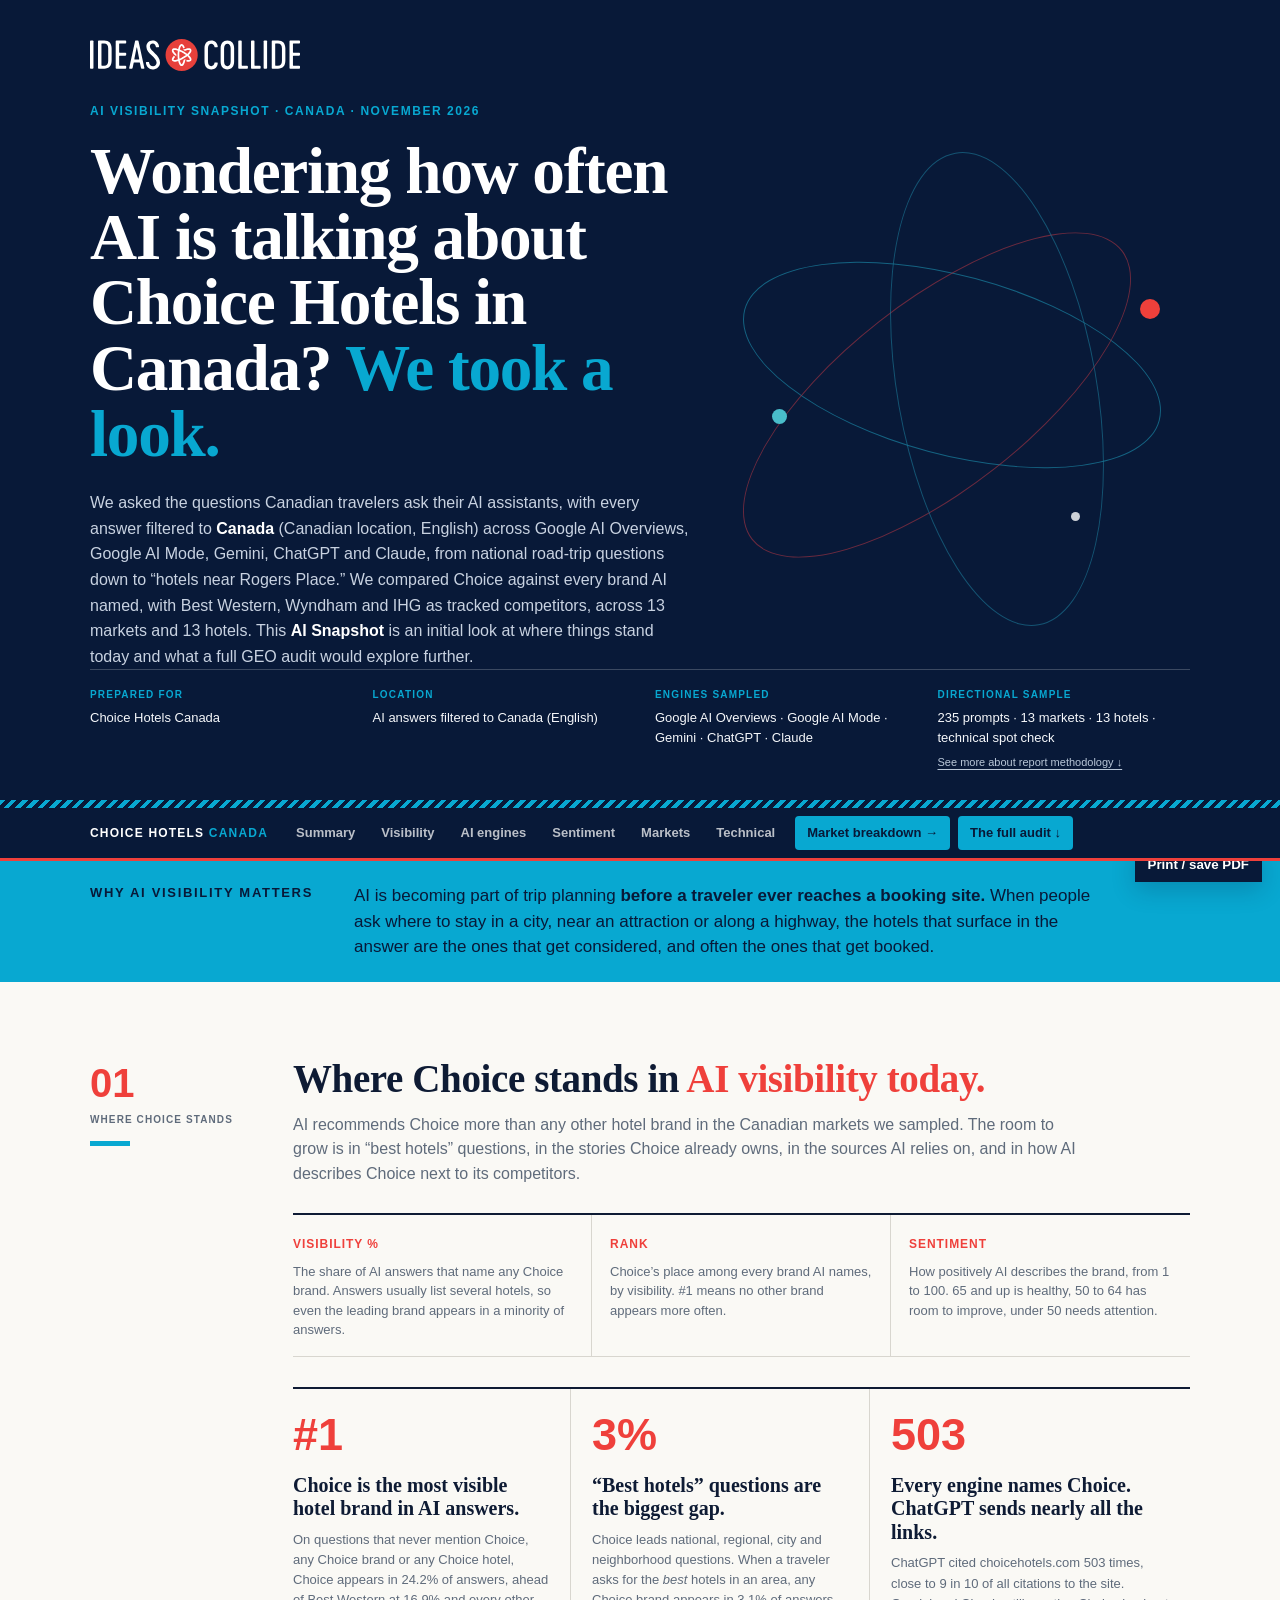
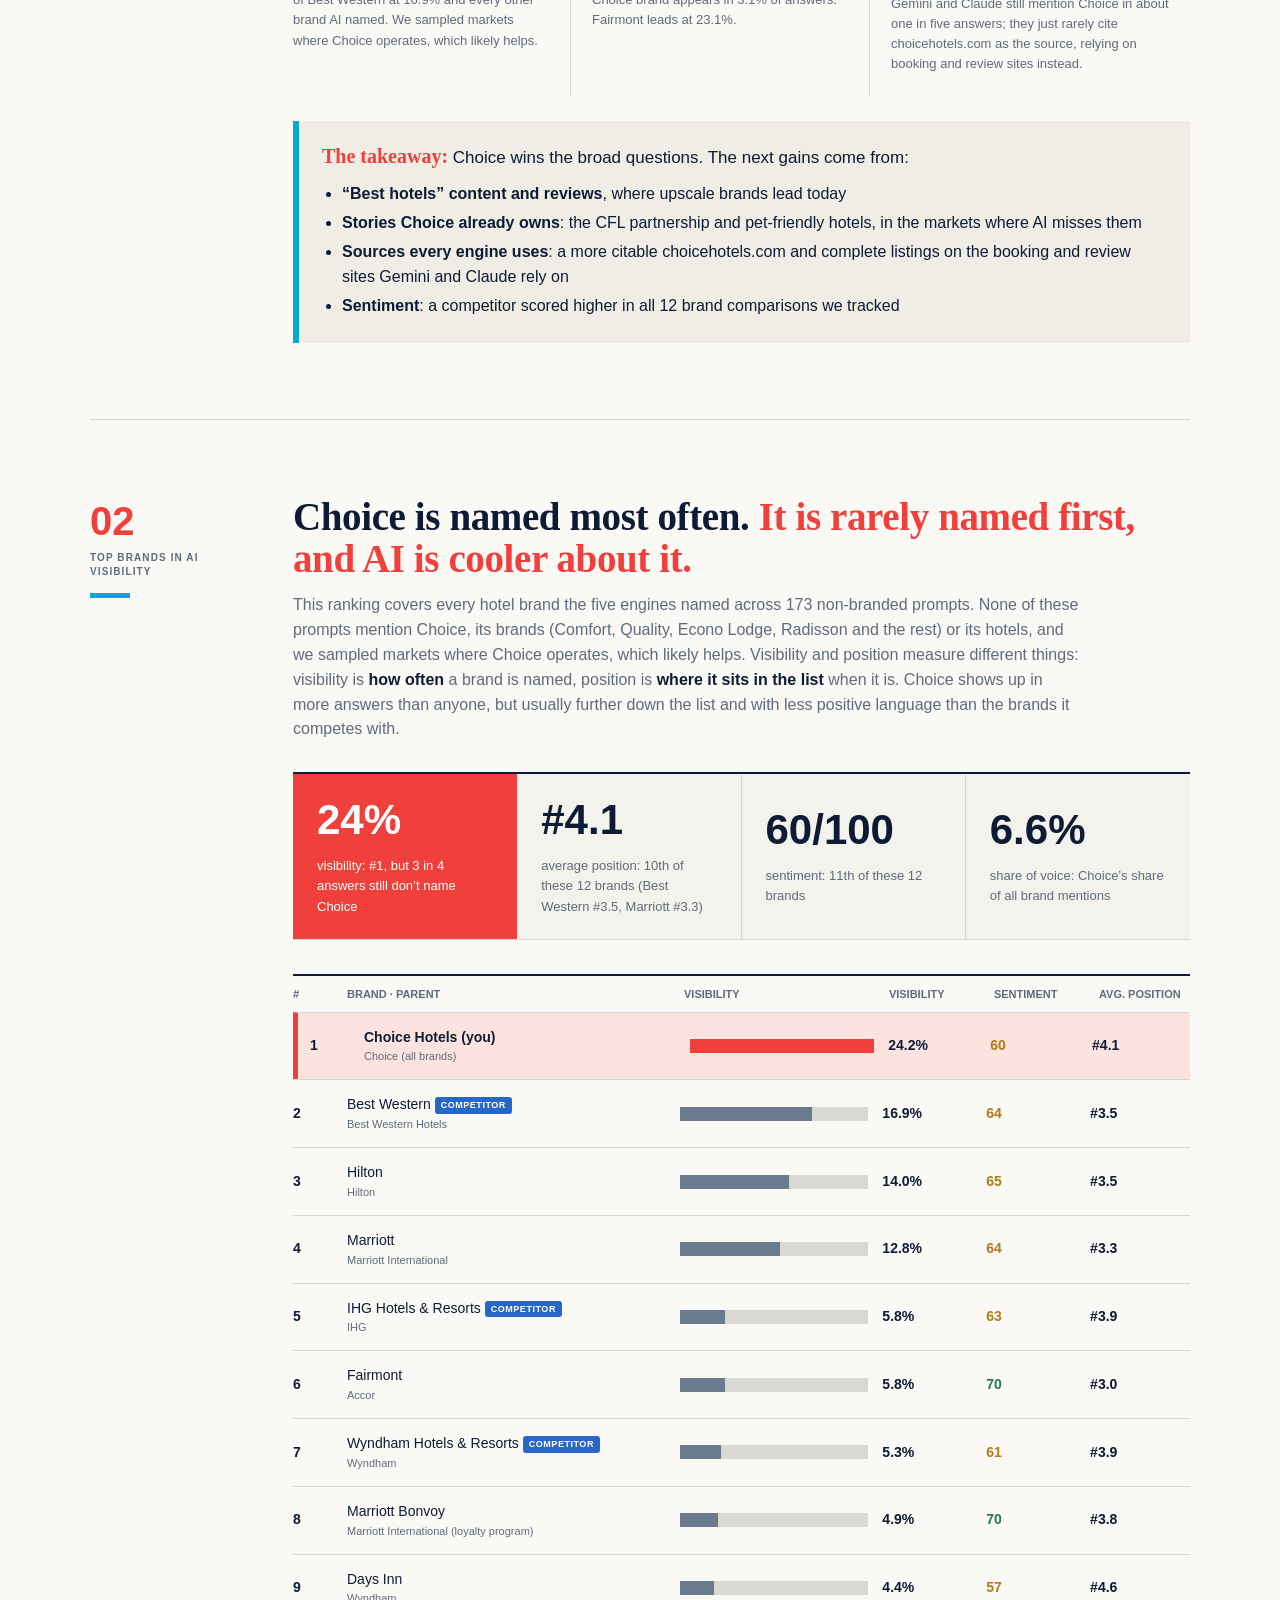
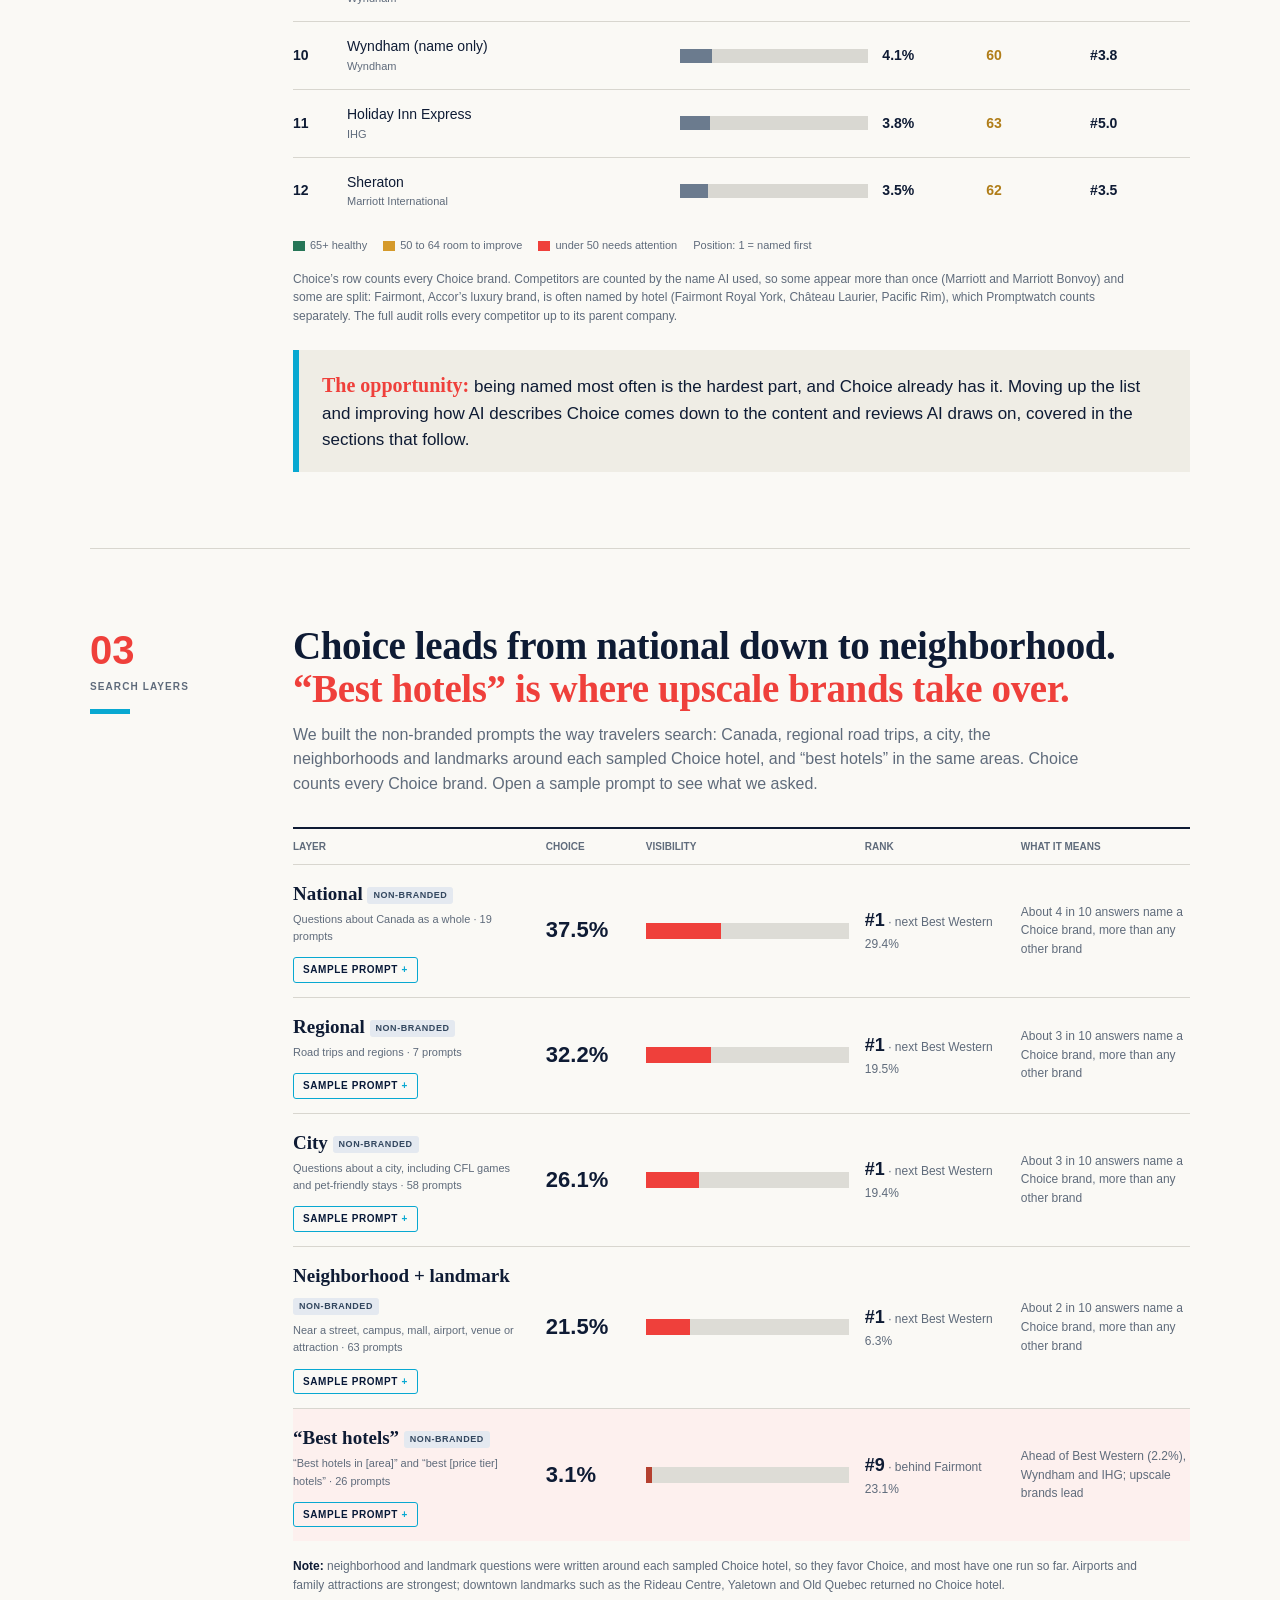
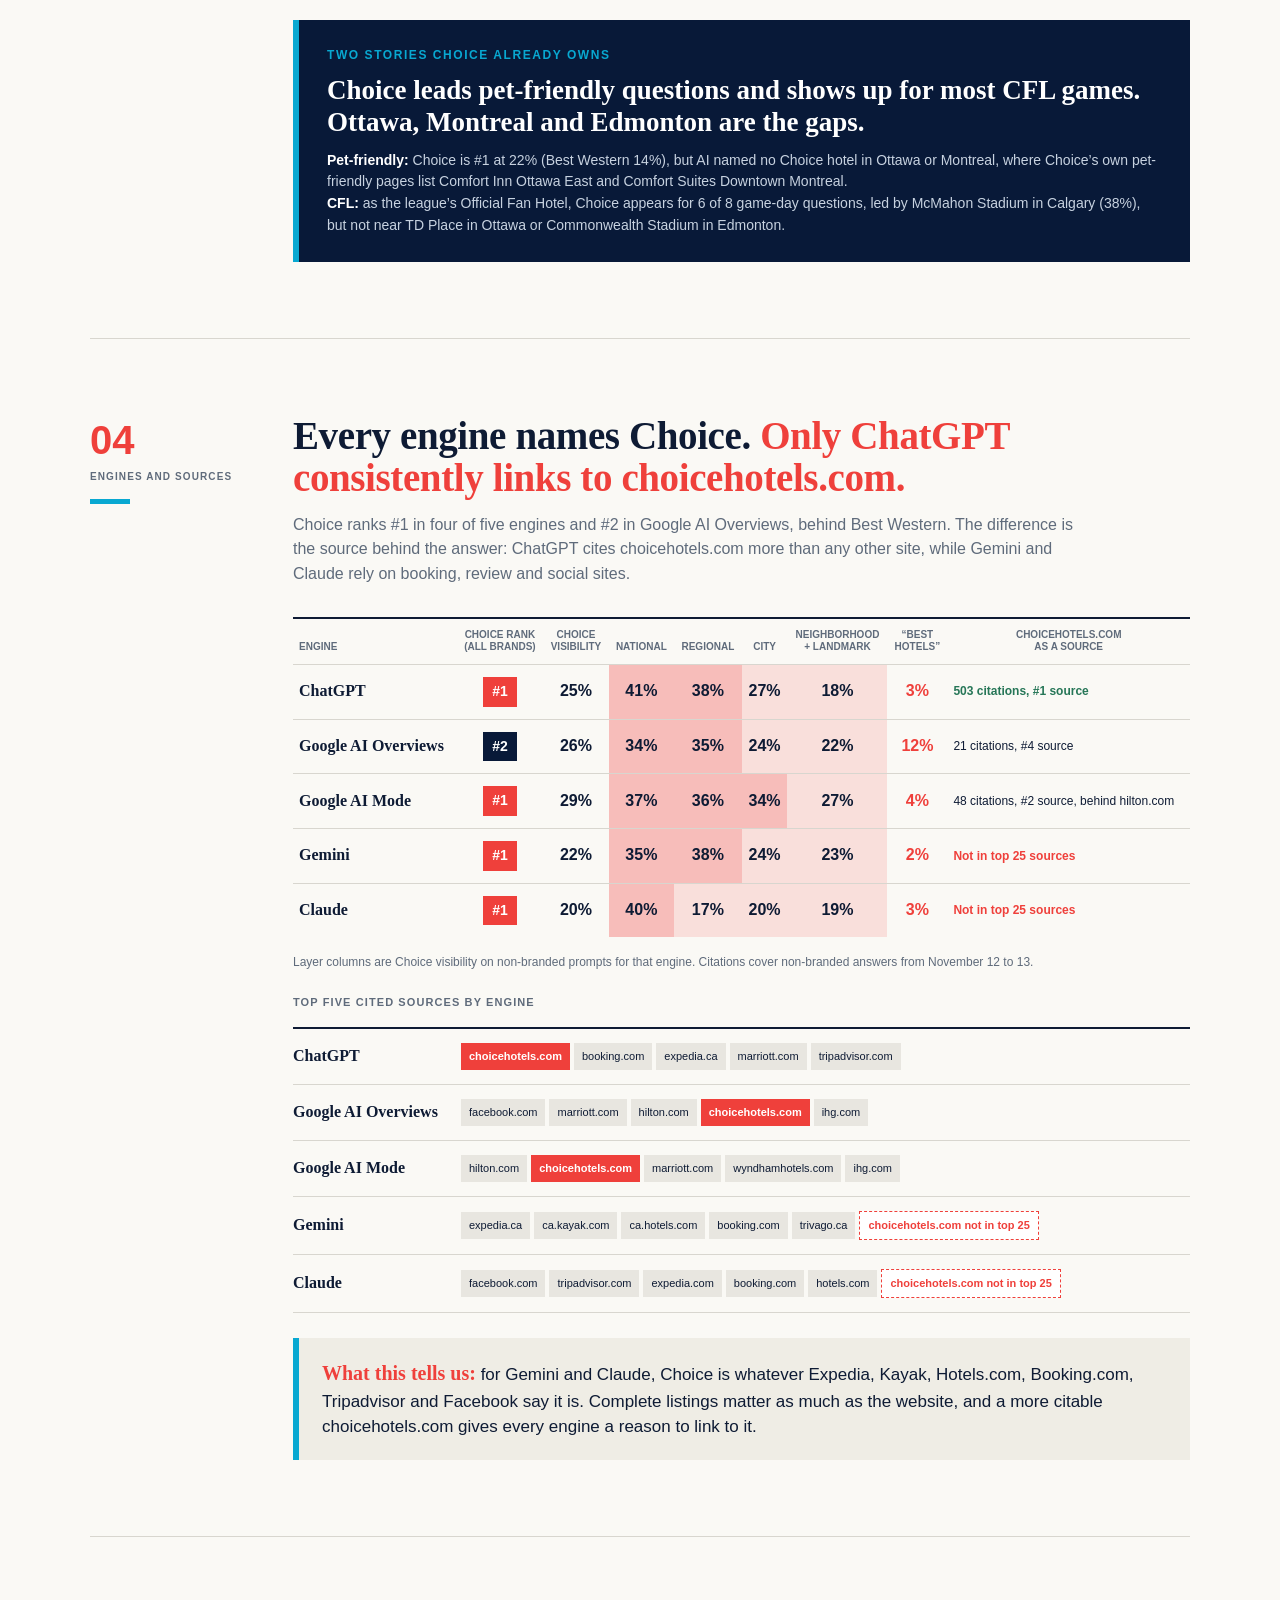
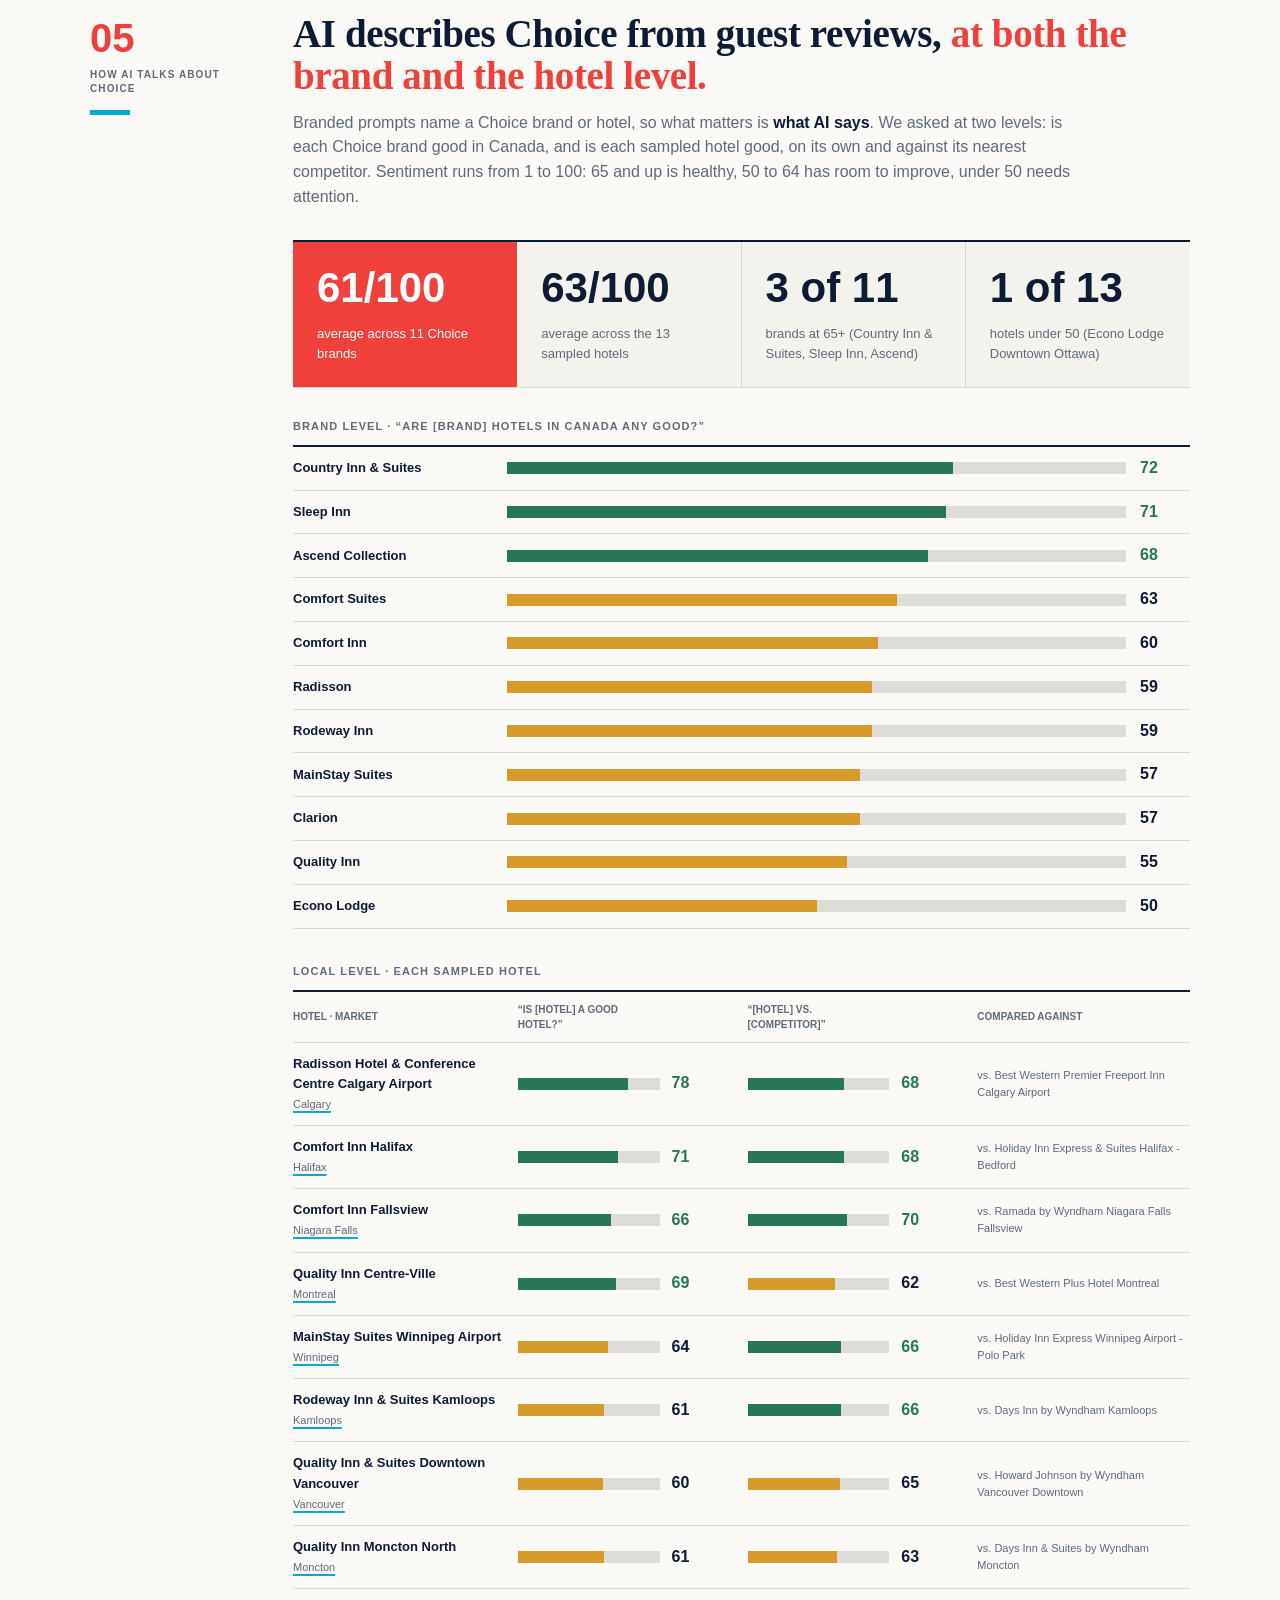
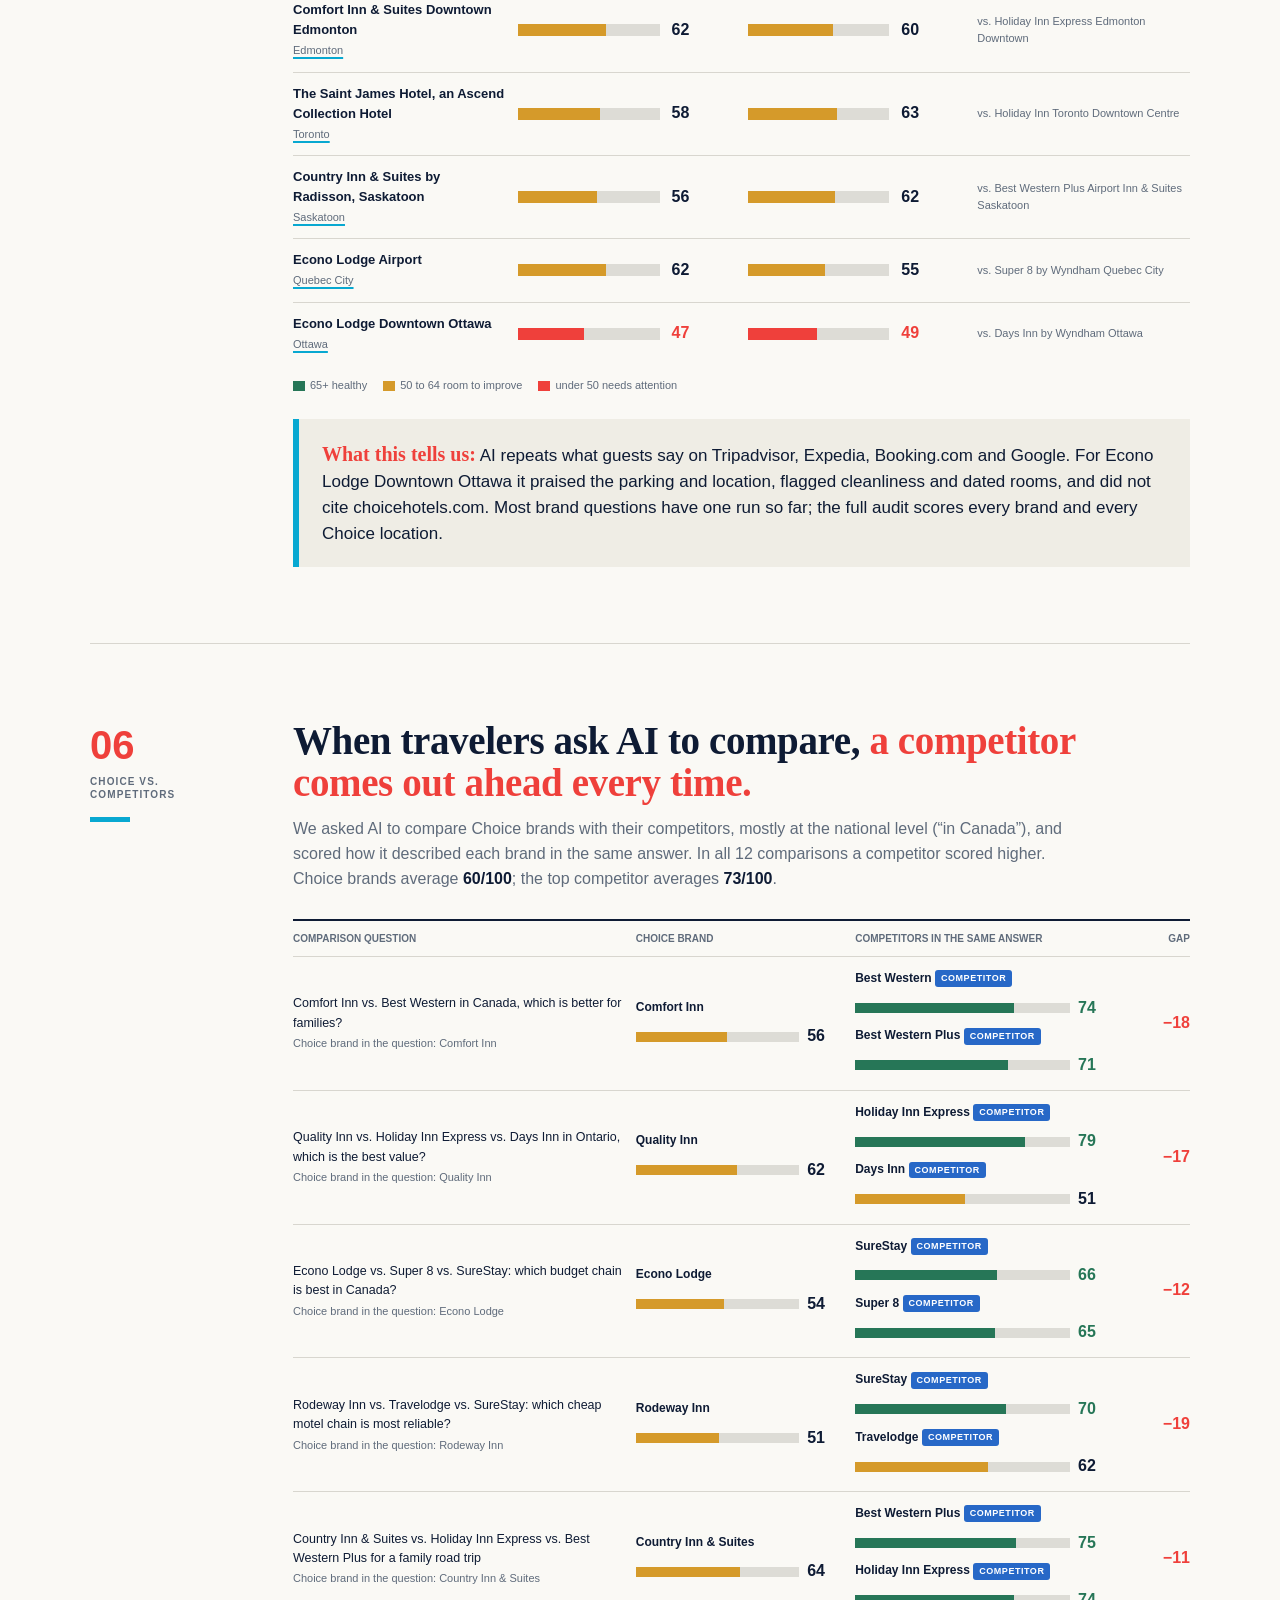
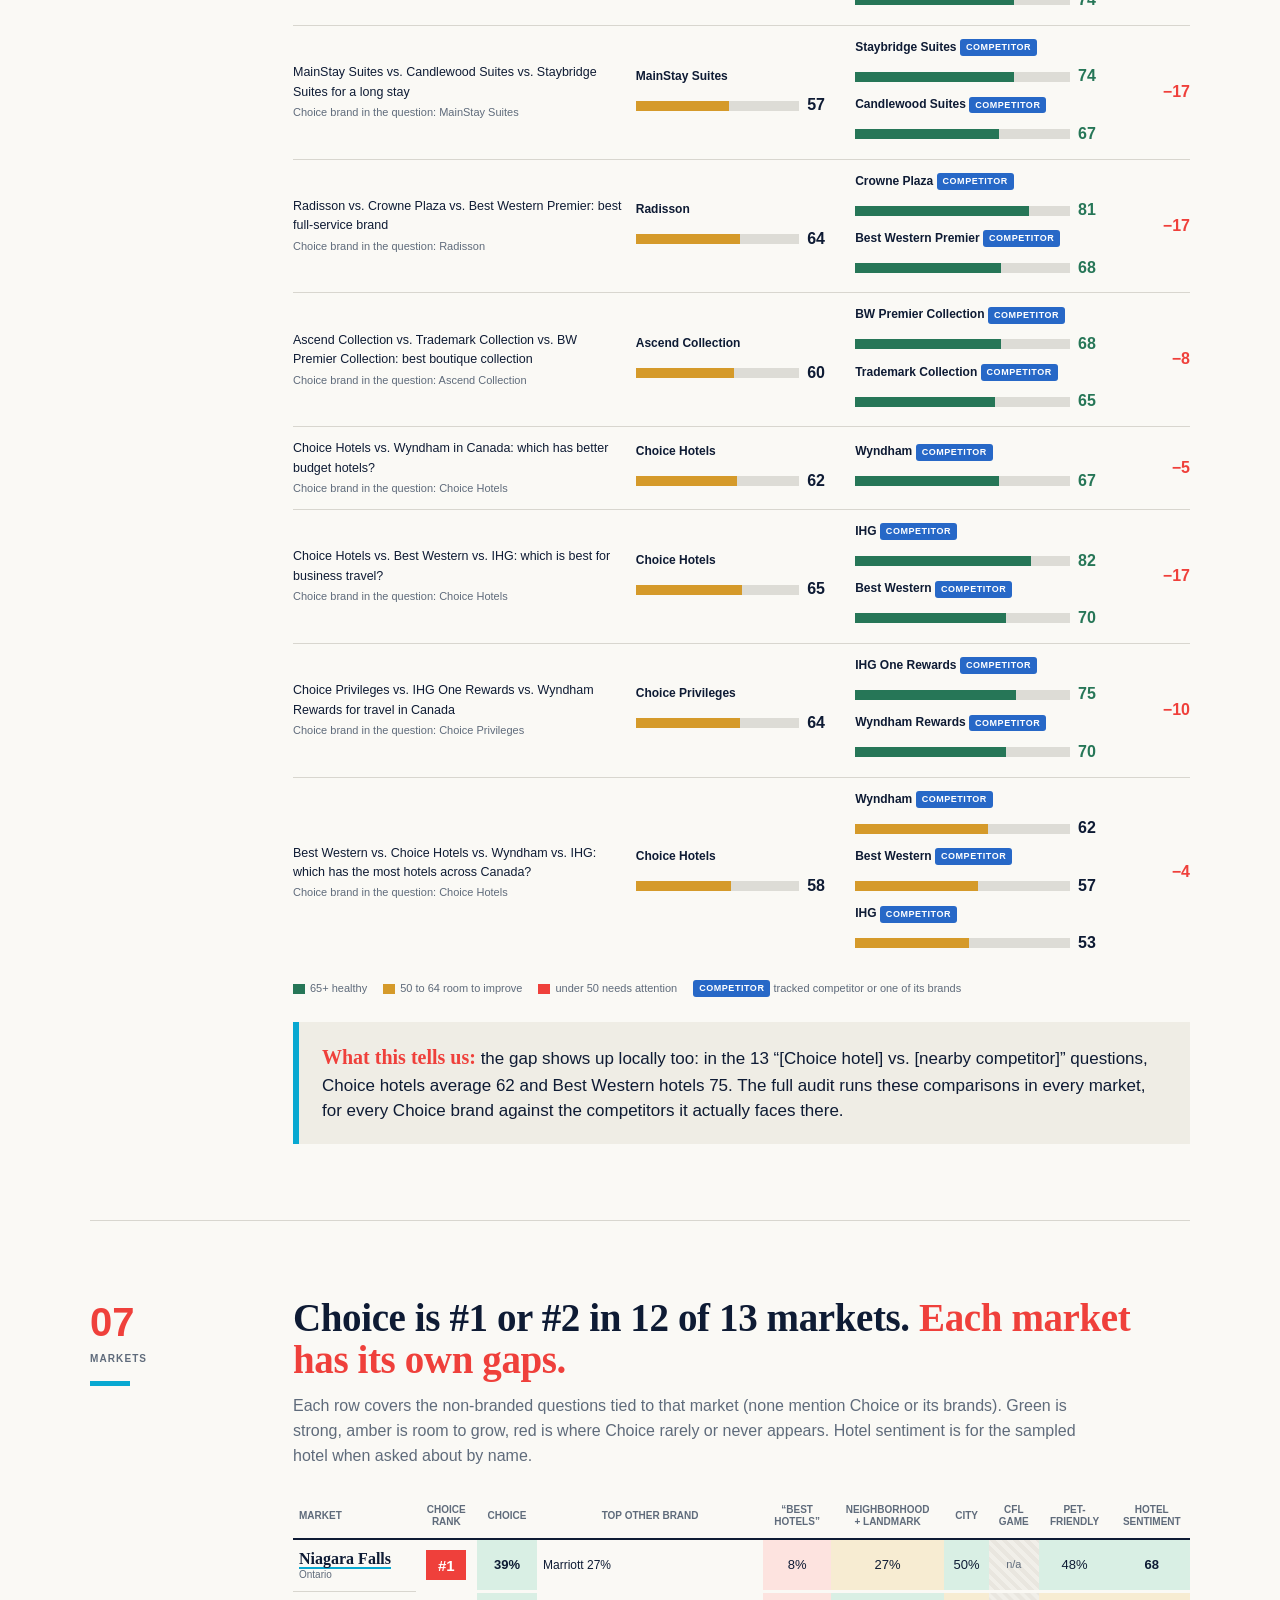
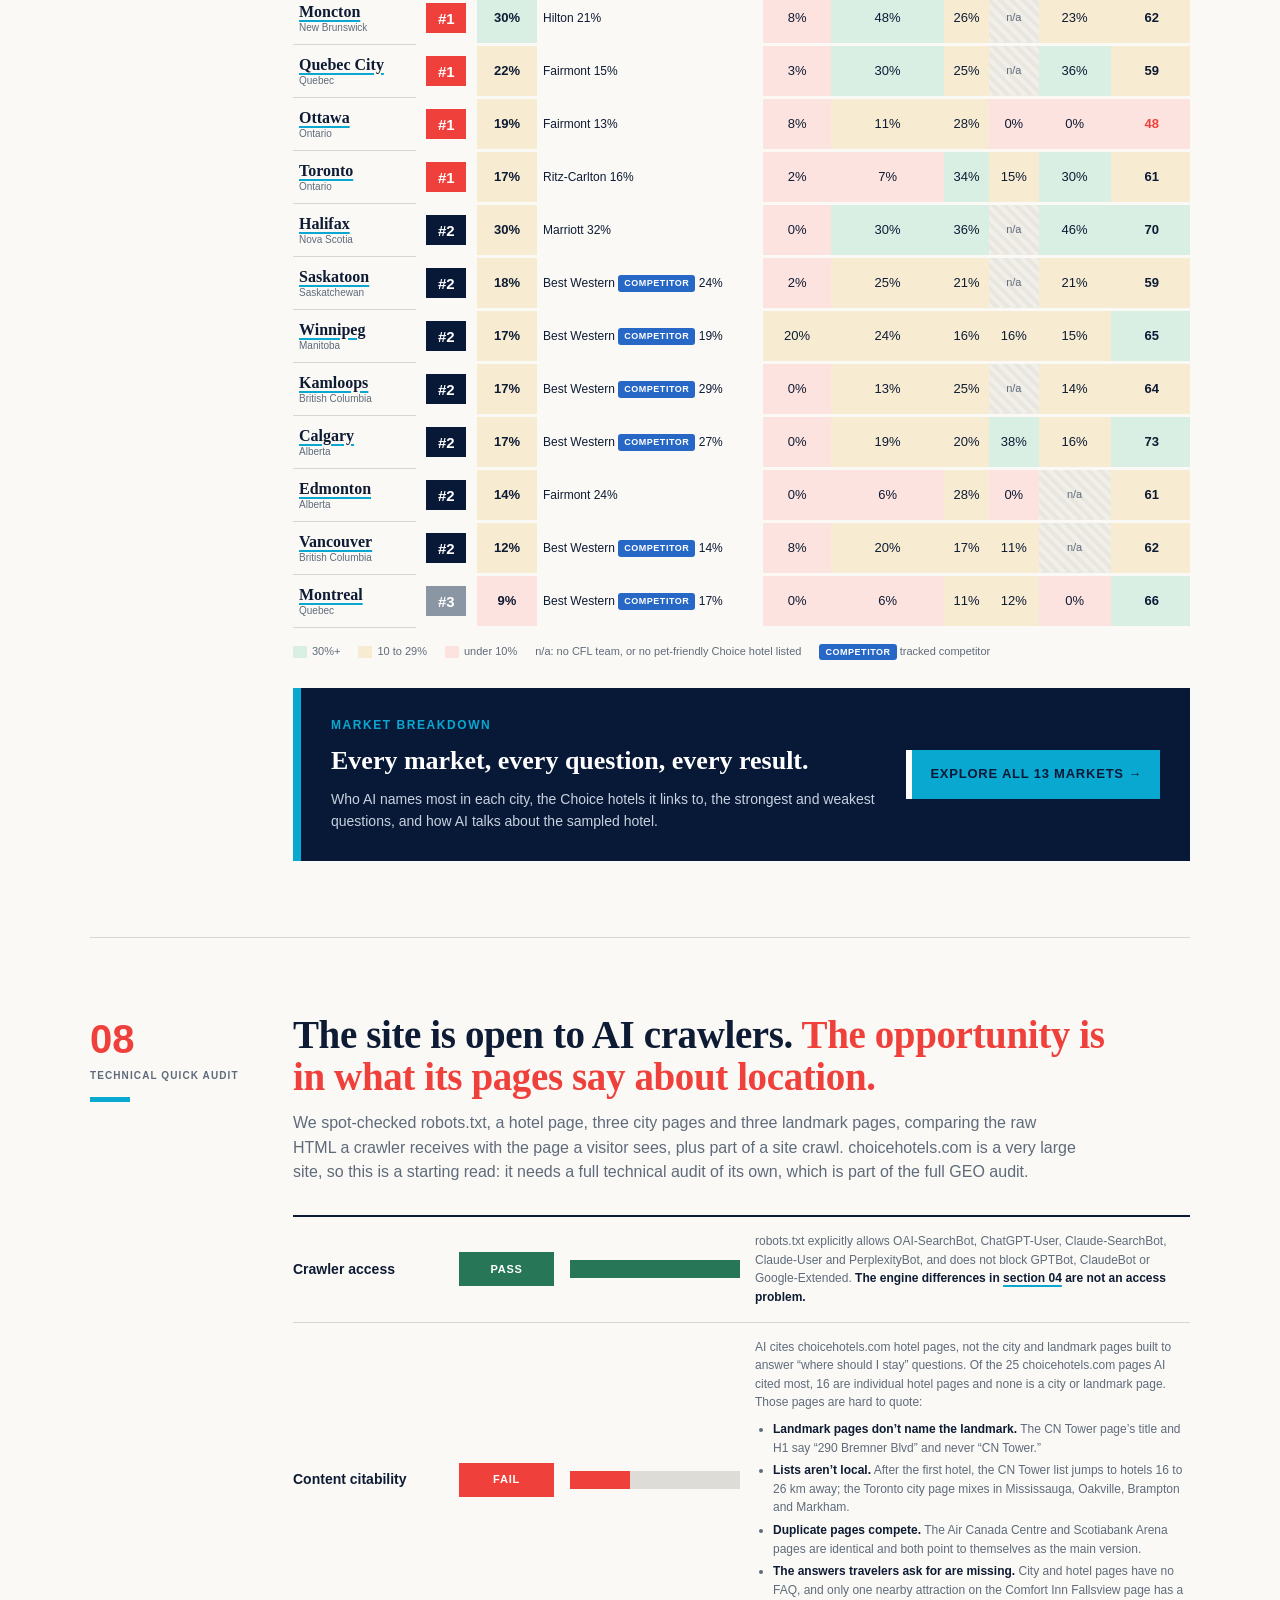
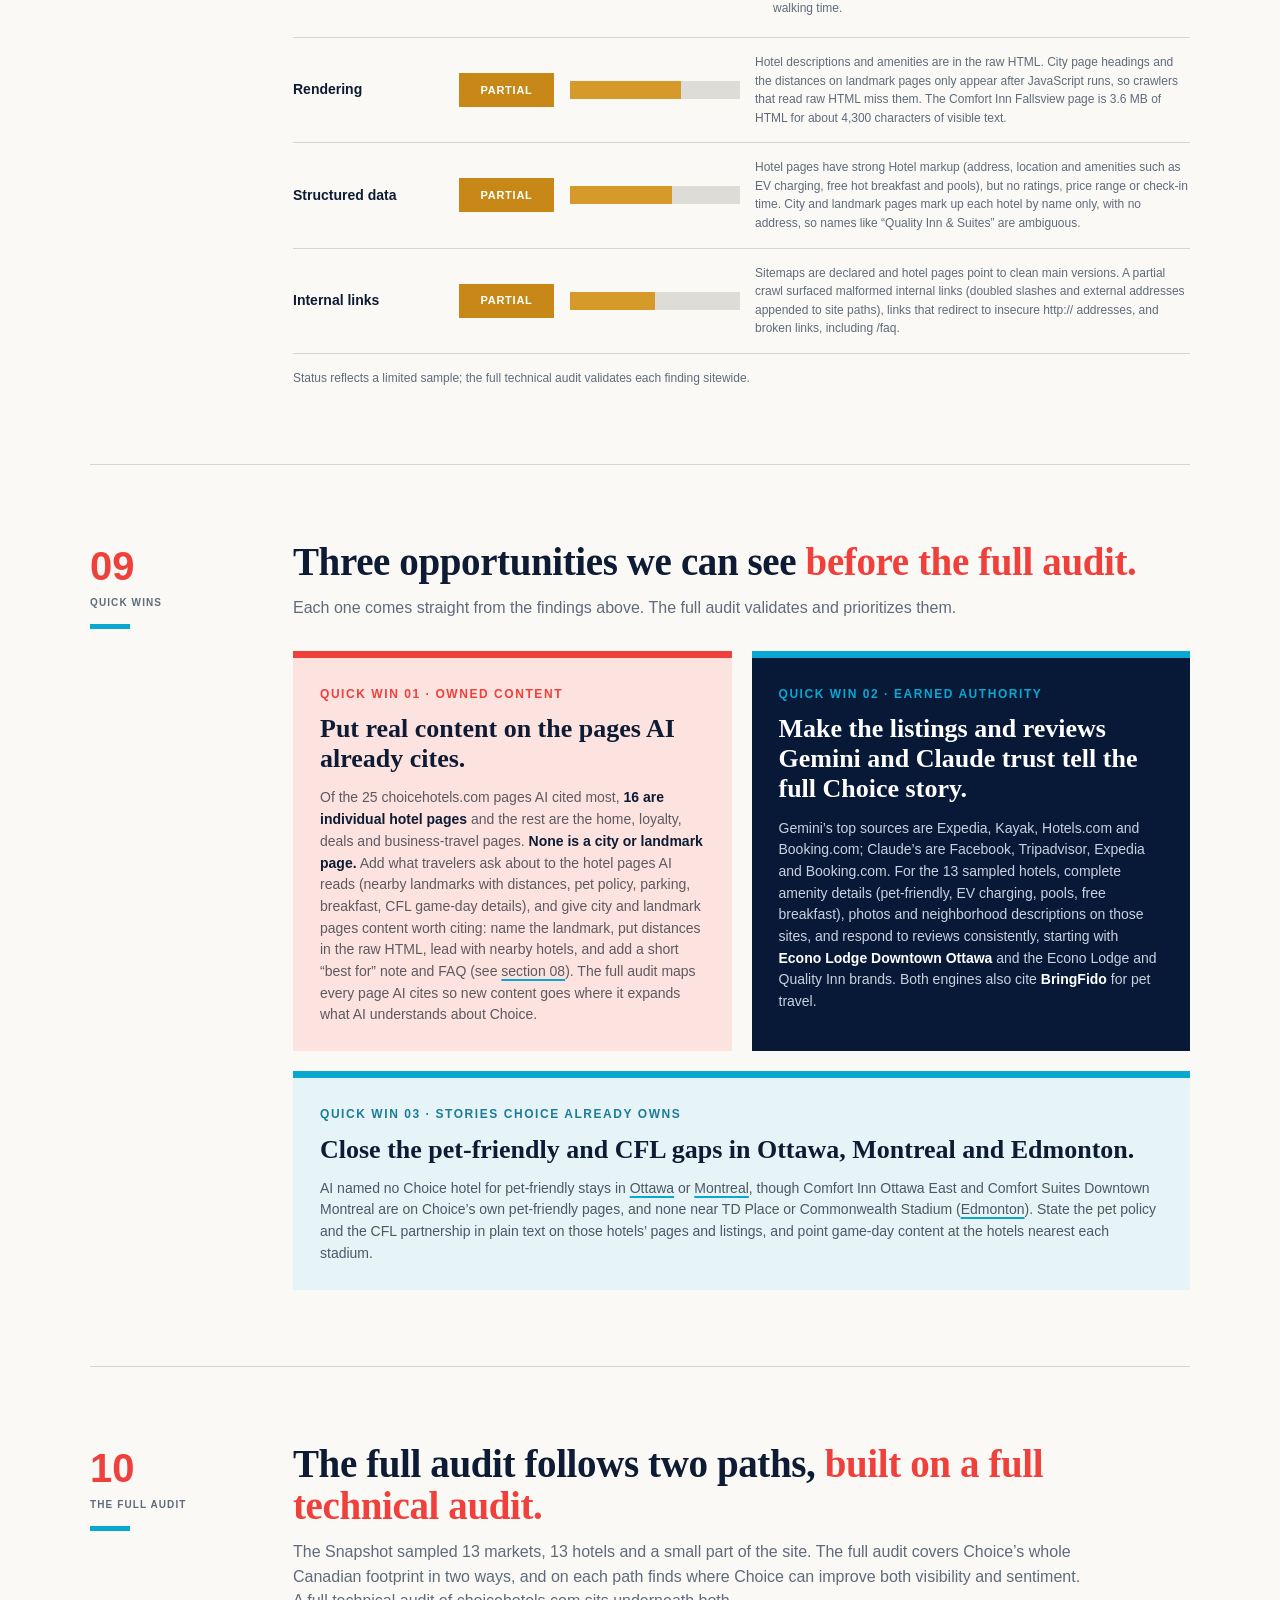
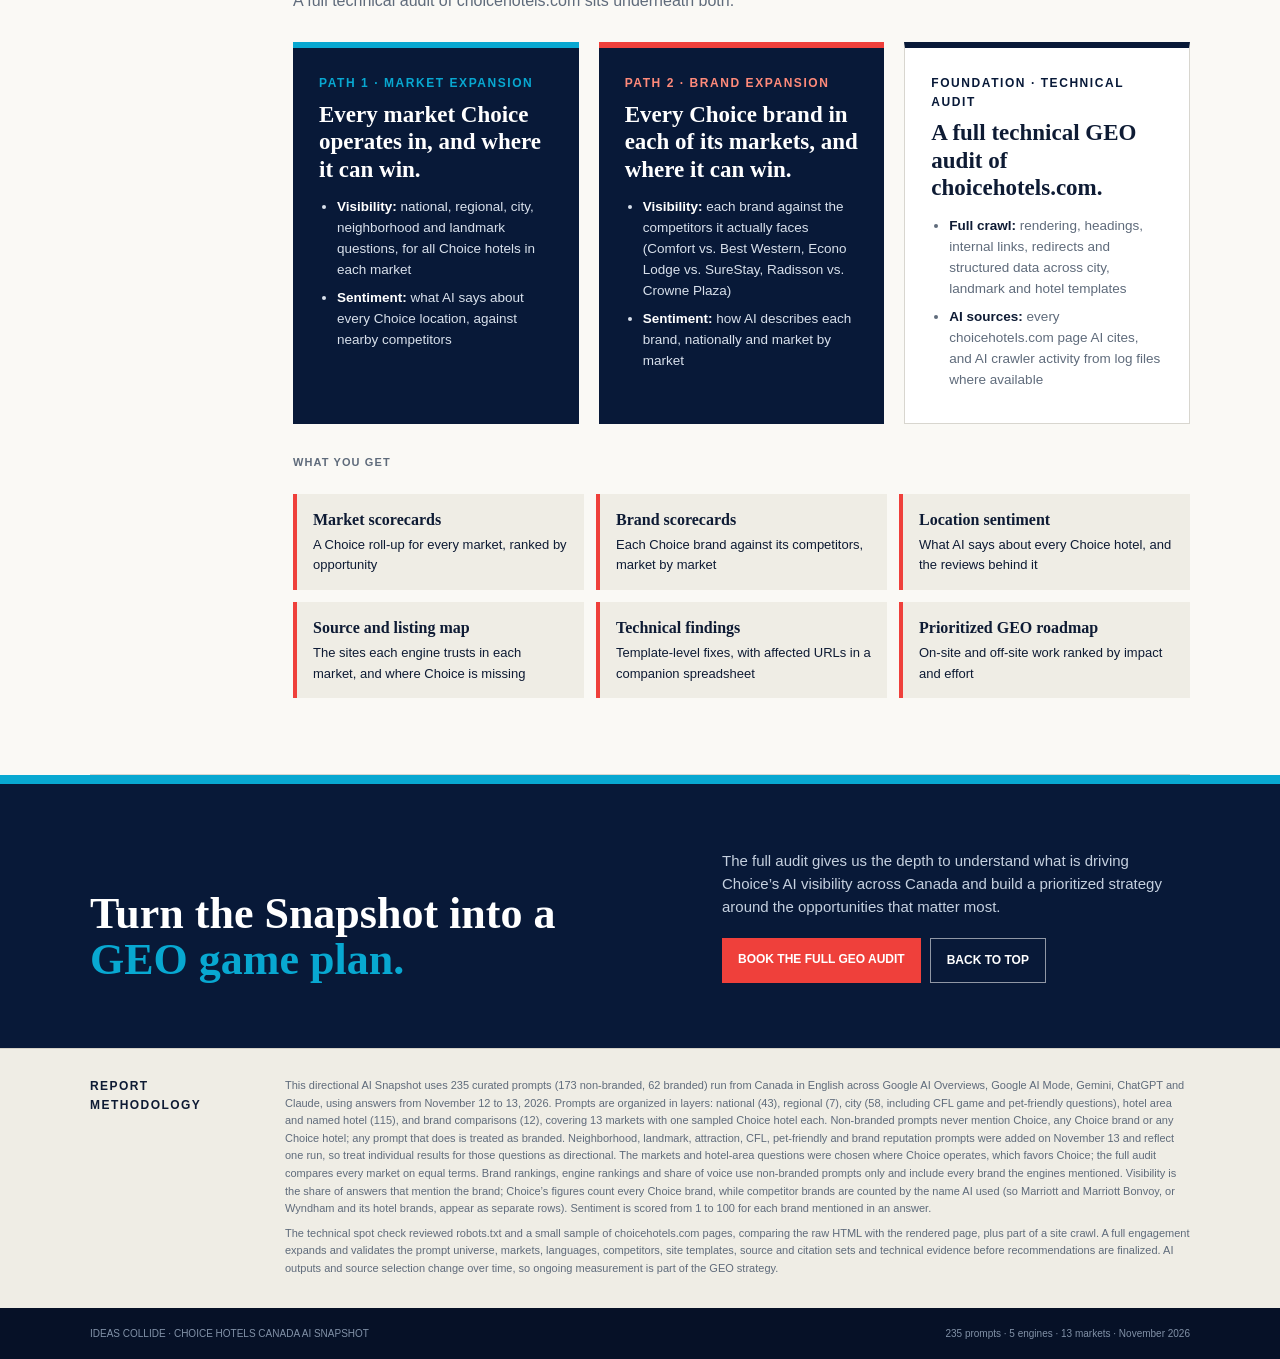
==== choice-hotels/index.html @ 361cdca7 "Add Choice Hotels Canada AI Snapshot and market breakdown Co-Authored-By: Claude Opus 5.5 <noreply@a" ====
<!doctype html>
<html lang="en">
<head>
<meta charset="utf-8">
<meta name="viewport" content="width=device-width,initial-scale=1">
<meta name="robots" content="noindex, nofollow">
<meta name="description" content="Choice Hotels Canada AI Snapshot prepared by Ideas Collide.">
<title>Choice Hotels Canada AI Snapshot | Ideas Collide</title>
<link rel="icon" href="/favicon.ico" sizes="any">
<link rel="icon" href="/favicon.svg" type="image/svg+xml">
<link rel="apple-touch-icon" href="/apple-touch-icon.png">
<style>

:root{
  --navy:#081938;--cyan:#08a8d1;--coral:#ef403b;--cream:#efede5;--paper:#faf9f5;
  --white:#fff;--ink:#0e1b34;--muted:#5f6b7b;--line:#d8d6cf;
  --green:#267657;--amber:#a66d12;
  --display:"Arial Narrow","Avenir Next Condensed","Franklin Gothic Condensed",Arial,sans-serif;
  --body:"Avenir Next",Avenir,"Segoe UI",Arial,sans-serif;
  --serif:Georgia,"Times New Roman",serif;--max:1100px
}
*{box-sizing:border-box}html{scroll-behavior:smooth}
body{margin:0;background:var(--paper);color:var(--ink);font-family:var(--body);font-size:16px;line-height:1.55;-webkit-font-smoothing:antialiased}
h1,h2,h3,h4,p{margin:0}a{color:inherit}.wrap{width:min(var(--max),calc(100% - 64px));margin:auto}
.eyebrow{font-family:var(--display);font-size:12px;font-weight:900;letter-spacing:.13em;text-transform:uppercase}
.progress{position:fixed;inset:0 0 auto;height:4px;z-index:99}.progress i{height:100%;width:0;display:block;background:var(--coral)}
.print{position:fixed;right:18px;bottom:18px;z-index:50;border:0;background:var(--navy);color:#fff;padding:10px 13px;font-weight:800;cursor:pointer;box-shadow:0 8px 25px #08193833}

/* HERO */
.cover{min-height:690px;background:var(--navy);color:#fff;position:relative;overflow:hidden}
.cover:after{content:"";position:absolute;inset:auto 0 0;height:8px;background:repeating-linear-gradient(135deg,var(--cyan) 0 4px,transparent 4px 8px)}
.cover .wrap{min-height:690px;padding:38px 0 34px;display:flex;flex-direction:column;position:relative;z-index:2}
.brand-lockup{height:34px;display:flex;align-items:center}
.brand-logo{display:block;width:210px;height:auto;max-height:34px;object-fit:contain;object-position:left center}
.brand-fallback{display:none;align-items:center;gap:7px;font-family:var(--display);font-weight:900;font-size:20px}
.atom-mini{width:20px;height:20px;position:relative;display:inline-block}
.atom-mini:before,.atom-mini:after{content:"";position:absolute;inset:4px -1px;border:1.4px solid #fff;border-radius:50%;transform:rotate(45deg)}
.atom-mini:after{transform:rotate(-45deg)}.atom-mini i{position:absolute;width:5px;height:5px;background:var(--coral);border-radius:50%;left:7px;top:7px}
.cover-main{margin:auto 0;display:grid;grid-template-columns:1.15fr .85fr;gap:58px;align-items:center}
.cover .kicker{color:var(--cyan);margin-bottom:18px}
.cover h1{font-family:var(--serif);font-size:clamp(44px,5.1vw,66px);line-height:1.01;max-width:10.5em;letter-spacing:-.02em}
.cover h1 span{color:var(--cyan)}
.cover-copy{font-size:18px;color:#c8d2e1;max-width:650px;margin-top:22px;line-height:1.55}.cover-copy strong{color:#fff}
.orbit-art{height:390px;position:relative}.orbit-line{position:absolute;border:1px solid;opacity:.62;border-radius:50%}
.orbit-line.a{width:430px;height:180px;left:-10px;top:84px;border-color:#1c90af;transform:rotate(15deg)}
.orbit-line.b{width:470px;height:188px;left:-45px;top:110px;border-color:#a93543;transform:rotate(-38deg)}
.orbit-line.c{width:200px;height:480px;left:150px;top:-42px;border-color:#1c7897;transform:rotate(-10deg)}
.orbit-dot{position:absolute;border-radius:50%}.orbit-dot.one{width:20px;height:20px;background:var(--coral);right:30px;top:108px}
.orbit-dot.two{width:15px;height:15px;background:#49bdca;left:25px;top:218px}.orbit-dot.three{width:9px;height:9px;background:#fff;right:110px;bottom:60px;opacity:.8}
.cover-meta{display:grid;grid-template-columns:.8fr 1.35fr 1.55fr;gap:30px;border-top:1px solid #ffffff35;padding-top:17px}
.cover-meta b{display:block;color:var(--cyan);font-family:var(--display);font-size:10px;letter-spacing:.12em;text-transform:uppercase}
.cover-meta span{display:block;margin-top:5px;font-size:13px;color:#f5f7fa}.method-link{display:inline-block;margin-top:6px;font-size:11px;color:#b9c7d8;text-decoration:underline;text-underline-offset:3px}

/* WHY */
.why-band{background:var(--cyan);color:var(--navy);padding:22px 0}.why-band .wrap{display:grid;grid-template-columns:230px 1fr;gap:34px;align-items:start}
.why-band .eyebrow{font-size:13px}.why-band p{font-size:17px;line-height:1.5;max-width:760px}.why-band p strong{font-weight:800}

/* REPORT */
.report{width:min(var(--max),calc(100% - 64px));margin:auto}.report-section{display:grid;grid-template-columns:155px 1fr;gap:48px;padding:76px 0;border-bottom:1px solid var(--line)}
.section-index{padding-top:5px}.section-index .num{display:block;font-family:var(--display);font-size:40px;line-height:1;font-weight:900;color:var(--coral)}
.section-index .label{display:block;margin-top:10px;font-family:var(--display);font-size:10px;font-weight:900;line-height:1.35;letter-spacing:.11em;text-transform:uppercase;color:var(--muted)}
.section-index:after{content:"";display:block;width:40px;height:5px;background:var(--cyan);margin-top:15px}
.section-body h2{font-family:var(--serif);font-size:39px;line-height:1.08;letter-spacing:-.01em;max-width:850px}.section-body h2 span{color:var(--coral)}
.section-intro{font-size:16px;color:var(--muted);max-width:790px;margin-top:13px}.section-intro strong{color:var(--ink)}
.insight{margin-top:25px;border-left:6px solid var(--cyan);background:var(--cream);padding:20px 23px;font-size:17px;line-height:1.52}
.insight strong{color:var(--coral);font-family:var(--serif);font-size:20px}

/* EXEC */
.executive{display:grid;grid-template-columns:repeat(3,1fr);border-top:2px solid var(--ink);margin-top:30px}
.exec-item{padding:23px 21px 22px 0;border-right:1px solid var(--line);margin-right:21px}.exec-item:last-child{border-right:0;margin-right:0}
.exec-item b{font-family:var(--display);font-size:45px;line-height:1;color:var(--coral)}.exec-item h3{font-family:var(--serif);font-size:20px;line-height:1.18;margin-top:16px}
.exec-item p{font-size:13px;color:var(--muted);margin-top:9px}

/* KPI + BRANDS */
.kpis{display:grid;grid-template-columns:repeat(4,1fr);margin-top:30px;border-top:2px solid var(--ink);border-bottom:1px solid var(--line)}
.kpi{min-height:145px;padding:25px 24px 22px;background:#f4f2ec;border-right:1px solid var(--line);display:flex;flex-direction:column;justify-content:center}
.kpi:first-child{background:var(--coral);color:#fff;border-right:0}.kpi:last-child{border-right:0}
.kpi b{display:block;font-family:var(--display);font-size:42px;line-height:1}.kpi span{display:block;font-size:13px;color:var(--muted);margin-top:15px}.kpi:first-child span{color:#fff}
.brand-table{margin-top:34px;border-top:2px solid var(--ink)}.brand-head,.brand-row{display:grid;grid-template-columns:45px 2fr 1.4fr .7fr .72fr .72fr;gap:14px;align-items:center}
.brand-head{padding:10px 0 9px;font-size:11px;font-weight:800;color:var(--muted);text-transform:uppercase}.brand-row{padding:14px 10px 14px 0;border-top:1px solid var(--line);font-size:14px}
.brand-row.me{background:#fde3df;border-left:5px solid var(--coral);padding-left:12px;font-weight:800}.brand-track{height:14px;background:#d9d8d2;overflow:hidden}.brand-fill{height:100%;background:#6b7b8e}.brand-row.me .brand-fill{background:var(--coral)}
.brand-pos,.brand-score,.brand-sent,.brand-avg{font-family:var(--display);font-weight:800}

/* MODEL */
.model-list{border-top:2px solid var(--ink);margin-top:30px}.model-row{display:grid;grid-template-columns:205px 1fr;gap:22px;padding:21px 0;border-bottom:1px solid var(--line);align-items:center}
.model-name{font-family:var(--serif);font-weight:700;font-size:19px}.placements{display:flex;gap:7px;flex-wrap:wrap}.place{padding:9px 11px;background:#e8e6e0;font-size:12px}.place.me{background:var(--coral);color:#fff;font-weight:800}

/* PROMPTS */
.prompt-list{margin-top:30px;border-top:2px solid var(--ink)}.prompt-row{display:grid;grid-template-columns:1.45fr 160px .9fr;gap:20px;align-items:center;padding:17px 0;border-bottom:1px solid var(--line)}
.prompt-row h3{font-size:15px}.prompt-dots{display:flex;gap:8px}.prompt-dot{width:24px;height:24px;background:#d7d6cf}.prompt-dot.hit{background:var(--coral)}
.prompt-note{font-size:13px;color:var(--muted)}.prompt-note.zero{color:var(--coral);font-weight:800}.navy-callout{background:var(--navy);color:#fff;margin-top:26px;padding:26px 28px;border-left:6px solid var(--cyan)}
.navy-callout .eyebrow{color:var(--cyan)}.navy-callout h3{font-family:var(--serif);font-size:27px;line-height:1.18;margin-top:10px}.navy-callout p{font-size:14px;color:#c7d2e0;margin-top:11px}

/* CITATION GAP */
.gap-filter{margin-top:25px;background:var(--cream);border-left:6px solid var(--cyan);padding:17px 20px;font-size:13px;color:var(--muted)}.gap-filter strong{color:var(--ink)}
.citation-table{margin-top:25px;border-top:2px solid var(--ink)}
.citation-head,.citation-row{display:grid;grid-template-columns:1.45fr .75fr .62fr .62fr;gap:18px;align-items:center}
.citation-head{padding:10px 0 9px;font-size:10px;font-weight:900;color:var(--muted);text-transform:uppercase}
.citation-row{padding:13px 0;border-top:1px solid var(--line);font-size:13px}
.citation-row .domain{font-weight:800}
.site-tag{display:inline-flex;align-items:center;justify-content:center;width:max-content;padding:4px 8px;border-radius:4px;font-size:10px;font-weight:800;line-height:1;text-transform:capitalize}
.site-tag.corporate{background:#ffe3d5;color:#d75a17}.site-tag.reference{background:#eadcff;color:#8744d8}.site-tag.competitor{background:#ffd9df;color:#df3046}.site-tag.editorial{background:#dce9ff;color:#2768c7}.site-tag.institutional{background:#e5f0d7;color:#59851b}
.citation-row .retrieved,.citation-row .citations{font-family:var(--display);font-size:16px;font-weight:900}.citation-row:first-of-type .retrieved,.citation-row:first-of-type .citations{color:var(--coral)}
.citation-note{margin-top:16px;font-size:12px;color:var(--muted);line-height:1.5}

/* TECH */
.tech-note{font-size:12px;color:var(--muted);margin-top:15px}.tech-scorecard{margin-top:30px;border-top:2px solid var(--ink)}
.tech-item{display:grid;grid-template-columns:165px 95px 1fr;gap:16px;align-items:center;padding:15px 0;border-bottom:1px solid var(--line)}
.tech-item h3{font-size:14px}.tech-status{display:flex;align-items:center;justify-content:center;min-height:34px;font-family:var(--display);font-size:11px;font-weight:900;letter-spacing:.07em;color:#fff}
.tech-status.pass{background:var(--green)}.tech-status.partial{background:#c78818}.tech-status.fail{background:var(--coral)}
.tech-result{display:grid;grid-template-columns:170px 1fr;gap:15px;align-items:center}.tech-track{height:18px;background:#dddcd6;overflow:hidden}.tech-fill{height:100%}
.tech-fill.pass{background:var(--green)}.tech-fill.partial{background:#d59a2a}.tech-fill.fail{background:var(--coral)}.tech-copy{font-size:12px;color:var(--muted)}
.tech-scorecard .tech-item:nth-child(1) .tech-fill,.tech-scorecard .tech-item:nth-child(2) .tech-fill{width:100%}.tech-scorecard .tech-item:nth-child(3) .tech-fill{width:68%}.tech-scorecard .tech-item:nth-child(4) .tech-fill{width:55%}.tech-scorecard .tech-item:nth-child(5) .tech-fill{width:28%}
.transition-box{margin-top:28px;border-left:6px solid var(--cyan);background:var(--cream);padding:21px 23px}.transition-box h3{font-family:var(--serif);font-size:22px}.transition-box p{font-size:14px;color:var(--muted);margin-top:8px}

/* QUICK WINS */
.quick-win-grid{display:grid;grid-template-columns:1fr 1fr;gap:20px;margin-top:30px}.quick-win{padding:27px 27px 25px;min-height:260px}
.quick-win.earned{background:var(--navy);color:#fff;border-top:7px solid var(--cyan)}.quick-win.owned{background:#fde3df;border-top:7px solid var(--coral)}
.quick-win .eyebrow{color:var(--cyan)}.quick-win.owned .eyebrow{color:var(--coral)}.quick-win h3{font-family:var(--serif);font-size:26px;line-height:1.16;margin-top:11px}
.quick-win p{font-size:14px;line-height:1.55;margin-top:13px;color:#c8d2df}.quick-win.owned p{color:#5d5960}.quick-win strong{color:#fff}.quick-win.owned strong{color:var(--ink)}
.quick-win-note{margin-top:22px;border-left:6px solid var(--cyan);background:var(--cream);padding:19px 22px;font-size:14px;color:var(--muted)}.quick-win-note strong{font-family:var(--serif);font-size:20px;color:var(--coral)}

/* AUDIT */
.audit-box{margin-top:30px;display:grid;grid-template-columns:1fr 1fr;border:1px solid var(--line)}.audit-col{padding:29px}.audit-col:first-child{background:var(--cream)}.audit-col:last-child{background:var(--navy);color:#fff}
.audit-col .eyebrow{color:var(--coral)}.audit-col:last-child .eyebrow{color:var(--cyan)}.audit-col h3{font-family:var(--serif);font-size:25px;line-height:1.15;margin-top:10px}
.audit-col ul{list-style:none;padding:0;margin:20px 0 0}.audit-col li{display:grid;grid-template-columns:25px 1fr;gap:10px;padding:11px 0;border-top:1px solid #cecac0;font-size:13px}.audit-col:last-child li{border-color:#ffffff28}
.audit-bottom{margin-top:24px;padding:18px 20px;border-top:2px solid var(--ink);font-size:14px}.audit-bottom strong{color:var(--coral)}

/* STRATEGY */
.strategy-bridge{display:grid;grid-template-columns:1fr 58px 1fr 58px 1fr;gap:0;margin-top:30px;align-items:stretch}
.strategy-stage{min-height:175px;padding:24px 22px;background:var(--cream);border-top:5px solid var(--cyan)}.strategy-stage.strategy{background:var(--navy);color:#fff;border-top-color:var(--coral)}
.strategy-stage .eyebrow{color:var(--muted)}.strategy-stage.strategy .eyebrow{color:var(--cyan)}.strategy-stage h3{font-family:var(--serif);font-size:23px;line-height:1.15;margin-top:10px}
.strategy-stage p{font-size:13px;color:var(--muted);margin-top:10px}.strategy-stage.strategy p{color:#c8d2df}.strategy-arrow{display:flex;align-items:center;justify-content:center;font-family:var(--display);font-size:32px;font-weight:900;color:var(--coral)}
.strategy-callout{margin-top:24px;border-left:6px solid var(--cyan);background:var(--cream);padding:20px 23px;font-size:14px;color:var(--muted)}.strategy-callout strong{font-family:var(--serif);font-size:20px;color:var(--coral)}

/* CTA */
.cta{background:var(--navy);color:#fff;padding:65px 0;border-top:9px solid var(--cyan)}.cta .wrap{display:grid;grid-template-columns:1.1fr .9fr;gap:60px;align-items:end}
.cta h2{font-family:var(--serif);font-size:44px;line-height:1.05}.cta h2 span{color:var(--cyan)}.cta p{font-size:15px;color:#c5d0df}
.buttons{display:flex;gap:9px;flex-wrap:wrap;margin-top:20px}.btn{display:inline-block;text-decoration:none;background:var(--coral);color:#fff;padding:12px 16px;font-family:var(--display);font-size:12px;font-weight:900;text-transform:uppercase}.btn.alt{background:transparent;border:1px solid #ffffff8c}
.methodology{background:var(--cream);padding:28px 0 30px;border-top:1px solid #d4d0c7}.methodology .wrap{display:grid;grid-template-columns:160px 1fr;gap:35px}
.methodology h2{font-family:var(--display);font-size:12px;text-transform:uppercase;letter-spacing:.12em}.methodology p{font-size:11px;color:var(--muted);line-height:1.6}.methodology p+p{margin-top:7px}
.footer{background:#061127;color:#8191a7;font-size:10px;padding:18px 0}.footer .wrap{display:flex;justify-content:space-between;gap:25px}
.reveal{opacity:0;transform:translateY(15px);transition:.5s ease}.reveal.in{opacity:1;transform:none}

@media(max-width:900px){
  .wrap,.report{width:min(100% - 36px,var(--max))}.cover-main{grid-template-columns:1fr}.orbit-art{display:none}.cover h1{font-size:50px}.cover-meta{grid-template-columns:1fr}
  .why-band .wrap{grid-template-columns:1fr;gap:8px}.report-section{grid-template-columns:1fr;gap:14px;padding:58px 0}.section-index{display:flex;gap:10px;align-items:baseline}.section-index .num{font-size:25px}.section-index .label{margin:0}.section-index:after{display:none}
  .executive,.kpis{grid-template-columns:1fr 1fr}.model-row,.cta .wrap,.methodology .wrap{grid-template-columns:1fr}.quick-win-grid,.audit-box{grid-template-columns:1fr}.strategy-bridge{grid-template-columns:1fr}.strategy-arrow{min-height:45px;transform:rotate(90deg)}
}
@media(max-width:640px){
  .cover h1{font-size:42px}.section-body h2{font-size:32px}.executive,.kpis{grid-template-columns:1fr}.brand-head{display:none}.brand-row{grid-template-columns:28px 1fr 90px}.brand-sent,.brand-avg{display:none}
  .prompt-row,.tech-item,.tech-result{grid-template-columns:1fr}.citation-head,.citation-row{grid-template-columns:1.3fr .8fr .62fr .62fr;gap:8px}.site-tag{font-size:9px;padding:4px 6px}
}
@media print{.progress,.print{display:none}.reveal{opacity:1;transform:none}.cover,.why-band,.cta,.footer,.navy-callout,.quick-win.earned,.audit-col:last-child,.strategy-stage.strategy{-webkit-print-color-adjust:exact;print-color-adjust:exact}.report-section{padding:45px 0}}



.cover-main{padding-top:30px}.section-body{min-width:0}
.report-section,.mkt{scroll-margin-top:64px}
.tabnav{position:sticky;top:0;z-index:60;background:var(--navy);border-bottom:3px solid var(--coral)}
.tabnav .nv{width:min(var(--max),calc(100% - 64px));margin:auto;display:flex;align-items:center;gap:16px}
.tabnav .mark{font-family:var(--display);font-weight:900;color:#fff;font-size:12px;letter-spacing:.1em;white-space:nowrap;text-transform:uppercase}
.tabnav .mark span{color:var(--cyan)}
.tabnav .tabs{display:flex;gap:2px;overflow-x:auto;scrollbar-width:none;min-width:0;flex:1}.tabnav .tabs::-webkit-scrollbar{display:none}
.tabnav a{flex:none;color:rgba(255,255,255,.72);text-decoration:none;font-weight:700;font-size:13px;padding:15px 12px 12px;border-bottom:3px solid transparent;margin-bottom:-3px}
.tabnav a:hover,.tabnav a.on{color:#fff;border-bottom-color:var(--cyan)}
.tabnav a.page{background:var(--cyan);color:var(--navy);border-radius:4px;margin:8px 0 8px 6px;padding:7px 12px;border-bottom:0}
.tabnav a.page:hover,.tabnav a.page.on{background:#fff;color:var(--navy)}
.tag{display:inline-block;font-family:var(--body);font-size:9px;font-weight:900;letter-spacing:.06em;text-transform:uppercase;padding:3px 6px;border-radius:3px;vertical-align:middle;line-height:1.2;white-space:nowrap}
.tag.comp{background:#2768c7;color:#fff}.tag.nb{background:#e4e9f0;color:#33475f}.tag.b{background:#fde3df;color:#c4302b}.tag.layer{background:#efede5;color:#5f6b7b;border:1px solid #d8d6cf}.tag.you{background:var(--coral);color:#fff}
.fair-note{margin-top:16px;font-size:12px;color:var(--muted);line-height:1.55;max-width:860px}.fair-note strong{color:var(--ink)}
.brand-head,.brand-row{grid-template-columns:40px 2.2fr 1.3fr .62fr .62fr .62fr}
.brand-row small{display:block;font-size:11px;color:var(--muted);font-weight:400}
.fam{display:grid;grid-template-columns:repeat(4,1fr);gap:14px;margin-top:22px}
.fam div{background:#f4f2ec;padding:14px 16px;border-top:3px solid #6b7b8e;font-size:12px}.fam div.c{border-top-color:#2768c7}
.fam h4{font-family:var(--serif);font-size:16px;margin-bottom:8px}.fam p{display:flex;justify-content:space-between;padding:3px 0;border-top:1px solid #e1ded5}
/* ladder */
.ladder{margin-top:30px;border-top:2px solid var(--ink)}
.lad-head,.lad-row{display:grid;grid-template-columns:1.4fr 84px 1.2fr 140px 1fr;gap:16px;align-items:center}
.lad-head{padding:10px 0 9px;font-size:10px;font-weight:900;color:var(--muted);text-transform:uppercase}
.lad-row{padding:14px 0;border-top:1px solid var(--line);font-size:13px}
.lad-row h3{font-family:var(--serif);font-size:19px}.lad-row h3 small{display:block;font-family:var(--body);font-size:11px;color:var(--muted);font-weight:400;margin-top:3px}
.lad-row.named{background:#f3f7f3}
.bar2{height:16px;background:#dddcd6;position:relative}.bar2 i{display:block;height:100%;background:var(--coral)}.lad-row.named .bar2 i{background:var(--green)}
.big{font-family:var(--display);font-weight:900;font-size:22px}.lad-row.named .big{color:var(--green)}
.rk{font-size:12px;color:var(--muted)}.rk b{font-family:var(--display);font-size:18px;color:var(--ink)}
/* engine table */
.eng{margin-top:30px;border-top:2px solid var(--ink);overflow-x:auto}
table.et{width:100%;border-collapse:collapse;min-width:760px;font-size:13px}
table.et th{font-size:10px;font-weight:900;color:var(--muted);text-transform:uppercase;text-align:center;padding:10px 6px;line-height:1.25;vertical-align:bottom}
table.et th:first-child{text-align:left}
table.et td{border-top:1px solid var(--line);padding:12px 6px;text-align:center}
table.et td:first-child{text-align:left;font-family:var(--serif);font-weight:700;font-size:16px}
table.et td.n{font-family:var(--display);font-weight:900;font-size:16px}
table.et td.cite{font-size:12px;text-align:left}
table.et td.cite.good{color:var(--green);font-weight:800}table.et td.cite.gap{color:var(--coral);font-weight:800}
.rkpill{display:inline-block;min-width:34px;padding:4px 7px;font-family:var(--display);font-weight:900;font-size:14px;background:var(--coral);color:#fff}.rkpill.two{background:var(--navy)}
td.h1{background:rgba(239,64,59,.14)}td.h2{background:rgba(239,64,59,.32)}td.h3{background:rgba(239,64,59,.55);color:#fff}td.h4{background:rgba(38,118,87,.22)}td.lo{color:var(--coral)}
/* prompt rows with tags */
.prompt-row{grid-template-columns:1.3fr 250px .8fr}.prompt-row h3 .tag{margin-left:6px}
.prompt-dots{flex-wrap:wrap;gap:4px}.prompt-dot{width:13px;height:13px}.prompt-dot.hitb{background:var(--green)}
/* city table */
.city-table{margin-top:30px;border-top:2px solid var(--ink)}
.city-head,.city-row{display:grid;grid-template-columns:1.25fr 58px 1.35fr 1.4fr 58px 72px 92px;gap:12px;align-items:center}
.city-head{padding:10px 0 9px;font-size:10px;font-weight:900;color:var(--muted);text-transform:uppercase}
.city-row{padding:12px 0;border-top:1px solid var(--line);font-size:13px}
.city-name{font-weight:800}.city-name small{display:block;font-weight:400;color:var(--muted);font-size:11px}
.rank{display:inline-flex;align-items:center;justify-content:center;width:40px;height:30px;font-family:var(--display);font-weight:900;font-size:15px;background:#e8e6e0}.rank.top{background:var(--coral);color:#fff}.rank.two{background:var(--navy);color:#fff}
.leader small{display:block;color:var(--muted);font-size:11px}
.city-track{height:14px;background:#d9d8d2;position:relative}.city-fill{height:100%;background:var(--coral)}.city-mark{position:absolute;top:-4px;width:3px;height:22px;background:var(--navy)}
.num-cell{font-family:var(--display);font-weight:900;font-size:16px}.num-cell.named{color:var(--green)}
.mlink{font-size:12px;font-weight:800;color:var(--coral);text-decoration:none}.mlink:hover{text-decoration:underline}
.legend{display:flex;gap:18px;flex-wrap:wrap;margin-top:14px;font-size:11px;color:var(--muted)}.legend i{display:inline-block;width:14px;height:10px;margin-right:6px;vertical-align:middle}
.go{display:inline-block;margin-top:22px;background:var(--navy);color:#fff;text-decoration:none;font-family:var(--display);font-weight:900;font-size:13px;letter-spacing:.06em;text-transform:uppercase;padding:14px 18px;border-left:6px solid var(--cyan)}
.go:hover{background:var(--coral)}
/* layers grid */
.layer-grid{display:grid;grid-template-columns:1fr 1fr;gap:26px;margin-top:30px}
.layer-card{border-top:2px solid var(--ink);padding-top:14px}.layer-card h3{font-family:var(--serif);font-size:22px;line-height:1.2}.layer-card .eyebrow{color:var(--coral);margin-bottom:6px}
.lb{margin-top:14px}.lb-row{display:grid;grid-template-columns:1.5fr 1.3fr 54px;gap:12px;align-items:center;padding:8px 0;border-top:1px solid var(--line);font-size:13px}
.lb-row.me{font-weight:800}.lb-row .bar{height:12px;background:#dddcd6}.lb-row .bar i{display:block;height:100%;background:#6b7b8e}.lb-row.me .bar i{background:var(--coral)}.lb-row .bar i.c{background:#2768c7}
.lb-row b{font-family:var(--display);font-weight:900;text-align:right}
.qlist{margin-top:10px}.q{display:grid;grid-template-columns:1fr 54px;gap:12px;padding:9px 0;border-top:1px solid var(--line);font-size:13px;align-items:center}
.q b{font-family:var(--display);font-weight:900;font-size:15px;text-align:right}.q.low b{color:var(--coral)}.q.high b{color:var(--green)}
.sub-h{margin-top:22px;font-family:var(--display);font-size:11px;font-weight:900;letter-spacing:.1em;text-transform:uppercase;color:var(--muted)}
/* citations */
.citation-row.me{background:#fde3df;border-left:5px solid var(--coral);padding-left:10px}.citation-row.me .retrieved,.citation-row.me .citations{color:var(--coral)}
.citation-row:first-of-type .retrieved,.citation-row:first-of-type .citations{color:inherit}
.site-tag.owned{background:#d9efe4;color:#1f6b4a}.site-tag.ota{background:#dce9ff;color:#2768c7}.site-tag.review{background:#eadcff;color:#8744d8}.site-tag.social{background:#fff1cc;color:#946200}.site-tag.niche{background:#e5f0d7;color:#59851b}
.engine-row{display:grid;grid-template-columns:150px 1fr;gap:18px;padding:12px 0;border-bottom:1px solid var(--line);font-size:13px;align-items:center}.engine-row b{font-family:var(--serif);font-size:16px}
.engine-list{margin-top:16px;border-top:2px solid var(--ink)}
.chip{display:inline-block;padding:5px 8px;background:#e8e6e0;font-size:11px;margin:2px 4px 2px 0}.chip.me{background:var(--coral);color:#fff;font-weight:800}.chip.miss{background:#fff;border:1.5px dashed var(--coral);color:var(--coral);font-weight:800}
.tech-item{grid-template-columns:150px 95px 1fr}.tech-copy b{color:var(--ink)}
/* market page */
.mjump{display:flex;flex-wrap:wrap;gap:6px;margin-top:26px}
.mjump a{display:inline-flex;align-items:center;gap:6px;padding:7px 10px;background:#fff;border:1px solid var(--line);text-decoration:none;font-size:12px;font-weight:700}
.mjump a i{font-style:normal;font-family:var(--display);font-weight:900;font-size:11px;padding:2px 5px;background:#e8e6e0}.mjump a i.top{background:var(--coral);color:#fff}.mjump a i.two{background:var(--navy);color:#fff}
.mkt{padding:64px 0;border-bottom:1px solid var(--line)}
.mkt-head{display:grid;grid-template-columns:1fr auto;gap:24px;align-items:end;border-bottom:2px solid var(--ink);padding-bottom:18px}
.mkt-head .eyebrow{color:var(--coral)}.mkt-head h2{font-family:var(--serif);font-size:42px;line-height:1.05;margin-top:6px}
.mkt-head p{font-size:13px;color:var(--muted);margin-top:8px}
.stats{display:flex;gap:8px}.stat{background:#f4f2ec;padding:10px 14px;min-width:92px;text-align:center}.stat b{display:block;font-family:var(--display);font-size:26px;line-height:1.05}.stat span{font-size:10px;color:var(--muted);text-transform:uppercase;font-weight:800;letter-spacing:.05em}
.stat.r1{background:var(--coral);color:#fff}.stat.r1 span{color:#fff}.stat.r2{background:var(--navy);color:#fff}.stat.r2 span{color:#c8d2e1}.stat.g b{color:var(--green)}
.counts{display:flex;flex-wrap:wrap;gap:8px;margin-top:16px}.counts span{font-size:12px;font-weight:800;padding:6px 10px;background:#fff;border:1px solid var(--line)}.counts span b{font-family:var(--display);font-size:15px;margin-right:4px}
.counts .w b{color:var(--green)}.counts .g b{color:var(--coral)}.counts .h b{color:#2768c7}
.mkt-grid{display:grid;grid-template-columns:1.1fr .9fr;gap:30px;margin-top:26px}
.panel h3{font-family:var(--display);font-size:11px;font-weight:900;letter-spacing:.1em;text-transform:uppercase;color:var(--muted);margin-bottom:8px}
.hl{list-style:none;margin:0;padding:0}.hl li{display:grid;grid-template-columns:22px 1fr;gap:8px;padding:9px 0;border-top:1px solid var(--line);font-size:13.5px}.hl li b.w{color:var(--green)}.hl li b.g{color:var(--coral)}
.opp{margin-top:14px;background:var(--navy);color:#fff;padding:18px 20px;border-left:6px solid var(--cyan);font-size:14px;line-height:1.5}.opp strong{color:var(--cyan);font-family:var(--display);font-size:11px;letter-spacing:.1em;text-transform:uppercase;display:block;margin-bottom:6px}
.props{list-style:none;margin:0;padding:0}.props li{display:flex;justify-content:space-between;gap:10px;padding:8px 0;border-top:1px solid var(--line);font-size:13px}.props li small{color:var(--muted);font-size:11px;text-align:right}
.props .none{color:var(--coral);font-weight:700}
.pq-wrap{margin-top:26px;border-top:2px solid var(--ink)}
.pq{display:grid;grid-template-columns:1fr 210px 120px 50px;gap:12px;align-items:center;padding:9px 0;border-top:1px solid var(--line);font-size:13px}
.pq.hd{font-size:10px;font-weight:900;color:var(--muted);text-transform:uppercase;border-top:0}
.pq .tgs{display:flex;gap:4px;flex-wrap:wrap}.pq .t{height:10px;background:#dddcd6}.pq .t i{display:block;height:100%;background:var(--cyan)}.pq.br .t i{background:var(--green)}
.pq b{font-family:var(--display);font-weight:900;font-size:15px;text-align:right}.pq.zero b{color:var(--coral)}
.heat-wrap{margin-top:26px;overflow-x:auto;border-top:2px solid var(--ink)}
table.heat{border-collapse:separate;border-spacing:3px;width:100%;min-width:760px;font-size:12px}
table.heat th{font-size:10px;font-weight:900;text-transform:uppercase;color:var(--muted);text-align:center;padding:10px 4px 6px;vertical-align:bottom;line-height:1.25}
table.heat th.grp{border-bottom:2px solid var(--line);padding-bottom:4px}
table.heat th.row{text-align:left;font-size:13px;text-transform:none;color:var(--ink);font-weight:800;padding-left:0;white-space:nowrap}
table.heat th.row a{color:inherit;text-decoration:none}table.heat th.row a:hover{color:var(--coral)}
table.heat td{text-align:center;padding:9px 4px;font-family:var(--display);font-weight:900;font-size:14px}
table.heat td.na{background:repeating-linear-gradient(135deg,#efede5 0 4px,#e4e1d8 4px 8px);color:#9a9890;font-size:11px;font-weight:700}
table.heat td.zero{background:#fff;border:1.5px dashed var(--coral);color:var(--coral)}
table.heat td.sep,table.heat th.sep{width:10px;background:none;border:0;padding:0}
@media(max-width:900px){.layer-grid,.mkt-grid,.fam{grid-template-columns:1fr 1fr}.mkt-head{grid-template-columns:1fr}.tabnav .nv{width:100%;padding:0 12px}.tabnav .mark{display:none}}
@media(max-width:640px){
 .layer-grid,.mkt-grid,.fam{grid-template-columns:1fr}
 .brand-row{grid-template-columns:24px 1fr 64px}.brand-row .brand-track{display:none}
 .lad-head{display:none}.lad-row{grid-template-columns:1fr 70px;row-gap:6px}.lad-row .bar2,.lad-row .rk{grid-column:1/-1}
 .city-head{display:none}.city-row{grid-template-columns:1fr 48px 58px;row-gap:6px}.city-row .leader,.city-row .city-track{grid-column:1/-1}.city-row .num-cell.named,.city-row .mlink{display:none}
 .prompt-row{grid-template-columns:1fr}
 .pq{grid-template-columns:1fr 50px}.pq .tgs{grid-column:1/-1;order:3}.pq .t,.pq.hd{display:none}
 .engine-row{grid-template-columns:1fr}.stats{flex-wrap:wrap}.mkt-head h2{font-size:34px}
}


.sent-legend{display:flex;gap:16px;flex-wrap:wrap;margin-top:12px;font-size:11px;color:var(--muted)}.sent-legend i{display:inline-block;width:12px;height:10px;margin-right:5px;vertical-align:middle}
.st-head,.st-row{display:grid;grid-template-columns:1.5fr 1fr 64px 1fr 64px 1.5fr;gap:12px;align-items:center}
.st-head{padding:10px 0 9px;font-size:10px;font-weight:900;color:var(--muted);text-transform:uppercase;border-top:2px solid var(--ink);margin-top:28px}
.st-row{padding:11px 0;border-top:1px solid var(--line);font-size:13px}.st-row .h b{display:block;font-weight:800}.st-row .h small{color:var(--muted);font-size:11px}
.sbar{height:12px;background:#dddcd6}.sbar i{display:block;height:100%}
.s-good{background:var(--green)}.s-mid{background:#d59a2a}.s-low{background:var(--coral)}
.sv{font-family:var(--display);font-weight:900;font-size:16px}.sv.low{color:var(--coral)}.sv.good{color:var(--green)}
.st-row .vs{font-size:11px;color:var(--muted)}
.says{display:grid;grid-template-columns:1fr 1fr;gap:20px;margin-top:26px}
.says>div{background:#f4f2ec;padding:20px 22px;border-top:4px solid var(--green)}.says>div.c{border-top-color:var(--coral)}
.says h4{font-family:var(--serif);font-size:19px;margin-bottom:8px}.says ul{margin:8px 0 0;padding-left:18px;font-size:13px}.says li{margin:4px 0}.says p{font-size:13px;color:var(--muted)}
.mods{display:grid;grid-template-columns:repeat(2,1fr);gap:18px;margin-top:30px}
.mod{background:#fff;border:1px solid var(--line);border-top:5px solid var(--cyan);padding:22px 24px}
.mod .eyebrow{color:var(--coral)}.mod h3{font-family:var(--serif);font-size:23px;line-height:1.18;margin-top:8px}.mod p{font-size:13.5px;color:var(--muted);margin-top:8px}
.mod ul{margin:12px 0 0;padding:0;list-style:none}.mod li{display:grid;grid-template-columns:18px 1fr;gap:6px;font-size:13px;padding:5px 0;border-top:1px solid #eeece6}.mod li b{color:var(--cyan)}
.mod.wide{background:var(--navy);color:#fff;border:0;border-top:5px solid var(--coral)}.mod.wide p{color:#c8d2df}.mod.wide li{border-color:#ffffff22}.mod.wide .eyebrow{color:var(--cyan)}
.deliv{display:grid;grid-template-columns:repeat(3,1fr);gap:14px;margin-top:28px}
.deliv div{background:var(--cream);padding:18px 20px;border-left:5px solid var(--coral)}.deliv b{font-family:var(--serif);font-size:18px;display:block}.deliv span{font-size:13px;color:var(--muted);display:block;margin-top:6px}
.ws{display:grid;grid-template-columns:1fr 1fr;gap:0;margin-top:28px;border:1px solid var(--line)}
.ws>div{padding:26px}.ws>div:first-child{background:#fde3df}.ws>div:last-child{background:var(--navy);color:#fff}
.ws h3{font-family:var(--serif);font-size:24px}.ws .eyebrow{color:var(--coral)}.ws>div:last-child .eyebrow{color:var(--cyan)}
.ws ul{margin:14px 0 0;padding-left:18px;font-size:13.5px}.ws li{margin:6px 0}.ws>div:last-child li{color:#d9e1ec}
.teaser{margin-top:28px;display:grid;grid-template-columns:1.2fr .8fr;gap:24px;align-items:center;background:var(--navy);color:#fff;padding:30px;border-left:8px solid var(--cyan)}
.teaser h3{font-family:var(--serif);font-size:28px;line-height:1.15}.teaser p{color:#c8d2df;font-size:14px;margin-top:10px}
.teaser ul{list-style:none;margin:0;padding:0}.teaser li{padding:8px 0;border-top:1px solid #ffffff25;font-size:13px}.teaser li b{color:var(--cyan);margin-right:6px}
.banner{background:#fff4d6;border:1px solid #e9cf86;padding:14px 18px;font-size:13px;margin:26px 0 0}
@media(max-width:900px){.mods,.says,.ws,.teaser,.deliv{grid-template-columns:1fr}.st-head{display:none}.st-row{grid-template-columns:1fr 54px;row-gap:6px}.st-row .sbar,.st-row .vs{display:none}}



.cover .cover-copy{font-size:16px;line-height:1.6}
.cover-meta{grid-template-columns:repeat(4,1fr)!important}
.read3{display:grid;grid-template-columns:repeat(3,1fr);gap:0;margin-top:26px;border-top:2px solid var(--ink);border-bottom:1px solid var(--line)}
.read3 div{padding:16px 18px 16px 0;border-right:1px solid var(--line)}.read3 div+div{padding-left:18px}.read3 div:last-child{border-right:0}
.read3 b{font-family:var(--display);font-weight:900;font-size:12px;letter-spacing:.08em;text-transform:uppercase;color:var(--coral)}.read3 p{font-size:13px;color:var(--muted);margin-top:6px;line-height:1.5}
.paths.three{grid-template-columns:repeat(3,1fr)}.path.c{background:#fff;color:var(--ink);border:1px solid var(--line);border-top:6px solid var(--navy)}.path.c .eyebrow{color:var(--navy)}.path.c ul{color:var(--muted)}.path.c li b{color:var(--ink)}
.dl{display:grid;grid-template-columns:repeat(3,1fr);gap:12px;margin-top:22px}.dl div{background:var(--cream);padding:14px 16px;border-left:4px solid var(--coral);font-size:13px}.dl b{display:block;font-family:var(--serif);font-size:16px;margin-bottom:3px}
.tech-result,.tech-copy{min-width:0}.tech-copy{overflow-wrap:anywhere}
.tech-copy ul{margin:8px 0 0;padding-left:18px}.tech-copy li{margin:4px 0}
.brand-sent b.sv{font-size:inherit;color:#b07d18}.brand-sent b.sv.good{color:var(--green)}.brand-sent b.sv.low{color:var(--coral)}
@media(max-width:900px){.read3,.paths.three,.dl{grid-template-columns:1fr}.read3 div{border-right:0;border-bottom:1px solid var(--line);padding-left:0!important}.cover-meta{grid-template-columns:1fr!important}}
details.samp{margin-top:7px;font-family:var(--body)}details.samp summary{display:inline-block;cursor:pointer;list-style:none;font-size:10px;font-weight:900;letter-spacing:.06em;text-transform:uppercase;color:var(--navy);border:1.5px solid var(--cyan);padding:4px 9px;border-radius:3px}
details.samp summary::-webkit-details-marker{display:none}details.samp summary:after{content:" +";color:var(--cyan)}details.samp[open] summary:after{content:" \2013"}
details.samp q{display:block;margin-top:8px;font-size:13px;font-weight:400;font-style:italic;color:var(--ink);background:#e6f4f8;padding:8px 11px;border-left:3px solid var(--cyan)}
.insight ul.tk{margin:10px 0 0;padding-left:20px;font-size:16px}.insight ul.tk li{margin:5px 0}
.bs{margin-top:10px;border-top:2px solid var(--ink)}.bs-row{display:grid;grid-template-columns:200px 1fr 50px;gap:14px;align-items:center;padding:9px 0;border-bottom:1px solid var(--line);font-size:13px;font-weight:700}
.vg{background:#d9efe4}.vm{background:#f7ecd2}.vl{background:#fde3df}
.mt-wrap{overflow-x:auto;margin-top:26px}.mt{width:100%;border-collapse:collapse;font-size:13px;min-width:900px}
.mt th{font-size:10px;font-weight:900;color:var(--muted);text-transform:uppercase;padding:9px 6px;text-align:center;line-height:1.25;border-bottom:2px solid var(--ink)}.mt th:first-child{text-align:left}
.mt td{padding:10px 6px;text-align:center;border-bottom:3px solid var(--paper,#faf8f3)}.mt td.lead{text-align:left;font-size:12px}
.mt th.row{text-align:left;font-family:var(--serif);font-size:16px;color:var(--ink);text-transform:none;letter-spacing:0;border-bottom:1px solid var(--line)}.mt th.row small{display:block;font-family:var(--body);font-size:10px;color:var(--muted);font-weight:400}
.mt td.na{color:var(--muted);font-size:11px;background:repeating-linear-gradient(45deg,#f1efe9,#f1efe9 4px,#e9e6df 4px,#e9e6df 8px)}
.mt td.sgood{background:#d9efe4;font-weight:800}.mt td.s{background:#f7ecd2;font-weight:800}.mt td.slow{background:#fde3df;font-weight:800;color:var(--coral)}
.mt .rank{display:inline-block;min-width:34px;padding:4px 6px;font-family:var(--display);font-weight:900;color:#fff;background:#8b96a5}.mt .rank.top{background:var(--coral)}.mt .rank.two{background:var(--navy)}
.legend i.lg{display:inline-block;width:14px;height:12px;margin-right:5px;vertical-align:middle}
.mkt-cta{margin-top:28px;display:grid;grid-template-columns:1fr auto;gap:24px;align-items:center;background:var(--navy);color:#fff;padding:28px 30px;border-left:8px solid var(--cyan)}
.mkt-cta .eyebrow{color:var(--cyan)}.mkt-cta h3{font-family:var(--serif);font-size:26px;margin-top:6px}.mkt-cta p{color:#c8d2df;font-size:14px;margin-top:8px}.mkt-cta .go{margin-top:0;background:var(--cyan);color:var(--navy);border-left-color:#fff;white-space:nowrap}
.paths{display:grid;grid-template-columns:1fr 1fr;gap:20px;margin-top:28px}
.path{background:var(--navy);color:#fff;padding:26px 26px;border-top:6px solid var(--cyan)}.path.b{border-top-color:var(--coral)}
.path .eyebrow{color:var(--cyan)}.path.b .eyebrow{color:#ff8a7a}.path h3{font-family:var(--serif);font-size:23px;line-height:1.2;margin-top:8px}
.path ul{margin:14px 0 0;padding-left:18px;font-size:13.5px;color:#d9e1ec}.path li{margin:7px 0}.path li b{color:#fff}
.tag.feat{background:#e6f4f8;color:#1c7c99}
.pq b.vg,.pq b.vm,.pq b.vl{background:none}.pq b.vg{color:var(--green)}.pq b.vm{color:#b07d18}.pq b.vl{color:var(--coral)}
.pq .t i.vg{background:var(--green)}.pq .t i.vm{background:#d59a2a}.pq .t i.vl{background:var(--coral)}
.stat b.vg,.stat b.vm,.stat b.vl{background:none}.stat b.vg{color:var(--green)}.stat b.vm{color:#b07d18}.stat b.vl{color:var(--coral)}
@media(max-width:900px){.paths,.mkt-cta{grid-template-columns:1fr}.bs-row{grid-template-columns:1fr 50px}.bs-row .sbar{display:none}}
a.ml{color:inherit;text-decoration:underline;text-decoration-color:var(--cyan);text-decoration-thickness:2px;text-underline-offset:3px}a.ml:hover{color:var(--coral)}
.roll{display:grid;grid-template-columns:1fr 1fr;gap:26px;margin-top:30px}
.roll .layer-card h3{margin-bottom:6px}.roll .q span small{display:block;color:var(--muted);font-size:11px}
.roll .q.none{color:var(--coral)}.roll .q.none b{color:var(--coral)}
.lad-row.best{background:#fdf0ee}.lad-row.best .bar2 i{background:#b5402f}
.cmp-head,.cmp-row{display:grid;grid-template-columns:1.6fr 1fr 1.25fr 64px;gap:14px;align-items:center}
.cmp-head{padding:10px 0 9px;font-size:10px;font-weight:900;color:var(--muted);text-transform:uppercase;border-top:2px solid var(--ink);margin-top:28px}
.cmp-row{padding:12px 0;border-top:1px solid var(--line);font-size:13px}
.cmp-row .qq{font-size:12.5px}.cmp-row .qq small{display:block;color:var(--muted);font-size:11px;margin-top:2px}
.cmp-row .cb{display:grid;grid-template-columns:1fr 34px;gap:8px;align-items:center;font-size:12px}.cmp-row .cb span{grid-column:1/-1;font-weight:700}
.cmp-row .cb .sbar{height:10px}
.cmp-row .gap{font-family:var(--display);font-weight:900;font-size:16px;color:var(--coral);text-align:right}
.cmp-row .comp-list{display:flex;flex-direction:column;gap:6px}
.h2hb{display:grid;grid-template-columns:repeat(4,1fr);gap:0;margin-top:22px;border-top:2px solid var(--ink)}
.h2hb div{padding:14px 12px;border-right:1px solid var(--line)}.h2hb div:last-child{border-right:0}
.h2hb b{font-family:var(--display);font-weight:900;font-size:26px;display:block}.h2hb span{font-size:12px;color:var(--muted)}
.h2hb .me b{color:var(--coral)}
.quick-win-grid.three{grid-template-columns:1fr 1fr}.quick-win-grid.three .quick-win.story{grid-column:1/-1;background:#e6f4f8;border-top:7px solid var(--cyan);min-height:0}
.quick-win.story .eyebrow{color:#1c7c99}.quick-win.story p{color:#4c5865}
.org{display:grid;grid-template-columns:1fr 40px 1fr 40px 1fr;gap:0;align-items:stretch;margin-top:28px}
.org>div.step{background:#fff;border:1px solid var(--line);border-top:5px solid var(--cyan);padding:20px 20px}
.org>div.step.b{border-top-color:var(--coral)}.org>div.step.c{background:var(--navy);color:#fff;border:0;border-top:5px solid var(--coral)}
.org .arrow{display:flex;align-items:center;justify-content:center;font-size:24px;color:var(--muted)}
.org h3{font-family:var(--serif);font-size:21px;line-height:1.2;margin-top:6px}.org p{font-size:13px;color:var(--muted);margin-top:8px}.org .c p{color:#c8d2df}
.org .eyebrow{color:var(--coral)}.org .c .eyebrow{color:var(--cyan)}
.org ul{margin:10px 0 0;padding-left:16px;font-size:12.5px}.org li{margin:3px 0}
.brandgrid{display:grid;grid-template-columns:repeat(4,1fr);gap:12px;margin-top:22px}
.brandgrid div{background:var(--cream);padding:14px 16px;border-left:4px solid var(--coral);font-size:12.5px}.brandgrid b{display:block;font-family:var(--serif);font-size:16px;margin-bottom:4px}
@media(max-width:900px){.roll,.org,.brandgrid,.h2hb{grid-template-columns:1fr}.org .arrow{transform:rotate(90deg);padding:6px 0}.cmp-head{display:none}.cmp-row{grid-template-columns:1fr 58px}.cmp-row .qq,.cmp-row .comp-list{grid-column:1/-1}.h2hb div{border-right:0;border-bottom:1px solid var(--line)}}

</style>
</head>
<body id="top">
<div class="progress"><i id="progress"></i></div>
<button class="print" onclick="window.print()">Print / save PDF</button>
<header class="cover"><div class="wrap">
  <div class="brand-lockup"><img class="brand-logo" src="/assets/ic-logo-horizontal.svg" alt="Ideas Collide" onerror="this.style.display='none';this.nextElementSibling.style.display='flex'"><div class="brand-fallback">IDEAS <span class="atom-mini"><i></i></span> COLLIDE</div></div>
  <div class="cover-main">
    <div class="reveal">
      <div class="eyebrow kicker">AI visibility snapshot &middot; Canada &middot; November 2026</div>
      <h1>Wondering how often AI is talking about Choice Hotels in Canada? <span>We took a look.</span></h1>
      <p class="cover-copy">We asked the questions Canadian travelers ask their AI assistants, with every answer filtered to <strong>Canada</strong> (Canadian location, English) across Google AI Overviews, Google AI Mode, Gemini, ChatGPT and Claude, from national road-trip questions down to &ldquo;hotels near Rogers Place.&rdquo; We compared Choice against every brand AI named, with Best Western, Wyndham and IHG as tracked competitors, across 13 markets and 13 hotels. This <strong>AI Snapshot</strong> is an initial look at where things stand today and what a full GEO audit would explore further.</p>
    </div>
    <div class="orbit-art reveal" aria-hidden="true"><div class="orbit-line a"></div><div class="orbit-line b"></div><div class="orbit-line c"></div><i class="orbit-dot one"></i><i class="orbit-dot two"></i><i class="orbit-dot three"></i></div>
  </div>
  <div class="cover-meta reveal">
    <div><b>Prepared for</b><span>Choice Hotels Canada</span></div>
    <div><b>Location</b><span>AI answers filtered to Canada (English)</span></div><div><b>Engines sampled</b><span>Google AI Overviews &middot; Google AI Mode &middot; Gemini &middot; ChatGPT &middot; Claude</span></div>
    <div><b>Directional sample</b><span>235 prompts &middot; 13 markets &middot; 13 hotels &middot; technical spot check</span><a class="method-link" href="#methodology">See more about report methodology &darr;</a></div>
  </div>
</div></header><nav class="tabnav" aria-label="Report sections"><div class="nv"><div class="mark">Choice Hotels <span>Canada</span></div><div class="tabs"><a href="#overview">Summary</a><a href="#brands">Visibility</a><a href="#engines">AI engines</a><a href="#sentiment">Sentiment</a><a href="#markets">Markets</a><a href="#technical">Technical</a><a class="page" href="/choice-hotels/markets/">Market breakdown &rarr;</a><a class="page" href="#fullaudit">The full audit &darr;</a></div></div></nav><section class="why-band"><div class="wrap"><div class="eyebrow">Why AI visibility matters</div><p>AI is becoming part of trip planning <strong>before a traveler ever reaches a booking site.</strong> When people ask where to stay in a city, near an attraction or along a highway, the hotels that surface in the answer are the ones that get considered, and often the ones that get booked.</p></div></section><main class="report">
<section class="report-section" id="overview">
<aside class="section-index"><span class="num">01</span><span class="label">Where Choice stands</span></aside>
<div class="section-body">

  <h2 class="reveal">Where Choice stands in <span>AI visibility today.</span></h2>
  <p class="section-intro reveal">AI recommends Choice more than any other hotel brand in the Canadian markets we sampled. The room to grow is in &ldquo;best hotels&rdquo; questions, in the stories Choice already owns, in the sources AI relies on, and in how AI describes Choice next to its competitors.</p>
  <div class="read3 reveal">
    <div><b>Visibility %</b><p>The share of AI answers that name any Choice brand. Answers usually list several hotels, so even the leading brand appears in a minority of answers.</p></div>
    <div><b>Rank</b><p>Choice&rsquo;s place among every brand AI names, by visibility. #1 means no other brand appears more often.</p></div>
    <div><b>Sentiment</b><p>How positively AI describes the brand, from 1 to 100. 65 and up is healthy, 50 to 64 has room to improve, under 50 needs attention.</p></div>
  </div>
  <div class="executive reveal">
    <article class="exec-item"><b>#1</b><h3>Choice is the most visible hotel brand in AI answers.</h3><p>On questions that never mention Choice, any Choice brand or any Choice hotel, Choice appears in 24.2% of answers, ahead of Best Western at 16.9% and every other brand AI named. We sampled markets where Choice operates, which likely helps.</p></article>
    <article class="exec-item"><b>3%</b><h3>&ldquo;Best hotels&rdquo; questions are the biggest gap.</h3><p>Choice leads national, regional, city and neighborhood questions. When a traveler asks for the <em>best</em> hotels in an area, any Choice brand appears in 3.1% of answers. Fairmont leads at 23.1%.</p></article>
    <article class="exec-item"><b>503</b><h3>Every engine names Choice. ChatGPT sends nearly all the links.</h3><p>ChatGPT cited choicehotels.com 503 times, close to 9 in 10 of all citations to the site. Gemini and Claude still mention Choice in about one in five answers; they just rarely cite choicehotels.com as the source, relying on booking and review sites instead.</p></article>
  </div>
  <div class="insight reveal"><strong>The takeaway:</strong> Choice wins the broad questions. The next gains come from:<ul class="tk"><li><b>&ldquo;Best hotels&rdquo; content and reviews</b>, where upscale brands lead today</li><li><b>Stories Choice already owns</b>: the CFL partnership and pet-friendly hotels, in the markets where AI misses them</li><li><b>Sources every engine uses</b>: a more citable choicehotels.com and complete listings on the booking and review sites Gemini and Claude rely on</li><li><b>Sentiment</b>: a competitor scored higher in all 12 brand comparisons we tracked</li></ul></div>
</div>
</section>
<section class="report-section" id="brands">
<aside class="section-index"><span class="num">02</span><span class="label">Top brands in AI visibility</span></aside>
<div class="section-body">

  <h2 class="reveal">Choice is named most often. <span>It is rarely named first, and AI is cooler about it.</span></h2>
  <p class="section-intro reveal">This ranking covers every hotel brand the five engines named across 173 non-branded prompts. None of these prompts mention Choice, its brands (Comfort, Quality, Econo Lodge, Radisson and the rest) or its hotels, and we sampled markets where Choice operates, which likely helps. Visibility and position measure different things: visibility is <strong>how often</strong> a brand is named, position is <strong>where it sits in the list</strong> when it is. Choice shows up in more answers than anyone, but usually further down the list and with less positive language than the brands it competes with.</p>
  <div class="kpis reveal"><div class="kpi"><b>24%</b><span>visibility: #1, but 3 in 4 answers still don&rsquo;t name Choice</span></div><div class="kpi"><b>#4.1</b><span>average position: 10th of these 12 brands (Best Western #3.5, Marriott #3.3)</span></div><div class="kpi"><b>60/100</b><span>sentiment: 11th of these 12 brands</span></div><div class="kpi"><b>6.6%</b><span>share of voice: Choice&rsquo;s share of all brand mentions</span></div></div>
  <div class="brand-table reveal">
    <div class="brand-head"><span>#</span><span>Brand &middot; parent</span><span>Visibility</span><span>Visibility</span><span>Sentiment</span><span>Avg. position</span></div>
<div class="brand-row me"><span class="brand-pos">1</span><span>Choice Hotels (you)<small>Choice (all brands)</small></span><div class="brand-track"><div class="brand-fill" style="width:100%"></div></div><span class="brand-score">24.2%</span><span class="brand-sent"><b class="sv ">60</b></span><span class="brand-avg">#4.1</span></div>
<div class="brand-row"><span class="brand-pos">2</span><span>Best Western <span class="tag comp">Competitor</span><small>Best Western Hotels</small></span><div class="brand-track"><div class="brand-fill" style="width:70%"></div></div><span class="brand-score">16.9%</span><span class="brand-sent"><b class="sv ">64</b></span><span class="brand-avg">#3.5</span></div>
<div class="brand-row"><span class="brand-pos">3</span><span>Hilton<small>Hilton</small></span><div class="brand-track"><div class="brand-fill" style="width:58%"></div></div><span class="brand-score">14.0%</span><span class="brand-sent"><b class="sv ">65</b></span><span class="brand-avg">#3.5</span></div>
<div class="brand-row"><span class="brand-pos">4</span><span>Marriott<small>Marriott International</small></span><div class="brand-track"><div class="brand-fill" style="width:53%"></div></div><span class="brand-score">12.8%</span><span class="brand-sent"><b class="sv ">64</b></span><span class="brand-avg">#3.3</span></div>
<div class="brand-row"><span class="brand-pos">5</span><span>IHG Hotels &amp; Resorts <span class="tag comp">Competitor</span><small>IHG</small></span><div class="brand-track"><div class="brand-fill" style="width:24%"></div></div><span class="brand-score">5.8%</span><span class="brand-sent"><b class="sv ">63</b></span><span class="brand-avg">#3.9</span></div>
<div class="brand-row"><span class="brand-pos">6</span><span>Fairmont<small>Accor</small></span><div class="brand-track"><div class="brand-fill" style="width:24%"></div></div><span class="brand-score">5.8%</span><span class="brand-sent"><b class="sv good">70</b></span><span class="brand-avg">#3.0</span></div>
<div class="brand-row"><span class="brand-pos">7</span><span>Wyndham Hotels &amp; Resorts <span class="tag comp">Competitor</span><small>Wyndham</small></span><div class="brand-track"><div class="brand-fill" style="width:22%"></div></div><span class="brand-score">5.3%</span><span class="brand-sent"><b class="sv ">61</b></span><span class="brand-avg">#3.9</span></div>
<div class="brand-row"><span class="brand-pos">8</span><span>Marriott Bonvoy<small>Marriott International (loyalty program)</small></span><div class="brand-track"><div class="brand-fill" style="width:20%"></div></div><span class="brand-score">4.9%</span><span class="brand-sent"><b class="sv good">70</b></span><span class="brand-avg">#3.8</span></div>
<div class="brand-row"><span class="brand-pos">9</span><span>Days Inn<small>Wyndham</small></span><div class="brand-track"><div class="brand-fill" style="width:18%"></div></div><span class="brand-score">4.4%</span><span class="brand-sent"><b class="sv ">57</b></span><span class="brand-avg">#4.6</span></div>
<div class="brand-row"><span class="brand-pos">10</span><span>Wyndham (name only)<small>Wyndham</small></span><div class="brand-track"><div class="brand-fill" style="width:17%"></div></div><span class="brand-score">4.1%</span><span class="brand-sent"><b class="sv ">60</b></span><span class="brand-avg">#3.8</span></div>
<div class="brand-row"><span class="brand-pos">11</span><span>Holiday Inn Express<small>IHG</small></span><div class="brand-track"><div class="brand-fill" style="width:16%"></div></div><span class="brand-score">3.8%</span><span class="brand-sent"><b class="sv ">63</b></span><span class="brand-avg">#5.0</span></div>
<div class="brand-row"><span class="brand-pos">12</span><span>Sheraton<small>Marriott International</small></span><div class="brand-track"><div class="brand-fill" style="width:15%"></div></div><span class="brand-score">3.5%</span><span class="brand-sent"><b class="sv ">62</b></span><span class="brand-avg">#3.5</span></div>
  </div>
  <div class="sent-legend reveal"><span><i class="s-good"></i>65+ healthy</span><span><i class="s-mid"></i>50 to 64 room to improve</span><span><i class="s-low"></i>under 50 needs attention</span><span>Position: 1 = named first</span></div>
  <p class="fair-note reveal">Choice&rsquo;s row counts every Choice brand. Competitors are counted by the name AI used, so some appear more than once (Marriott and Marriott Bonvoy) and some are split: Fairmont, Accor&rsquo;s luxury brand, is often named by hotel (Fairmont Royal York, Ch&acirc;teau Laurier, Pacific Rim), which Promptwatch counts separately. The full audit rolls every competitor up to its parent company.</p>
  <div class="insight reveal"><strong>The opportunity:</strong> being named most often is the hardest part, and Choice already has it. Moving up the list and improving how AI describes Choice comes down to the content and reviews AI draws on, covered in the sections that follow.</div>
</div>
</section>
<section class="report-section" id="layers">
<aside class="section-index"><span class="num">03</span><span class="label">Search layers</span></aside>
<div class="section-body">

  <h2 class="reveal">Choice leads from national down to neighborhood. <span>&ldquo;Best hotels&rdquo; is where upscale brands take over.</span></h2>
  <p class="section-intro reveal">We built the non-branded prompts the way travelers search: Canada, regional road trips, a city, the neighborhoods and landmarks around each sampled Choice hotel, and &ldquo;best hotels&rdquo; in the same areas. Choice counts every Choice brand. Open a sample prompt to see what we asked.</p>
  <div class="ladder reveal">
    <div class="lad-head"><span>Layer</span><span>Choice</span><span>Visibility</span><span>Rank</span><span>What it means</span></div>
<div class="lad-row"><h3>National <span class="tag nb">Non-branded</span><small>Questions about Canada as a whole &middot; 19 prompts</small><details class="samp"><summary>Sample prompt</summary><q>best budget hotel chains in Canada for families</q></details></h3><span class="big">37.5%</span><div class="bar2"><i style="width:37%"></i></div><span class="rk"><b>#1</b> &middot; next Best Western 29.4%</span><span class="rk">About 4 in 10 answers name a Choice brand, more than any other brand</span></div>
<div class="lad-row"><h3>Regional <span class="tag nb">Non-branded</span><small>Road trips and regions &middot; 7 prompts</small><details class="samp"><summary>Sample prompt</summary><q>affordable hotels to stop at on the drive from Toronto to Montreal</q></details></h3><span class="big">32.2%</span><div class="bar2"><i style="width:32%"></i></div><span class="rk"><b>#1</b> &middot; next Best Western 19.5%</span><span class="rk">About 3 in 10 answers name a Choice brand, more than any other brand</span></div>
<div class="lad-row"><h3>City <span class="tag nb">Non-branded</span><small>Questions about a city, including CFL games and pet-friendly stays &middot; 58 prompts</small><details class="samp"><summary>Sample prompt</summary><q>Which hotel chains have budget hotels in Ottawa?</q></details></h3><span class="big">26.1%</span><div class="bar2"><i style="width:26%"></i></div><span class="rk"><b>#1</b> &middot; next Best Western 19.4%</span><span class="rk">About 3 in 10 answers name a Choice brand, more than any other brand</span></div>
<div class="lad-row"><h3>Neighborhood + landmark <span class="tag nb">Non-branded</span><small>Near a street, campus, mall, airport, venue or attraction &middot; 63 prompts</small><details class="samp"><summary>Sample prompt</summary><q>family hotel near Magnetic Hill in Moncton</q></details></h3><span class="big">21.5%</span><div class="bar2"><i style="width:22%"></i></div><span class="rk"><b>#1</b> &middot; next Best Western 6.3%</span><span class="rk">About 2 in 10 answers name a Choice brand, more than any other brand</span></div>
<div class="lad-row best"><h3>“Best hotels” <span class="tag nb">Non-branded</span><small>“Best hotels in [area]” and “best [price tier] hotels” &middot; 26 prompts</small><details class="samp"><summary>Sample prompt</summary><q>What are the best hotels to stay at in Halifax, Nova Scotia?</q></details></h3><span class="big">3.1%</span><div class="bar2"><i style="width:3%"></i></div><span class="rk"><b>#9</b> &middot; behind Fairmont 23.1%</span><span class="rk">Ahead of Best Western (2.2%), Wyndham and IHG; upscale brands lead</span></div>
  </div>
  <p class="fair-note reveal"><strong>Note:</strong> neighborhood and landmark questions were written around each sampled Choice hotel, so they favor Choice, and most have one run so far. Airports and family attractions are strongest; downtown landmarks such as the Rideau Centre, Yaletown and Old Quebec returned no Choice hotel.</p>
  <aside class="navy-callout reveal"><div class="eyebrow">Two stories Choice already owns</div><h3>Choice leads pet-friendly questions and shows up for most CFL games. Ottawa, Montreal and Edmonton are the gaps.</h3><p><strong style="color:#fff">Pet-friendly:</strong> Choice is #1 at 22% (Best Western 14%), but AI named no Choice hotel in Ottawa or Montreal, where Choice&rsquo;s own pet-friendly pages list Comfort Inn Ottawa East and Comfort Suites Downtown Montreal.<br><strong style="color:#fff">CFL:</strong> as the league&rsquo;s Official Fan Hotel, Choice appears for 6 of 8 game-day questions, led by McMahon Stadium in Calgary (38%), but not near TD Place in Ottawa or Commonwealth Stadium in Edmonton.</p></aside>
</div>
</section>
<section class="report-section" id="engines">
<aside class="section-index"><span class="num">04</span><span class="label">Engines and sources</span></aside>
<div class="section-body">

  <h2 class="reveal">Every engine names Choice. <span>Only ChatGPT consistently links to choicehotels.com.</span></h2>
  <p class="section-intro reveal">Choice ranks #1 in four of five engines and #2 in Google AI Overviews, behind Best Western. The difference is the source behind the answer: ChatGPT cites choicehotels.com more than any other site, while Gemini and Claude rely on booking, review and social sites.</p>
  <div class="eng reveal"><table class="et"><tr><th>Engine</th><th>Choice rank<br>(all brands)</th><th>Choice<br>visibility</th><th>National</th><th>Regional</th><th>City</th><th>Neighborhood<br>+ landmark</th><th>&ldquo;Best<br>hotels&rdquo;</th><th>choicehotels.com<br>as a source</th></tr><tr><td>ChatGPT</td><td><span class="rkpill">#1</span></td><td class="n">25%</td><td class="n h2">41%</td><td class="n h2">38%</td><td class="n h1">27%</td><td class="n h1">18%</td><td class="n lo">3%</td><td class="cite good">503 citations, #1 source</td></tr><tr><td>Google AI Overviews</td><td><span class="rkpill two">#2</span></td><td class="n">26%</td><td class="n h2">34%</td><td class="n h2">35%</td><td class="n h1">24%</td><td class="n h1">22%</td><td class="n lo">12%</td><td class="cite ">21 citations, #4 source</td></tr><tr><td>Google AI Mode</td><td><span class="rkpill">#1</span></td><td class="n">29%</td><td class="n h2">37%</td><td class="n h2">36%</td><td class="n h2">34%</td><td class="n h1">27%</td><td class="n lo">4%</td><td class="cite ">48 citations, #2 source, behind hilton.com</td></tr><tr><td>Gemini</td><td><span class="rkpill">#1</span></td><td class="n">22%</td><td class="n h2">35%</td><td class="n h2">38%</td><td class="n h1">24%</td><td class="n h1">23%</td><td class="n lo">2%</td><td class="cite gap">Not in top 25 sources</td></tr><tr><td>Claude</td><td><span class="rkpill">#1</span></td><td class="n">20%</td><td class="n h2">40%</td><td class="n h1">17%</td><td class="n h1">20%</td><td class="n h1">19%</td><td class="n lo">3%</td><td class="cite gap">Not in top 25 sources</td></tr></table></div>
  <p class="fair-note reveal">Layer columns are Choice visibility on non-branded prompts for that engine. Citations cover non-branded answers from November 12 to 13.</p>
  <div class="sub-h reveal">Top five cited sources by engine</div>
  <div class="engine-list reveal"><div class="engine-row"><b>ChatGPT</b><div><span class="chip me">choicehotels.com</span><span class="chip">booking.com</span><span class="chip">expedia.ca</span><span class="chip">marriott.com</span><span class="chip">tripadvisor.com</span></div></div><div class="engine-row"><b>Google AI Overviews</b><div><span class="chip">facebook.com</span><span class="chip">marriott.com</span><span class="chip">hilton.com</span><span class="chip me">choicehotels.com</span><span class="chip">ihg.com</span></div></div><div class="engine-row"><b>Google AI Mode</b><div><span class="chip">hilton.com</span><span class="chip me">choicehotels.com</span><span class="chip">marriott.com</span><span class="chip">wyndhamhotels.com</span><span class="chip">ihg.com</span></div></div><div class="engine-row"><b>Gemini</b><div><span class="chip">expedia.ca</span><span class="chip">ca.kayak.com</span><span class="chip">ca.hotels.com</span><span class="chip">booking.com</span><span class="chip">trivago.ca</span><span class="chip miss">choicehotels.com not in top 25</span></div></div><div class="engine-row"><b>Claude</b><div><span class="chip">facebook.com</span><span class="chip">tripadvisor.com</span><span class="chip">expedia.com</span><span class="chip">booking.com</span><span class="chip">hotels.com</span><span class="chip miss">choicehotels.com not in top 25</span></div></div></div>
  <div class="insight reveal"><strong>What this tells us:</strong> for Gemini and Claude, Choice is whatever Expedia, Kayak, Hotels.com, Booking.com, Tripadvisor and Facebook say it is. Complete listings matter as much as the website, and a more citable choicehotels.com gives every engine a reason to link to it.</div>
</div>
</section>
<section class="report-section" id="sentiment">
<aside class="section-index"><span class="num">05</span><span class="label">How AI talks about Choice</span></aside>
<div class="section-body">

  <h2 class="reveal">AI describes Choice from guest reviews, <span>at both the brand and the hotel level.</span></h2>
  <p class="section-intro reveal">Branded prompts name a Choice brand or hotel, so what matters is <strong>what AI says</strong>. We asked at two levels: is each Choice brand good in Canada, and is each sampled hotel good, on its own and against its nearest competitor. Sentiment runs from 1 to 100: 65 and up is healthy, 50 to 64 has room to improve, under 50 needs attention.</p>
  <div class="kpis reveal"><div class="kpi"><b>61/100</b><span>average across 11 Choice brands</span></div><div class="kpi"><b>63/100</b><span>average across the 13 sampled hotels</span></div><div class="kpi"><b>3 of 11</b><span>brands at 65+ (Country Inn &amp; Suites, Sleep Inn, Ascend)</span></div><div class="kpi"><b>1 of 13</b><span>hotels under 50 (Econo Lodge Downtown Ottawa)</span></div></div>
  <div class="sub-h reveal" style="margin-top:30px">Brand level &middot; &ldquo;Are [brand] hotels in Canada any good?&rdquo;</div>
  <div class="bs reveal"><div class="bs-row"><span>Country Inn &amp; Suites</span><div class="sbar"><i class="s-good" style="width:72%"></i></div><b class="sv good">72</b></div><div class="bs-row"><span>Sleep Inn</span><div class="sbar"><i class="s-good" style="width:71%"></i></div><b class="sv good">71</b></div><div class="bs-row"><span>Ascend Collection</span><div class="sbar"><i class="s-good" style="width:68%"></i></div><b class="sv good">68</b></div><div class="bs-row"><span>Comfort Suites</span><div class="sbar"><i class="s-mid" style="width:63%"></i></div><b class="sv ">63</b></div><div class="bs-row"><span>Comfort Inn</span><div class="sbar"><i class="s-mid" style="width:60%"></i></div><b class="sv ">60</b></div><div class="bs-row"><span>Radisson</span><div class="sbar"><i class="s-mid" style="width:59%"></i></div><b class="sv ">59</b></div><div class="bs-row"><span>Rodeway Inn</span><div class="sbar"><i class="s-mid" style="width:59%"></i></div><b class="sv ">59</b></div><div class="bs-row"><span>MainStay Suites</span><div class="sbar"><i class="s-mid" style="width:57%"></i></div><b class="sv ">57</b></div><div class="bs-row"><span>Clarion</span><div class="sbar"><i class="s-mid" style="width:57%"></i></div><b class="sv ">57</b></div><div class="bs-row"><span>Quality Inn</span><div class="sbar"><i class="s-mid" style="width:55%"></i></div><b class="sv ">55</b></div><div class="bs-row"><span>Econo Lodge</span><div class="sbar"><i class="s-mid" style="width:50%"></i></div><b class="sv ">50</b></div></div>
  <div class="sub-h reveal" style="margin-top:34px">Local level &middot; each sampled hotel</div>
  <div class="st-head reveal" style="margin-top:10px"><span>Hotel &middot; market</span><span>&ldquo;Is [hotel] a good hotel?&rdquo;</span><span></span><span>&ldquo;[Hotel] vs. [competitor]&rdquo;</span><span></span><span>Compared against</span></div>
  <div class="reveal"><div class="st-row"><span class="h"><b>Radisson Hotel &amp; Conference Centre Calgary Airport</b><small><a class="ml" href="/choice-hotels/markets/#calgary">Calgary</a></small></span><div class="sbar"><i class="s-good" style="width:78%"></i></div><span class="sv good">78</span><div class="sbar"><i class="s-good" style="width:68%"></i></div><span class="sv good">68</span><span class="vs">vs. Best Western Premier Freeport Inn Calgary Airport</span></div><div class="st-row"><span class="h"><b>Comfort Inn Halifax</b><small><a class="ml" href="/choice-hotels/markets/#halifax">Halifax</a></small></span><div class="sbar"><i class="s-good" style="width:71%"></i></div><span class="sv good">71</span><div class="sbar"><i class="s-good" style="width:68%"></i></div><span class="sv good">68</span><span class="vs">vs. Holiday Inn Express &amp; Suites Halifax - Bedford</span></div><div class="st-row"><span class="h"><b>Comfort Inn Fallsview</b><small><a class="ml" href="/choice-hotels/markets/#niagara-falls">Niagara Falls</a></small></span><div class="sbar"><i class="s-good" style="width:66%"></i></div><span class="sv good">66</span><div class="sbar"><i class="s-good" style="width:70%"></i></div><span class="sv good">70</span><span class="vs">vs. Ramada by Wyndham Niagara Falls Fallsview</span></div><div class="st-row"><span class="h"><b>Quality Inn Centre-Ville</b><small><a class="ml" href="/choice-hotels/markets/#montreal">Montreal</a></small></span><div class="sbar"><i class="s-good" style="width:69%"></i></div><span class="sv good">69</span><div class="sbar"><i class="s-mid" style="width:62%"></i></div><span class="sv ">62</span><span class="vs">vs. Best Western Plus Hotel Montreal</span></div><div class="st-row"><span class="h"><b>MainStay Suites Winnipeg Airport</b><small><a class="ml" href="/choice-hotels/markets/#winnipeg">Winnipeg</a></small></span><div class="sbar"><i class="s-mid" style="width:64%"></i></div><span class="sv ">64</span><div class="sbar"><i class="s-good" style="width:66%"></i></div><span class="sv good">66</span><span class="vs">vs. Holiday Inn Express Winnipeg Airport - Polo Park</span></div><div class="st-row"><span class="h"><b>Rodeway Inn &amp; Suites Kamloops</b><small><a class="ml" href="/choice-hotels/markets/#kamloops">Kamloops</a></small></span><div class="sbar"><i class="s-mid" style="width:61%"></i></div><span class="sv ">61</span><div class="sbar"><i class="s-good" style="width:66%"></i></div><span class="sv good">66</span><span class="vs">vs. Days Inn by Wyndham Kamloops</span></div><div class="st-row"><span class="h"><b>Quality Inn &amp; Suites Downtown Vancouver</b><small><a class="ml" href="/choice-hotels/markets/#vancouver">Vancouver</a></small></span><div class="sbar"><i class="s-mid" style="width:60%"></i></div><span class="sv ">60</span><div class="sbar"><i class="s-mid" style="width:65%"></i></div><span class="sv ">65</span><span class="vs">vs. Howard Johnson by Wyndham Vancouver Downtown</span></div><div class="st-row"><span class="h"><b>Quality Inn Moncton North</b><small><a class="ml" href="/choice-hotels/markets/#moncton">Moncton</a></small></span><div class="sbar"><i class="s-mid" style="width:61%"></i></div><span class="sv ">61</span><div class="sbar"><i class="s-mid" style="width:63%"></i></div><span class="sv ">63</span><span class="vs">vs. Days Inn &amp; Suites by Wyndham Moncton</span></div><div class="st-row"><span class="h"><b>Comfort Inn &amp; Suites Downtown Edmonton</b><small><a class="ml" href="/choice-hotels/markets/#edmonton">Edmonton</a></small></span><div class="sbar"><i class="s-mid" style="width:62%"></i></div><span class="sv ">62</span><div class="sbar"><i class="s-mid" style="width:60%"></i></div><span class="sv ">60</span><span class="vs">vs. Holiday Inn Express Edmonton Downtown</span></div><div class="st-row"><span class="h"><b>The Saint James Hotel, an Ascend Collection Hotel</b><small><a class="ml" href="/choice-hotels/markets/#toronto">Toronto</a></small></span><div class="sbar"><i class="s-mid" style="width:58%"></i></div><span class="sv ">58</span><div class="sbar"><i class="s-mid" style="width:63%"></i></div><span class="sv ">63</span><span class="vs">vs. Holiday Inn Toronto Downtown Centre</span></div><div class="st-row"><span class="h"><b>Country Inn &amp; Suites by Radisson, Saskatoon</b><small><a class="ml" href="/choice-hotels/markets/#saskatoon">Saskatoon</a></small></span><div class="sbar"><i class="s-mid" style="width:56%"></i></div><span class="sv ">56</span><div class="sbar"><i class="s-mid" style="width:62%"></i></div><span class="sv ">62</span><span class="vs">vs. Best Western Plus Airport Inn &amp; Suites Saskatoon</span></div><div class="st-row"><span class="h"><b>Econo Lodge Airport</b><small><a class="ml" href="/choice-hotels/markets/#quebec-city">Quebec City</a></small></span><div class="sbar"><i class="s-mid" style="width:62%"></i></div><span class="sv ">62</span><div class="sbar"><i class="s-mid" style="width:55%"></i></div><span class="sv ">55</span><span class="vs">vs. Super 8 by Wyndham Quebec City</span></div><div class="st-row"><span class="h"><b>Econo Lodge Downtown Ottawa</b><small><a class="ml" href="/choice-hotels/markets/#ottawa">Ottawa</a></small></span><div class="sbar"><i class="s-low" style="width:47%"></i></div><span class="sv low">47</span><div class="sbar"><i class="s-low" style="width:49%"></i></div><span class="sv low">49</span><span class="vs">vs. Days Inn by Wyndham Ottawa</span></div></div>
  <div class="sent-legend reveal"><span><i class="s-good"></i>65+ healthy</span><span><i class="s-mid"></i>50 to 64 room to improve</span><span><i class="s-low"></i>under 50 needs attention</span></div>
  <div class="insight reveal"><strong>What this tells us:</strong> AI repeats what guests say on Tripadvisor, Expedia, Booking.com and Google. For Econo Lodge Downtown Ottawa it praised the parking and location, flagged cleanliness and dated rooms, and did not cite choicehotels.com. Most brand questions have one run so far; the full audit scores every brand and every Choice location.</div>
</div>
</section>
<section class="report-section" id="comparisons">
<aside class="section-index"><span class="num">06</span><span class="label">Choice vs. competitors</span></aside>
<div class="section-body">

  <h2 class="reveal">When travelers ask AI to compare, <span>a competitor comes out ahead every time.</span></h2>
  <p class="section-intro reveal">We asked AI to compare Choice brands with their competitors, mostly at the national level (&ldquo;in Canada&rdquo;), and scored how it described each brand in the same answer. In all 12 comparisons a competitor scored higher. Choice brands average <strong>60/100</strong>; the top competitor averages <strong>73/100</strong>.</p>
  <div class="cmp-head reveal"><span>Comparison question</span><span>Choice brand</span><span>Competitors in the same answer</span><span style="text-align:right">Gap</span></div>
  <div class="reveal"><div class="cmp-row"><span class="qq">Comfort Inn vs. Best Western in Canada, which is better for families?<small>Choice brand in the question: Comfort Inn</small></span><div class="cb"><span>Comfort Inn</span><div class="sbar"><i class="s-mid" style="width:56%"></i></div><b class="sv ">56</b></div><div class="comp-list"><div class="cb"><span>Best Western <span class="tag comp">Competitor</span></span><div class="sbar"><i class="s-good" style="width:74%"></i></div><b class="sv good">74</b></div><div class="cb"><span>Best Western Plus <span class="tag comp">Competitor</span></span><div class="sbar"><i class="s-good" style="width:71%"></i></div><b class="sv good">71</b></div></div><span class="gap">&minus;18</span></div><div class="cmp-row"><span class="qq">Quality Inn vs. Holiday Inn Express vs. Days Inn in Ontario, which is the best value?<small>Choice brand in the question: Quality Inn</small></span><div class="cb"><span>Quality Inn</span><div class="sbar"><i class="s-mid" style="width:62%"></i></div><b class="sv ">62</b></div><div class="comp-list"><div class="cb"><span>Holiday Inn Express <span class="tag comp">Competitor</span></span><div class="sbar"><i class="s-good" style="width:79%"></i></div><b class="sv good">79</b></div><div class="cb"><span>Days Inn <span class="tag comp">Competitor</span></span><div class="sbar"><i class="s-mid" style="width:51%"></i></div><b class="sv ">51</b></div></div><span class="gap">&minus;17</span></div><div class="cmp-row"><span class="qq">Econo Lodge vs. Super 8 vs. SureStay: which budget chain is best in Canada?<small>Choice brand in the question: Econo Lodge</small></span><div class="cb"><span>Econo Lodge</span><div class="sbar"><i class="s-mid" style="width:54%"></i></div><b class="sv ">54</b></div><div class="comp-list"><div class="cb"><span>SureStay <span class="tag comp">Competitor</span></span><div class="sbar"><i class="s-good" style="width:66%"></i></div><b class="sv good">66</b></div><div class="cb"><span>Super 8 <span class="tag comp">Competitor</span></span><div class="sbar"><i class="s-good" style="width:65%"></i></div><b class="sv good">65</b></div></div><span class="gap">&minus;12</span></div><div class="cmp-row"><span class="qq">Rodeway Inn vs. Travelodge vs. SureStay: which cheap motel chain is most reliable?<small>Choice brand in the question: Rodeway Inn</small></span><div class="cb"><span>Rodeway Inn</span><div class="sbar"><i class="s-mid" style="width:51%"></i></div><b class="sv ">51</b></div><div class="comp-list"><div class="cb"><span>SureStay <span class="tag comp">Competitor</span></span><div class="sbar"><i class="s-good" style="width:70%"></i></div><b class="sv good">70</b></div><div class="cb"><span>Travelodge <span class="tag comp">Competitor</span></span><div class="sbar"><i class="s-mid" style="width:62%"></i></div><b class="sv ">62</b></div></div><span class="gap">&minus;19</span></div><div class="cmp-row"><span class="qq">Country Inn &amp; Suites vs. Holiday Inn Express vs. Best Western Plus for a family road trip<small>Choice brand in the question: Country Inn &amp; Suites</small></span><div class="cb"><span>Country Inn &amp; Suites</span><div class="sbar"><i class="s-mid" style="width:64%"></i></div><b class="sv ">64</b></div><div class="comp-list"><div class="cb"><span>Best Western Plus <span class="tag comp">Competitor</span></span><div class="sbar"><i class="s-good" style="width:75%"></i></div><b class="sv good">75</b></div><div class="cb"><span>Holiday Inn Express <span class="tag comp">Competitor</span></span><div class="sbar"><i class="s-good" style="width:74%"></i></div><b class="sv good">74</b></div></div><span class="gap">&minus;11</span></div><div class="cmp-row"><span class="qq">MainStay Suites vs. Candlewood Suites vs. Staybridge Suites for a long stay<small>Choice brand in the question: MainStay Suites</small></span><div class="cb"><span>MainStay Suites</span><div class="sbar"><i class="s-mid" style="width:57%"></i></div><b class="sv ">57</b></div><div class="comp-list"><div class="cb"><span>Staybridge Suites <span class="tag comp">Competitor</span></span><div class="sbar"><i class="s-good" style="width:74%"></i></div><b class="sv good">74</b></div><div class="cb"><span>Candlewood Suites <span class="tag comp">Competitor</span></span><div class="sbar"><i class="s-good" style="width:67%"></i></div><b class="sv good">67</b></div></div><span class="gap">&minus;17</span></div><div class="cmp-row"><span class="qq">Radisson vs. Crowne Plaza vs. Best Western Premier: best full-service brand<small>Choice brand in the question: Radisson</small></span><div class="cb"><span>Radisson</span><div class="sbar"><i class="s-mid" style="width:64%"></i></div><b class="sv ">64</b></div><div class="comp-list"><div class="cb"><span>Crowne Plaza <span class="tag comp">Competitor</span></span><div class="sbar"><i class="s-good" style="width:81%"></i></div><b class="sv good">81</b></div><div class="cb"><span>Best Western Premier <span class="tag comp">Competitor</span></span><div class="sbar"><i class="s-good" style="width:68%"></i></div><b class="sv good">68</b></div></div><span class="gap">&minus;17</span></div><div class="cmp-row"><span class="qq">Ascend Collection vs. Trademark Collection vs. BW Premier Collection: best boutique collection<small>Choice brand in the question: Ascend Collection</small></span><div class="cb"><span>Ascend Collection</span><div class="sbar"><i class="s-mid" style="width:60%"></i></div><b class="sv ">60</b></div><div class="comp-list"><div class="cb"><span>BW Premier Collection <span class="tag comp">Competitor</span></span><div class="sbar"><i class="s-good" style="width:68%"></i></div><b class="sv good">68</b></div><div class="cb"><span>Trademark Collection <span class="tag comp">Competitor</span></span><div class="sbar"><i class="s-good" style="width:65%"></i></div><b class="sv good">65</b></div></div><span class="gap">&minus;8</span></div><div class="cmp-row"><span class="qq">Choice Hotels vs. Wyndham in Canada: which has better budget hotels?<small>Choice brand in the question: Choice Hotels</small></span><div class="cb"><span>Choice Hotels</span><div class="sbar"><i class="s-mid" style="width:62%"></i></div><b class="sv ">62</b></div><div class="comp-list"><div class="cb"><span>Wyndham <span class="tag comp">Competitor</span></span><div class="sbar"><i class="s-good" style="width:67%"></i></div><b class="sv good">67</b></div></div><span class="gap">&minus;5</span></div><div class="cmp-row"><span class="qq">Choice Hotels vs. Best Western vs. IHG: which is best for business travel?<small>Choice brand in the question: Choice Hotels</small></span><div class="cb"><span>Choice Hotels</span><div class="sbar"><i class="s-mid" style="width:65%"></i></div><b class="sv ">65</b></div><div class="comp-list"><div class="cb"><span>IHG <span class="tag comp">Competitor</span></span><div class="sbar"><i class="s-good" style="width:82%"></i></div><b class="sv good">82</b></div><div class="cb"><span>Best Western <span class="tag comp">Competitor</span></span><div class="sbar"><i class="s-good" style="width:70%"></i></div><b class="sv good">70</b></div></div><span class="gap">&minus;17</span></div><div class="cmp-row"><span class="qq">Choice Privileges vs. IHG One Rewards vs. Wyndham Rewards for travel in Canada<small>Choice brand in the question: Choice Privileges</small></span><div class="cb"><span>Choice Privileges</span><div class="sbar"><i class="s-mid" style="width:64%"></i></div><b class="sv ">64</b></div><div class="comp-list"><div class="cb"><span>IHG One Rewards <span class="tag comp">Competitor</span></span><div class="sbar"><i class="s-good" style="width:75%"></i></div><b class="sv good">75</b></div><div class="cb"><span>Wyndham Rewards <span class="tag comp">Competitor</span></span><div class="sbar"><i class="s-good" style="width:70%"></i></div><b class="sv good">70</b></div></div><span class="gap">&minus;10</span></div><div class="cmp-row"><span class="qq">Best Western vs. Choice Hotels vs. Wyndham vs. IHG: which has the most hotels across Canada?<small>Choice brand in the question: Choice Hotels</small></span><div class="cb"><span>Choice Hotels</span><div class="sbar"><i class="s-mid" style="width:58%"></i></div><b class="sv ">58</b></div><div class="comp-list"><div class="cb"><span>Wyndham <span class="tag comp">Competitor</span></span><div class="sbar"><i class="s-mid" style="width:62%"></i></div><b class="sv ">62</b></div><div class="cb"><span>Best Western <span class="tag comp">Competitor</span></span><div class="sbar"><i class="s-mid" style="width:57%"></i></div><b class="sv ">57</b></div><div class="cb"><span>IHG <span class="tag comp">Competitor</span></span><div class="sbar"><i class="s-mid" style="width:53%"></i></div><b class="sv ">53</b></div></div><span class="gap">&minus;4</span></div></div>
  <div class="sent-legend reveal"><span><i class="s-good"></i>65+ healthy</span><span><i class="s-mid"></i>50 to 64 room to improve</span><span><i class="s-low"></i>under 50 needs attention</span><span><span class="tag comp">Competitor</span> tracked competitor or one of its brands</span></div>
  <div class="insight reveal"><strong>What this tells us:</strong> the gap shows up locally too: in the 13 &ldquo;[Choice hotel] vs. [nearby competitor]&rdquo; questions, Choice hotels average 62 and Best Western hotels 75. The full audit runs these comparisons in every market, for every Choice brand against the competitors it actually faces there.</div>
</div>
</section>
<section class="report-section" id="markets">
<aside class="section-index"><span class="num">07</span><span class="label">Markets</span></aside>
<div class="section-body">

  <h2 class="reveal">Choice is #1 or #2 in 12 of 13 markets. <span>Each market has its own gaps.</span></h2>
  <p class="section-intro reveal">Each row covers the non-branded questions tied to that market (none mention Choice or its brands). Green is strong, amber is room to grow, red is where Choice rarely or never appears. Hotel sentiment is for the sampled hotel when asked about by name.</p>
  <div class="mt-wrap reveal"><table class="mt"><tr><th>Market</th><th>Choice<br>rank</th><th>Choice</th><th>Top other brand</th><th>&ldquo;Best<br>hotels&rdquo;</th><th>Neighborhood<br>+ landmark</th><th>City</th><th>CFL<br>game</th><th>Pet-<br>friendly</th><th>Hotel<br>sentiment</th></tr><tr><th class="row"><a class="ml" href="/choice-hotels/markets/#niagara-falls">Niagara Falls</a><small>Ontario</small></th><td><span class="rank top">#1</span></td><td class="vg"><b>39%</b></td><td class="lead">Marriott 27%</td><td class="vl">8%</td><td class="vm">27%</td><td class="vg">50%</td><td class="na">n/a</td><td class="vg">48%</td><td class="sgood">68</td></tr><tr><th class="row"><a class="ml" href="/choice-hotels/markets/#moncton">Moncton</a><small>New Brunswick</small></th><td><span class="rank top">#1</span></td><td class="vg"><b>30%</b></td><td class="lead">Hilton 21%</td><td class="vl">8%</td><td class="vg">48%</td><td class="vm">26%</td><td class="na">n/a</td><td class="vm">23%</td><td class="s">62</td></tr><tr><th class="row"><a class="ml" href="/choice-hotels/markets/#quebec-city">Quebec City</a><small>Quebec</small></th><td><span class="rank top">#1</span></td><td class="vm"><b>22%</b></td><td class="lead">Fairmont 15%</td><td class="vl">3%</td><td class="vg">30%</td><td class="vm">25%</td><td class="na">n/a</td><td class="vg">36%</td><td class="s">59</td></tr><tr><th class="row"><a class="ml" href="/choice-hotels/markets/#ottawa">Ottawa</a><small>Ontario</small></th><td><span class="rank top">#1</span></td><td class="vm"><b>19%</b></td><td class="lead">Fairmont 13%</td><td class="vl">8%</td><td class="vm">11%</td><td class="vm">28%</td><td class="vl">0%</td><td class="vl">0%</td><td class="slow">48</td></tr><tr><th class="row"><a class="ml" href="/choice-hotels/markets/#toronto">Toronto</a><small>Ontario</small></th><td><span class="rank top">#1</span></td><td class="vm"><b>17%</b></td><td class="lead">Ritz-Carlton 16%</td><td class="vl">2%</td><td class="vl">7%</td><td class="vg">34%</td><td class="vm">15%</td><td class="vg">30%</td><td class="s">61</td></tr><tr><th class="row"><a class="ml" href="/choice-hotels/markets/#halifax">Halifax</a><small>Nova Scotia</small></th><td><span class="rank two">#2</span></td><td class="vm"><b>30%</b></td><td class="lead">Marriott 32%</td><td class="vl">0%</td><td class="vg">30%</td><td class="vg">36%</td><td class="na">n/a</td><td class="vg">46%</td><td class="sgood">70</td></tr><tr><th class="row"><a class="ml" href="/choice-hotels/markets/#saskatoon">Saskatoon</a><small>Saskatchewan</small></th><td><span class="rank two">#2</span></td><td class="vm"><b>18%</b></td><td class="lead">Best Western <span class="tag comp">Competitor</span> 24%</td><td class="vl">2%</td><td class="vm">25%</td><td class="vm">21%</td><td class="na">n/a</td><td class="vm">21%</td><td class="s">59</td></tr><tr><th class="row"><a class="ml" href="/choice-hotels/markets/#winnipeg">Winnipeg</a><small>Manitoba</small></th><td><span class="rank two">#2</span></td><td class="vm"><b>17%</b></td><td class="lead">Best Western <span class="tag comp">Competitor</span> 19%</td><td class="vm">20%</td><td class="vm">24%</td><td class="vm">16%</td><td class="vm">16%</td><td class="vm">15%</td><td class="sgood">65</td></tr><tr><th class="row"><a class="ml" href="/choice-hotels/markets/#kamloops">Kamloops</a><small>British Columbia</small></th><td><span class="rank two">#2</span></td><td class="vm"><b>17%</b></td><td class="lead">Best Western <span class="tag comp">Competitor</span> 29%</td><td class="vl">0%</td><td class="vm">13%</td><td class="vm">25%</td><td class="na">n/a</td><td class="vm">14%</td><td class="s">64</td></tr><tr><th class="row"><a class="ml" href="/choice-hotels/markets/#calgary">Calgary</a><small>Alberta</small></th><td><span class="rank two">#2</span></td><td class="vm"><b>17%</b></td><td class="lead">Best Western <span class="tag comp">Competitor</span> 27%</td><td class="vl">0%</td><td class="vm">19%</td><td class="vm">20%</td><td class="vg">38%</td><td class="vm">16%</td><td class="sgood">73</td></tr><tr><th class="row"><a class="ml" href="/choice-hotels/markets/#edmonton">Edmonton</a><small>Alberta</small></th><td><span class="rank two">#2</span></td><td class="vm"><b>14%</b></td><td class="lead">Fairmont 24%</td><td class="vl">0%</td><td class="vl">6%</td><td class="vm">28%</td><td class="vl">0%</td><td class="na">n/a</td><td class="s">61</td></tr><tr><th class="row"><a class="ml" href="/choice-hotels/markets/#vancouver">Vancouver</a><small>British Columbia</small></th><td><span class="rank two">#2</span></td><td class="vm"><b>12%</b></td><td class="lead">Best Western <span class="tag comp">Competitor</span> 14%</td><td class="vl">8%</td><td class="vm">20%</td><td class="vm">17%</td><td class="vm">11%</td><td class="na">n/a</td><td class="s">62</td></tr><tr><th class="row"><a class="ml" href="/choice-hotels/markets/#montreal">Montreal</a><small>Quebec</small></th><td><span class="rank ">#3</span></td><td class="vl"><b>9%</b></td><td class="lead">Best Western <span class="tag comp">Competitor</span> 17%</td><td class="vl">0%</td><td class="vl">6%</td><td class="vm">11%</td><td class="vm">12%</td><td class="vl">0%</td><td class="sgood">66</td></tr></table></div>
  <div class="legend reveal"><span><i class="lg vg"></i>30%+</span><span><i class="lg vm"></i>10 to 29%</span><span><i class="lg vl"></i>under 10%</span><span>n/a: no CFL team, or no pet-friendly Choice hotel listed</span><span><span class="tag comp">Competitor</span> tracked competitor</span></div>
  <div class="mkt-cta reveal"><div><div class="eyebrow">Market breakdown</div><h3>Every market, every question, every result.</h3><p>Who AI names most in each city, the Choice hotels it links to, the strongest and weakest questions, and how AI talks about the sampled hotel.</p></div><a class="go" href="/choice-hotels/markets/">Explore all 13 markets &rarr;</a></div>
</div>
</section>
<section class="report-section" id="technical">
<aside class="section-index"><span class="num">08</span><span class="label">Technical quick audit</span></aside>
<div class="section-body">

  <h2 class="reveal">The site is open to AI crawlers. <span>The opportunity is in what its pages say about location.</span></h2>
  <p class="section-intro reveal">We spot-checked robots.txt, a hotel page, three city pages and three landmark pages, comparing the raw HTML a crawler receives with the page a visitor sees, plus part of a site crawl. choicehotels.com is a very large site, so this is a starting read: it needs a full technical audit of its own, which is part of the full GEO audit.</p>
  <div class="tech-scorecard reveal"><div class="tech-item"><h3>Crawler access</h3><span class="tech-status pass">PASS</span><div class="tech-result"><div class="tech-track"><div class="tech-fill pass" style="width:100%"></div></div><div class="tech-copy">robots.txt explicitly allows OAI-SearchBot, ChatGPT-User, Claude-SearchBot, Claude-User and PerplexityBot, and does not block GPTBot, ClaudeBot or Google-Extended. <b>The engine differences in <a class="ml" href="#engines">section 04</a> are not an access problem.</b></div></div></div><div class="tech-item"><h3>Content citability</h3><span class="tech-status fail">FAIL</span><div class="tech-result"><div class="tech-track"><div class="tech-fill fail" style="width:35%"></div></div><div class="tech-copy">AI cites choicehotels.com hotel pages, not the city and landmark pages built to answer &ldquo;where should I stay&rdquo; questions. Of the 25 choicehotels.com pages AI cited most, 16 are individual hotel pages and none is a city or landmark page. Those pages are hard to quote:<ul>
<li><b>Landmark pages don&rsquo;t name the landmark.</b> The CN Tower page&rsquo;s title and H1 say &ldquo;290 Bremner Blvd&rdquo; and never &ldquo;CN Tower.&rdquo;</li>
<li><b>Lists aren&rsquo;t local.</b> After the first hotel, the CN Tower list jumps to hotels 16 to 26 km away; the Toronto city page mixes in Mississauga, Oakville, Brampton and Markham.</li>
<li><b>Duplicate pages compete.</b> The Air Canada Centre and Scotiabank Arena pages are identical and both point to themselves as the main version.</li>
<li><b>The answers travelers ask for are missing.</b> City and hotel pages have no FAQ, and only one nearby attraction on the Comfort Inn Fallsview page has a walking time.</li></ul></div></div></div><div class="tech-item"><h3>Rendering</h3><span class="tech-status partial">PARTIAL</span><div class="tech-result"><div class="tech-track"><div class="tech-fill partial" style="width:65%"></div></div><div class="tech-copy">Hotel descriptions and amenities are in the raw HTML. City page headings and the distances on landmark pages only appear after JavaScript runs, so crawlers that read raw HTML miss them. The Comfort Inn Fallsview page is 3.6 MB of HTML for about 4,300 characters of visible text.</div></div></div><div class="tech-item"><h3>Structured data</h3><span class="tech-status partial">PARTIAL</span><div class="tech-result"><div class="tech-track"><div class="tech-fill partial" style="width:60%"></div></div><div class="tech-copy">Hotel pages have strong Hotel markup (address, location and amenities such as EV charging, free hot breakfast and pools), but no ratings, price range or check-in time. City and landmark pages mark up each hotel by name only, with no address, so names like &ldquo;Quality Inn &amp; Suites&rdquo; are ambiguous.</div></div></div><div class="tech-item"><h3>Internal links</h3><span class="tech-status partial">PARTIAL</span><div class="tech-result"><div class="tech-track"><div class="tech-fill partial" style="width:50%"></div></div><div class="tech-copy">Sitemaps are declared and hotel pages point to clean main versions. A partial crawl surfaced malformed internal links (doubled slashes and external addresses appended to site paths), links that redirect to insecure http:// addresses, and broken links, including /faq.</div></div></div></div>
  <div class="tech-note">Status reflects a limited sample; the full technical audit validates each finding sitewide.</div>
</div>
</section>
<section class="report-section" id="quickwins">
<aside class="section-index"><span class="num">09</span><span class="label">Quick wins</span></aside>
<div class="section-body">

  <h2 class="reveal">Three opportunities we can see <span>before the full audit.</span></h2>
  <p class="section-intro reveal">Each one comes straight from the findings above. The full audit validates and prioritizes them.</p>
  <div class="quick-win-grid three reveal">
    <article class="quick-win owned"><div class="eyebrow">Quick win 01 &middot; Owned content</div><h3>Put real content on the pages AI already cites.</h3><p>Of the 25 choicehotels.com pages AI cited most, <strong>16 are individual hotel pages</strong> and the rest are the home, loyalty, deals and business-travel pages. <strong>None is a city or landmark page.</strong> Add what travelers ask about to the hotel pages AI reads (nearby landmarks with distances, pet policy, parking, breakfast, CFL game-day details), and give city and landmark pages content worth citing: name the landmark, put distances in the raw HTML, lead with nearby hotels, and add a short &ldquo;best for&rdquo; note and FAQ (see <a class="ml" href="#technical">section 08</a>). The full audit maps every page AI cites so new content goes where it expands what AI understands about Choice.</p></article>
    <article class="quick-win earned"><div class="eyebrow">Quick win 02 &middot; Earned authority</div><h3>Make the listings and reviews Gemini and Claude trust tell the full Choice story.</h3><p>Gemini&rsquo;s top sources are Expedia, Kayak, Hotels.com and Booking.com; Claude&rsquo;s are Facebook, Tripadvisor, Expedia and Booking.com. For the 13 sampled hotels, complete amenity details (pet-friendly, EV charging, pools, free breakfast), photos and neighborhood descriptions on those sites, and respond to reviews consistently, starting with <strong>Econo Lodge Downtown Ottawa</strong> and the Econo Lodge and Quality Inn brands. Both engines also cite <strong>BringFido</strong> for pet travel.</p></article>
    <article class="quick-win story"><div class="eyebrow">Quick win 03 &middot; Stories Choice already owns</div><h3>Close the pet-friendly and CFL gaps in Ottawa, Montreal and Edmonton.</h3><p>AI named no Choice hotel for pet-friendly stays in <a class="ml" href="/choice-hotels/markets/#ottawa">Ottawa</a> or <a class="ml" href="/choice-hotels/markets/#montreal">Montreal</a>, though Comfort Inn Ottawa East and Comfort Suites Downtown Montreal are on Choice&rsquo;s own pet-friendly pages, and none near TD Place or Commonwealth Stadium (<a class="ml" href="/choice-hotels/markets/#edmonton">Edmonton</a>). State the pet policy and the CFL partnership in plain text on those hotels&rsquo; pages and listings, and point game-day content at the hotels nearest each stadium.</p></article>
  </div>
</div>
</section>
<section class="report-section" id="fullaudit">
<aside class="section-index"><span class="num">10</span><span class="label">The full audit</span></aside>
<div class="section-body">

  <h2 class="reveal">The full audit follows two paths, <span>built on a full technical audit.</span></h2>
  <p class="section-intro reveal">The Snapshot sampled 13 markets, 13 hotels and a small part of the site. The full audit covers Choice&rsquo;s whole Canadian footprint in two ways, and on each path finds where Choice can improve both visibility and sentiment. A full technical audit of choicehotels.com sits underneath both.</p>
  <div class="paths three reveal">
    <div class="path"><div class="eyebrow">Path 1 &middot; Market expansion</div><h3>Every market Choice operates in, and where it can win.</h3><ul><li><b>Visibility:</b> national, regional, city, neighborhood and landmark questions, for all Choice hotels in each market</li><li><b>Sentiment:</b> what AI says about every Choice location, against nearby competitors</li></ul></div>
    <div class="path b"><div class="eyebrow">Path 2 &middot; Brand expansion</div><h3>Every Choice brand in each of its markets, and where it can win.</h3><ul><li><b>Visibility:</b> each brand against the competitors it actually faces (Comfort vs. Best Western, Econo Lodge vs. SureStay, Radisson vs. Crowne Plaza)</li><li><b>Sentiment:</b> how AI describes each brand, nationally and market by market</li></ul></div>
    <div class="path c"><div class="eyebrow">Foundation &middot; Technical audit</div><h3>A full technical GEO audit of choicehotels.com.</h3><ul><li><b>Full crawl:</b> rendering, headings, internal links, redirects and structured data across city, landmark and hotel templates</li><li><b>AI sources:</b> every choicehotels.com page AI cites, and AI crawler activity from log files where available</li></ul></div>
  </div>
  <div class="sub-h reveal" style="margin-top:30px">What you get</div>
  <div class="dl reveal">
    <div><b>Market scorecards</b>A Choice roll-up for every market, ranked by opportunity</div>
    <div><b>Brand scorecards</b>Each Choice brand against its competitors, market by market</div>
    <div><b>Location sentiment</b>What AI says about every Choice hotel, and the reviews behind it</div>
    <div><b>Source and listing map</b>The sites each engine trusts in each market, and where Choice is missing</div>
    <div><b>Technical findings</b>Template-level fixes, with affected URLs in a companion spreadsheet</div>
    <div><b>Prioritized GEO roadmap</b>On-site and off-site work ranked by impact and effort</div>
  </div>
</div>
</section>
</main>
<section class="cta"><div class="wrap"><h2>Turn the Snapshot into a <span>GEO game plan.</span></h2><div><p>The full audit gives us the depth to understand what is driving Choice&rsquo;s AI visibility across Canada and build a prioritized strategy around the opportunities that matter most.</p><div class="buttons"><a class="btn" href="https://www.ideascollide.com/contact-us/">Book the full GEO audit</a><a class="btn alt" href="#top">Back to top</a></div></div></div></section><section class="methodology" id="methodology"><div class="wrap"><h2>Report methodology</h2><div><p>This directional AI Snapshot uses 235 curated prompts (173 non-branded, 62 branded) run from Canada in English across Google AI Overviews, Google AI Mode, Gemini, ChatGPT and Claude, using answers from November 12 to 13, 2026. Prompts are organized in layers: national (43), regional (7), city (58, including CFL game and pet-friendly questions), hotel area and named hotel (115), and brand comparisons (12), covering 13 markets with one sampled Choice hotel each. Non-branded prompts never mention Choice, any Choice brand or any Choice hotel; any prompt that does is treated as branded. Neighborhood, landmark, attraction, CFL, pet-friendly and brand reputation prompts were added on November 13 and reflect one run, so treat individual results for those questions as directional. The markets and hotel-area questions were chosen where Choice operates, which favors Choice; the full audit compares every market on equal terms. Brand rankings, engine rankings and share of voice use non-branded prompts only and include every brand the engines mentioned. Visibility is the share of answers that mention the brand; Choice&rsquo;s figures count every Choice brand, while competitor brands are counted by the name AI used (so Marriott and Marriott Bonvoy, or Wyndham and its hotel brands, appear as separate rows). Sentiment is scored from 1 to 100 for each brand mentioned in an answer.</p><p>The technical spot check reviewed robots.txt and a small sample of choicehotels.com pages, comparing the raw HTML with the rendered page, plus part of a site crawl. A full engagement expands and validates the prompt universe, markets, languages, competitors, site templates, source and citation sets and technical evidence before recommendations are finalized. AI outputs and source selection change over time, so ongoing measurement is part of the GEO strategy.</p></div></div></section><footer class="footer"><div class="wrap"><div>IDEAS COLLIDE &middot; CHOICE HOTELS CANADA AI SNAPSHOT</div><div>235 prompts &middot; 5 engines &middot; 13 markets &middot; November 2026</div></div></footer><script>
const p=document.getElementById('progress'),u=()=>{const d=document.documentElement,m=d.scrollHeight-d.clientHeight;p.style.width=(m?d.scrollTop/m*100:0)+'%'};addEventListener('scroll',u,{passive:true});u();
if('IntersectionObserver'in window){const o=new IntersectionObserver(es=>es.forEach(e=>{if(e.isIntersecting){e.target.classList.add('in');o.unobserve(e.target)}}),{threshold:.1});document.querySelectorAll('.reveal').forEach(e=>o.observe(e))}else document.querySelectorAll('.reveal').forEach(e=>e.classList.add('in'));
const tabs=[...document.querySelectorAll('.tabnav .tabs a[href^="#"]')],secs=tabs.map(a=>document.querySelector(a.getAttribute('href'))).filter(Boolean);
const spy=()=>{let cur=null;secs.forEach(s=>{if(s.getBoundingClientRect().top<120)cur=s});tabs.forEach(a=>a.classList.toggle('on',cur&&a.getAttribute('href')==='#'+cur.id))};addEventListener('scroll',spy,{passive:true});spy();
</script>
</body>
</html>
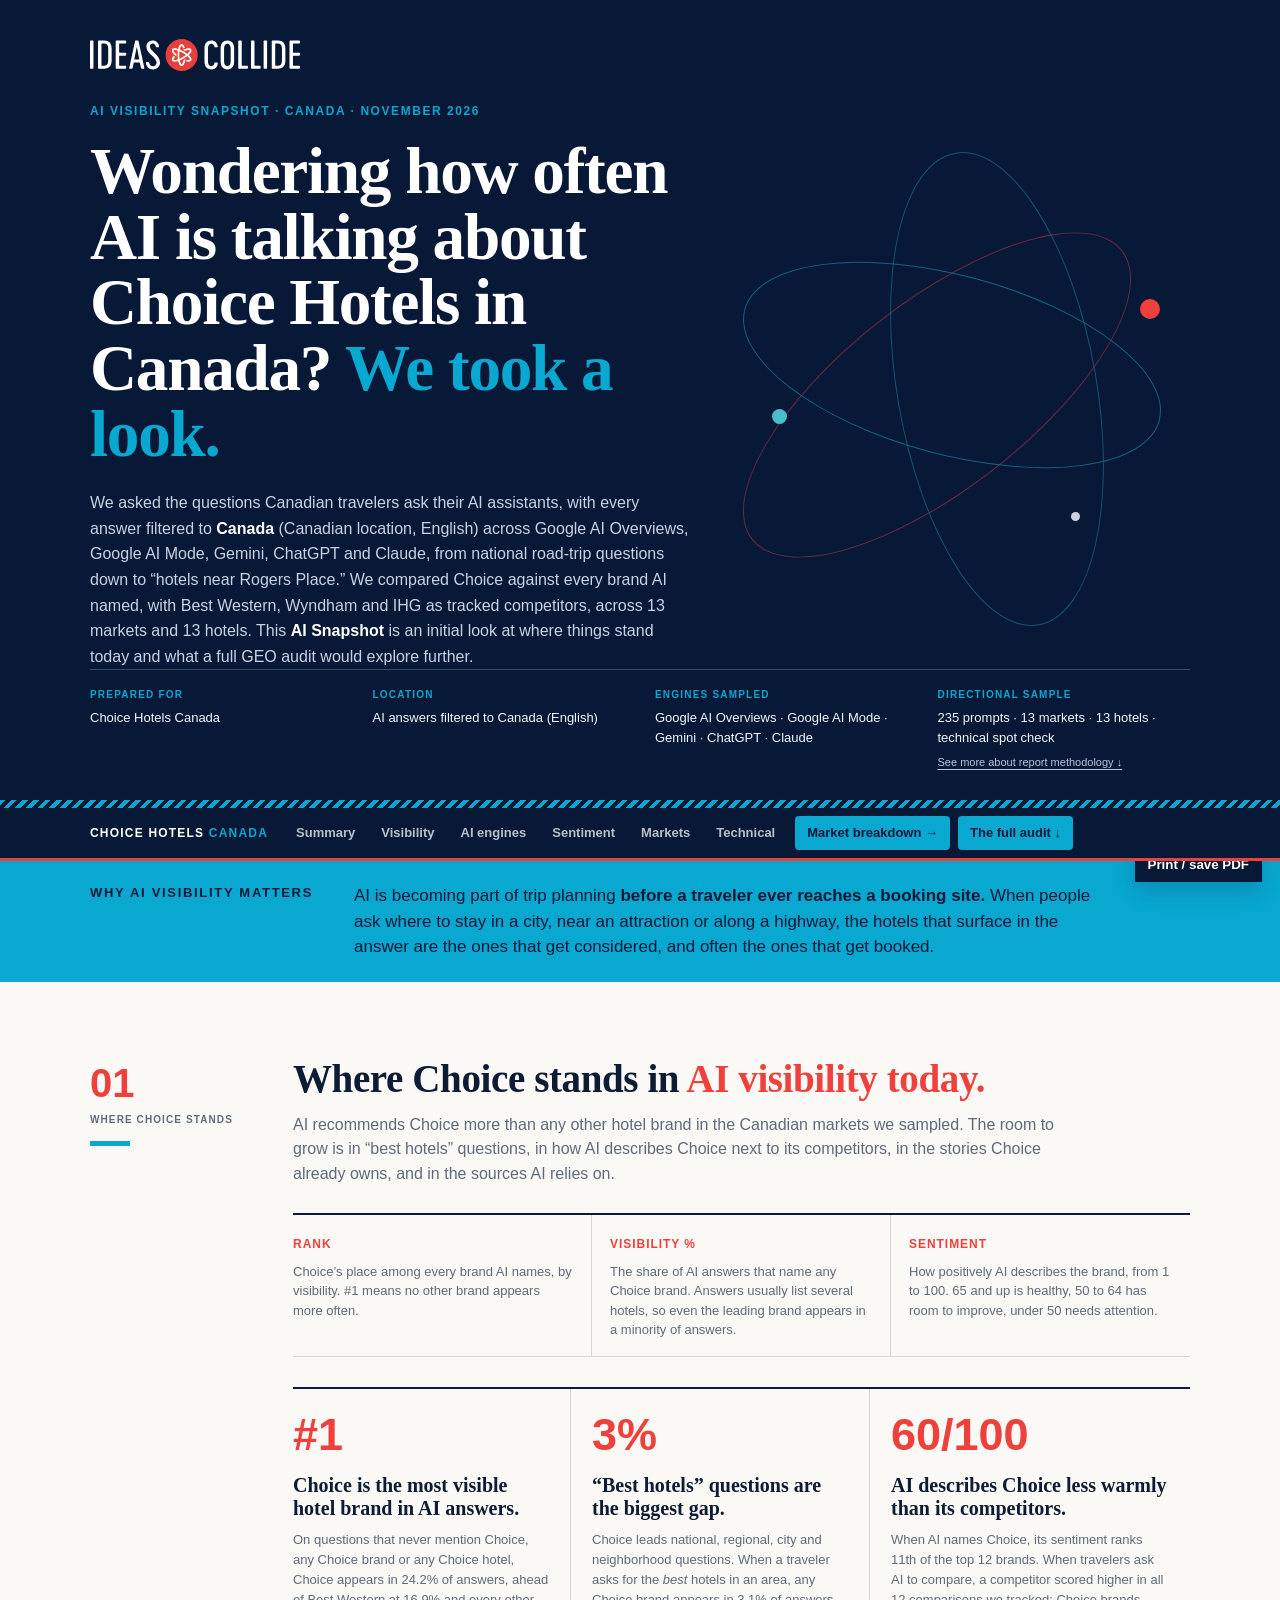
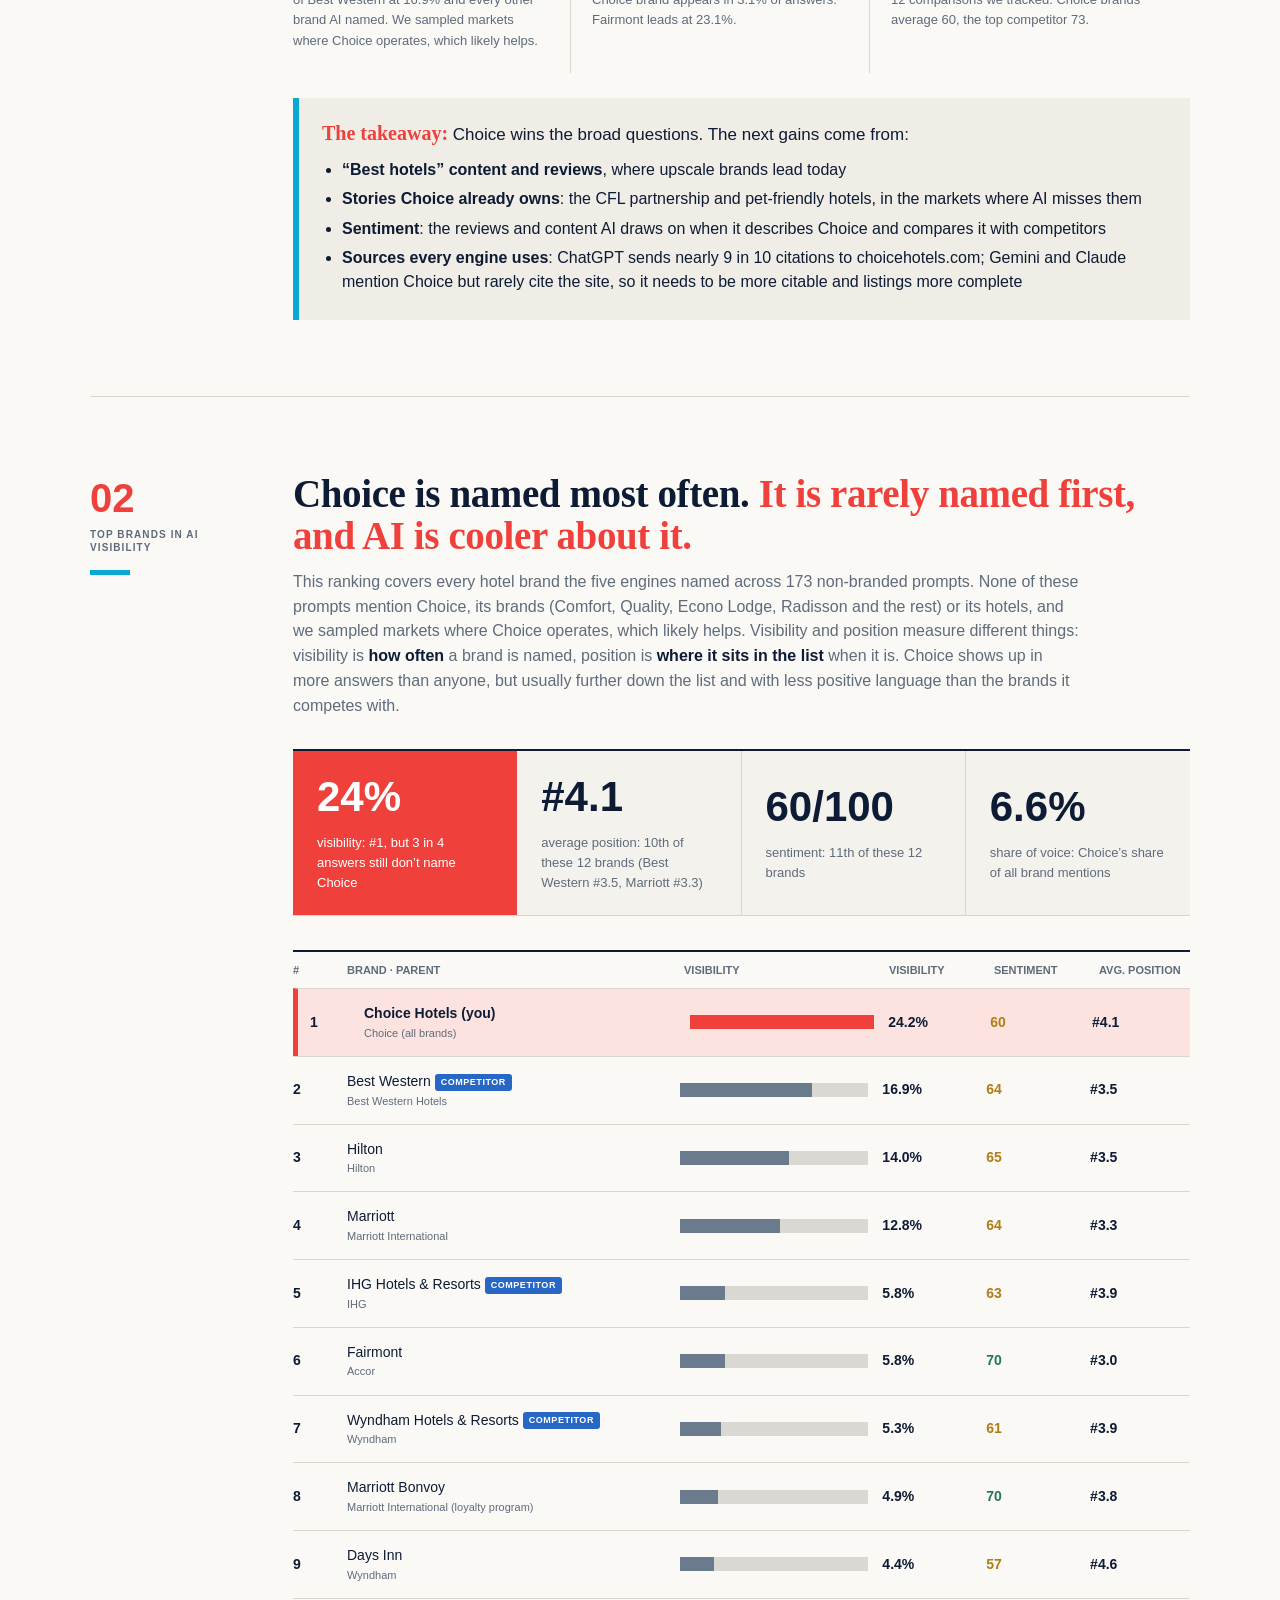
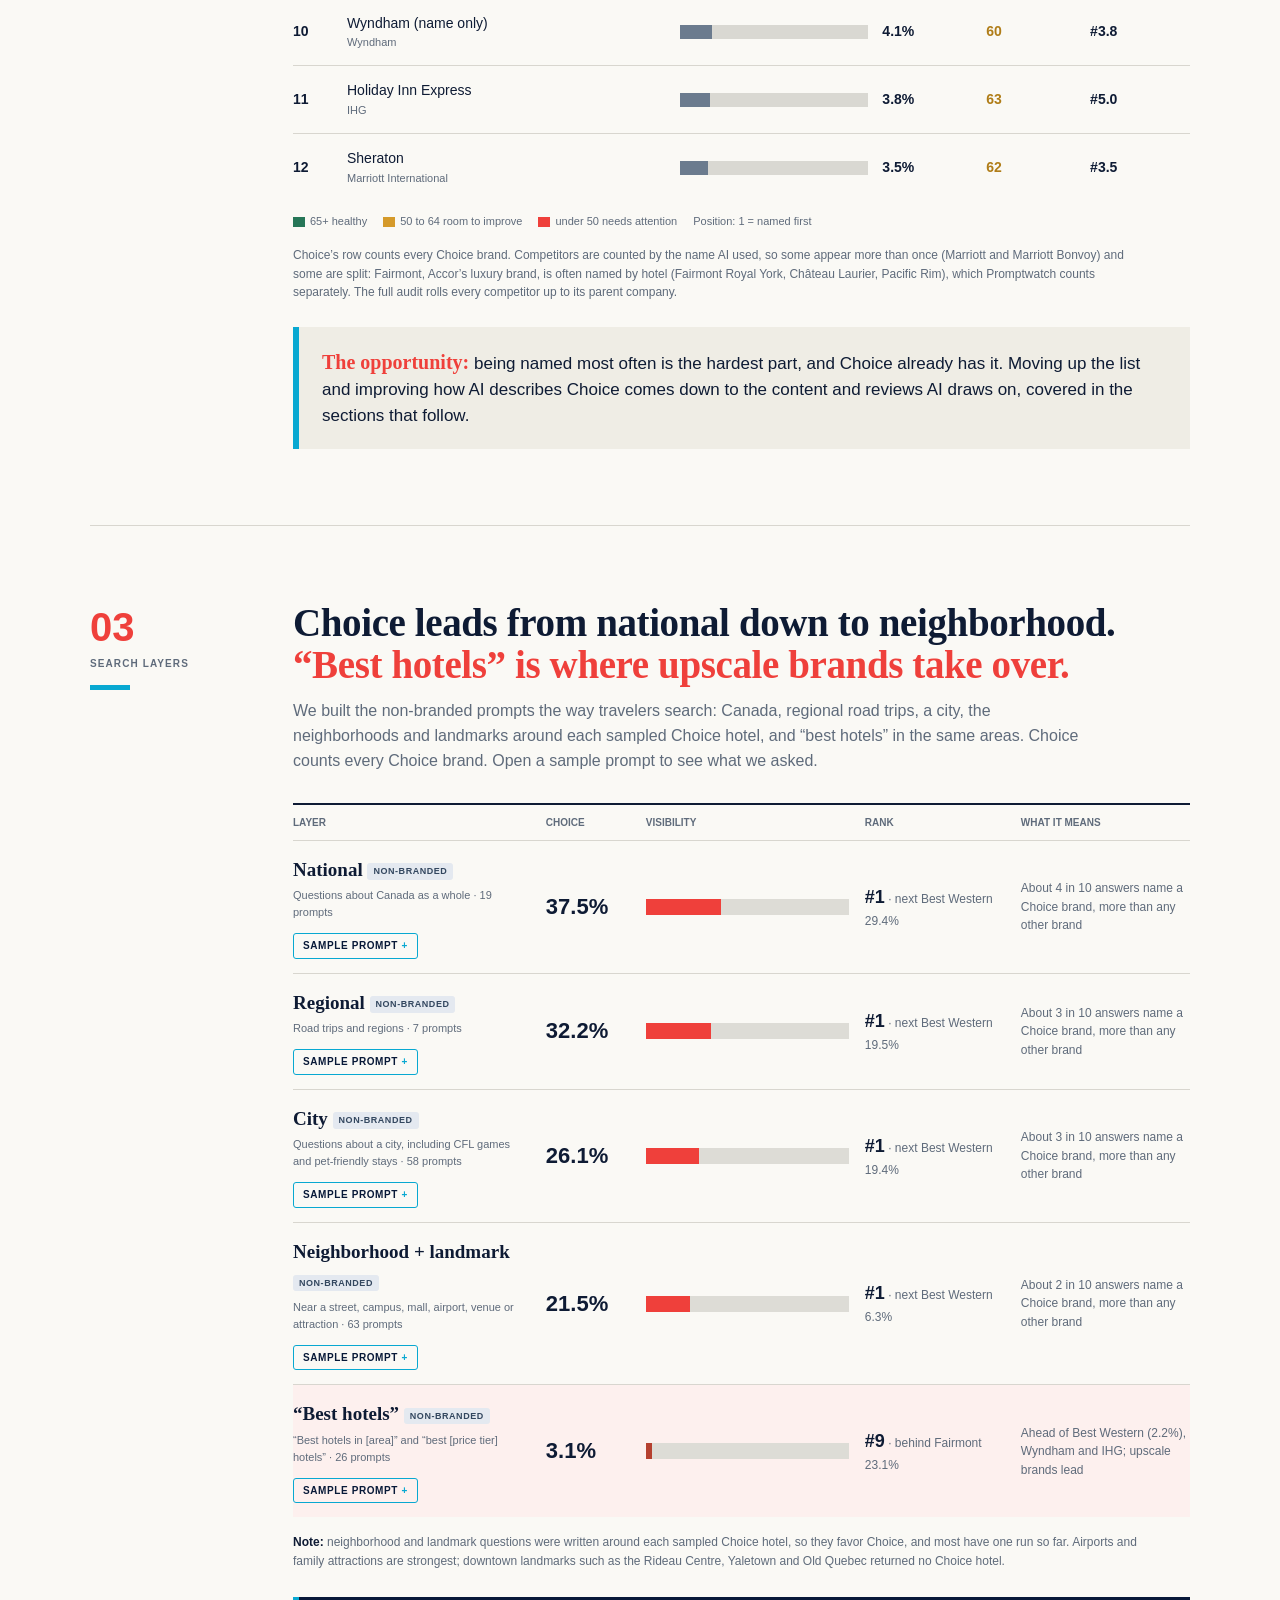
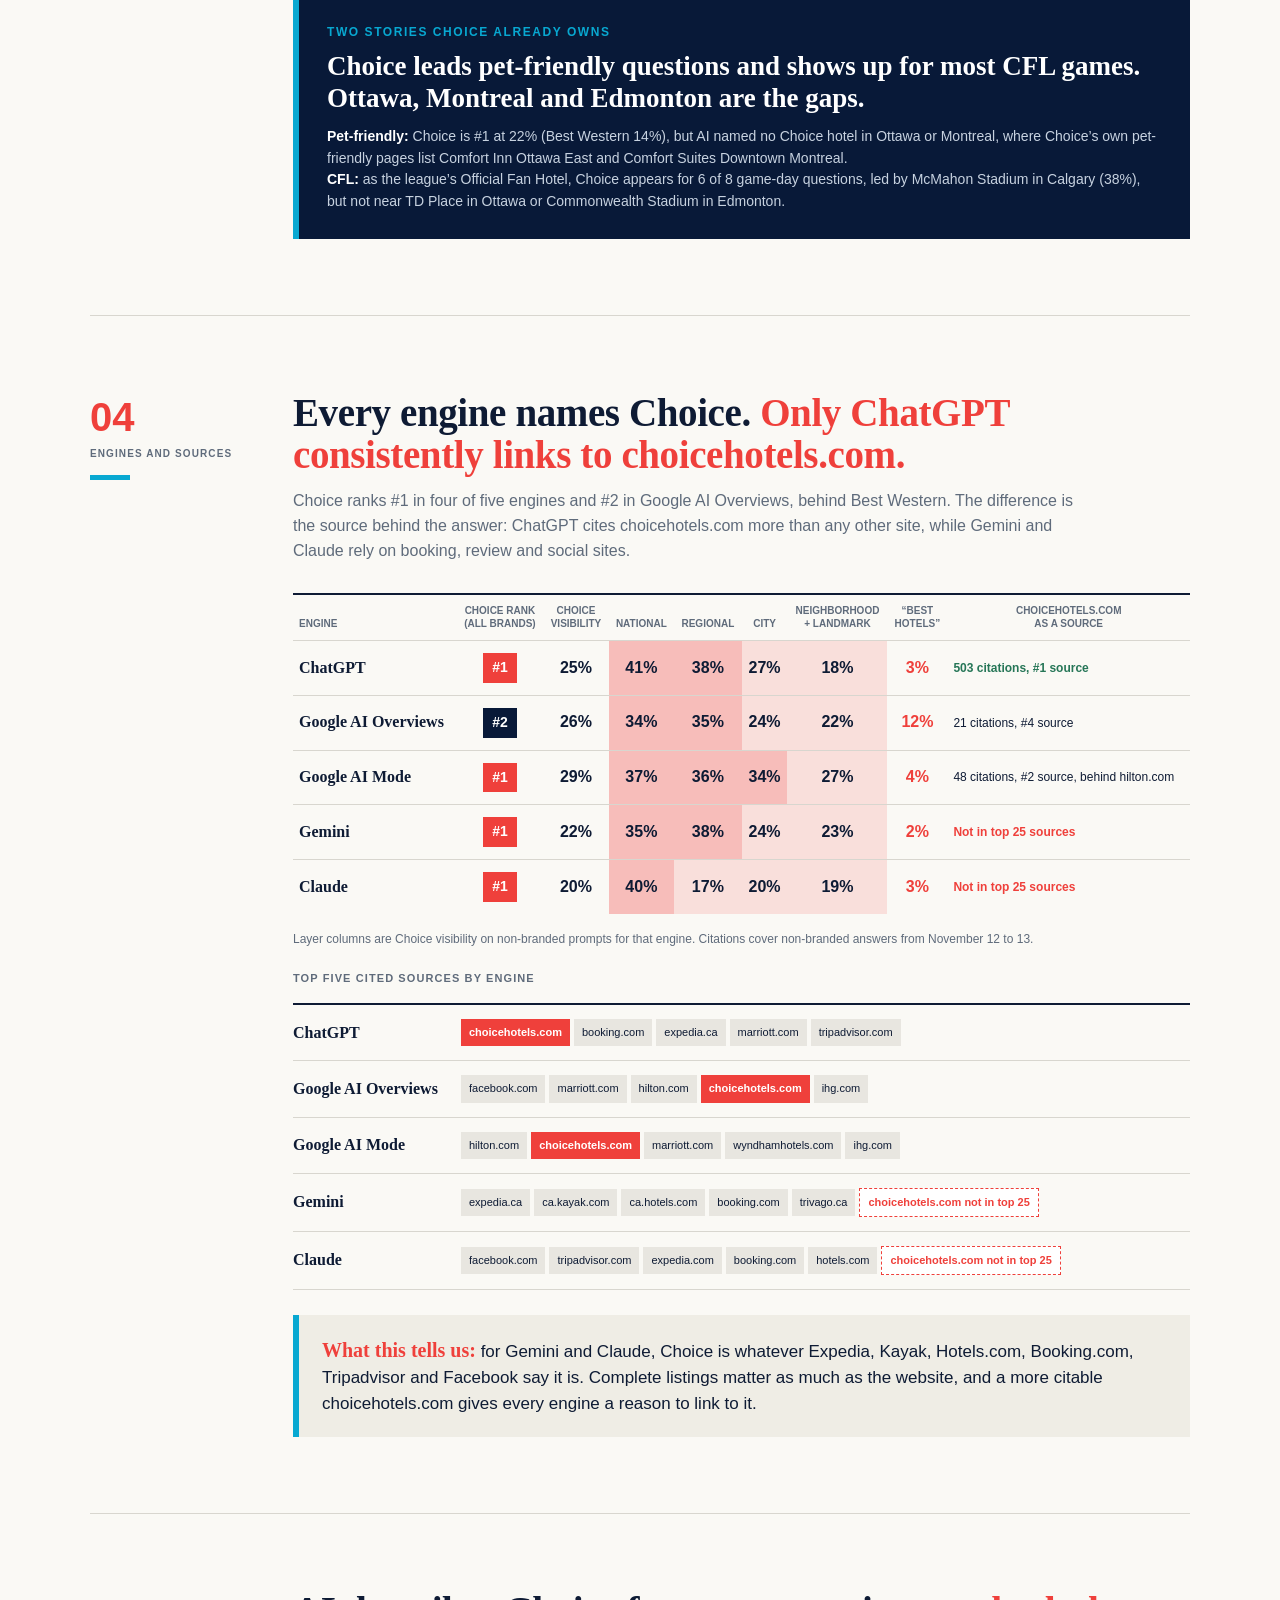
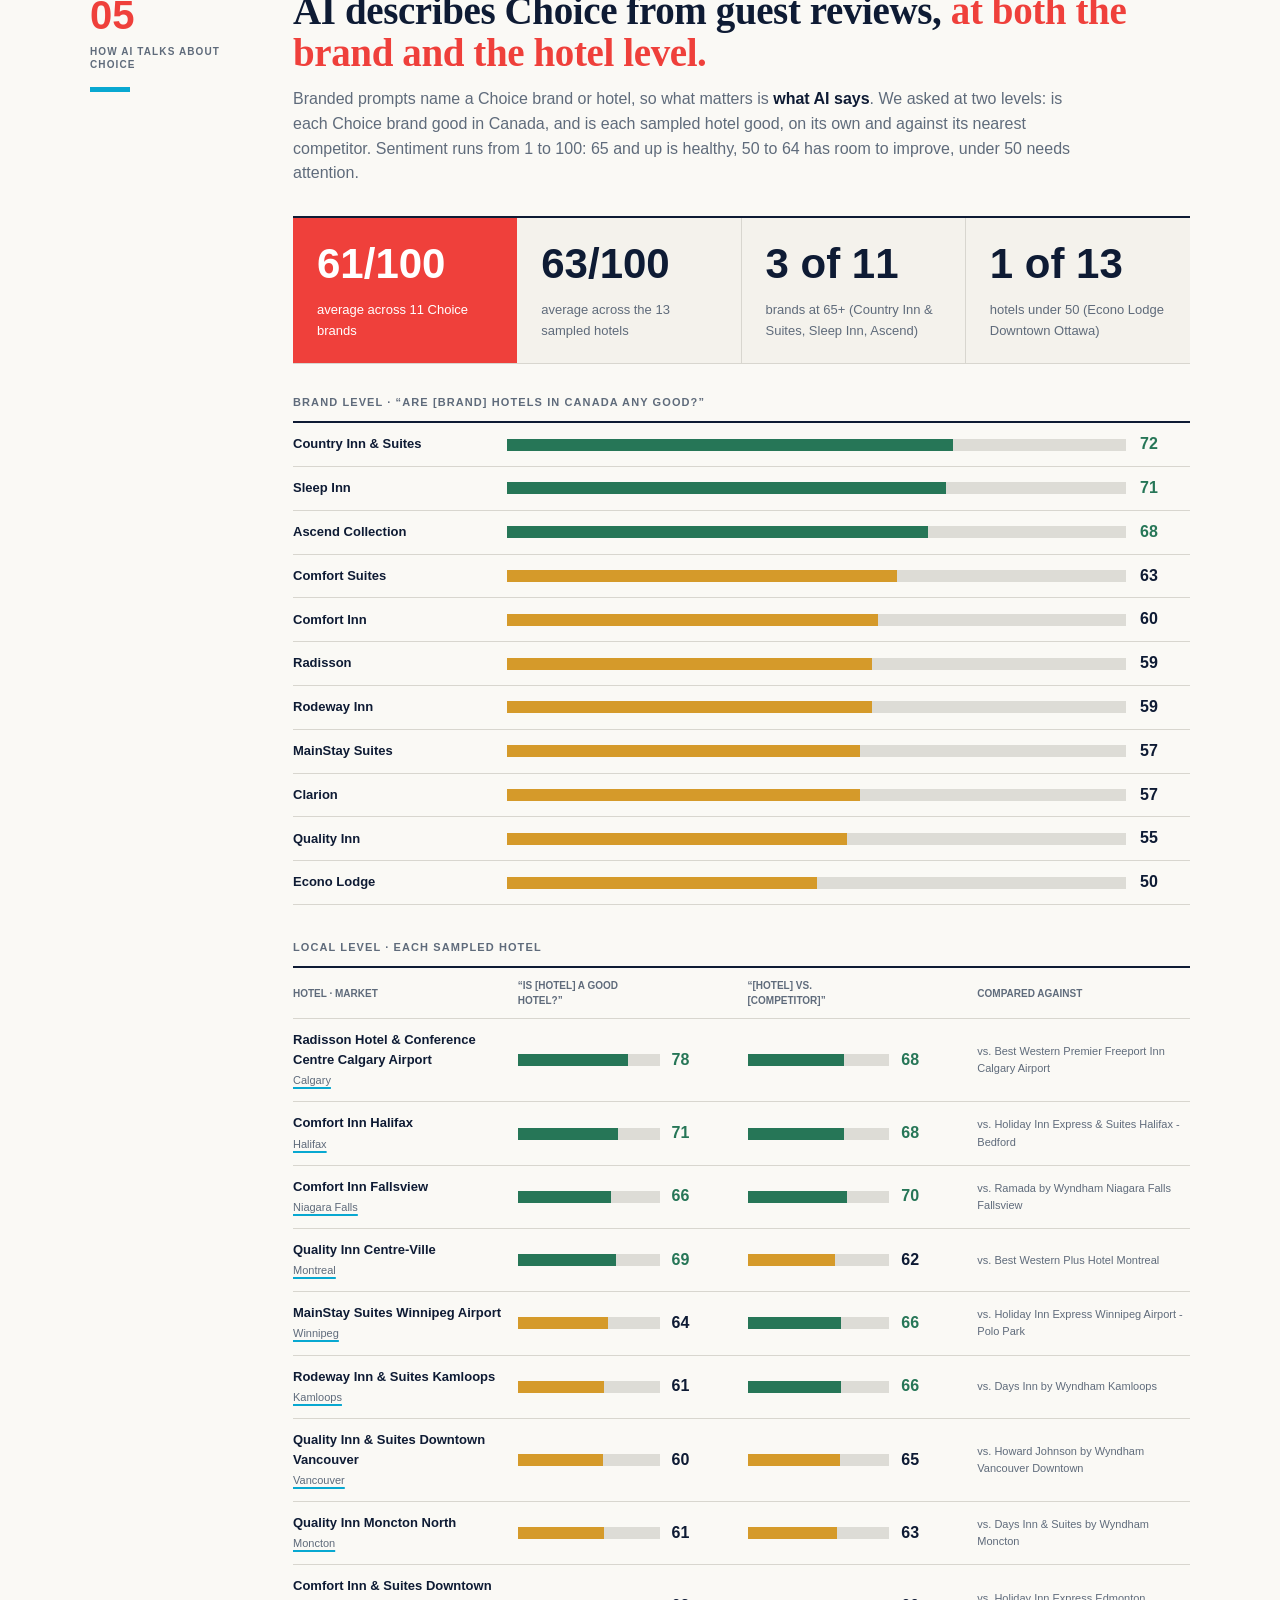
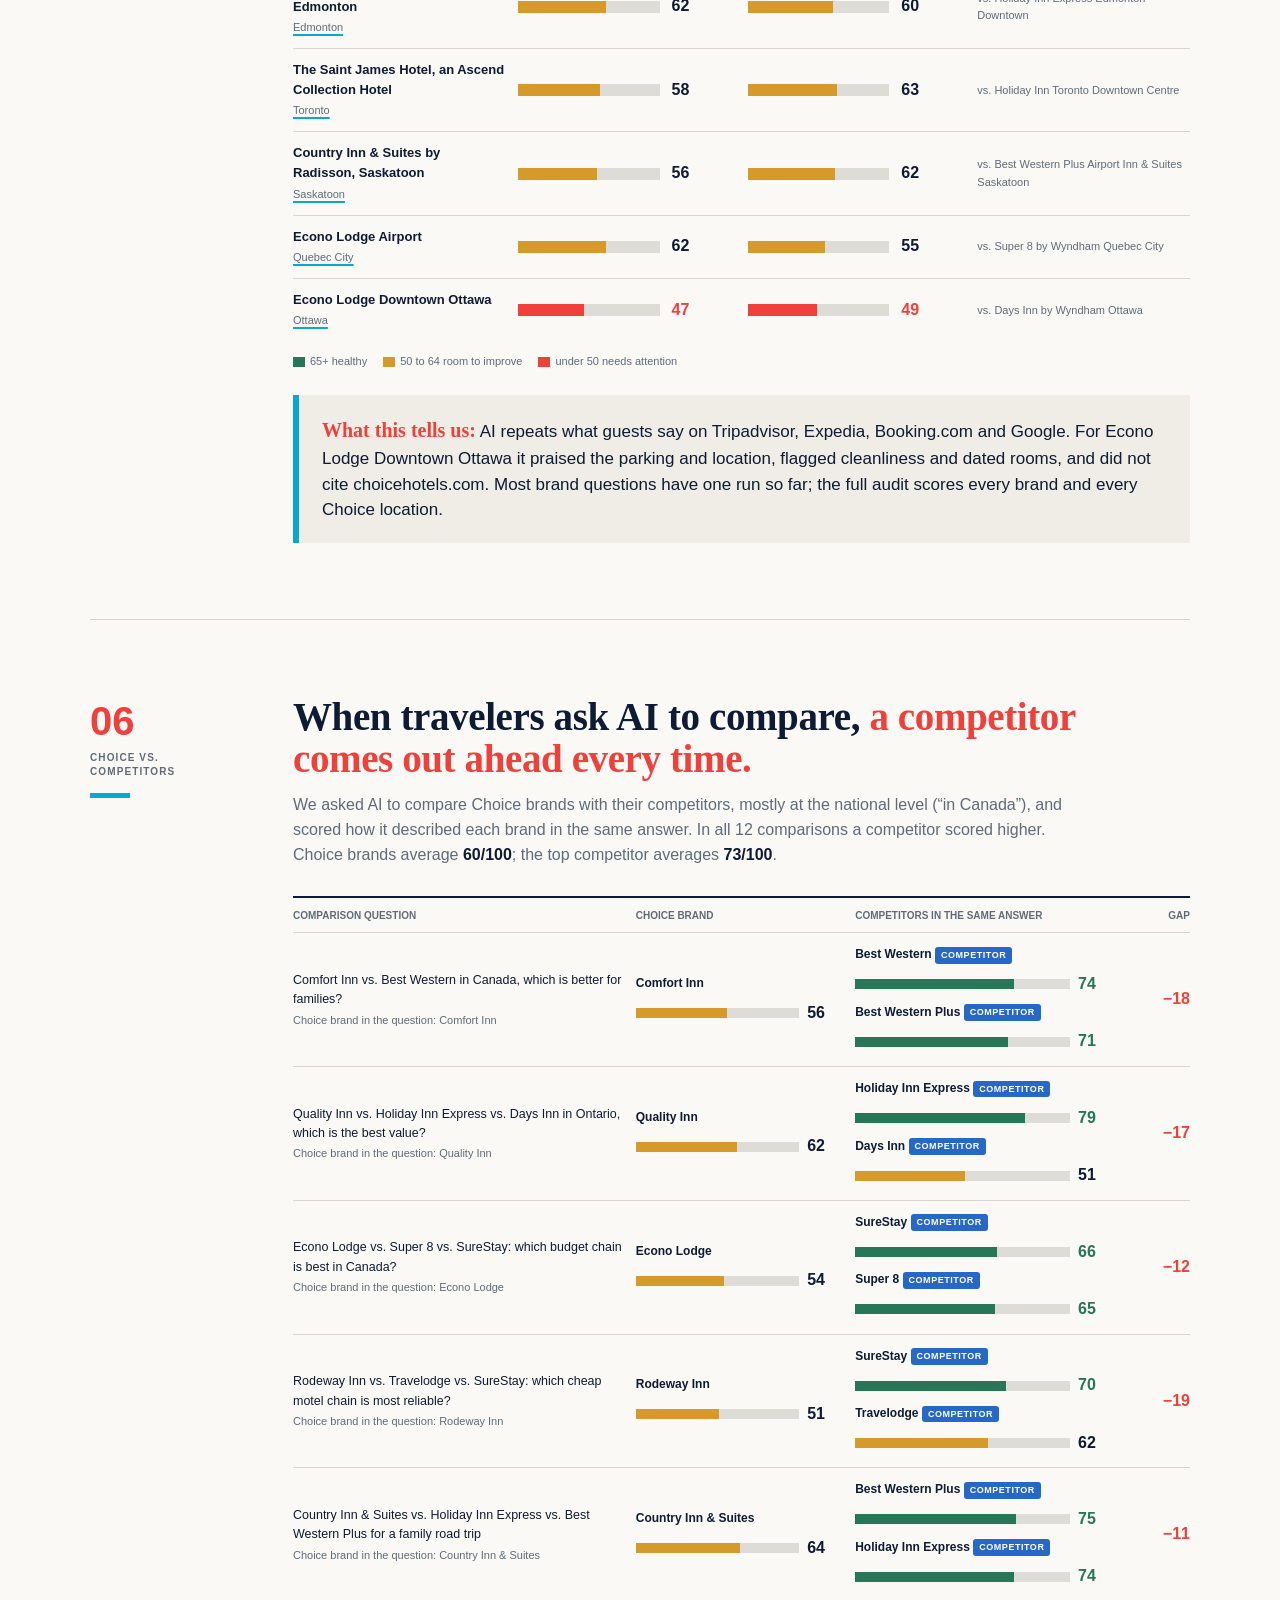
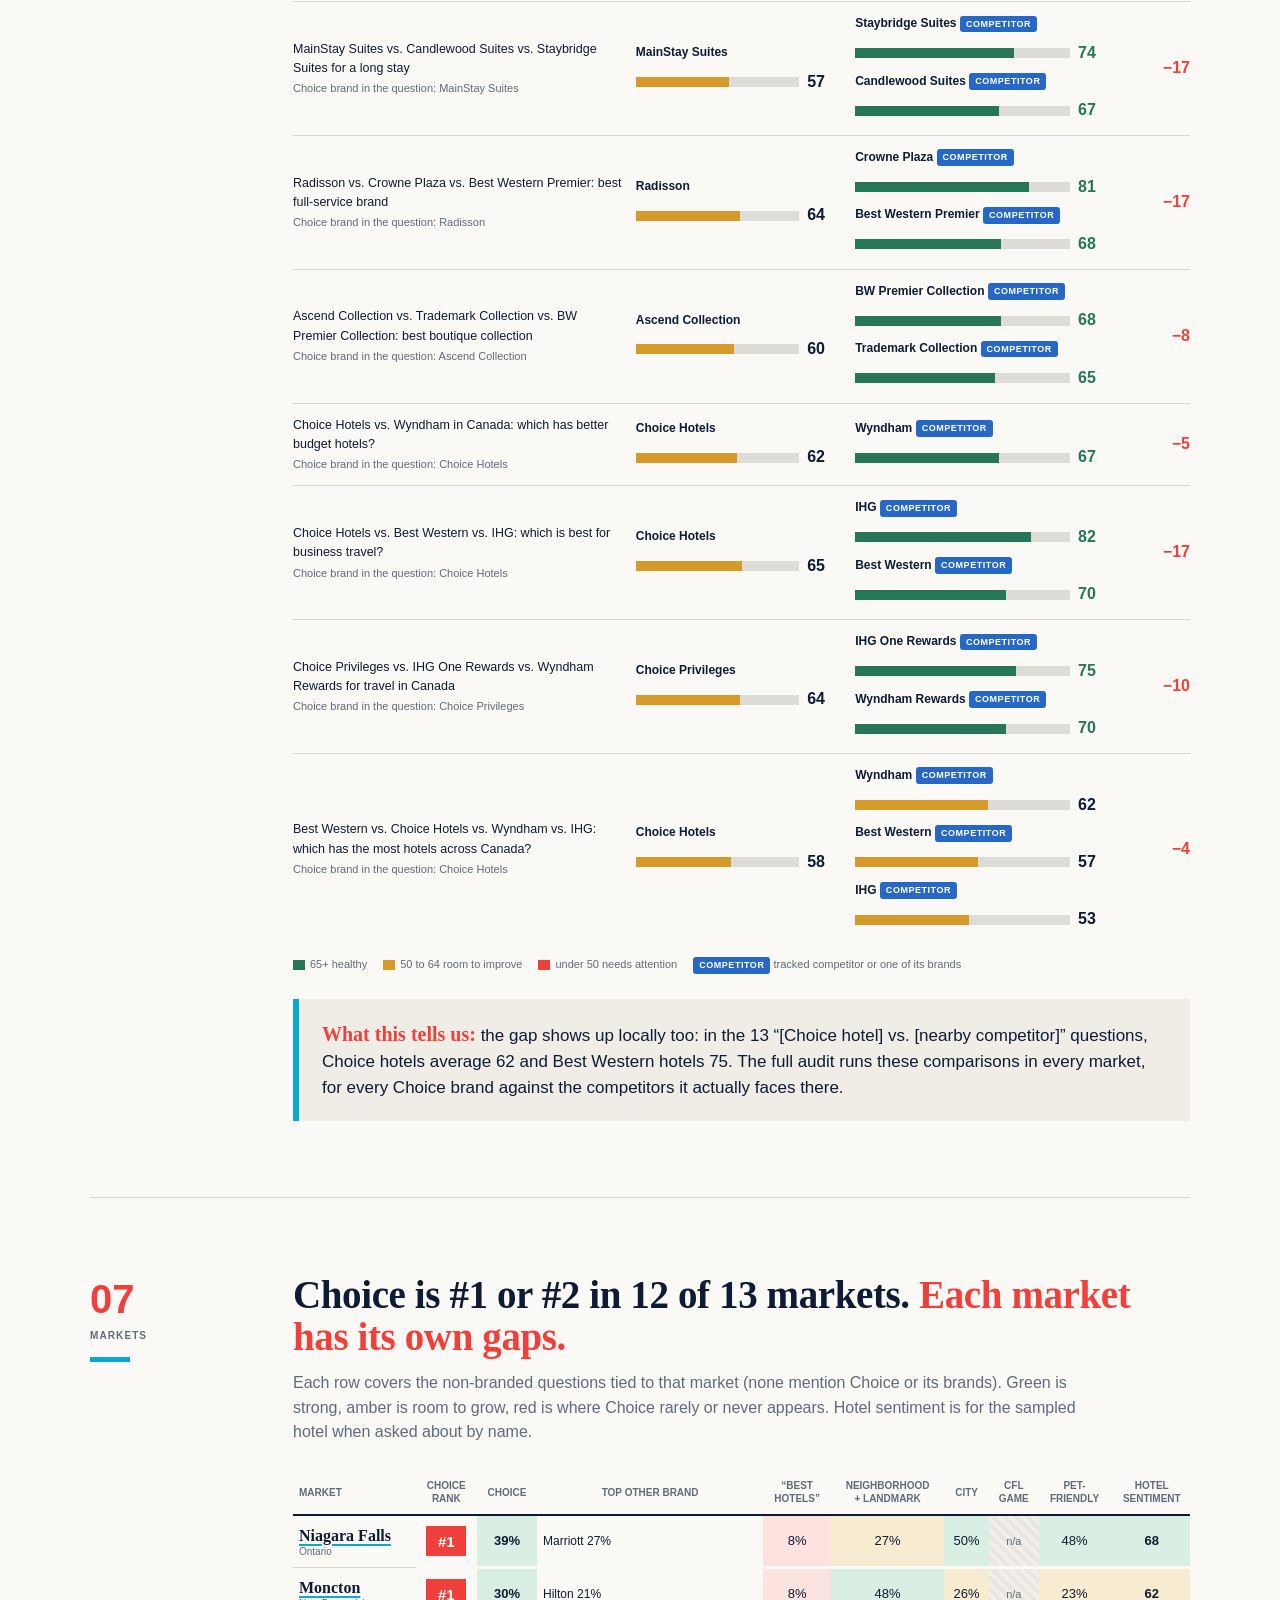
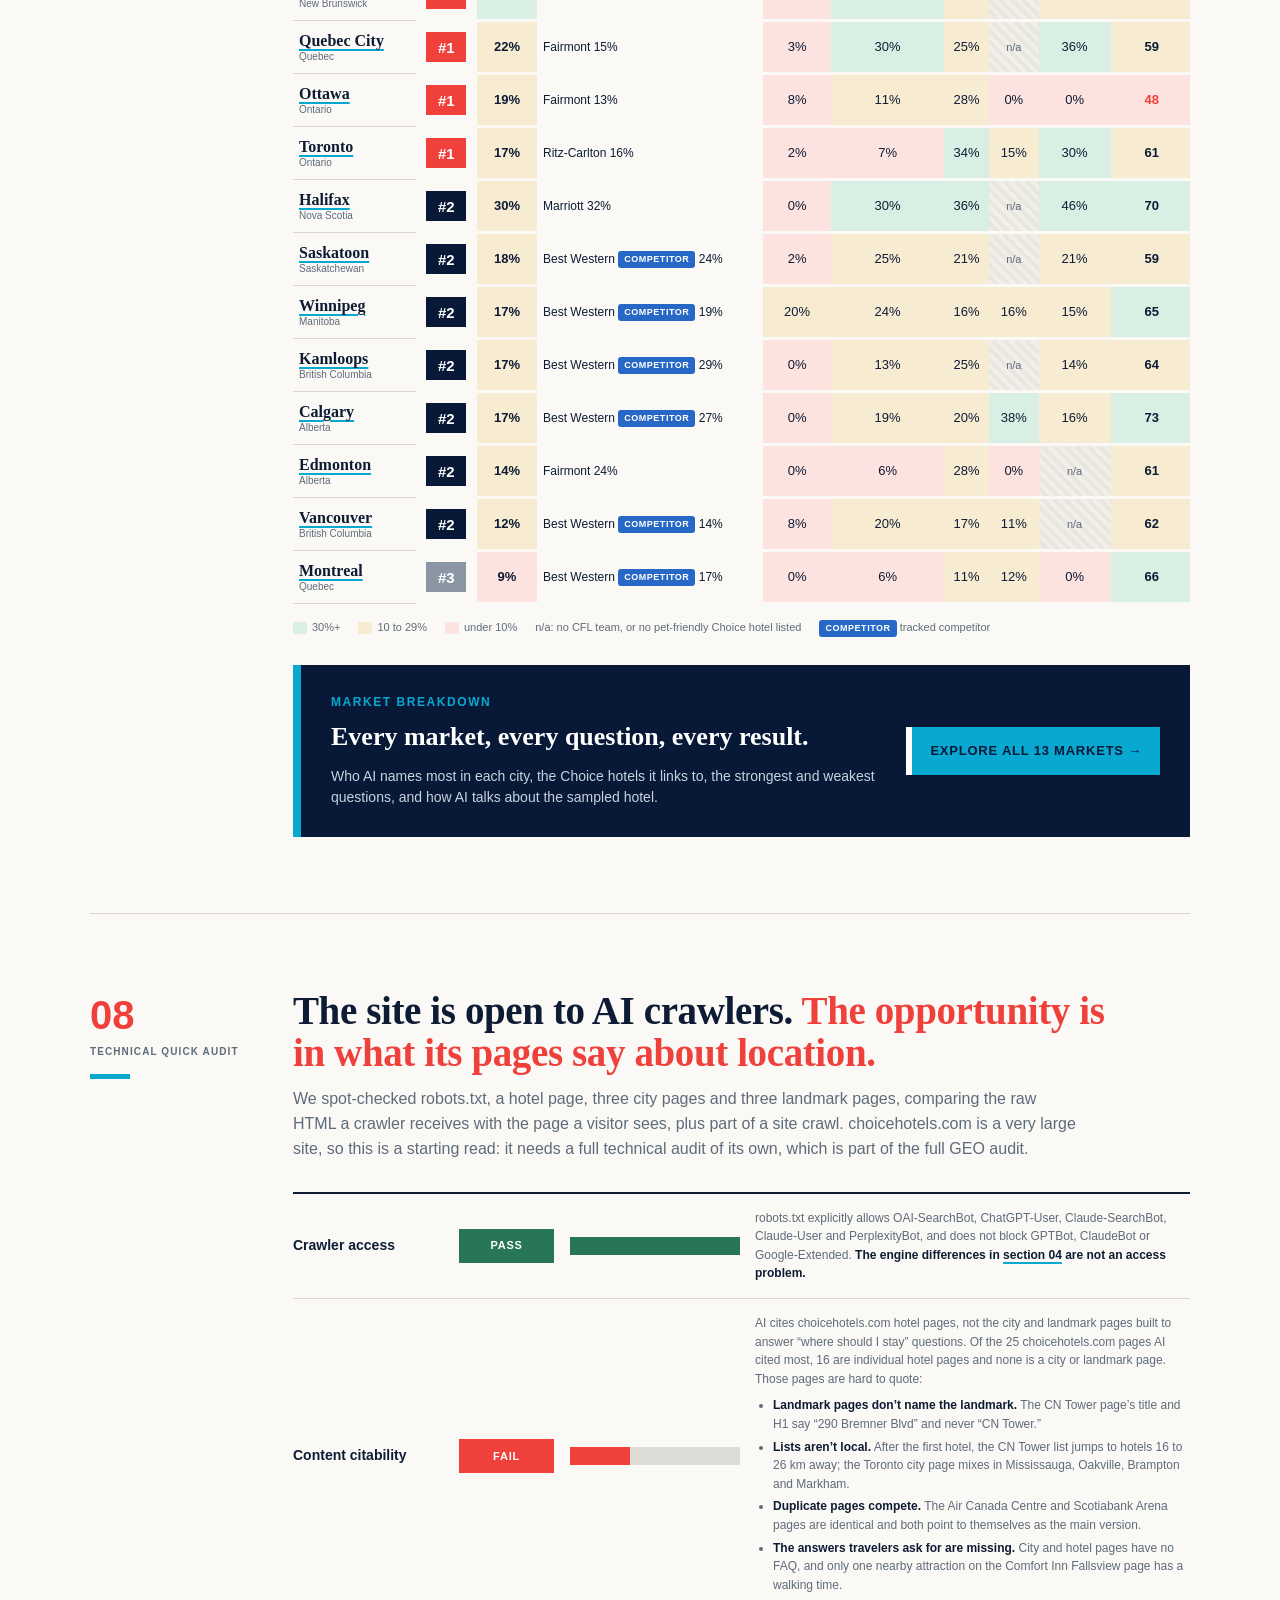
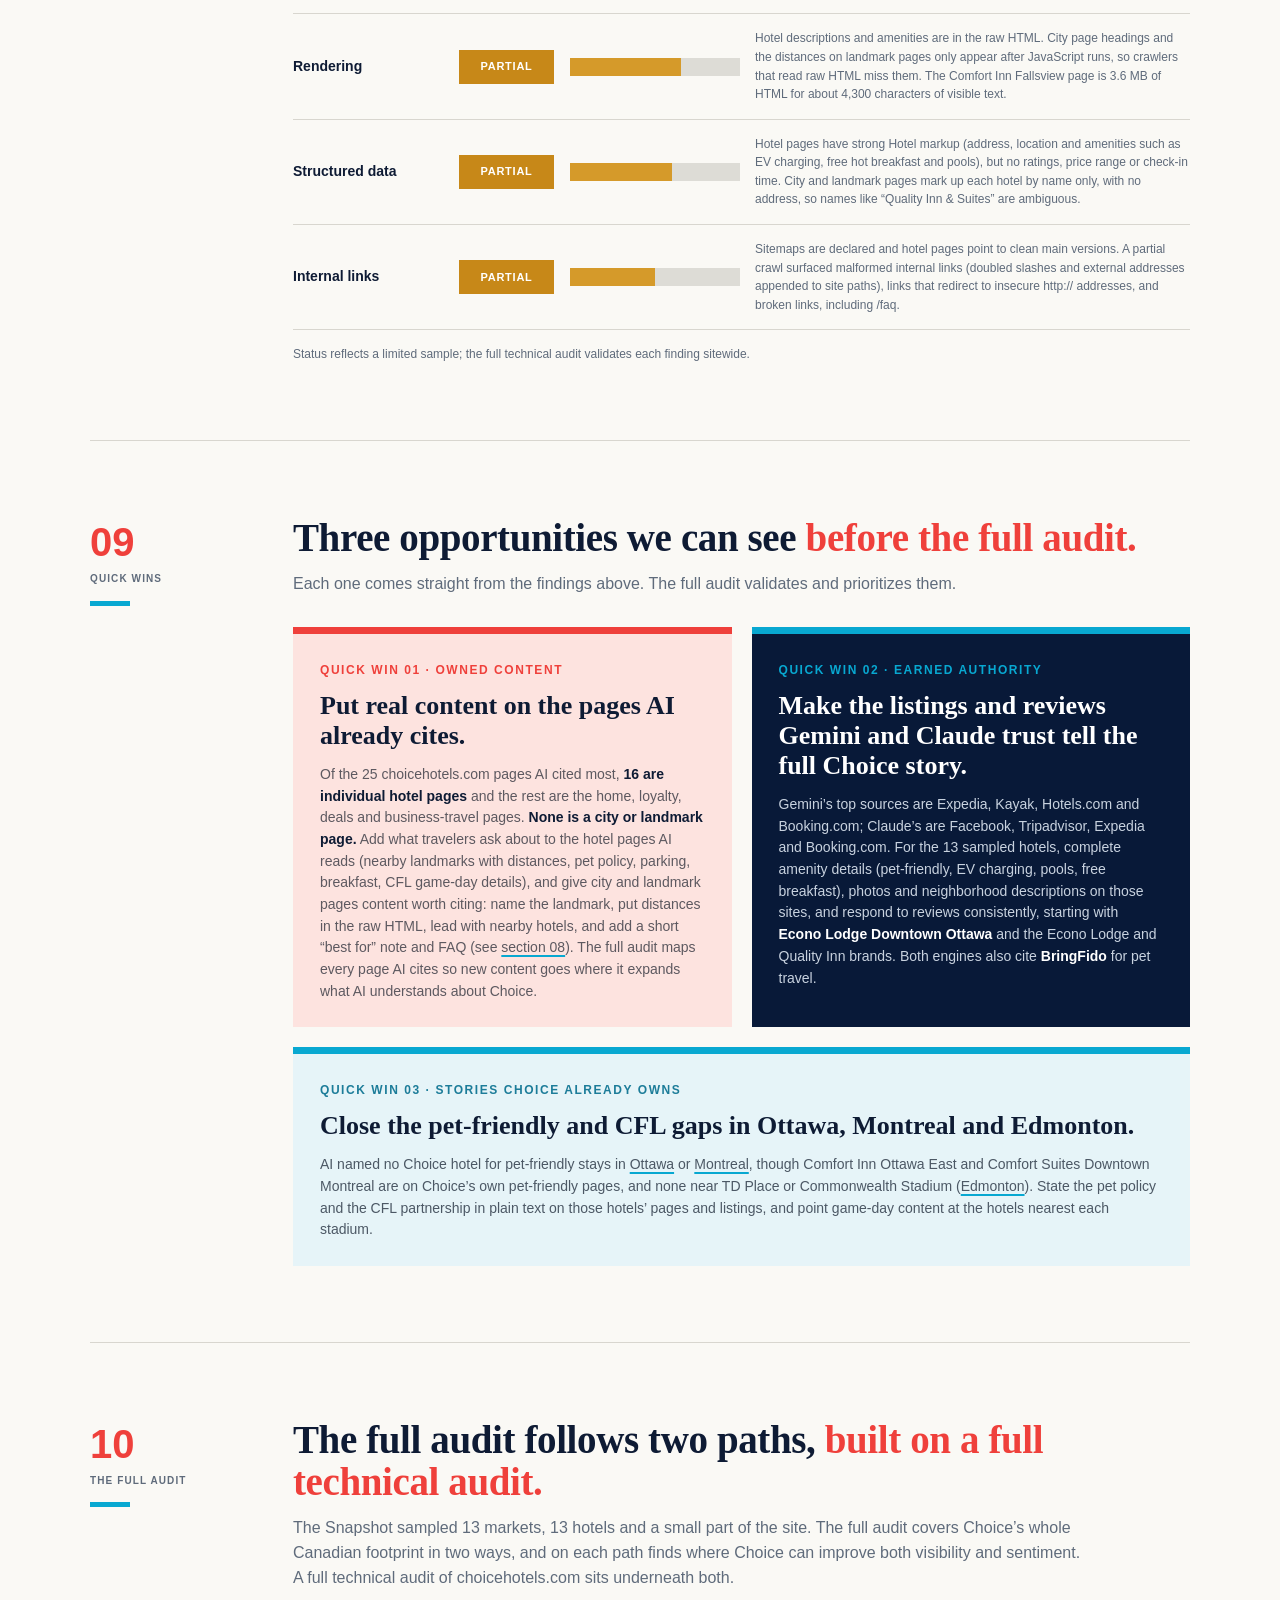
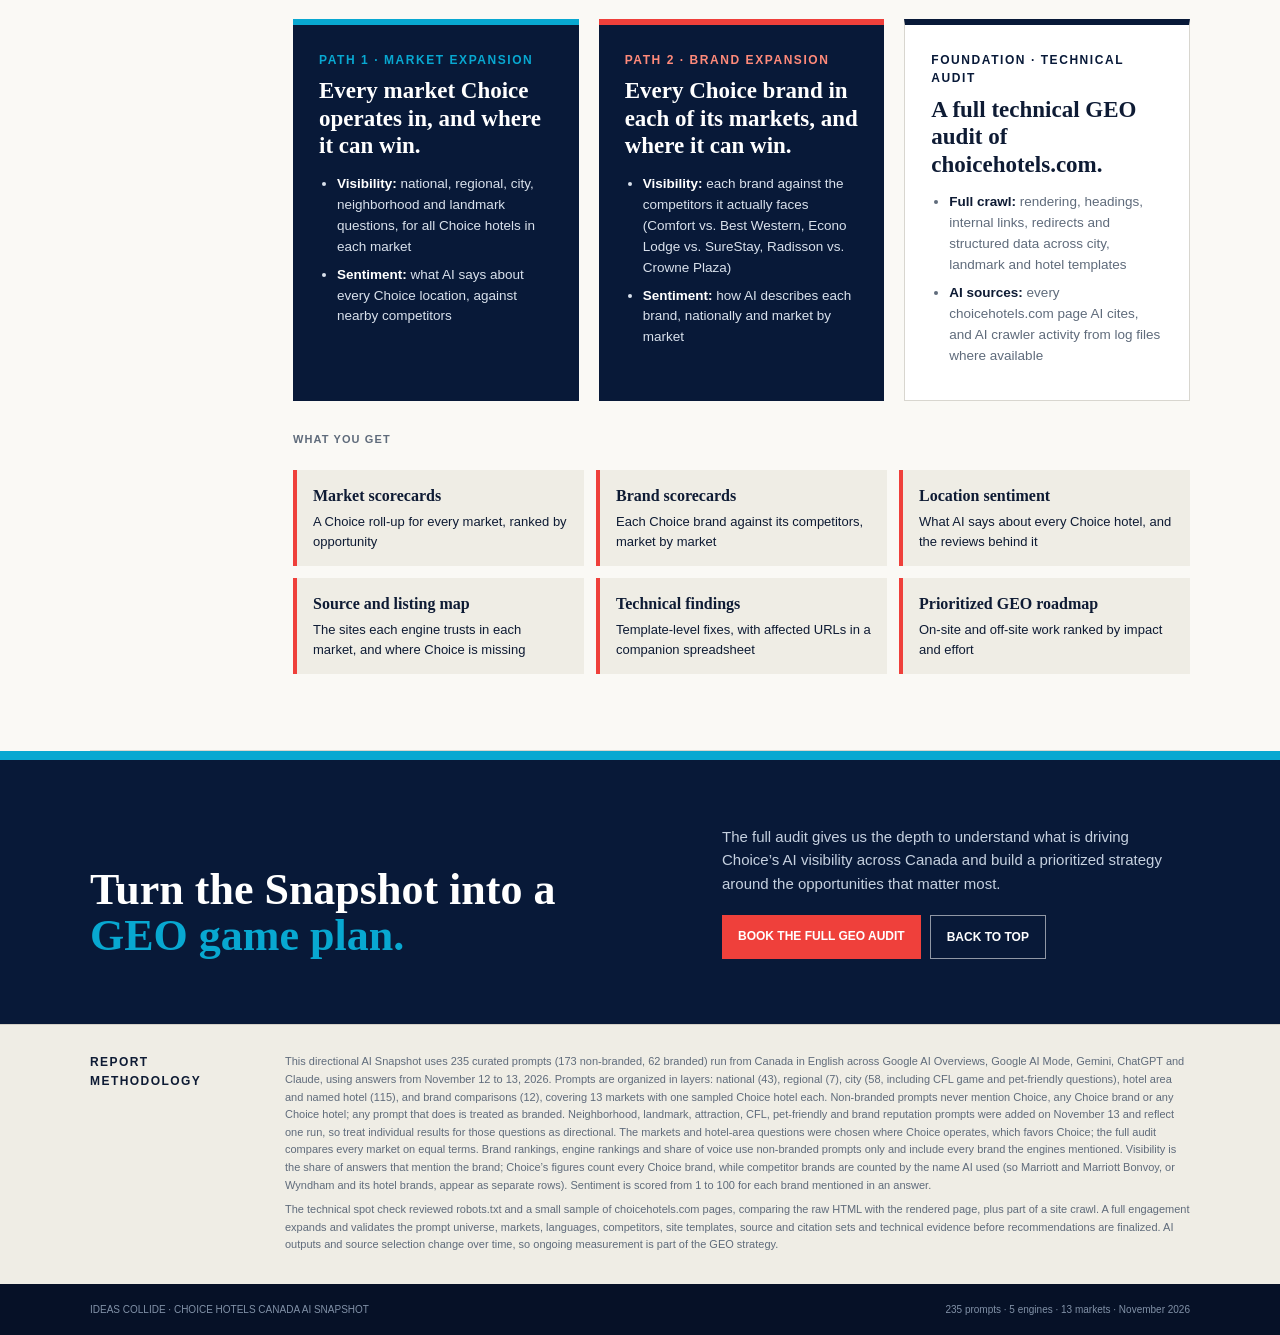
==== commit 280a563f: "Choice snapshot: align reading guide with key findings, lead third finding with sentiment Co-Authore" ====
--- a/choice-hotels/index.html
+++ b/choice-hotels/index.html
@@ -397,18 +397,18 @@
 <div class="section-body">
 
   <h2 class="reveal">Where Choice stands in <span>AI visibility today.</span></h2>
-  <p class="section-intro reveal">AI recommends Choice more than any other hotel brand in the Canadian markets we sampled. The room to grow is in &ldquo;best hotels&rdquo; questions, in the stories Choice already owns, in the sources AI relies on, and in how AI describes Choice next to its competitors.</p>
+  <p class="section-intro reveal">AI recommends Choice more than any other hotel brand in the Canadian markets we sampled. The room to grow is in &ldquo;best hotels&rdquo; questions, in how AI describes Choice next to its competitors, in the stories Choice already owns, and in the sources AI relies on.</p>
   <div class="read3 reveal">
+    <div><b>Rank</b><p>Choice&rsquo;s place among every brand AI names, by visibility. #1 means no other brand appears more often.</p></div>
     <div><b>Visibility %</b><p>The share of AI answers that name any Choice brand. Answers usually list several hotels, so even the leading brand appears in a minority of answers.</p></div>
-    <div><b>Rank</b><p>Choice&rsquo;s place among every brand AI names, by visibility. #1 means no other brand appears more often.</p></div>
     <div><b>Sentiment</b><p>How positively AI describes the brand, from 1 to 100. 65 and up is healthy, 50 to 64 has room to improve, under 50 needs attention.</p></div>
   </div>
   <div class="executive reveal">
     <article class="exec-item"><b>#1</b><h3>Choice is the most visible hotel brand in AI answers.</h3><p>On questions that never mention Choice, any Choice brand or any Choice hotel, Choice appears in 24.2% of answers, ahead of Best Western at 16.9% and every other brand AI named. We sampled markets where Choice operates, which likely helps.</p></article>
     <article class="exec-item"><b>3%</b><h3>&ldquo;Best hotels&rdquo; questions are the biggest gap.</h3><p>Choice leads national, regional, city and neighborhood questions. When a traveler asks for the <em>best</em> hotels in an area, any Choice brand appears in 3.1% of answers. Fairmont leads at 23.1%.</p></article>
-    <article class="exec-item"><b>503</b><h3>Every engine names Choice. ChatGPT sends nearly all the links.</h3><p>ChatGPT cited choicehotels.com 503 times, close to 9 in 10 of all citations to the site. Gemini and Claude still mention Choice in about one in five answers; they just rarely cite choicehotels.com as the source, relying on booking and review sites instead.</p></article>
-  </div>
-  <div class="insight reveal"><strong>The takeaway:</strong> Choice wins the broad questions. The next gains come from:<ul class="tk"><li><b>&ldquo;Best hotels&rdquo; content and reviews</b>, where upscale brands lead today</li><li><b>Stories Choice already owns</b>: the CFL partnership and pet-friendly hotels, in the markets where AI misses them</li><li><b>Sources every engine uses</b>: a more citable choicehotels.com and complete listings on the booking and review sites Gemini and Claude rely on</li><li><b>Sentiment</b>: a competitor scored higher in all 12 brand comparisons we tracked</li></ul></div>
+    <article class="exec-item"><b>60/100</b><h3>AI describes Choice less warmly than its competitors.</h3><p>When AI names Choice, its sentiment ranks 11th of the top 12 brands. When travelers ask AI to compare, a competitor scored higher in all 12 comparisons we tracked: Choice brands average 60, the top competitor 73.</p></article>
+  </div>
+  <div class="insight reveal"><strong>The takeaway:</strong> Choice wins the broad questions. The next gains come from:<ul class="tk"><li><b>&ldquo;Best hotels&rdquo; content and reviews</b>, where upscale brands lead today</li><li><b>Stories Choice already owns</b>: the CFL partnership and pet-friendly hotels, in the markets where AI misses them</li><li><b>Sentiment</b>: the reviews and content AI draws on when it describes Choice and compares it with competitors</li><li><b>Sources every engine uses</b>: ChatGPT sends nearly 9 in 10 citations to choicehotels.com; Gemini and Claude mention Choice but rarely cite the site, so it needs to be more citable and listings more complete</li></ul></div>
 </div>
 </section>
 <section class="report-section" id="brands">
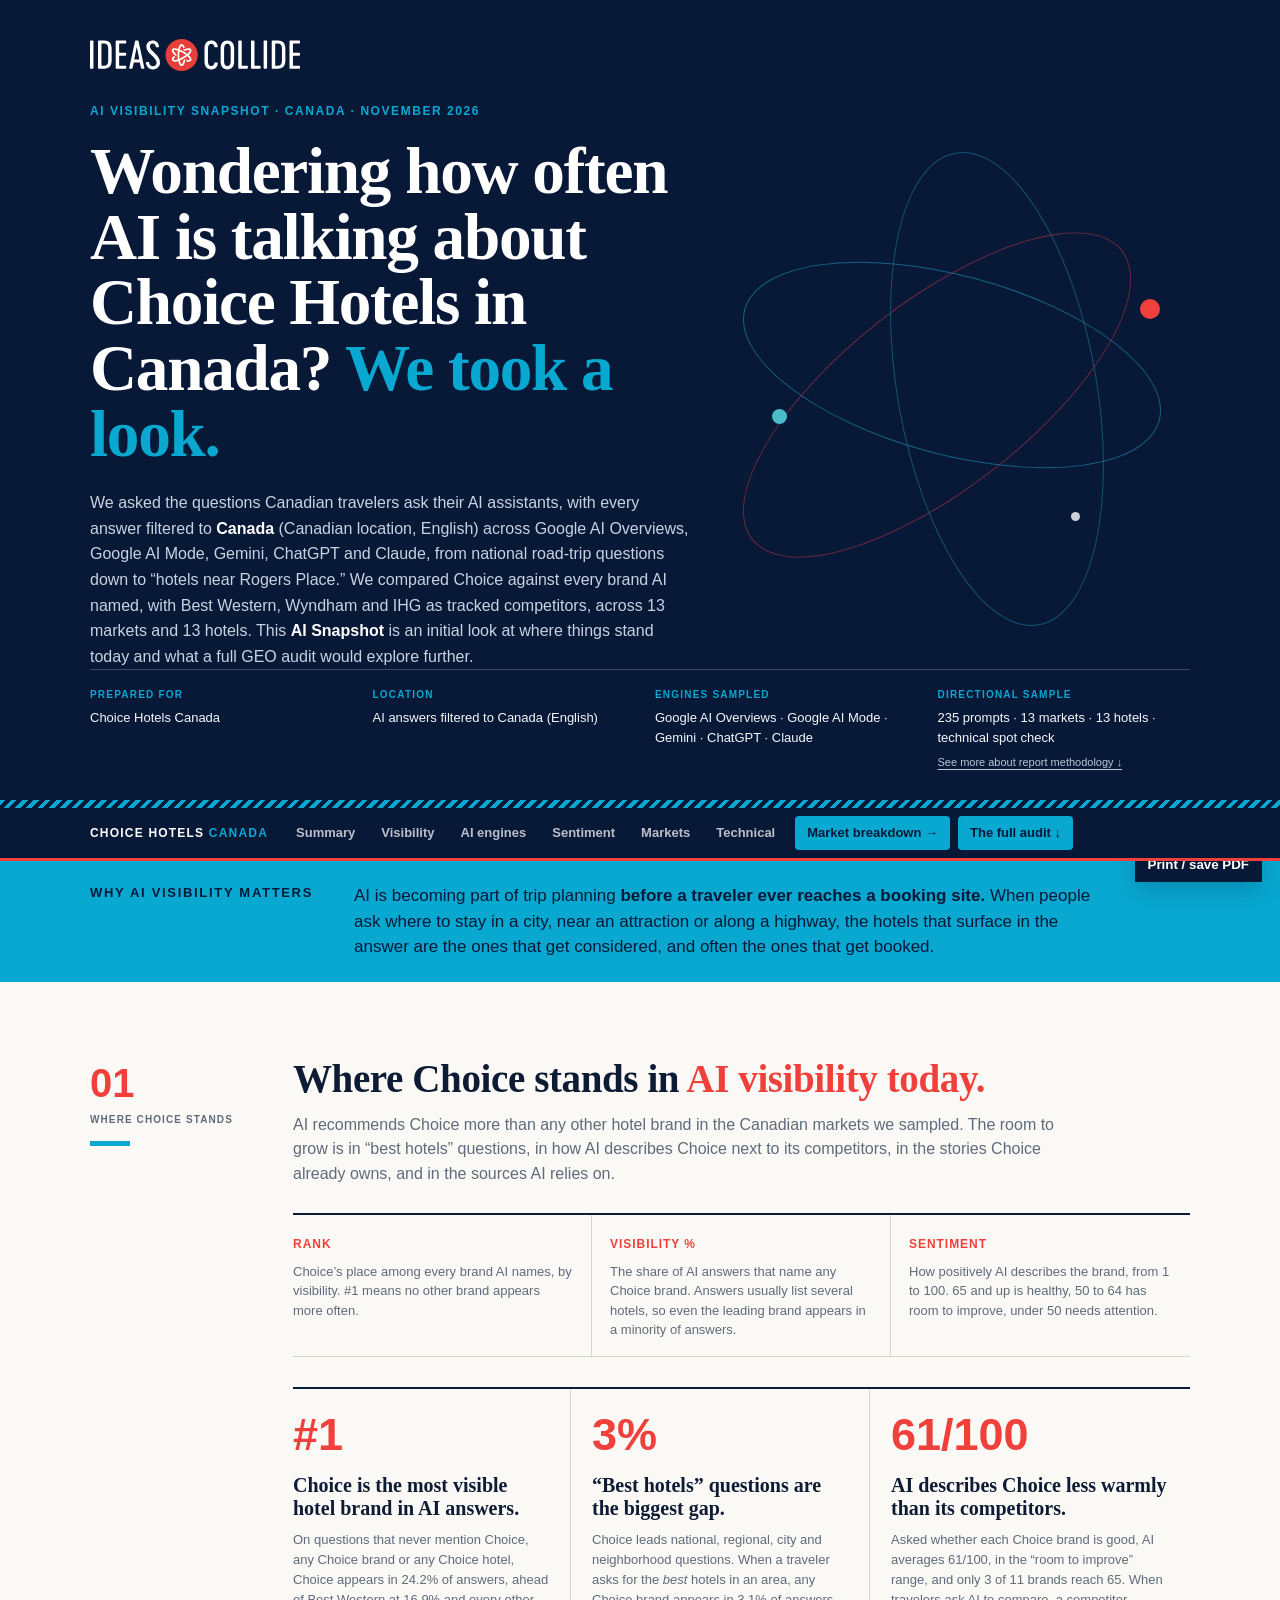
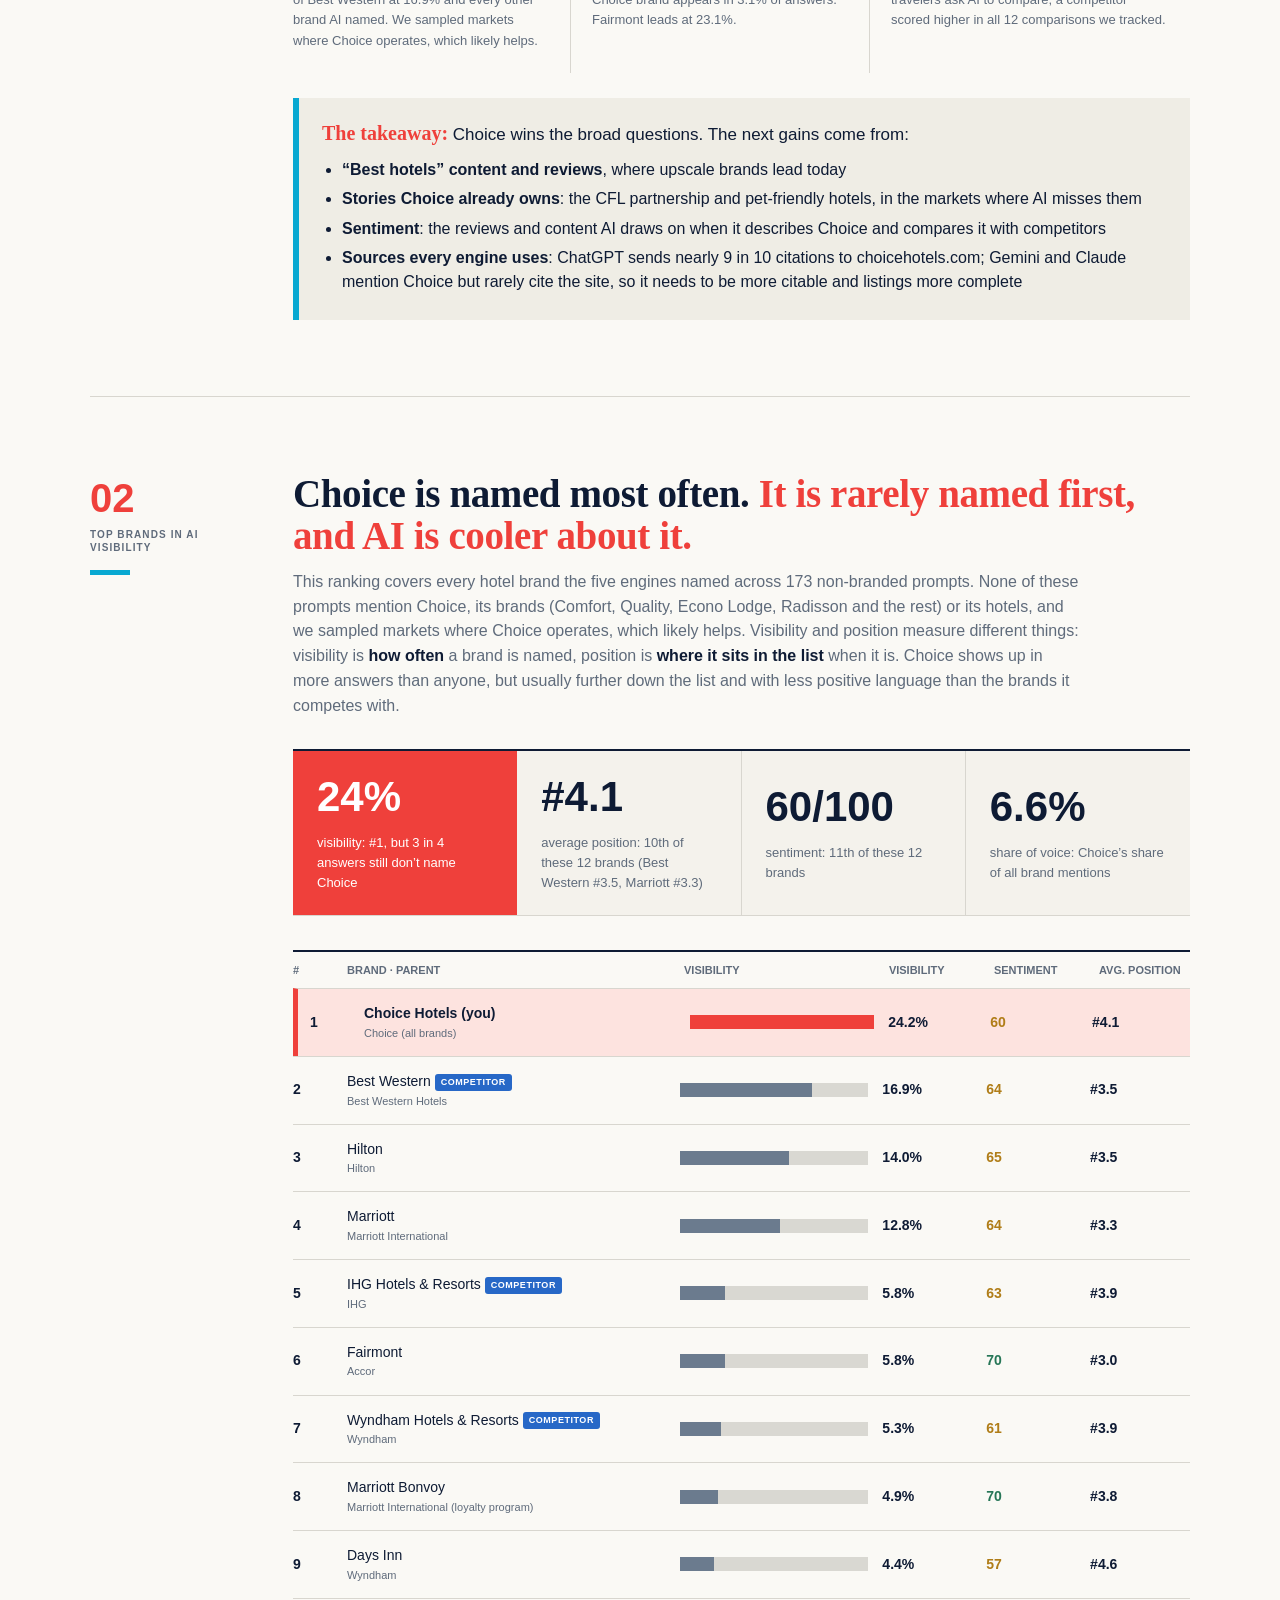
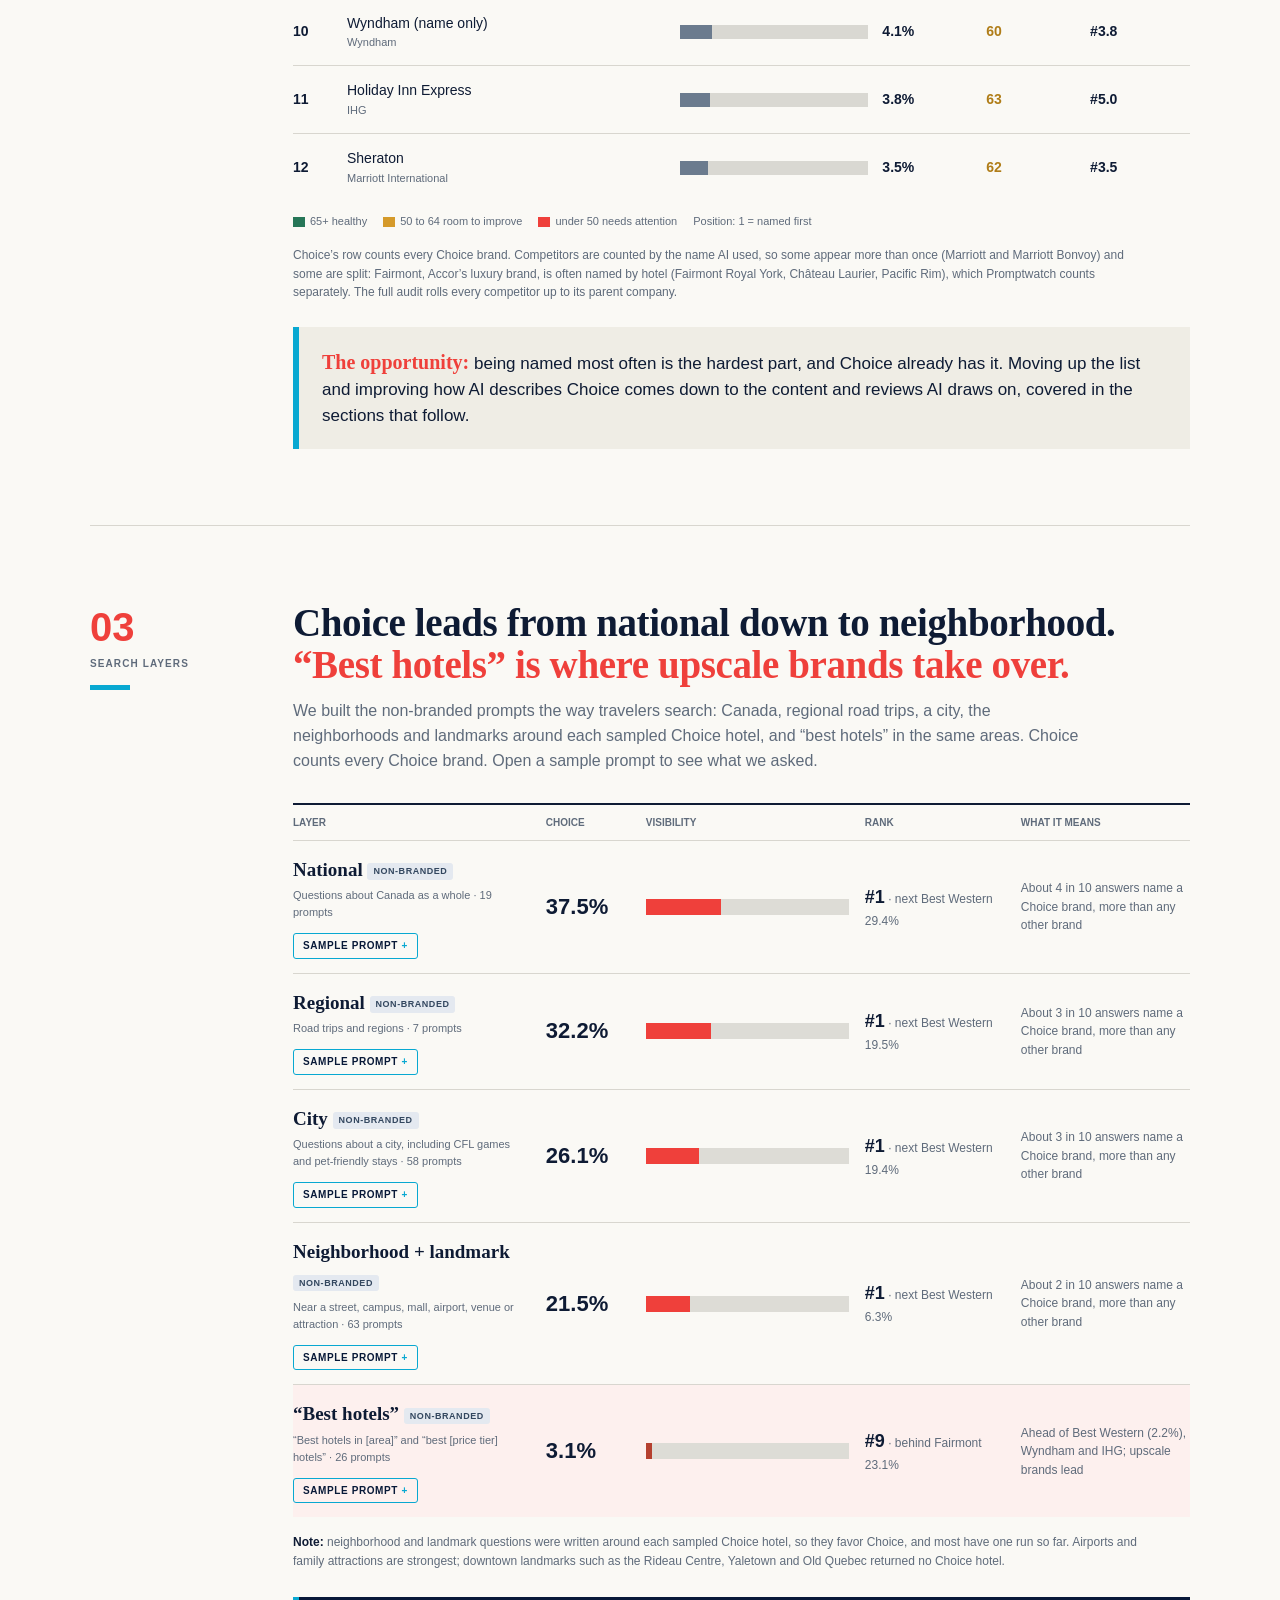
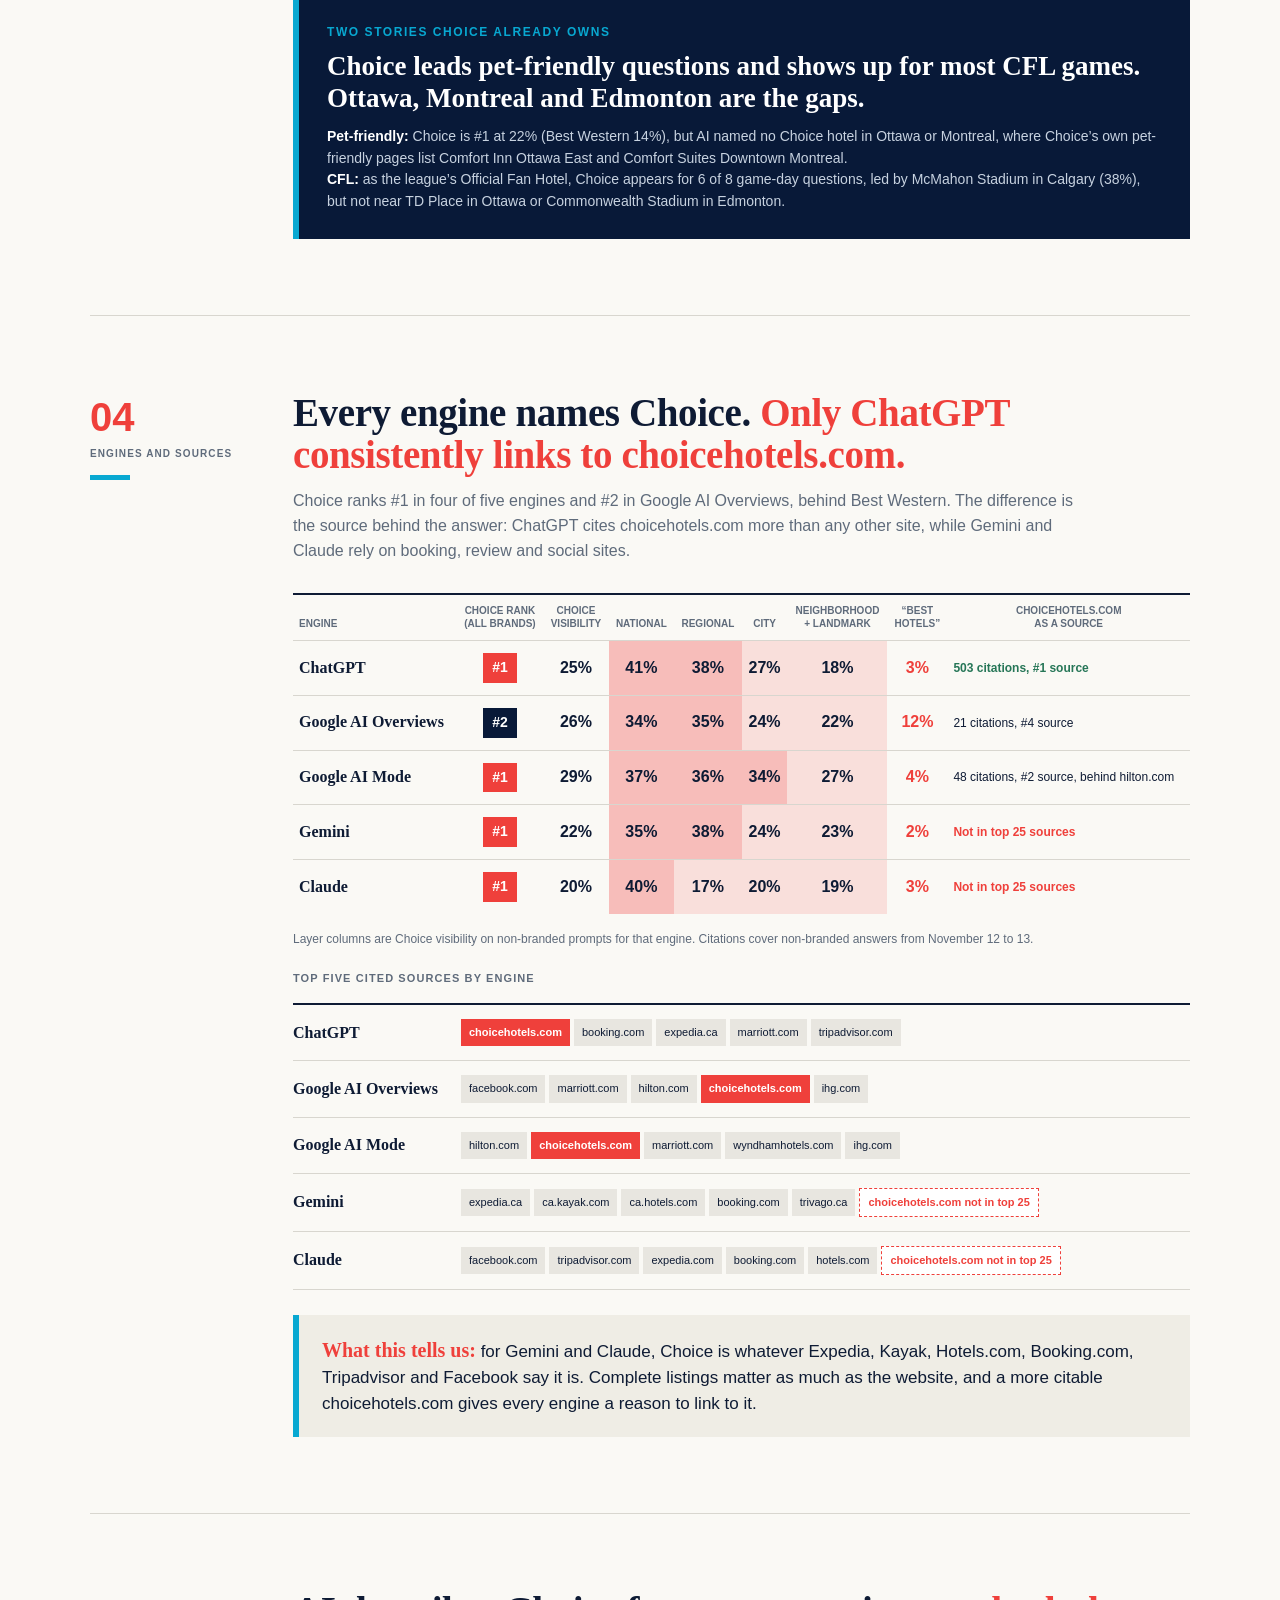
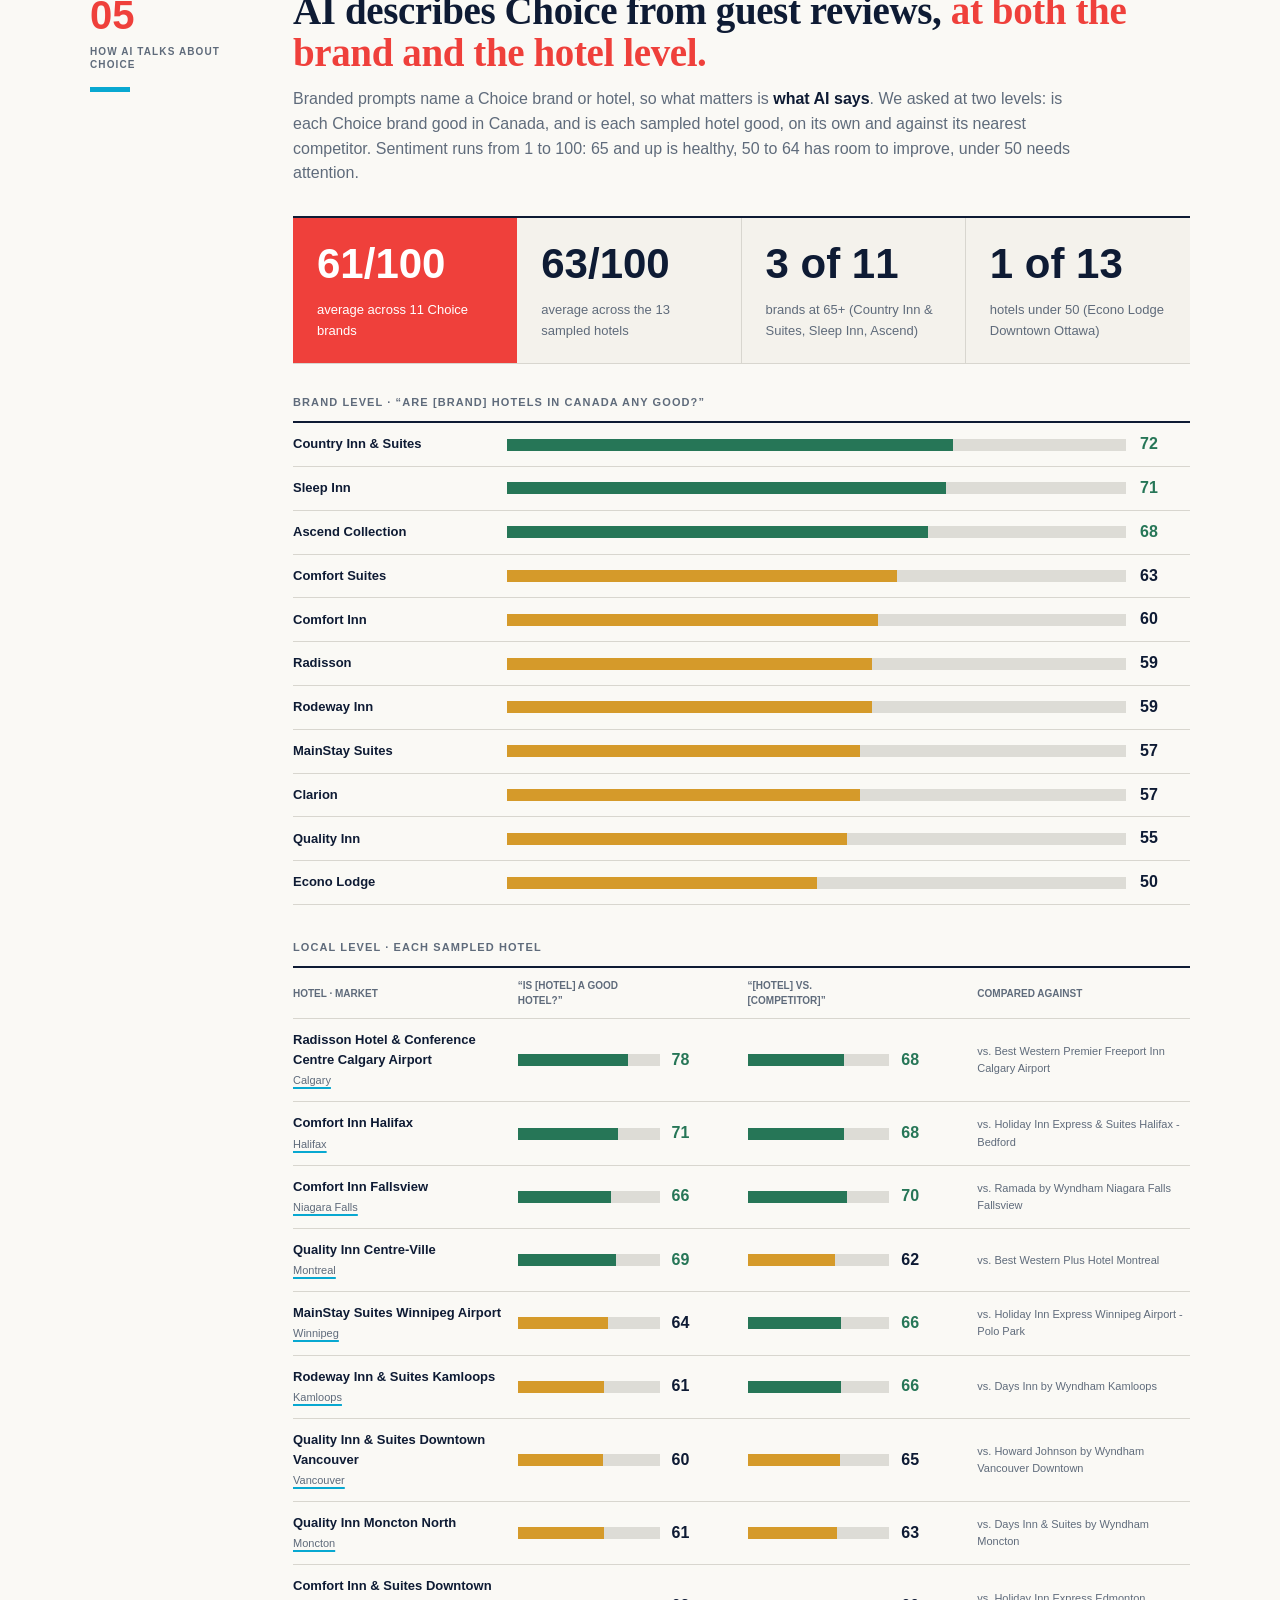
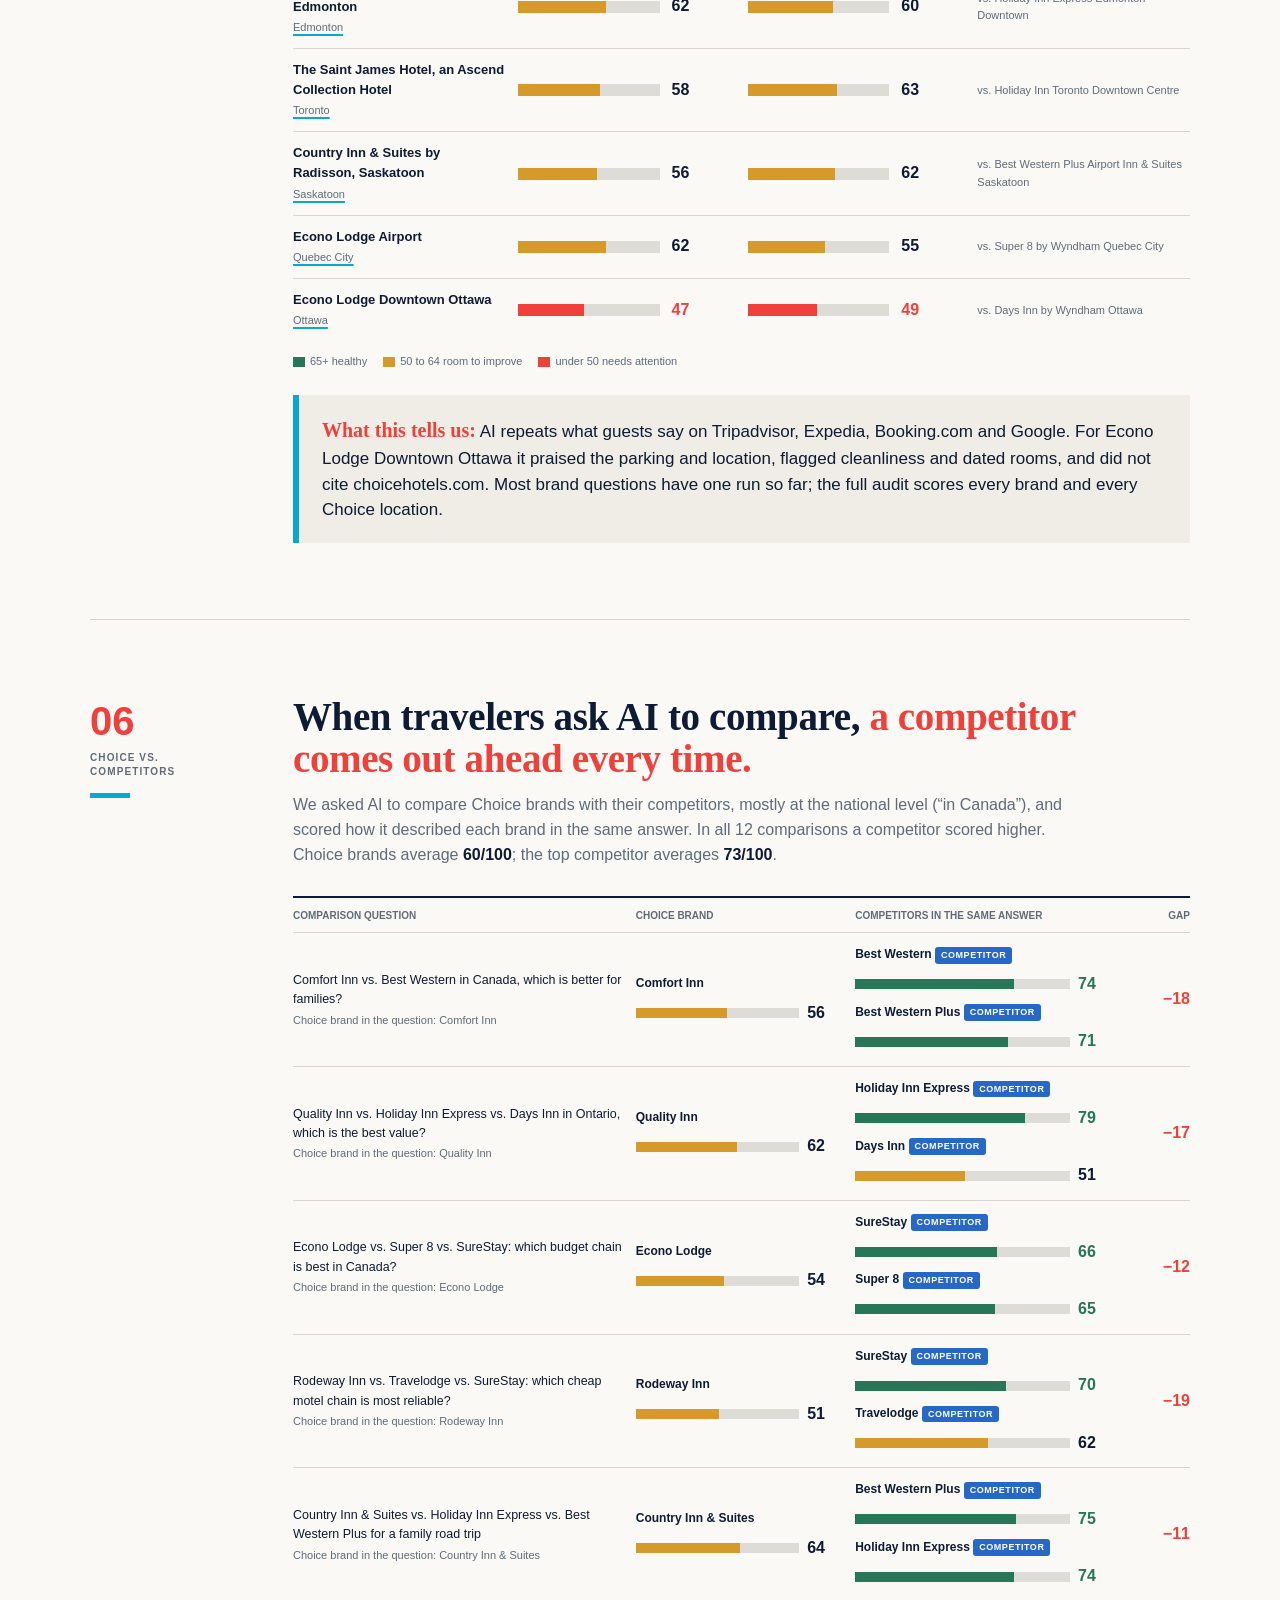
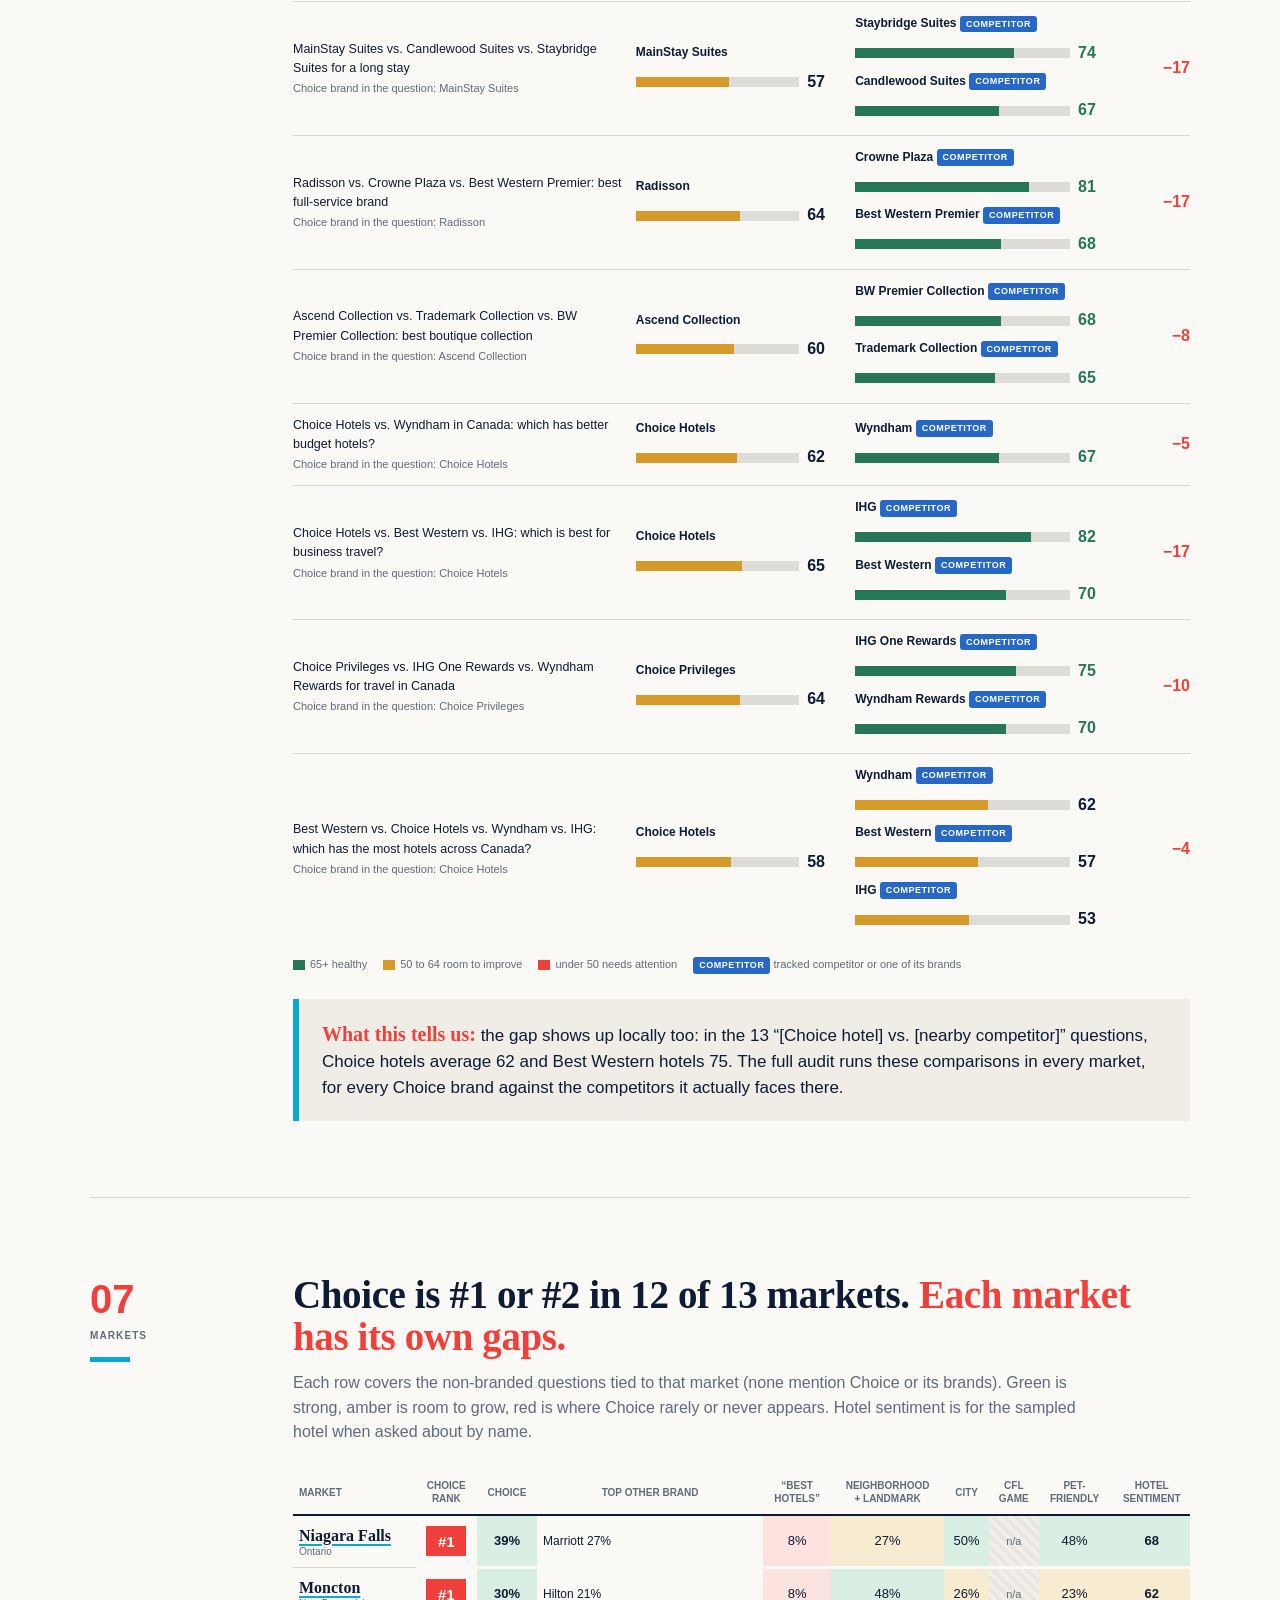
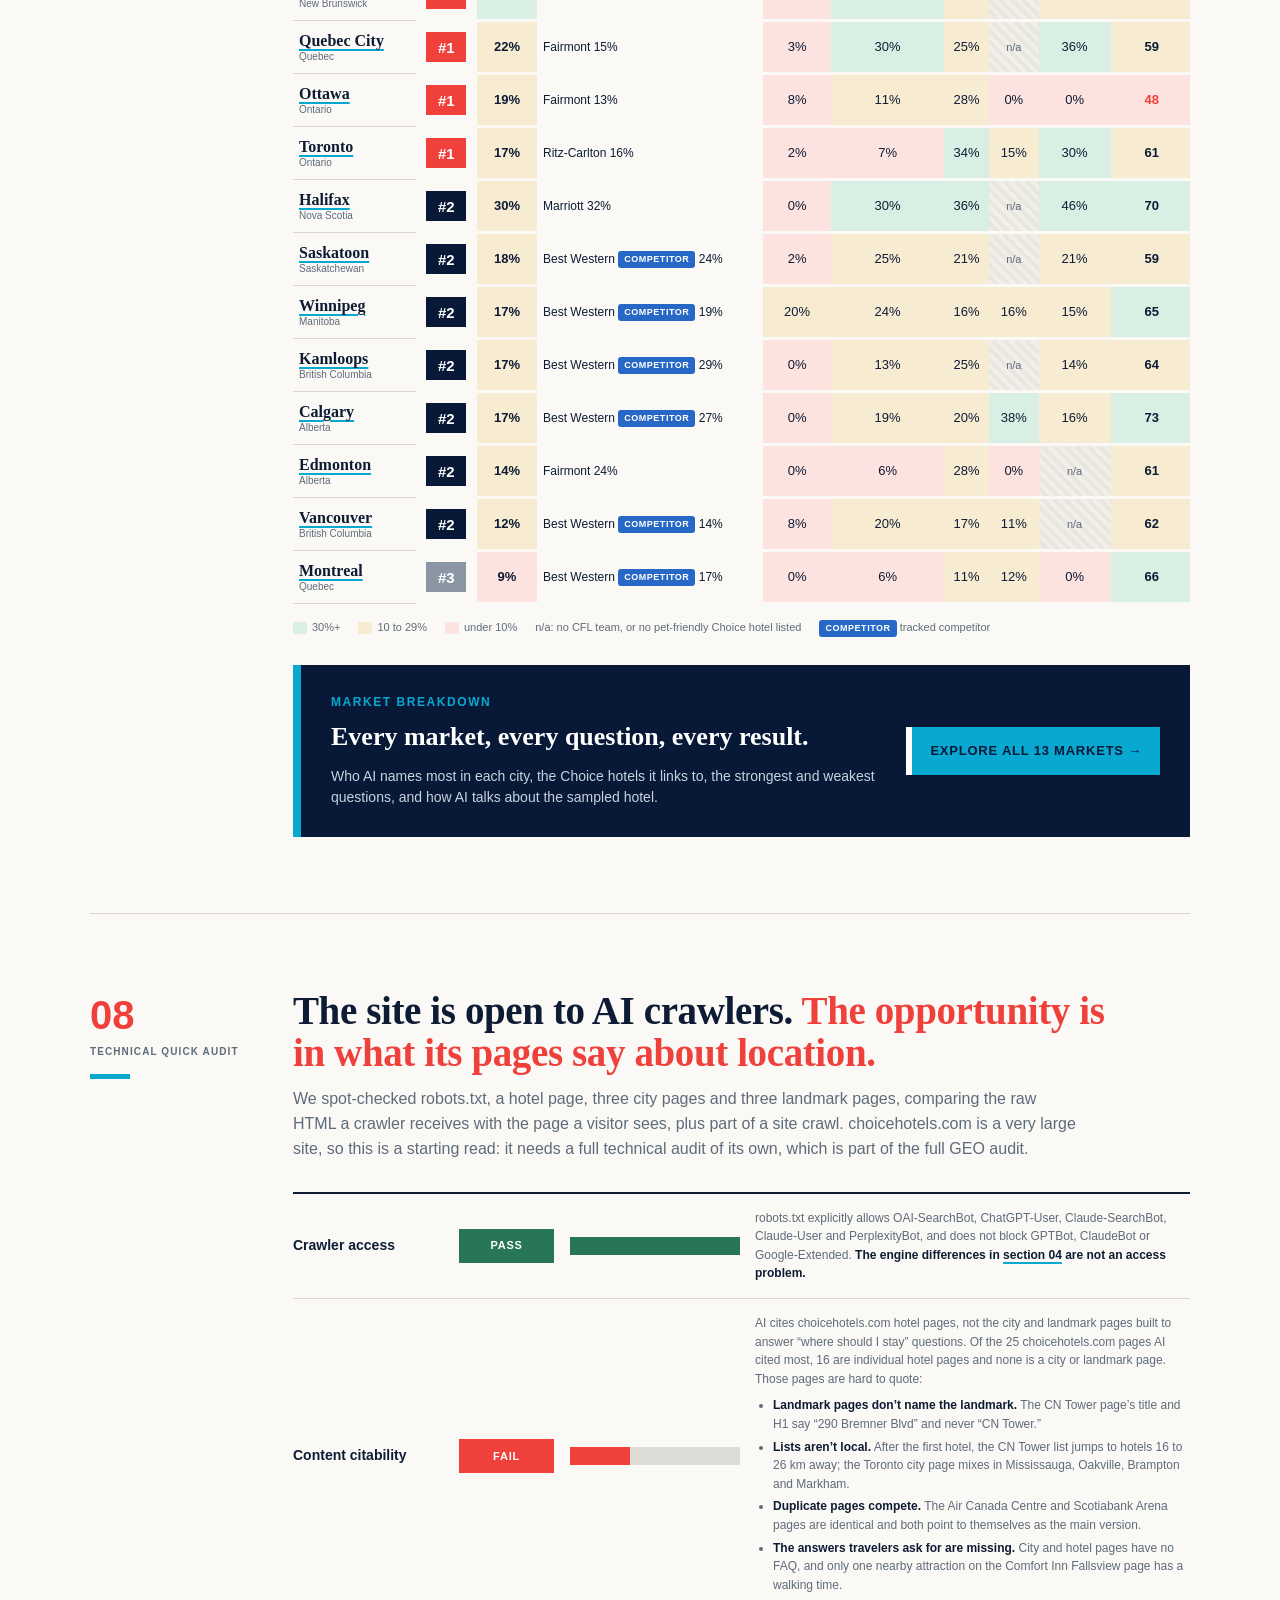
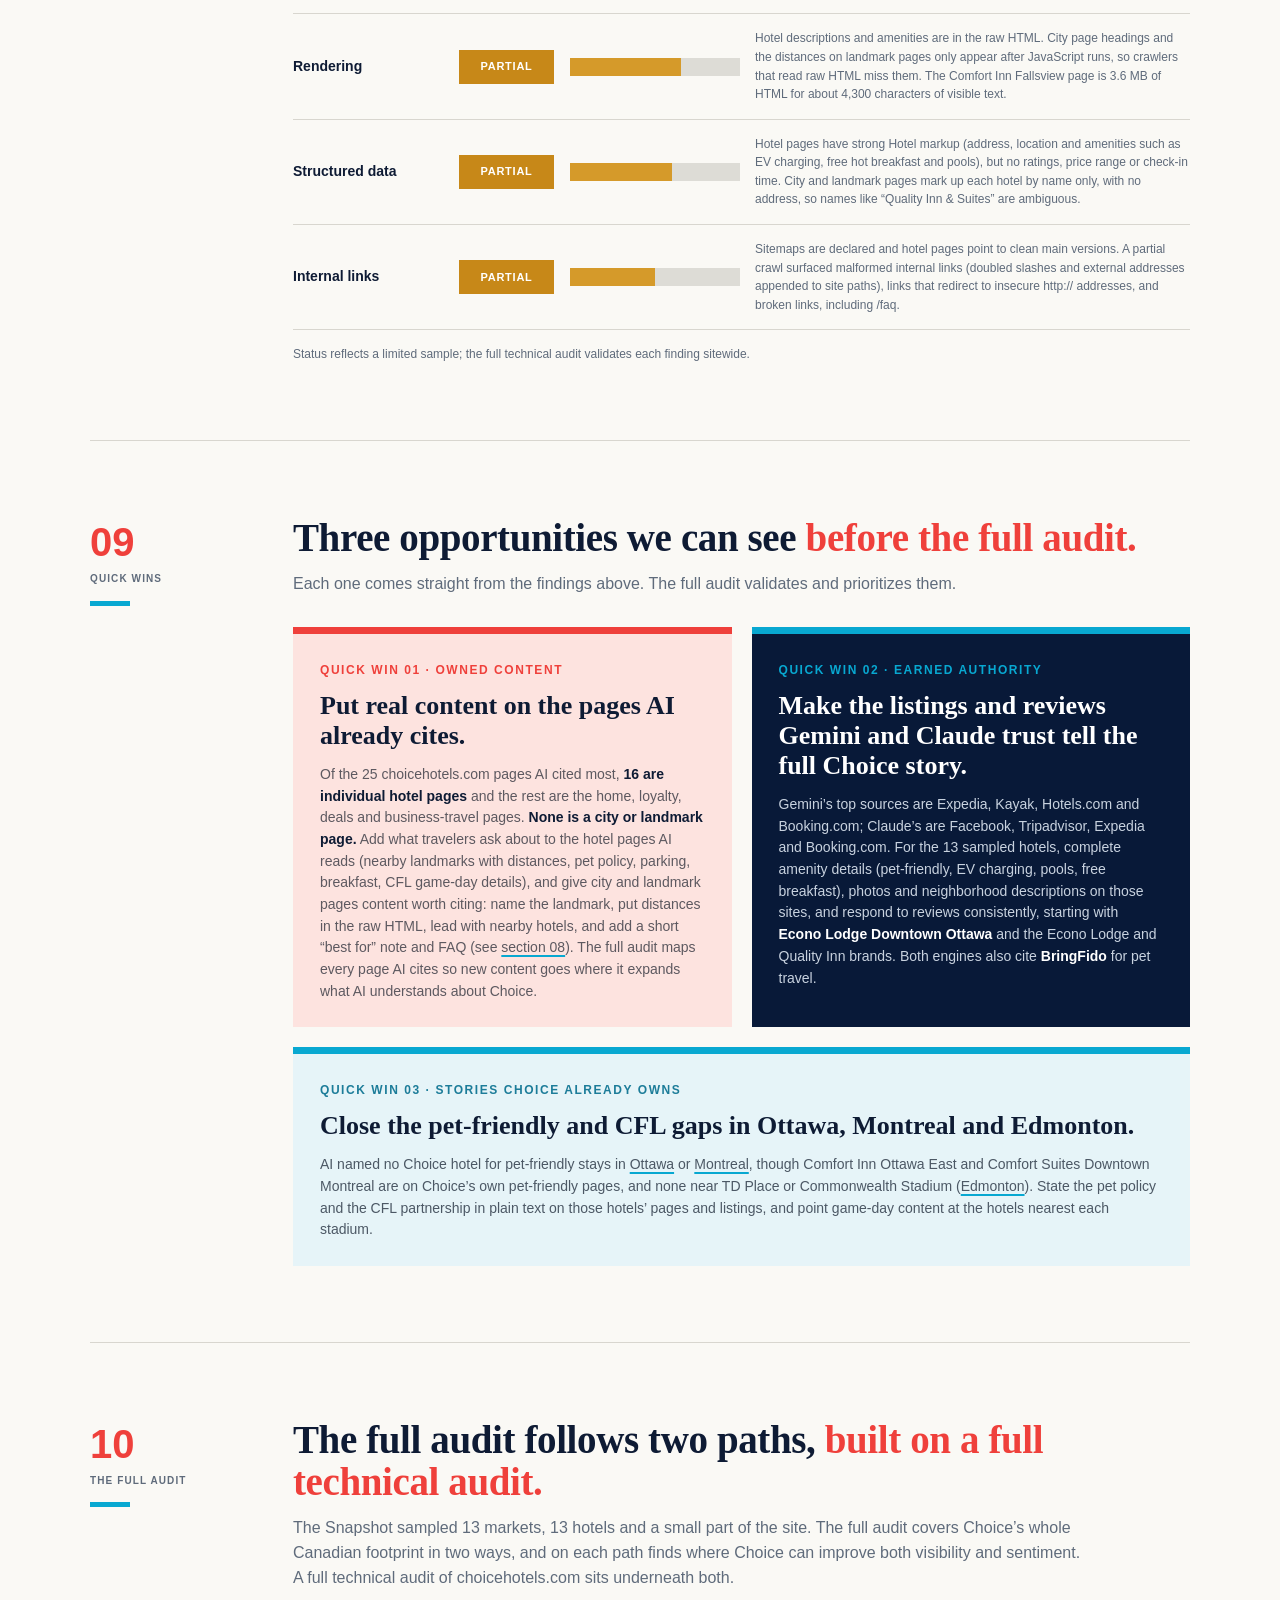
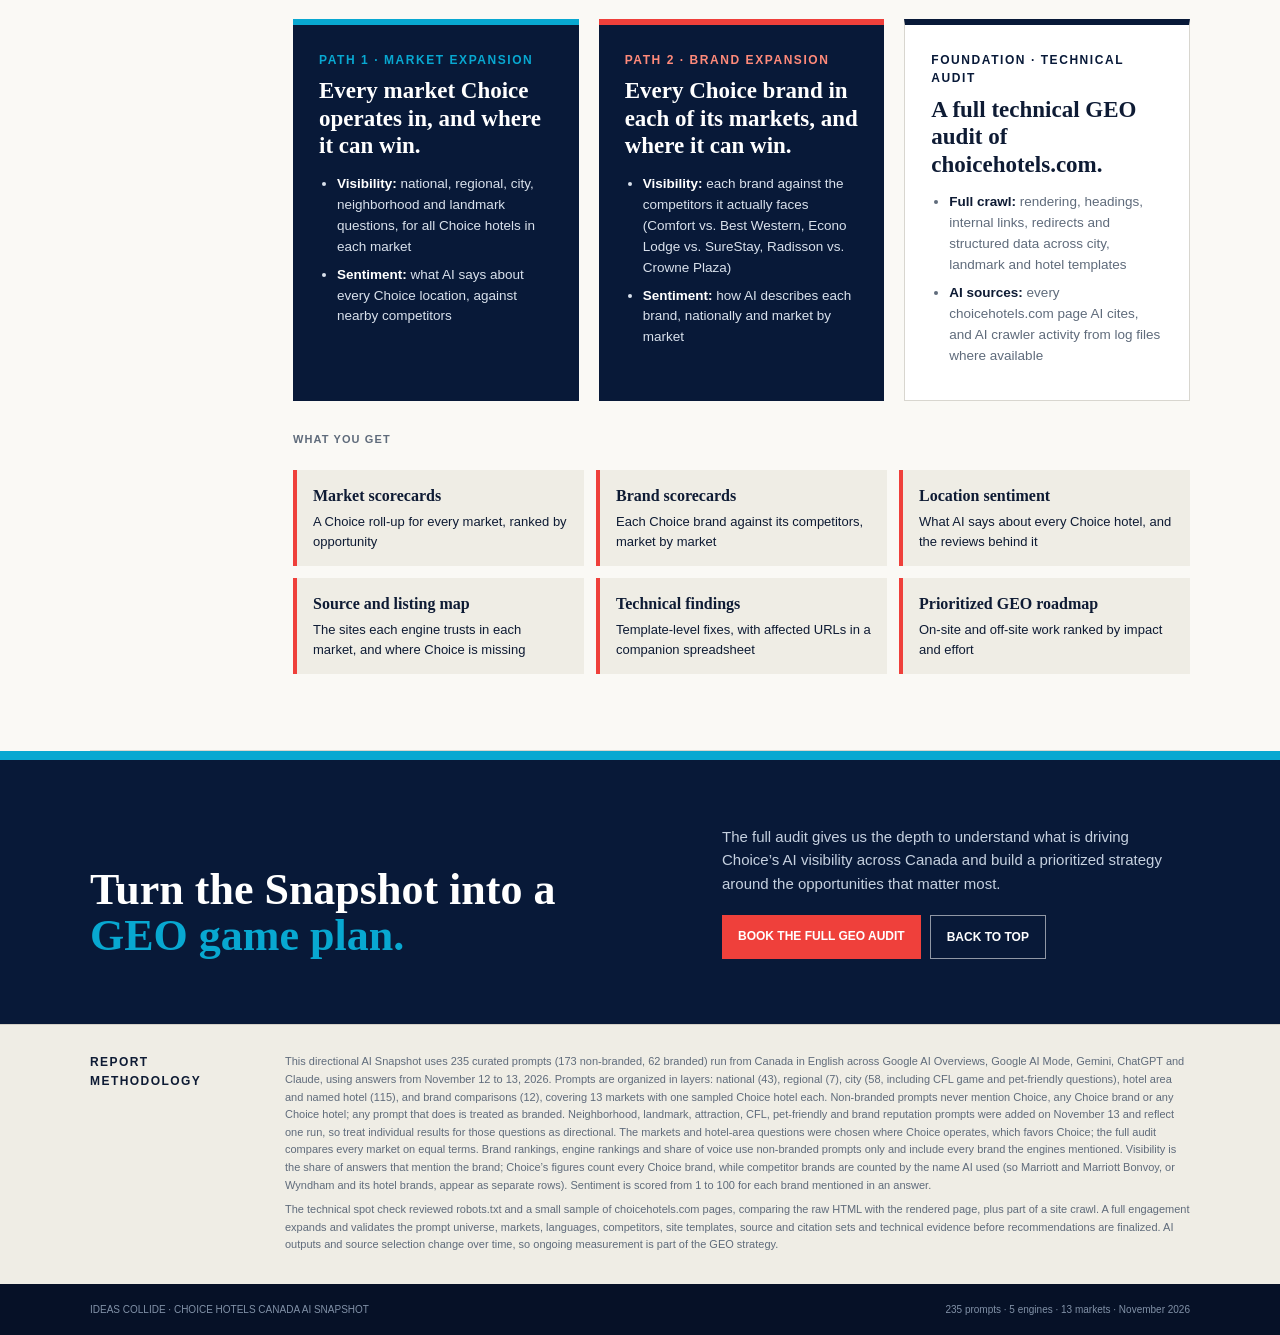
==== commit be5e4495: "Choice snapshot: use brand sentiment average in key findings Co-Authored-By: Claude Opus 5.5 <norepl" ====
--- a/choice-hotels/index.html
+++ b/choice-hotels/index.html
@@ -406,7 +406,7 @@
   <div class="executive reveal">
     <article class="exec-item"><b>#1</b><h3>Choice is the most visible hotel brand in AI answers.</h3><p>On questions that never mention Choice, any Choice brand or any Choice hotel, Choice appears in 24.2% of answers, ahead of Best Western at 16.9% and every other brand AI named. We sampled markets where Choice operates, which likely helps.</p></article>
     <article class="exec-item"><b>3%</b><h3>&ldquo;Best hotels&rdquo; questions are the biggest gap.</h3><p>Choice leads national, regional, city and neighborhood questions. When a traveler asks for the <em>best</em> hotels in an area, any Choice brand appears in 3.1% of answers. Fairmont leads at 23.1%.</p></article>
-    <article class="exec-item"><b>60/100</b><h3>AI describes Choice less warmly than its competitors.</h3><p>When AI names Choice, its sentiment ranks 11th of the top 12 brands. When travelers ask AI to compare, a competitor scored higher in all 12 comparisons we tracked: Choice brands average 60, the top competitor 73.</p></article>
+    <article class="exec-item"><b>61/100</b><h3>AI describes Choice less warmly than its competitors.</h3><p>Asked whether each Choice brand is good, AI averages 61/100, in the &ldquo;room to improve&rdquo; range, and only 3 of 11 brands reach 65. When travelers ask AI to compare, a competitor scored higher in all 12 comparisons we tracked.</p></article>
   </div>
   <div class="insight reveal"><strong>The takeaway:</strong> Choice wins the broad questions. The next gains come from:<ul class="tk"><li><b>&ldquo;Best hotels&rdquo; content and reviews</b>, where upscale brands lead today</li><li><b>Stories Choice already owns</b>: the CFL partnership and pet-friendly hotels, in the markets where AI misses them</li><li><b>Sentiment</b>: the reviews and content AI draws on when it describes Choice and compares it with competitors</li><li><b>Sources every engine uses</b>: ChatGPT sends nearly 9 in 10 citations to choicehotels.com; Gemini and Claude mention Choice but rarely cite the site, so it needs to be more citable and listings more complete</li></ul></div>
 </div>
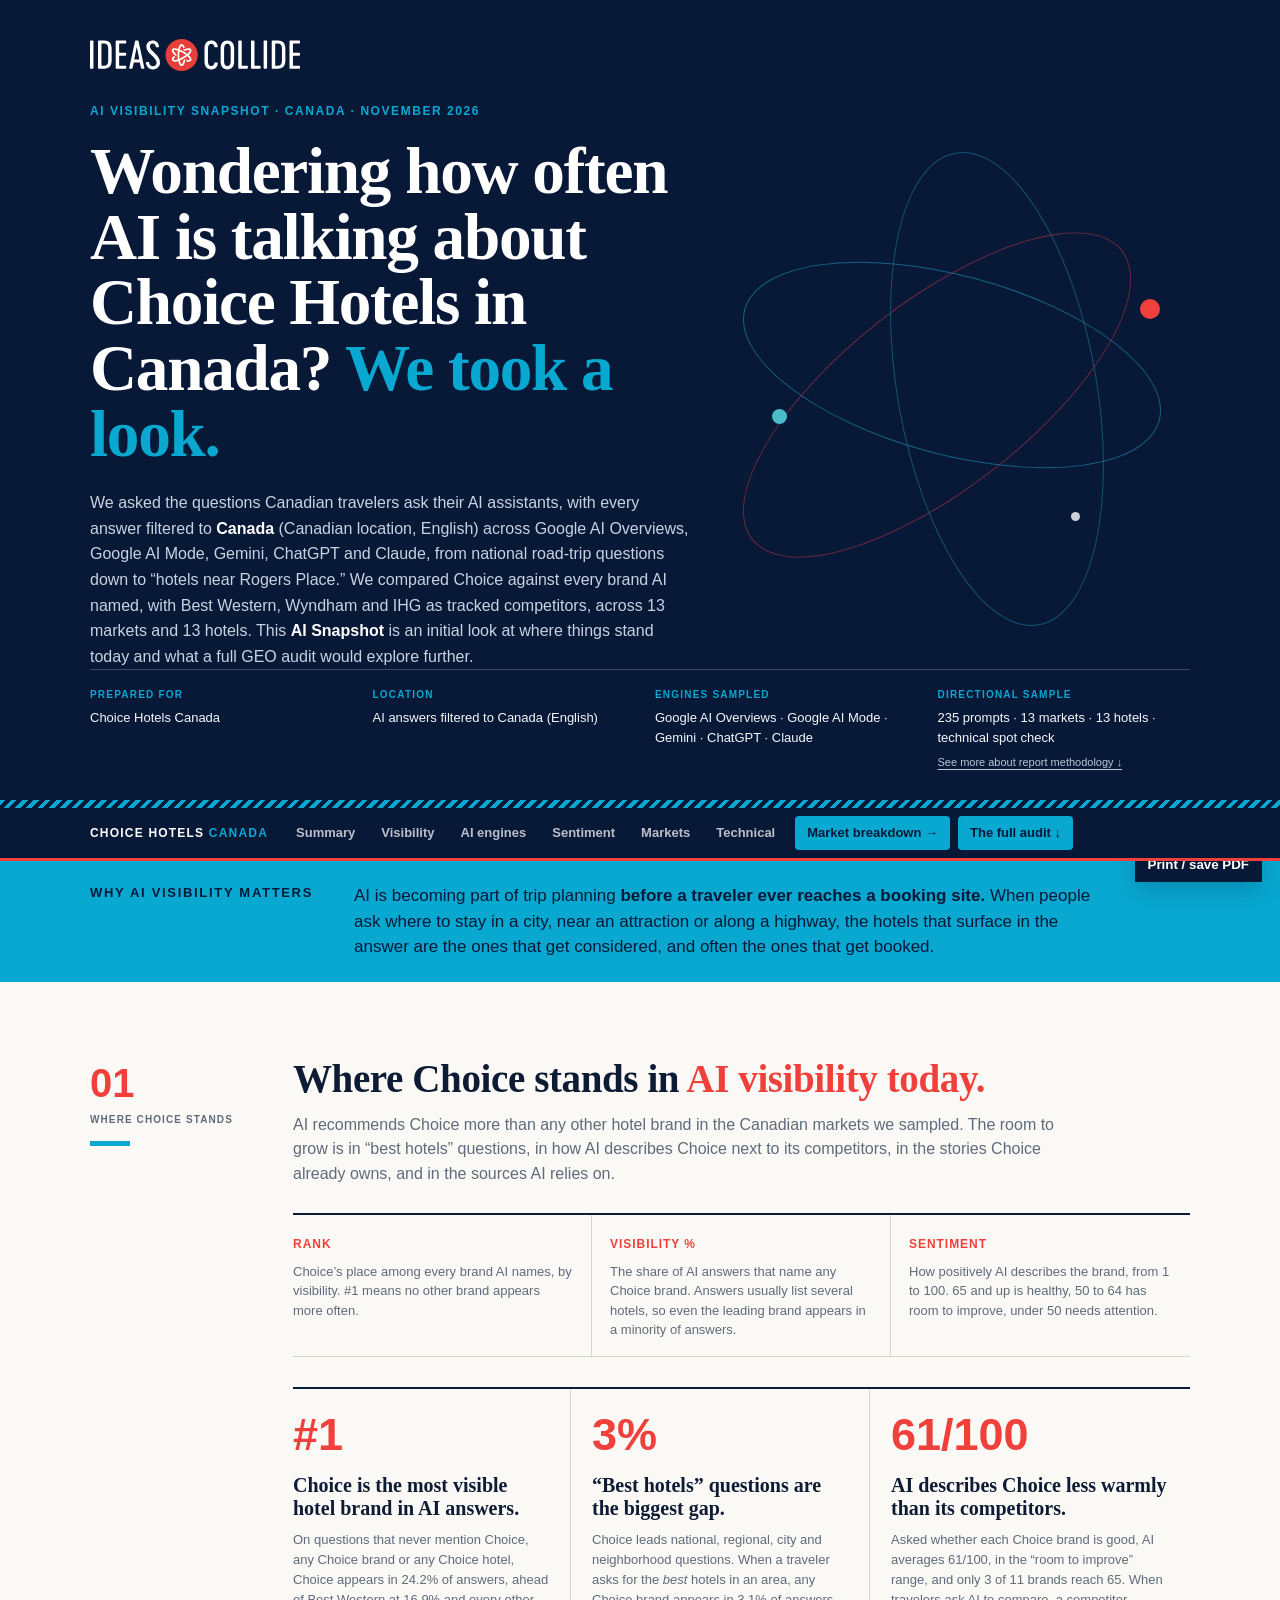
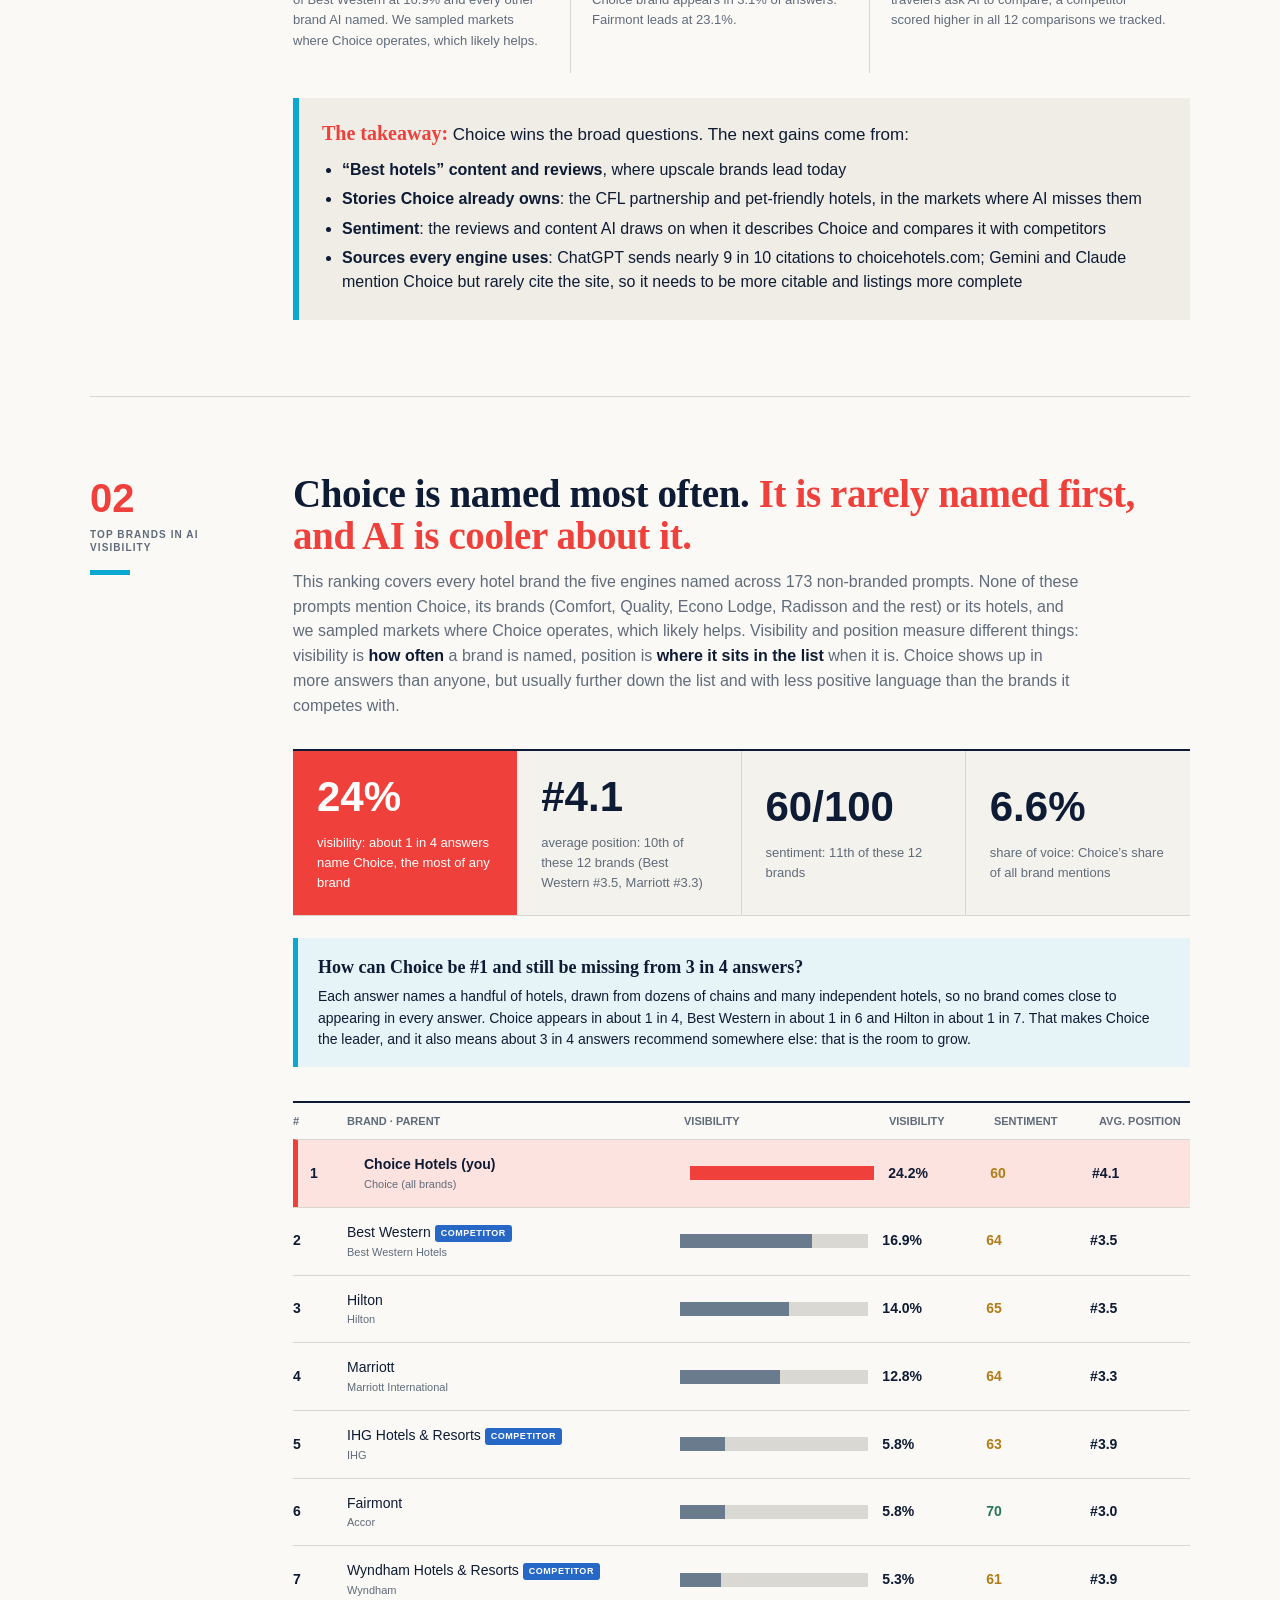
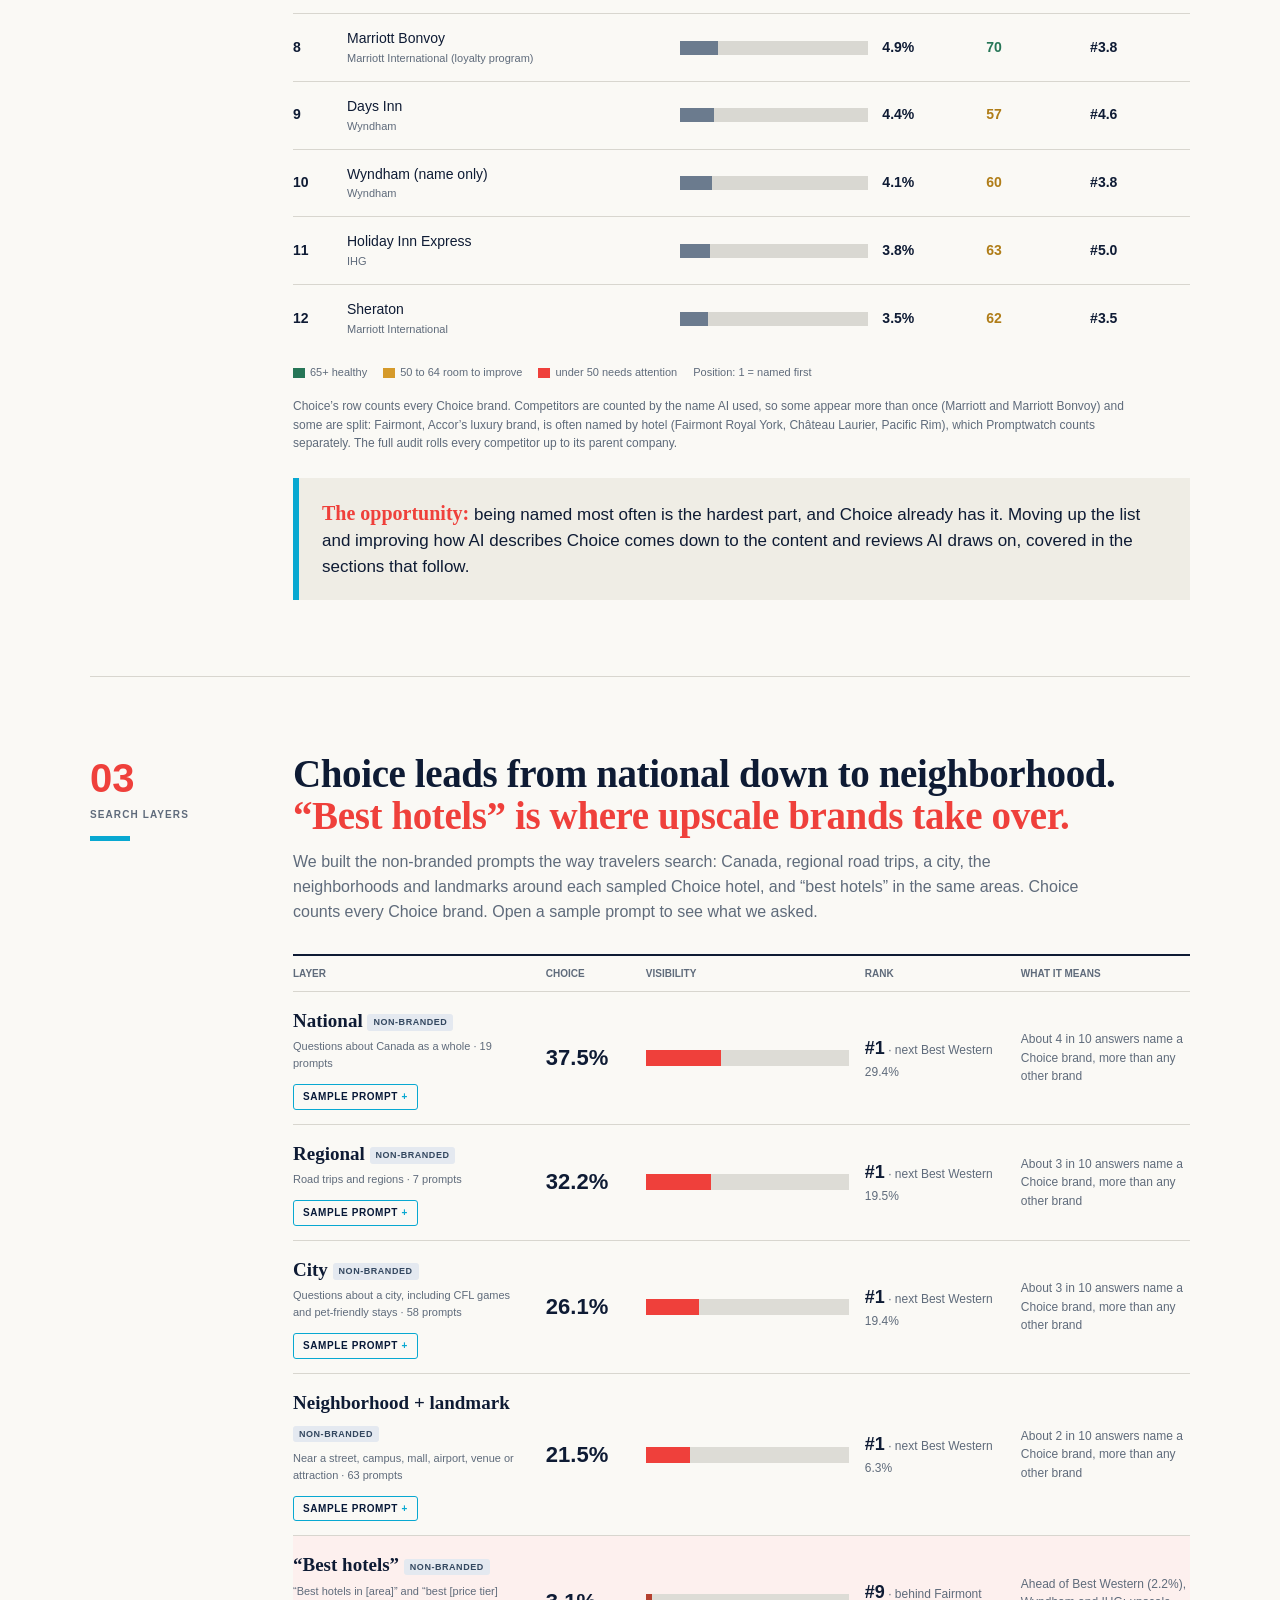
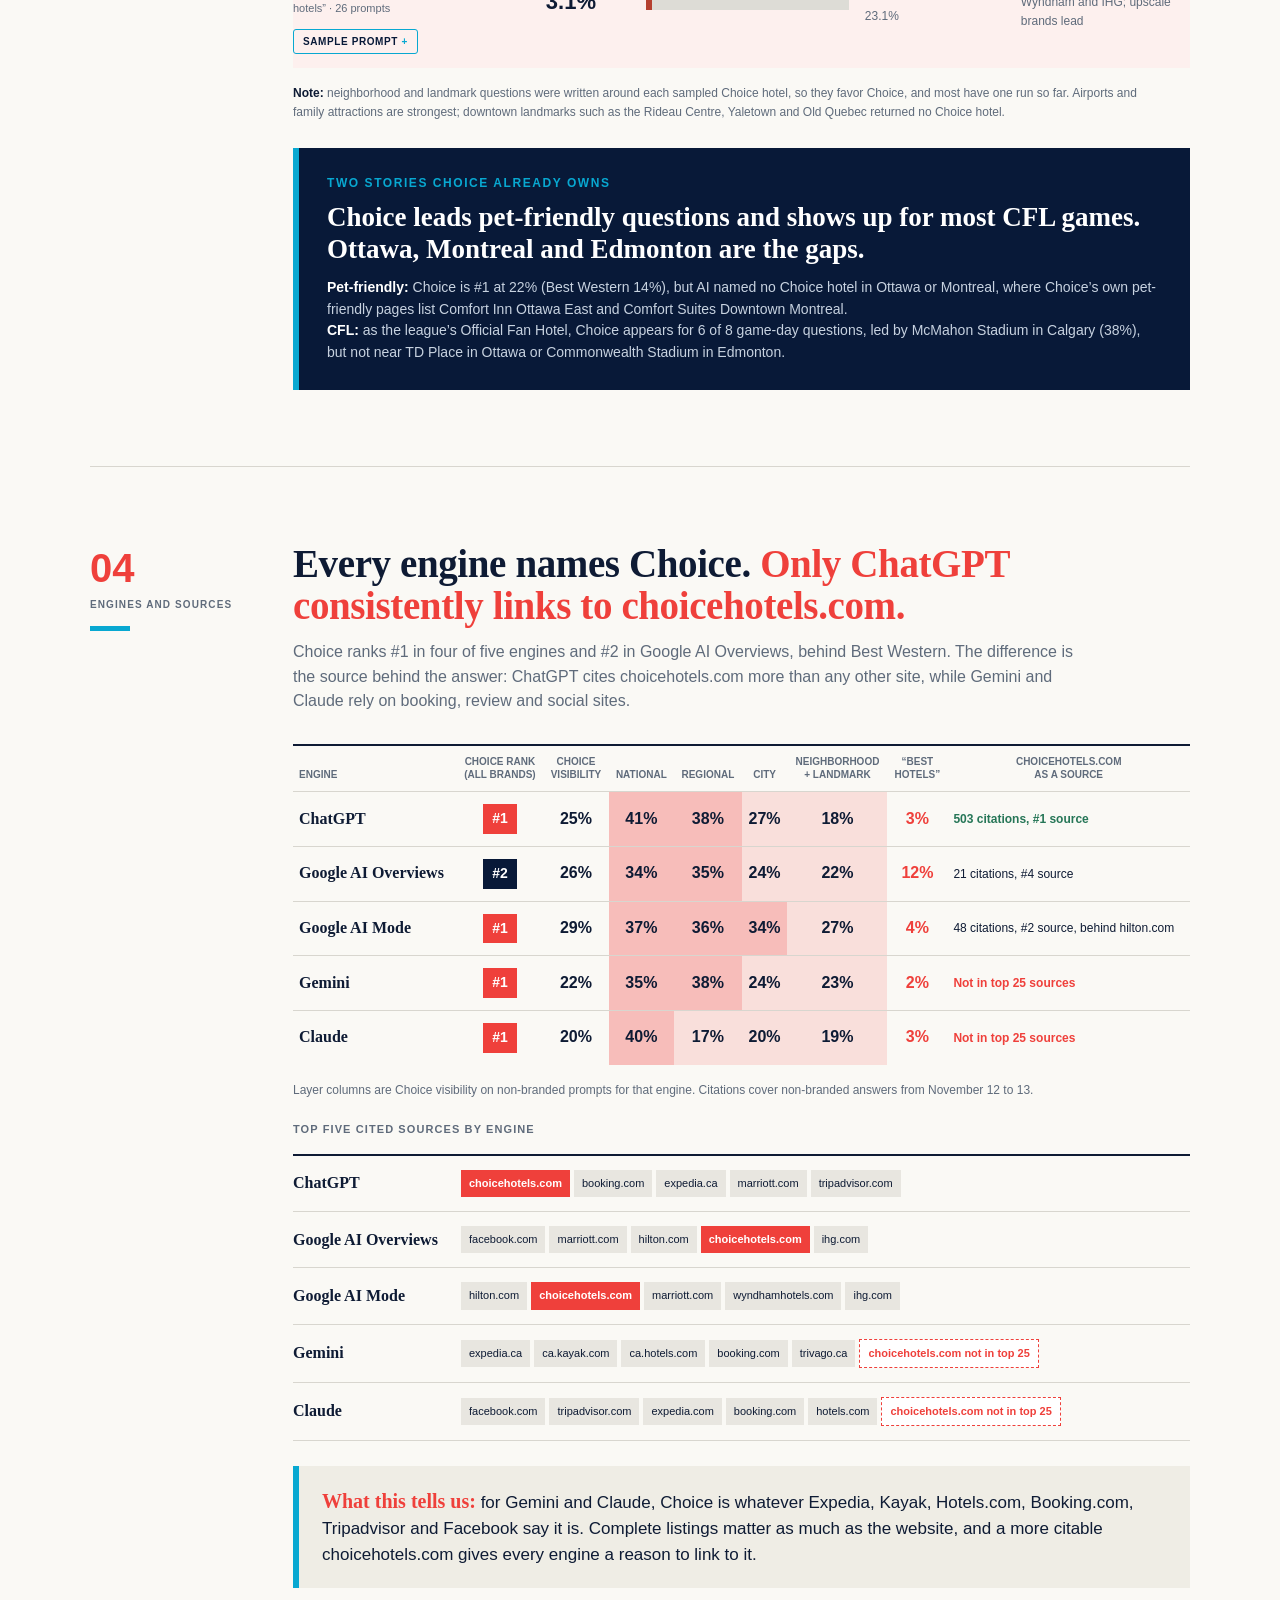
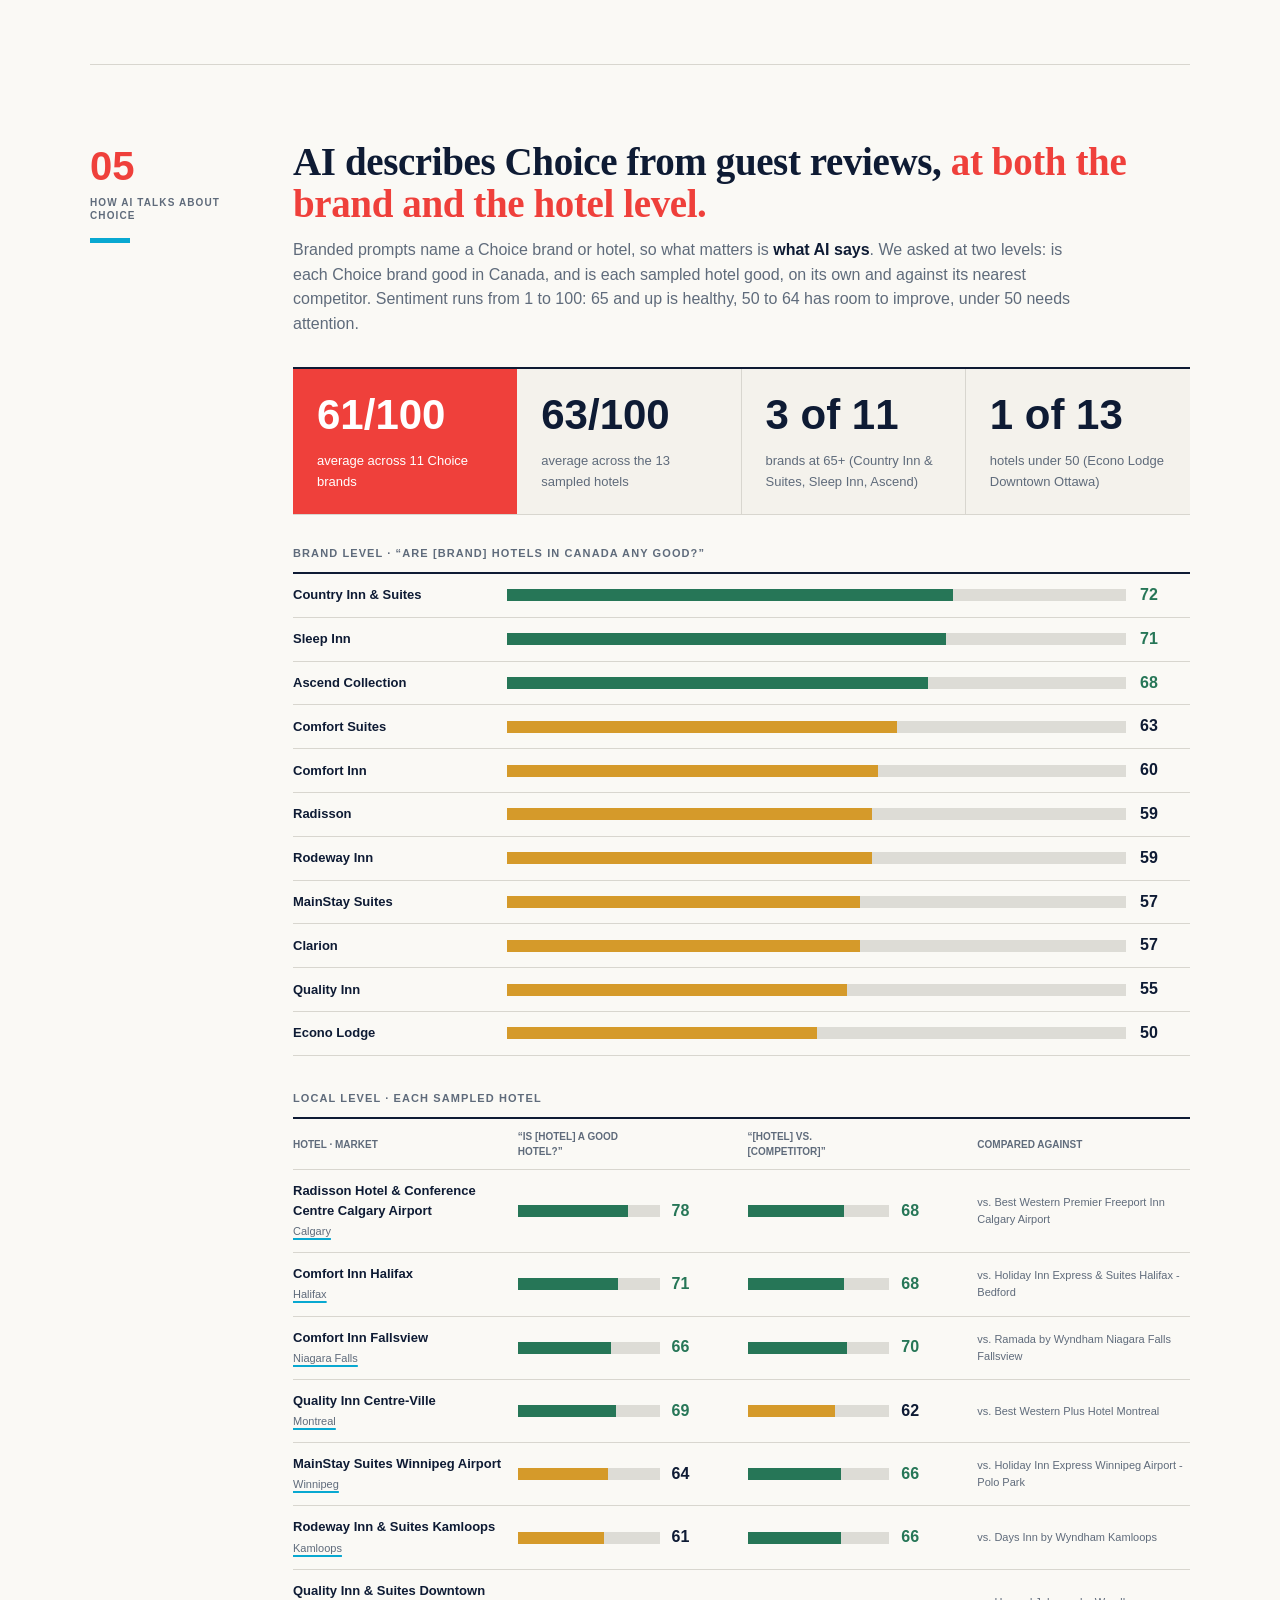
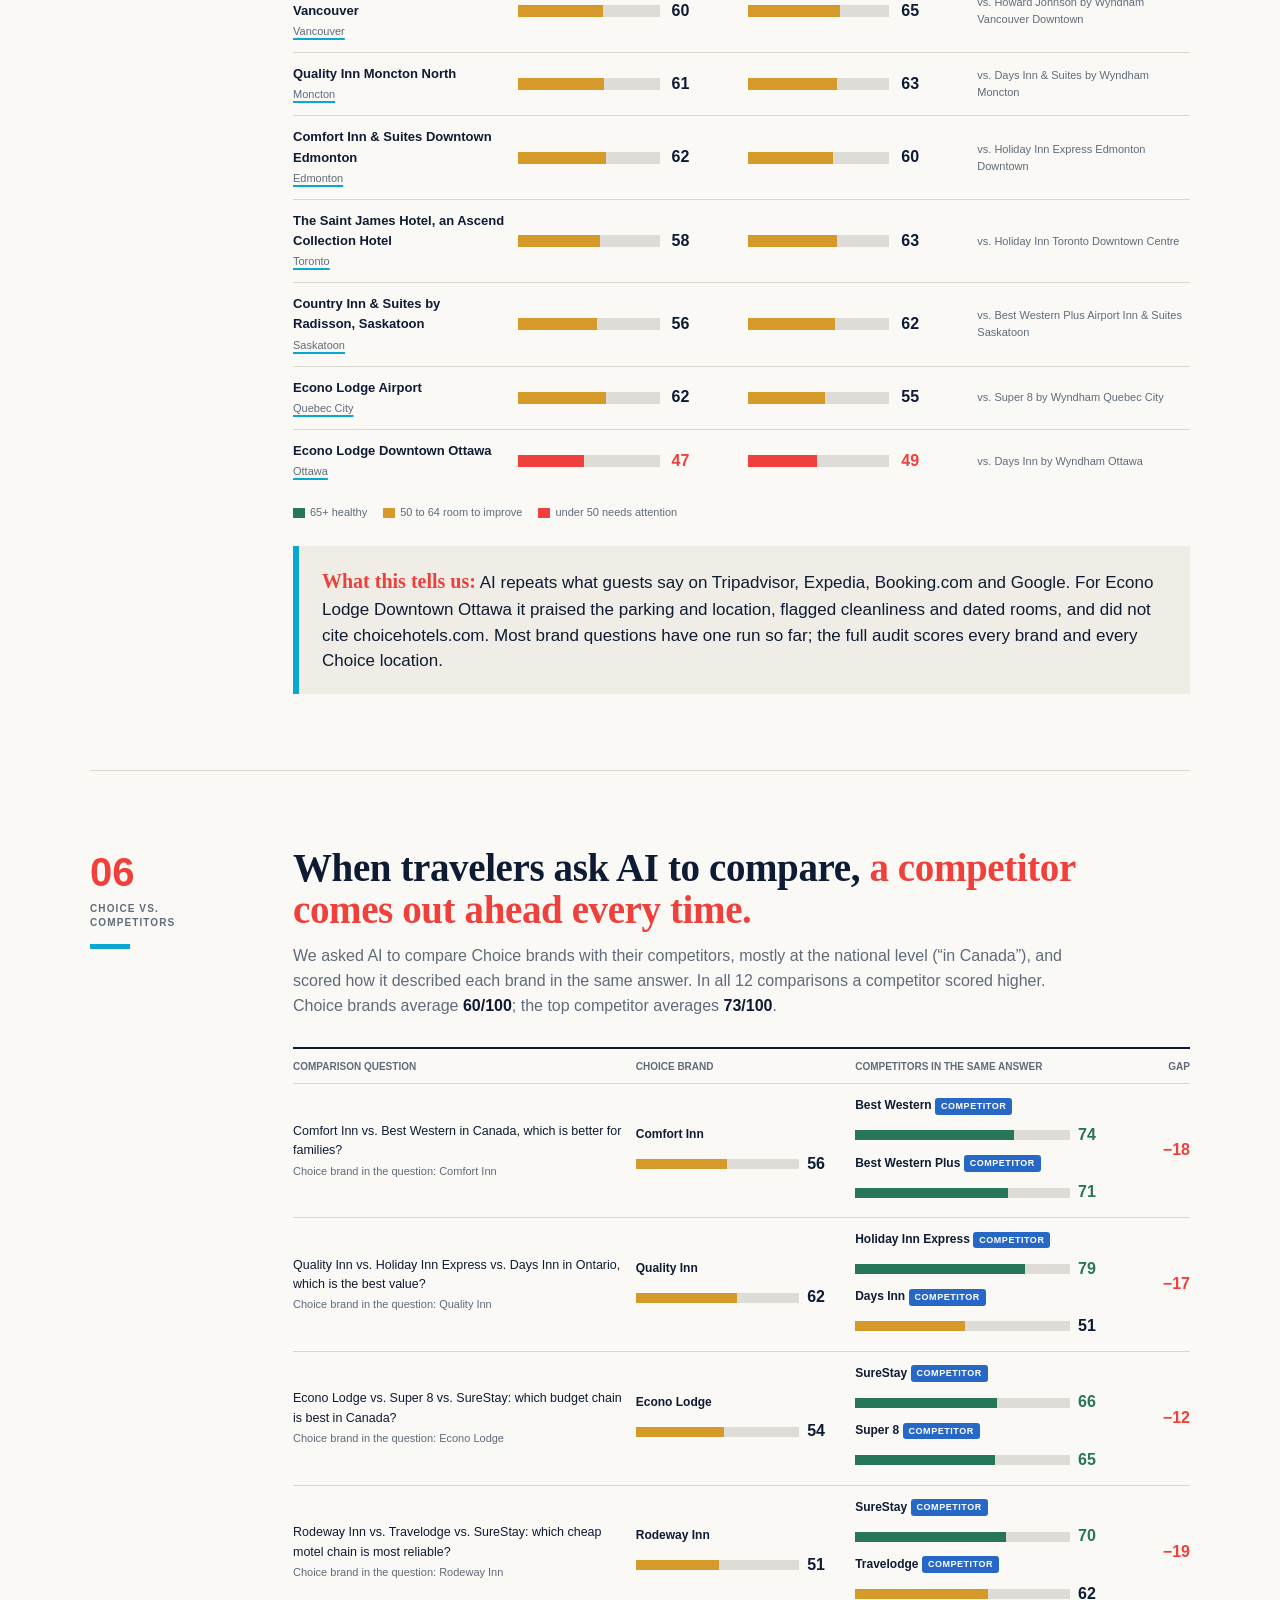
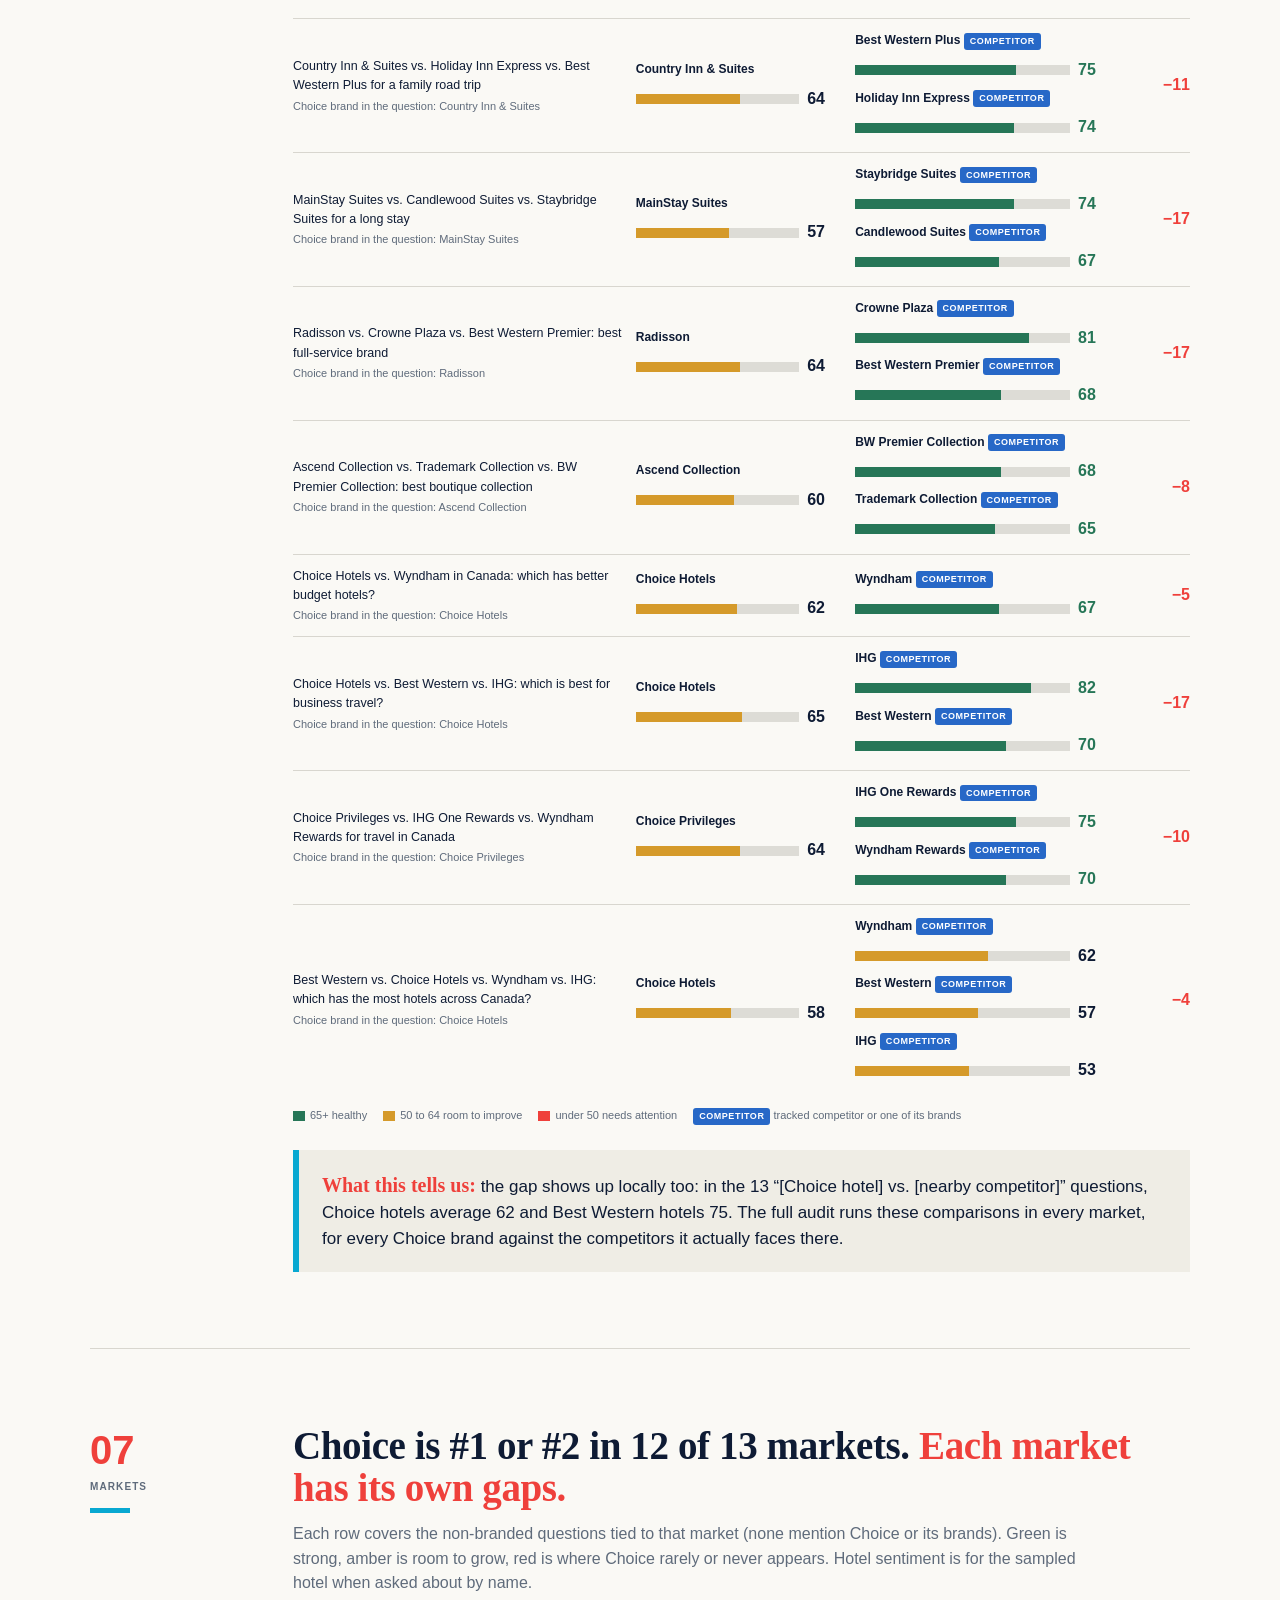
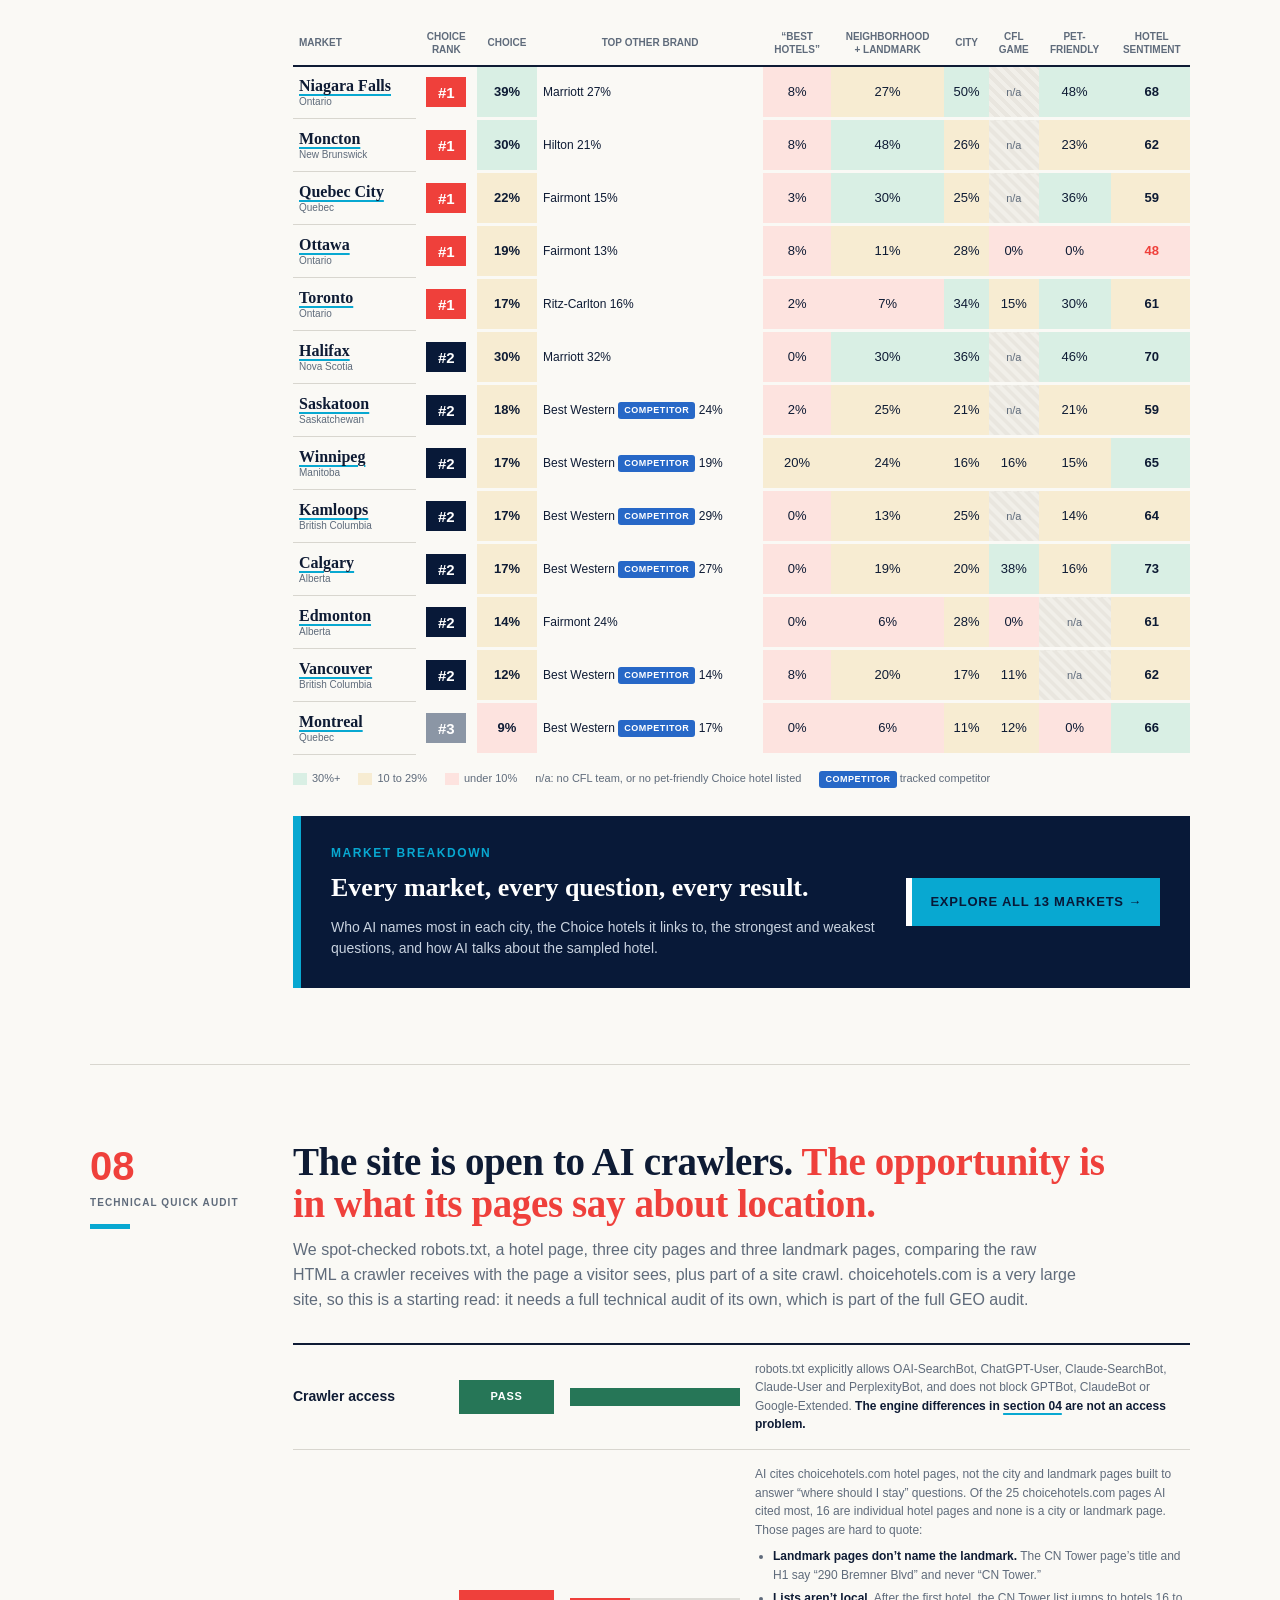
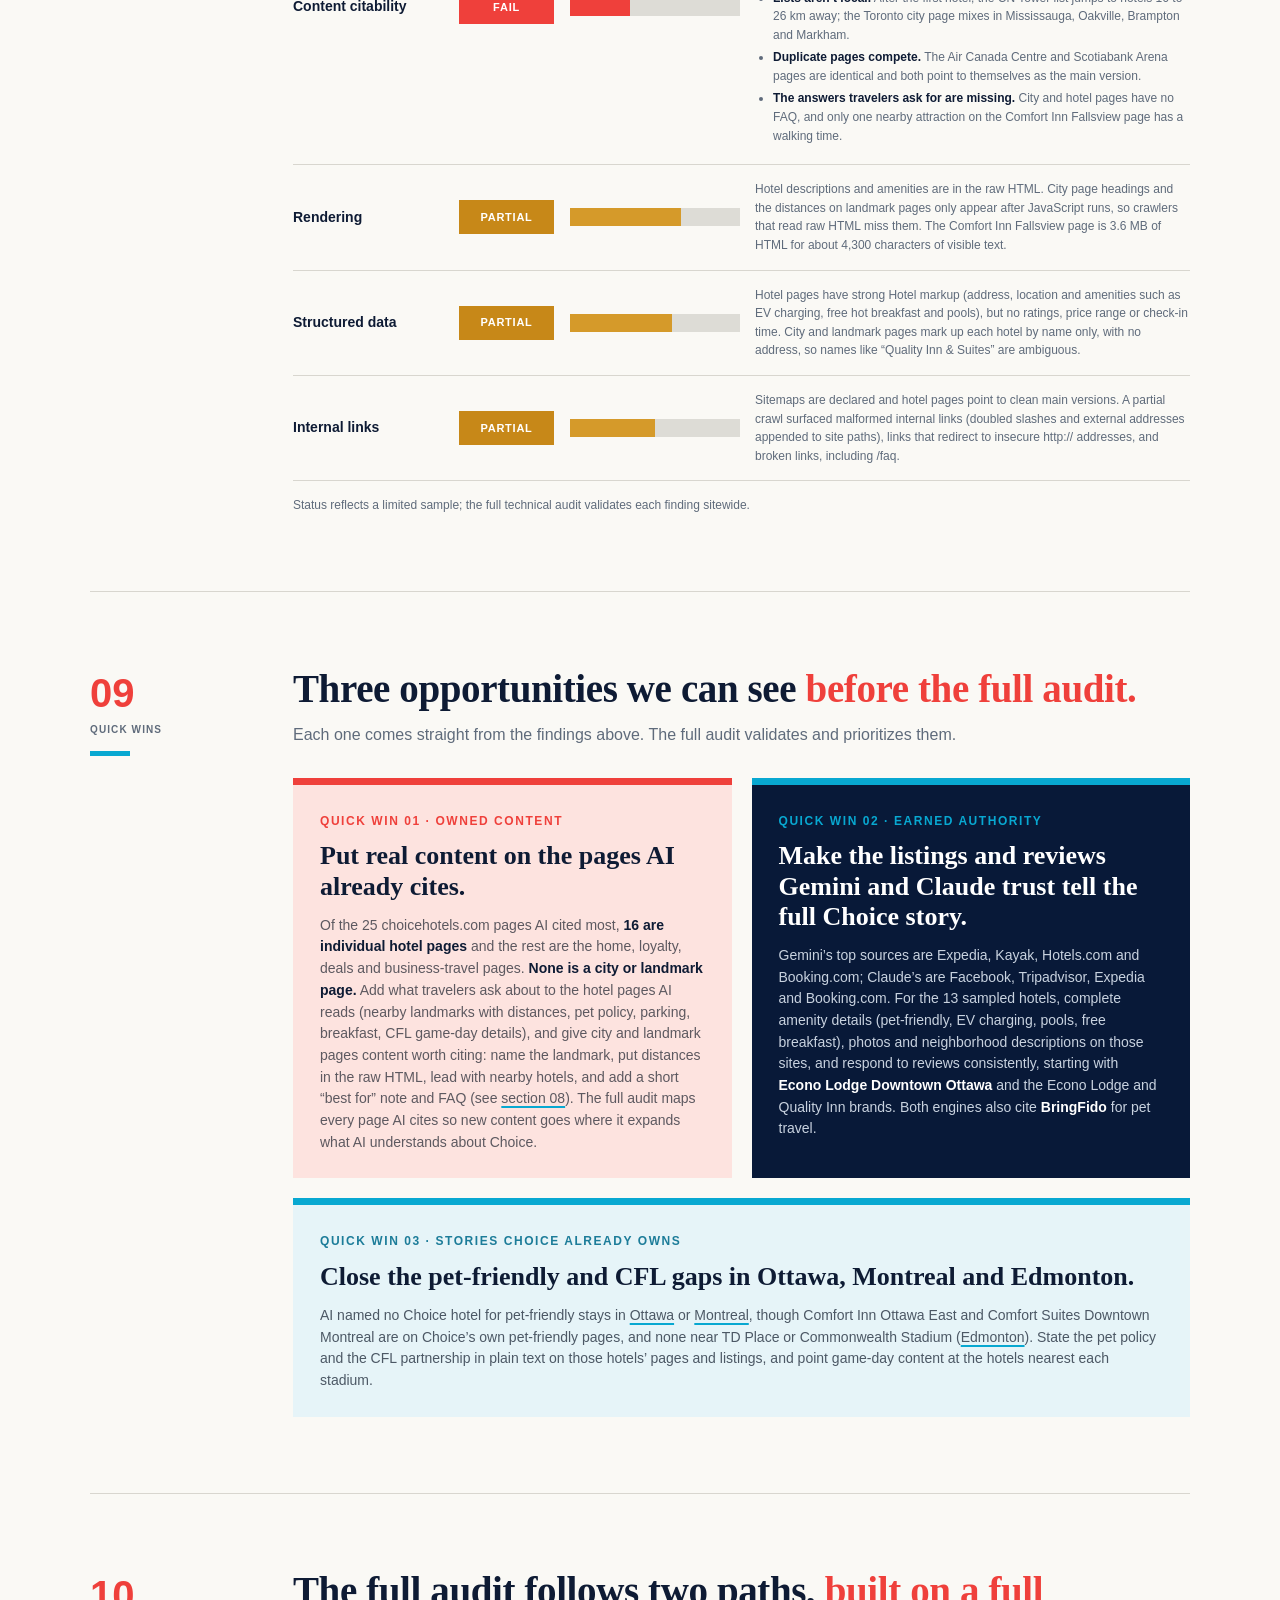
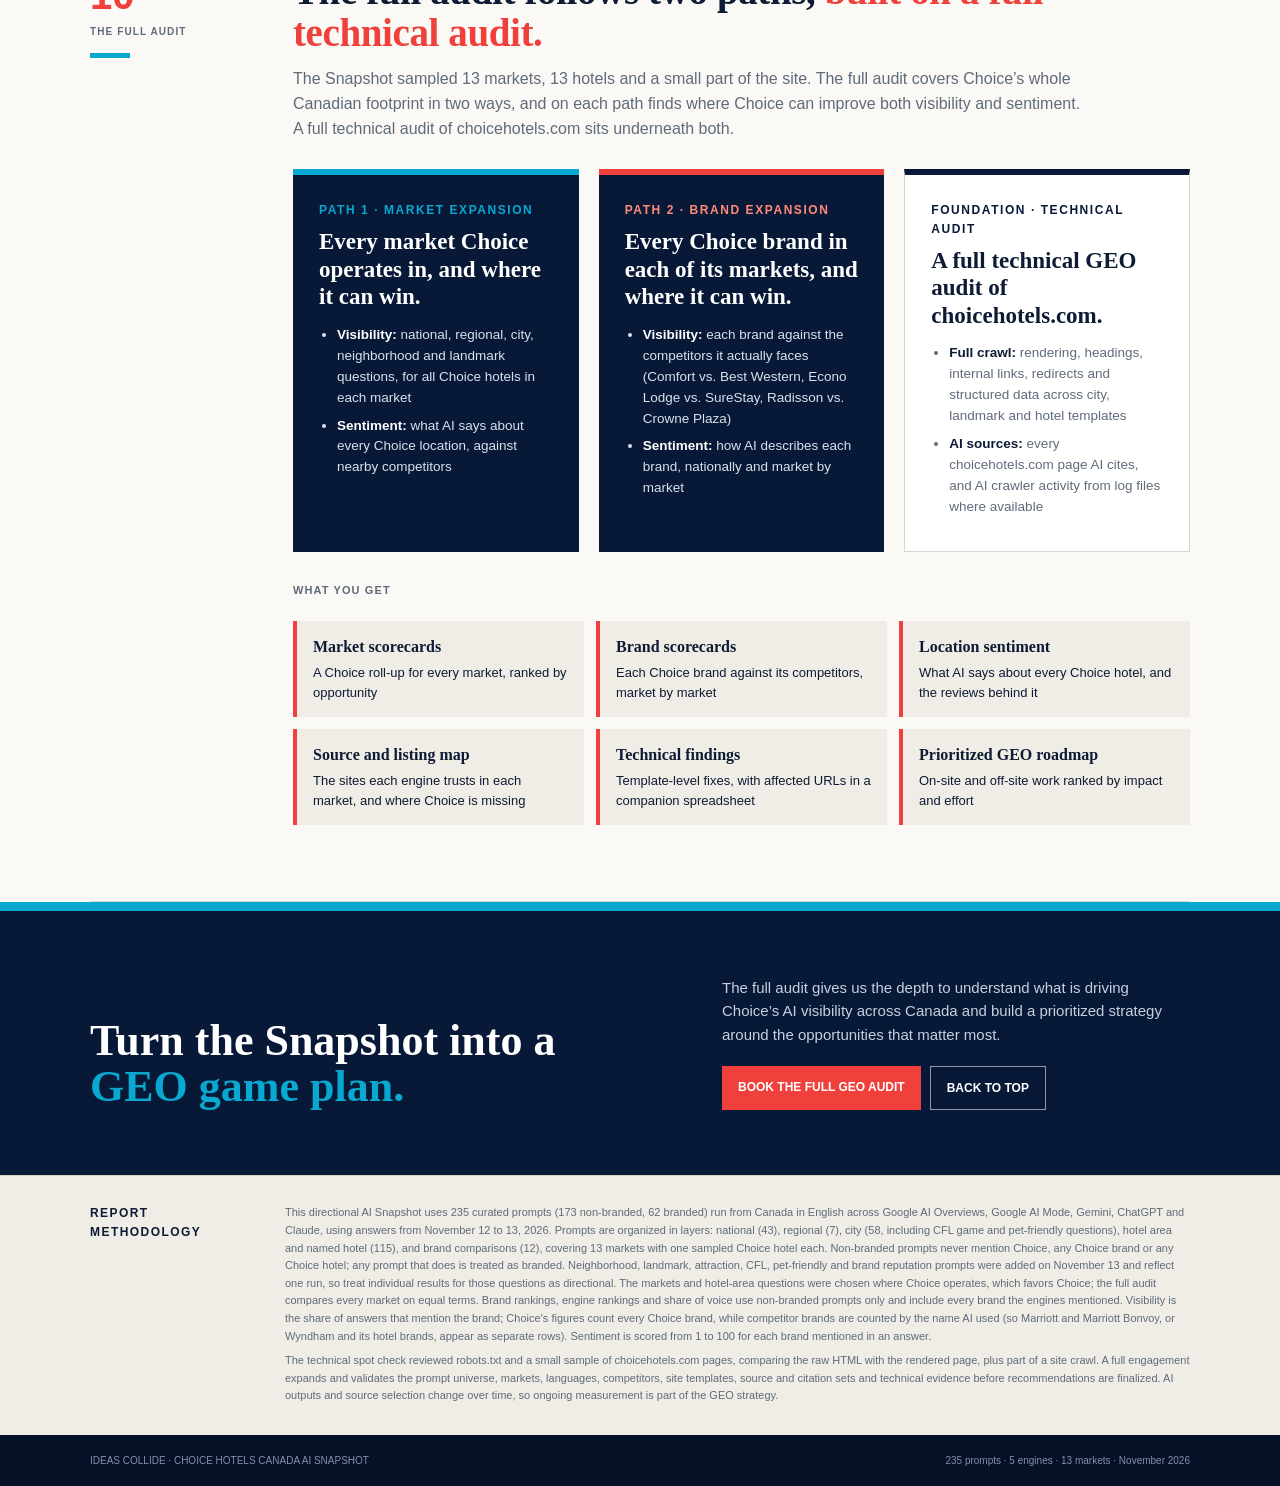
==== commit 857f6b83: "Choice snapshot: explain #1 rank vs 24% visibility in section 02 Co-Authored-By: Claude Opus 5.5 <no" ====
--- a/choice-hotels/index.html
+++ b/choice-hotels/index.html
@@ -307,6 +307,7 @@
 
 .cover .cover-copy{font-size:16px;line-height:1.6}
 .cover-meta{grid-template-columns:repeat(4,1fr)!important}
+.explain{margin-top:22px;background:#e6f4f8;border-left:5px solid var(--cyan);padding:16px 20px;font-size:14px;line-height:1.55;color:var(--ink)}.explain b{display:block;font-family:var(--serif);font-size:18px;margin-bottom:4px}
 .read3{display:grid;grid-template-columns:repeat(3,1fr);gap:0;margin-top:26px;border-top:2px solid var(--ink);border-bottom:1px solid var(--line)}
 .read3 div{padding:16px 18px 16px 0;border-right:1px solid var(--line)}.read3 div+div{padding-left:18px}.read3 div:last-child{border-right:0}
 .read3 b{font-family:var(--display);font-weight:900;font-size:12px;letter-spacing:.08em;text-transform:uppercase;color:var(--coral)}.read3 p{font-size:13px;color:var(--muted);margin-top:6px;line-height:1.5}
@@ -417,7 +418,8 @@
 
   <h2 class="reveal">Choice is named most often. <span>It is rarely named first, and AI is cooler about it.</span></h2>
   <p class="section-intro reveal">This ranking covers every hotel brand the five engines named across 173 non-branded prompts. None of these prompts mention Choice, its brands (Comfort, Quality, Econo Lodge, Radisson and the rest) or its hotels, and we sampled markets where Choice operates, which likely helps. Visibility and position measure different things: visibility is <strong>how often</strong> a brand is named, position is <strong>where it sits in the list</strong> when it is. Choice shows up in more answers than anyone, but usually further down the list and with less positive language than the brands it competes with.</p>
-  <div class="kpis reveal"><div class="kpi"><b>24%</b><span>visibility: #1, but 3 in 4 answers still don&rsquo;t name Choice</span></div><div class="kpi"><b>#4.1</b><span>average position: 10th of these 12 brands (Best Western #3.5, Marriott #3.3)</span></div><div class="kpi"><b>60/100</b><span>sentiment: 11th of these 12 brands</span></div><div class="kpi"><b>6.6%</b><span>share of voice: Choice&rsquo;s share of all brand mentions</span></div></div>
+  <div class="kpis reveal"><div class="kpi"><b>24%</b><span>visibility: about 1 in 4 answers name Choice, the most of any brand</span></div><div class="kpi"><b>#4.1</b><span>average position: 10th of these 12 brands (Best Western #3.5, Marriott #3.3)</span></div><div class="kpi"><b>60/100</b><span>sentiment: 11th of these 12 brands</span></div><div class="kpi"><b>6.6%</b><span>share of voice: Choice&rsquo;s share of all brand mentions</span></div></div>
+  <div class="explain reveal"><b>How can Choice be #1 and still be missing from 3 in 4 answers?</b> Each answer names a handful of hotels, drawn from dozens of chains and many independent hotels, so no brand comes close to appearing in every answer. Choice appears in about 1 in 4, Best Western in about 1 in 6 and Hilton in about 1 in 7. That makes Choice the leader, and it also means about 3 in 4 answers recommend somewhere else: that is the room to grow.</div>
   <div class="brand-table reveal">
     <div class="brand-head"><span>#</span><span>Brand &middot; parent</span><span>Visibility</span><span>Visibility</span><span>Sentiment</span><span>Avg. position</span></div>
 <div class="brand-row me"><span class="brand-pos">1</span><span>Choice Hotels (you)<small>Choice (all brands)</small></span><div class="brand-track"><div class="brand-fill" style="width:100%"></div></div><span class="brand-score">24.2%</span><span class="brand-sent"><b class="sv ">60</b></span><span class="brand-avg">#4.1</span></div>
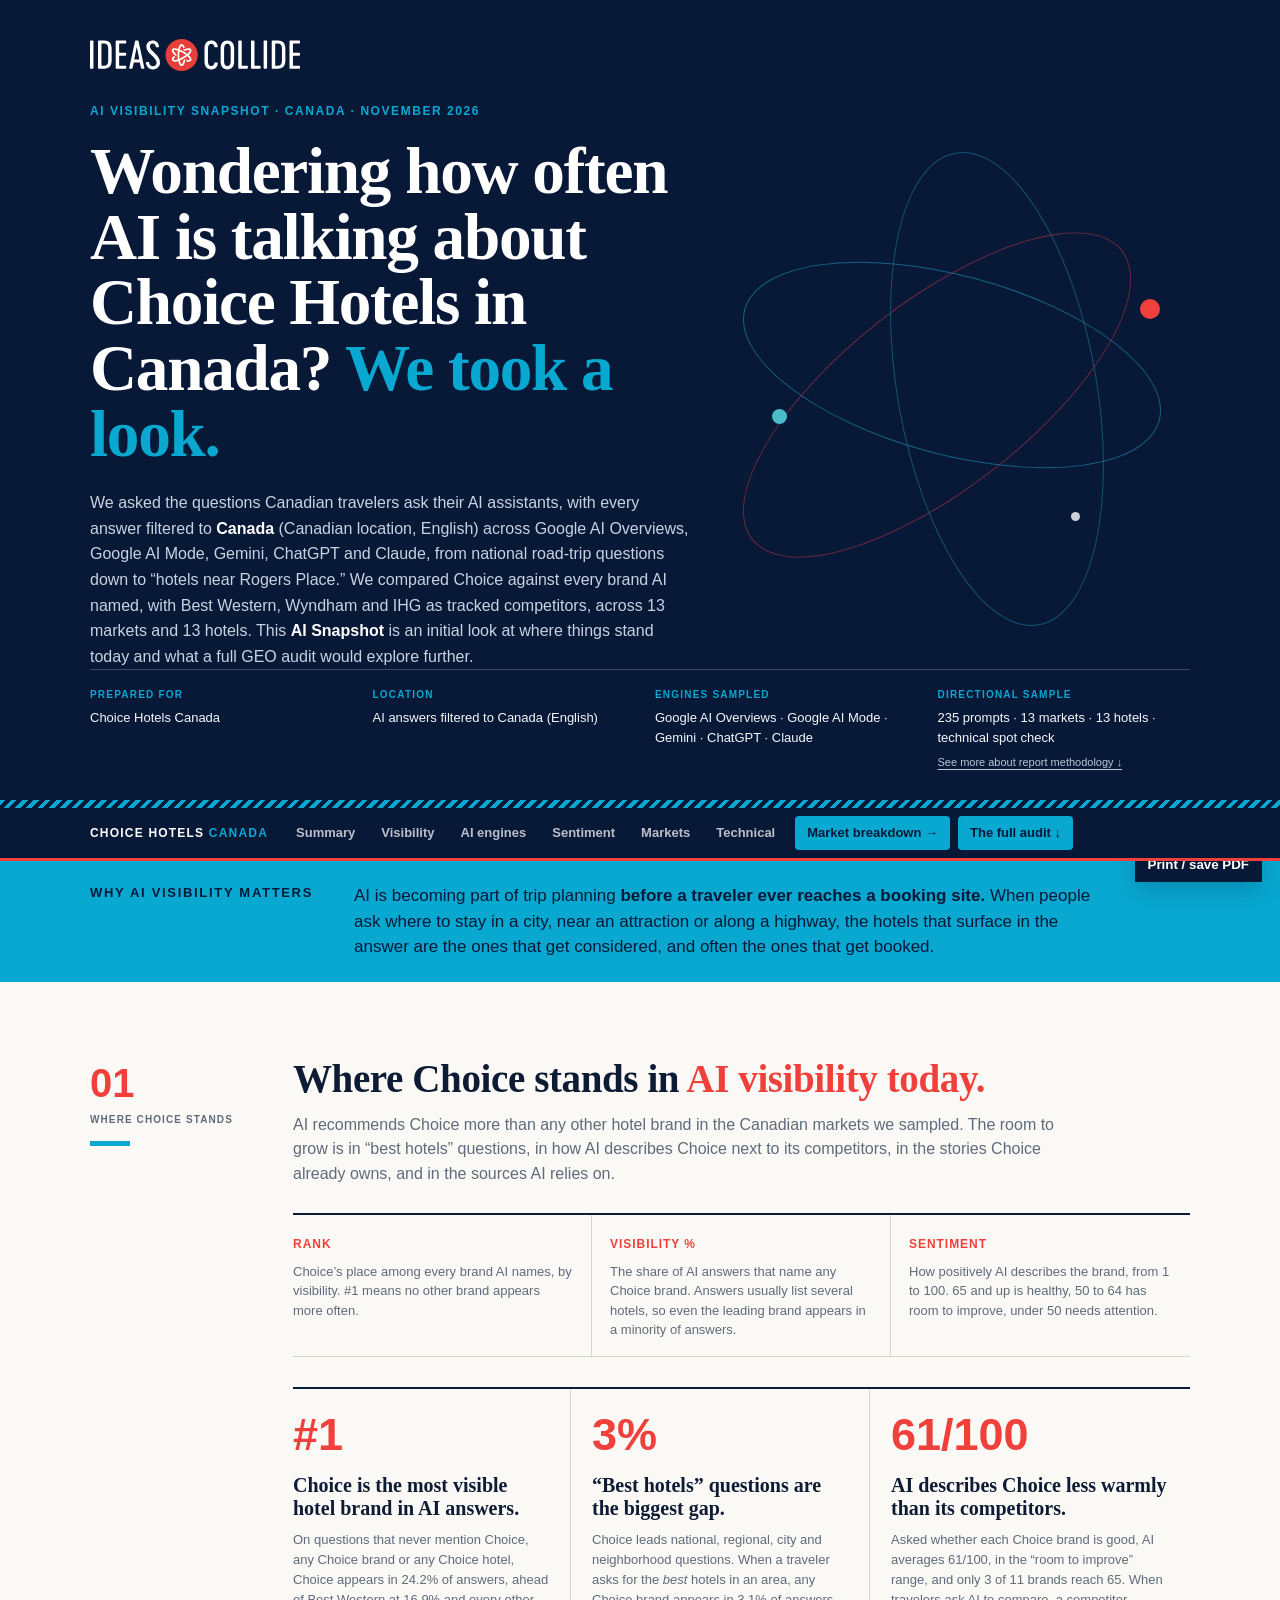
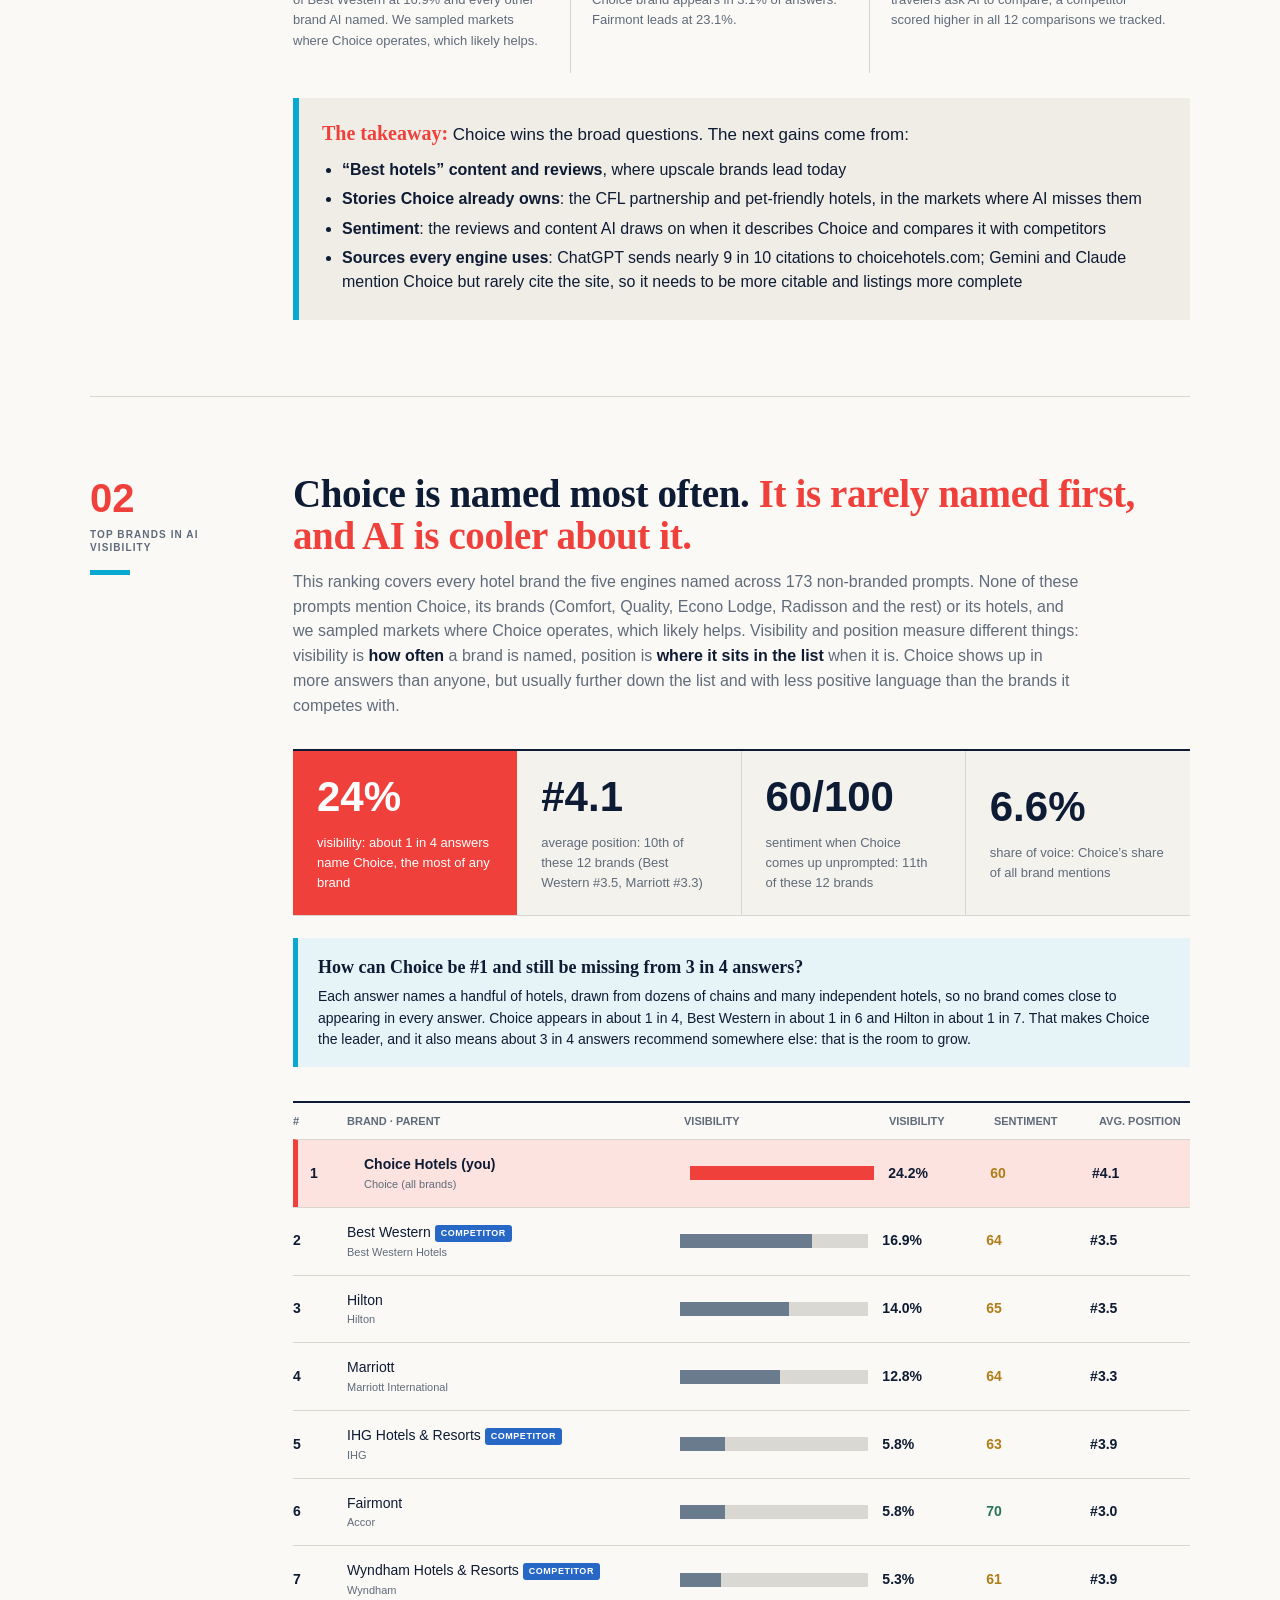
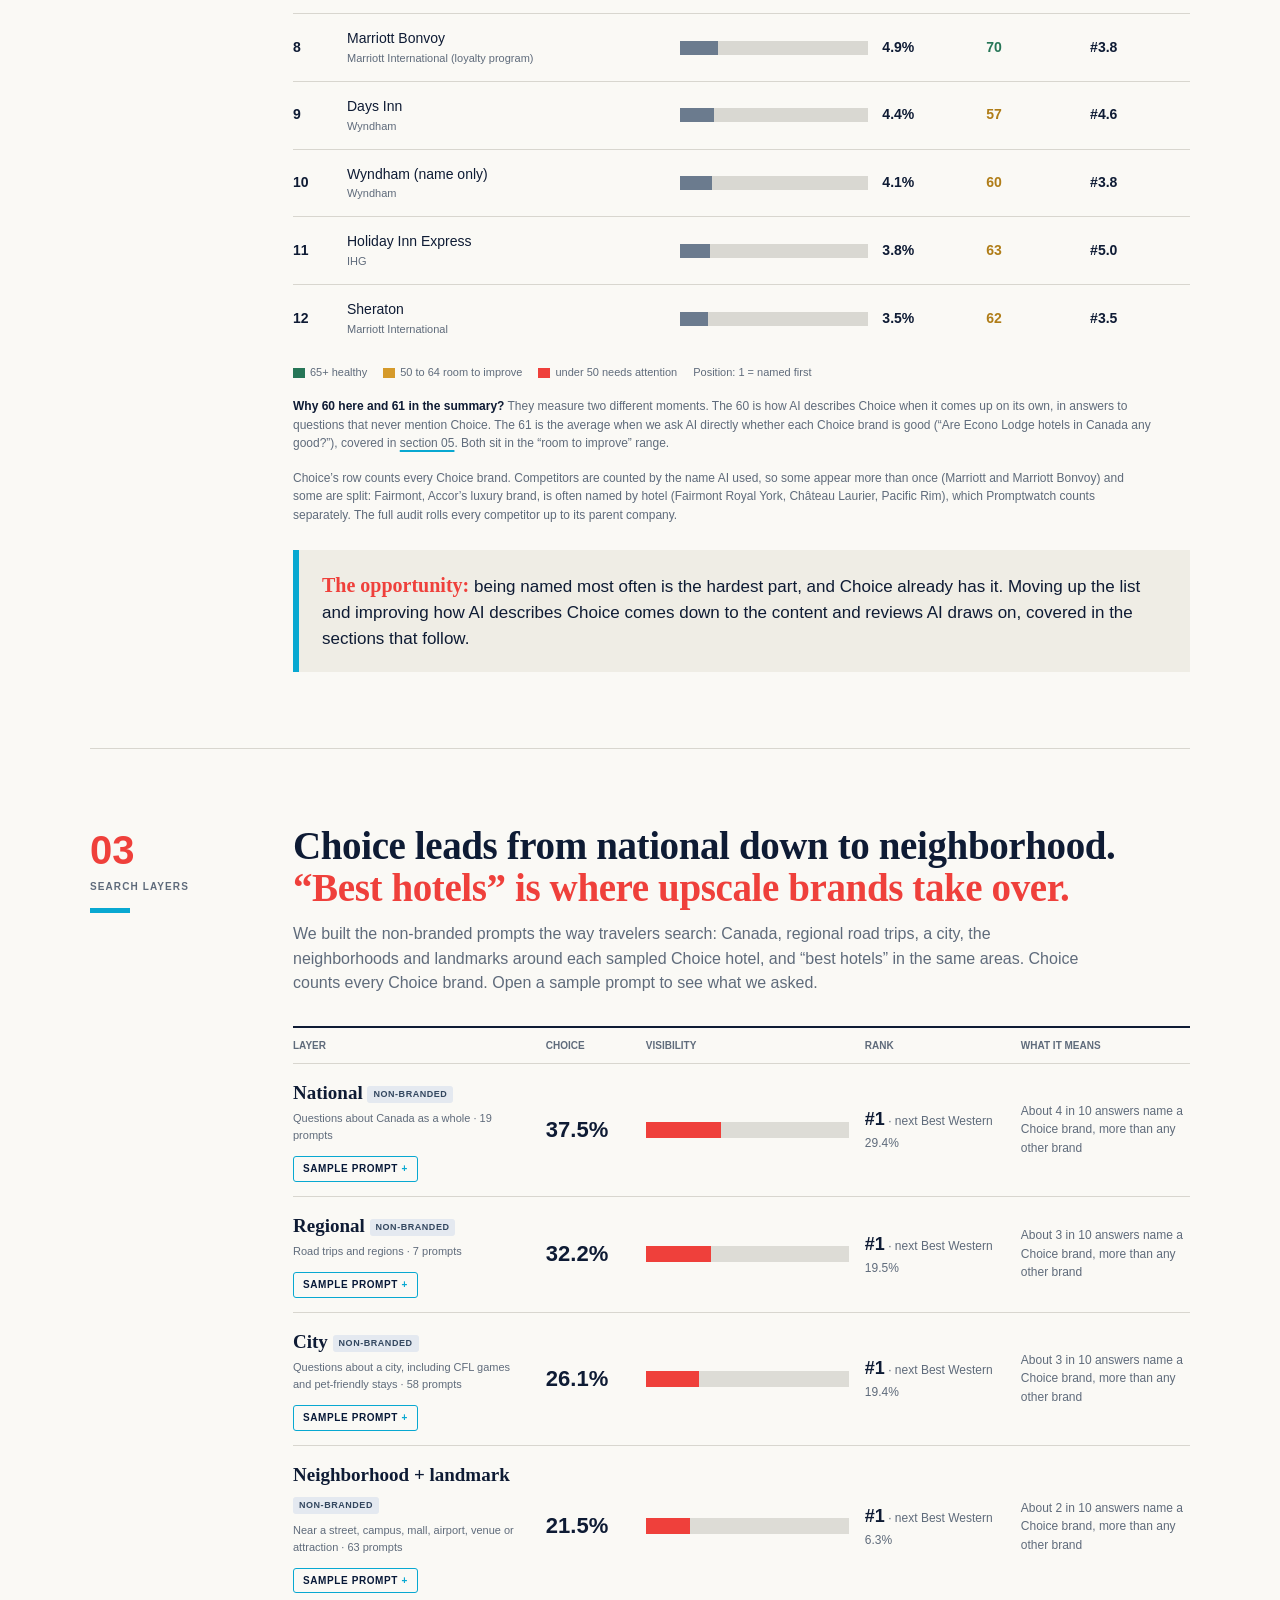
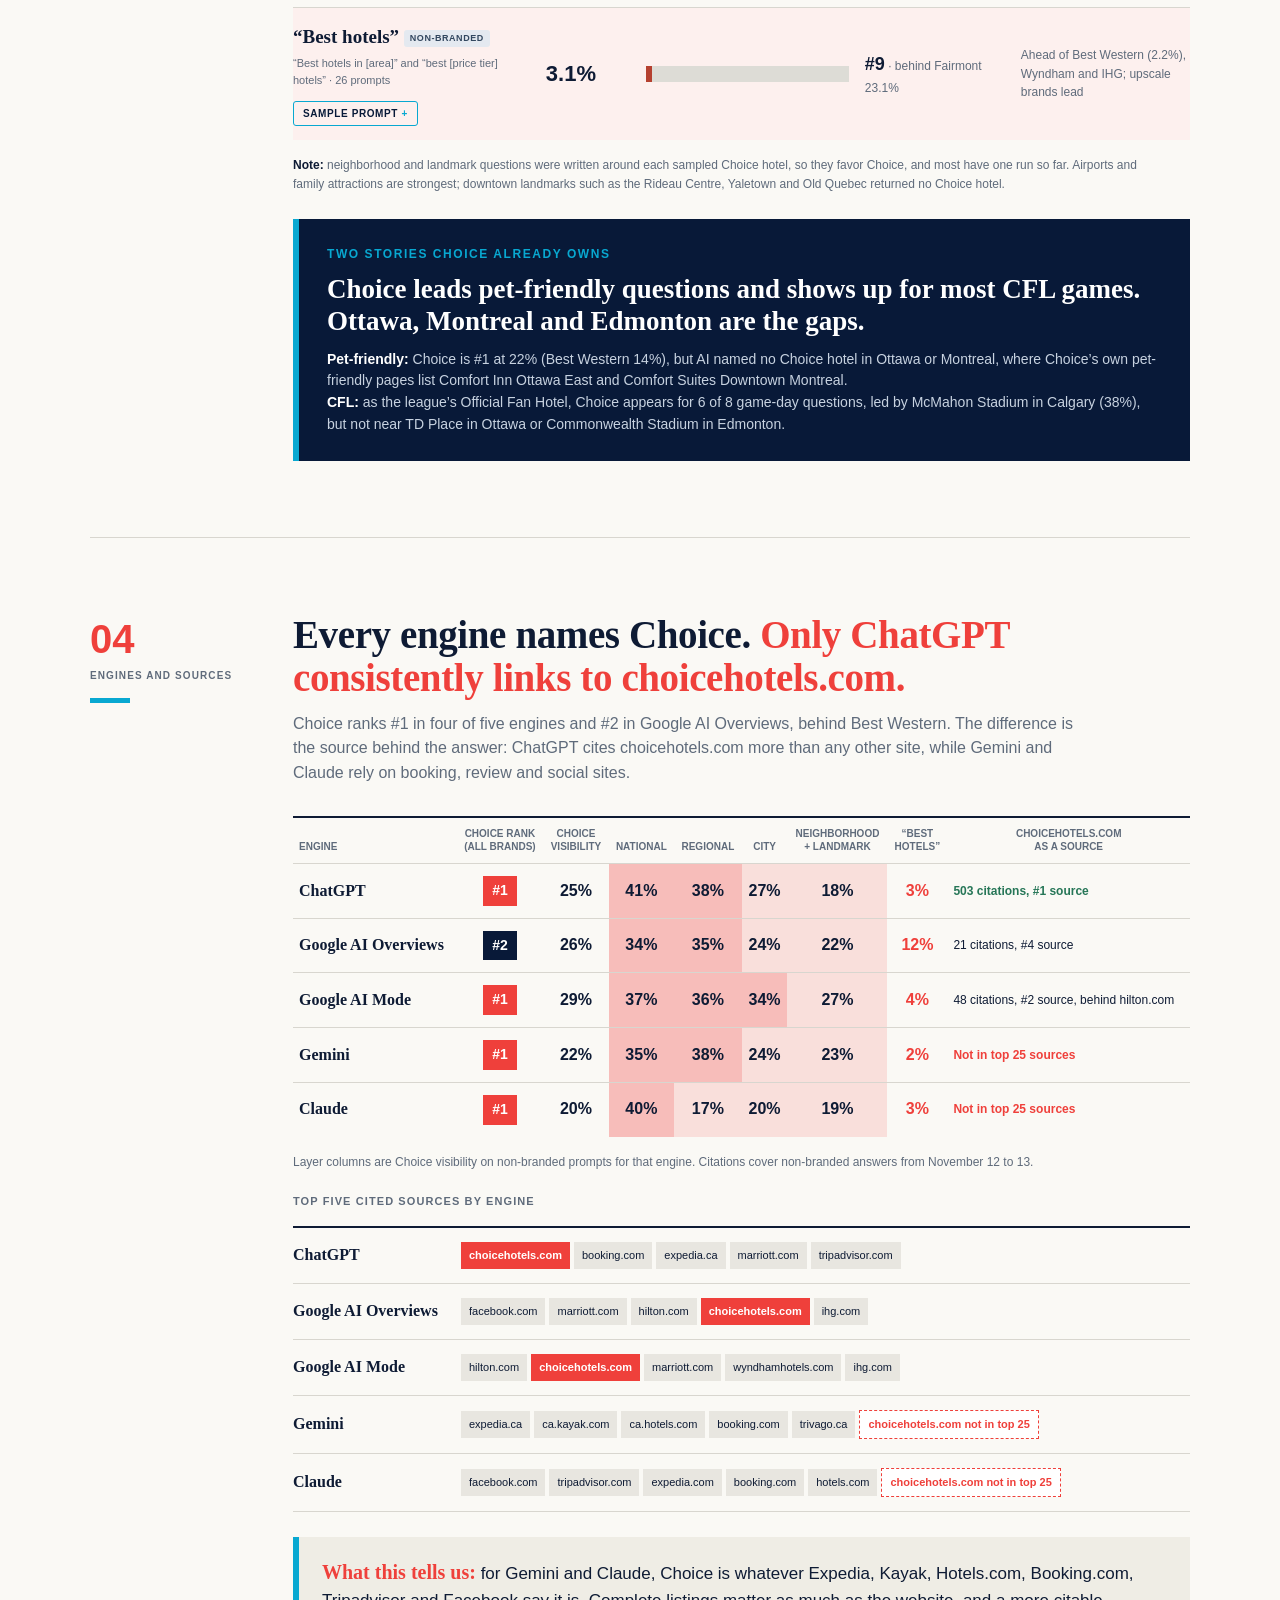
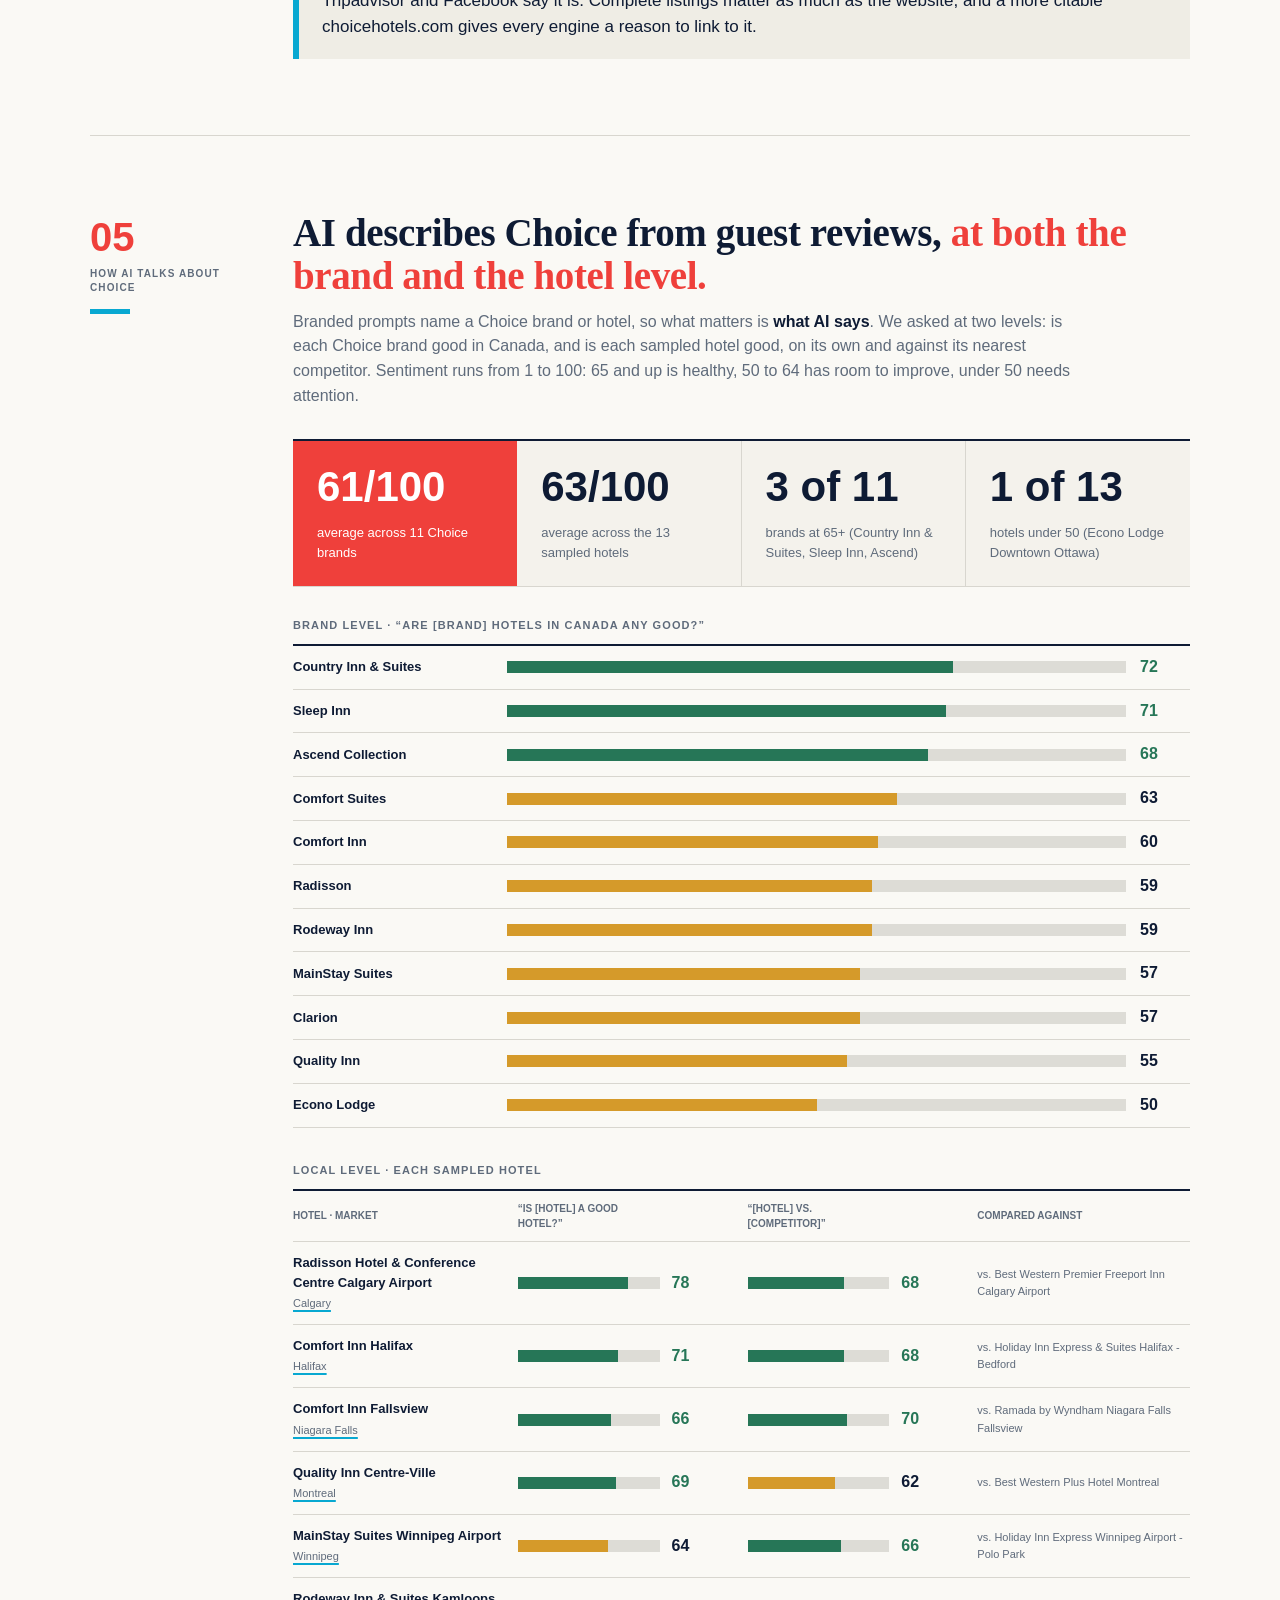
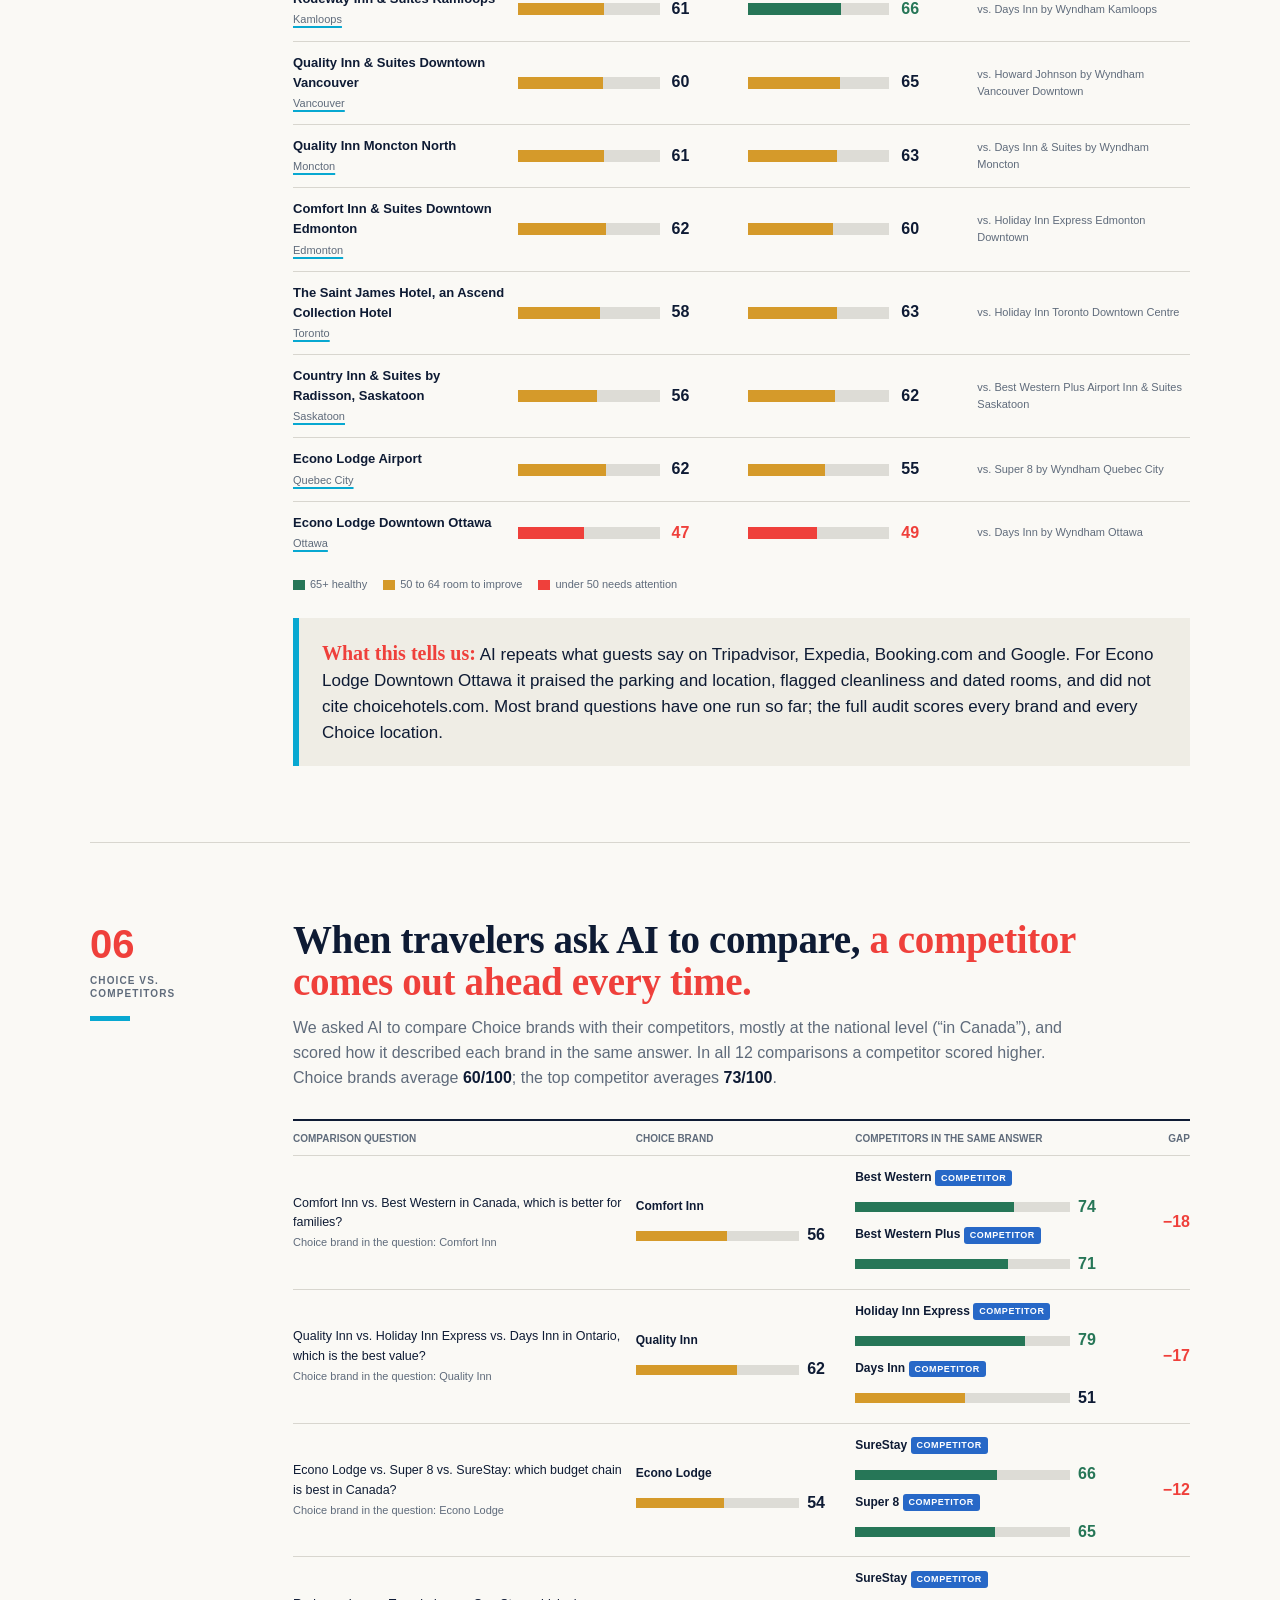
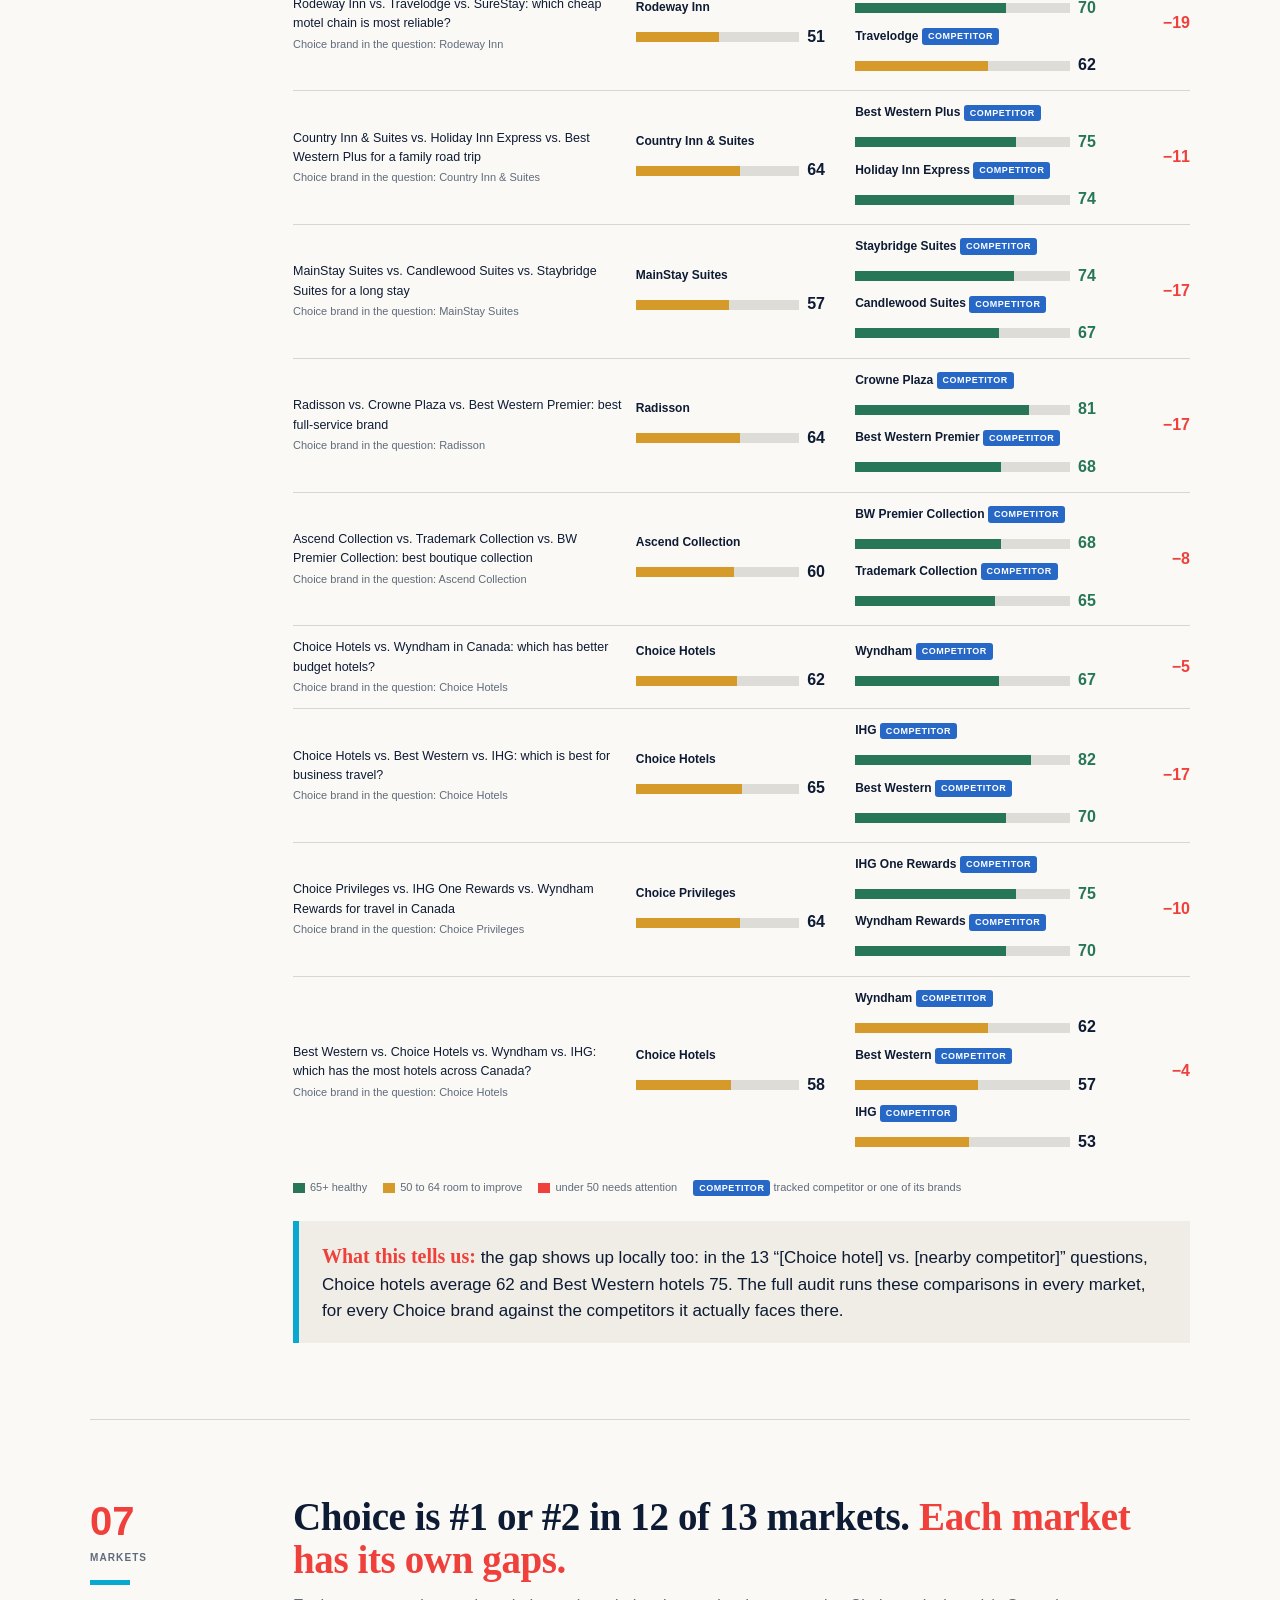
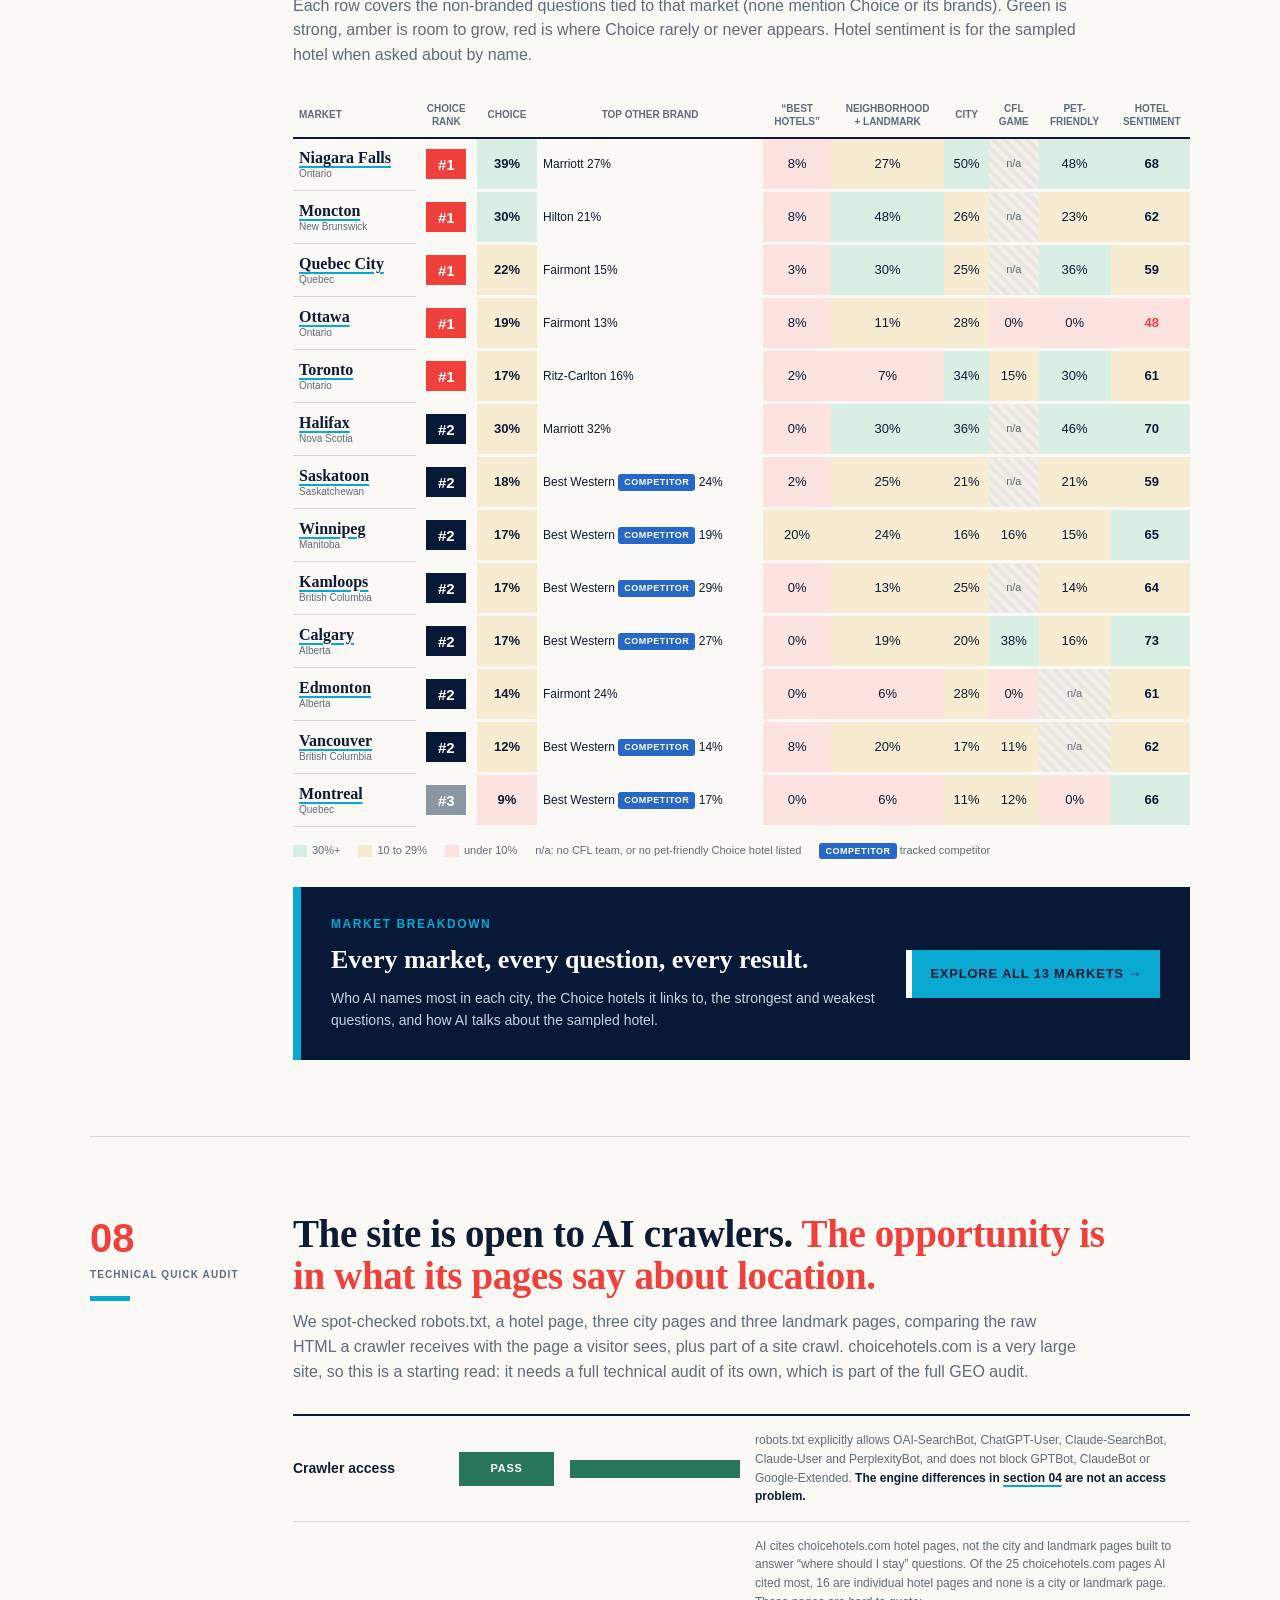
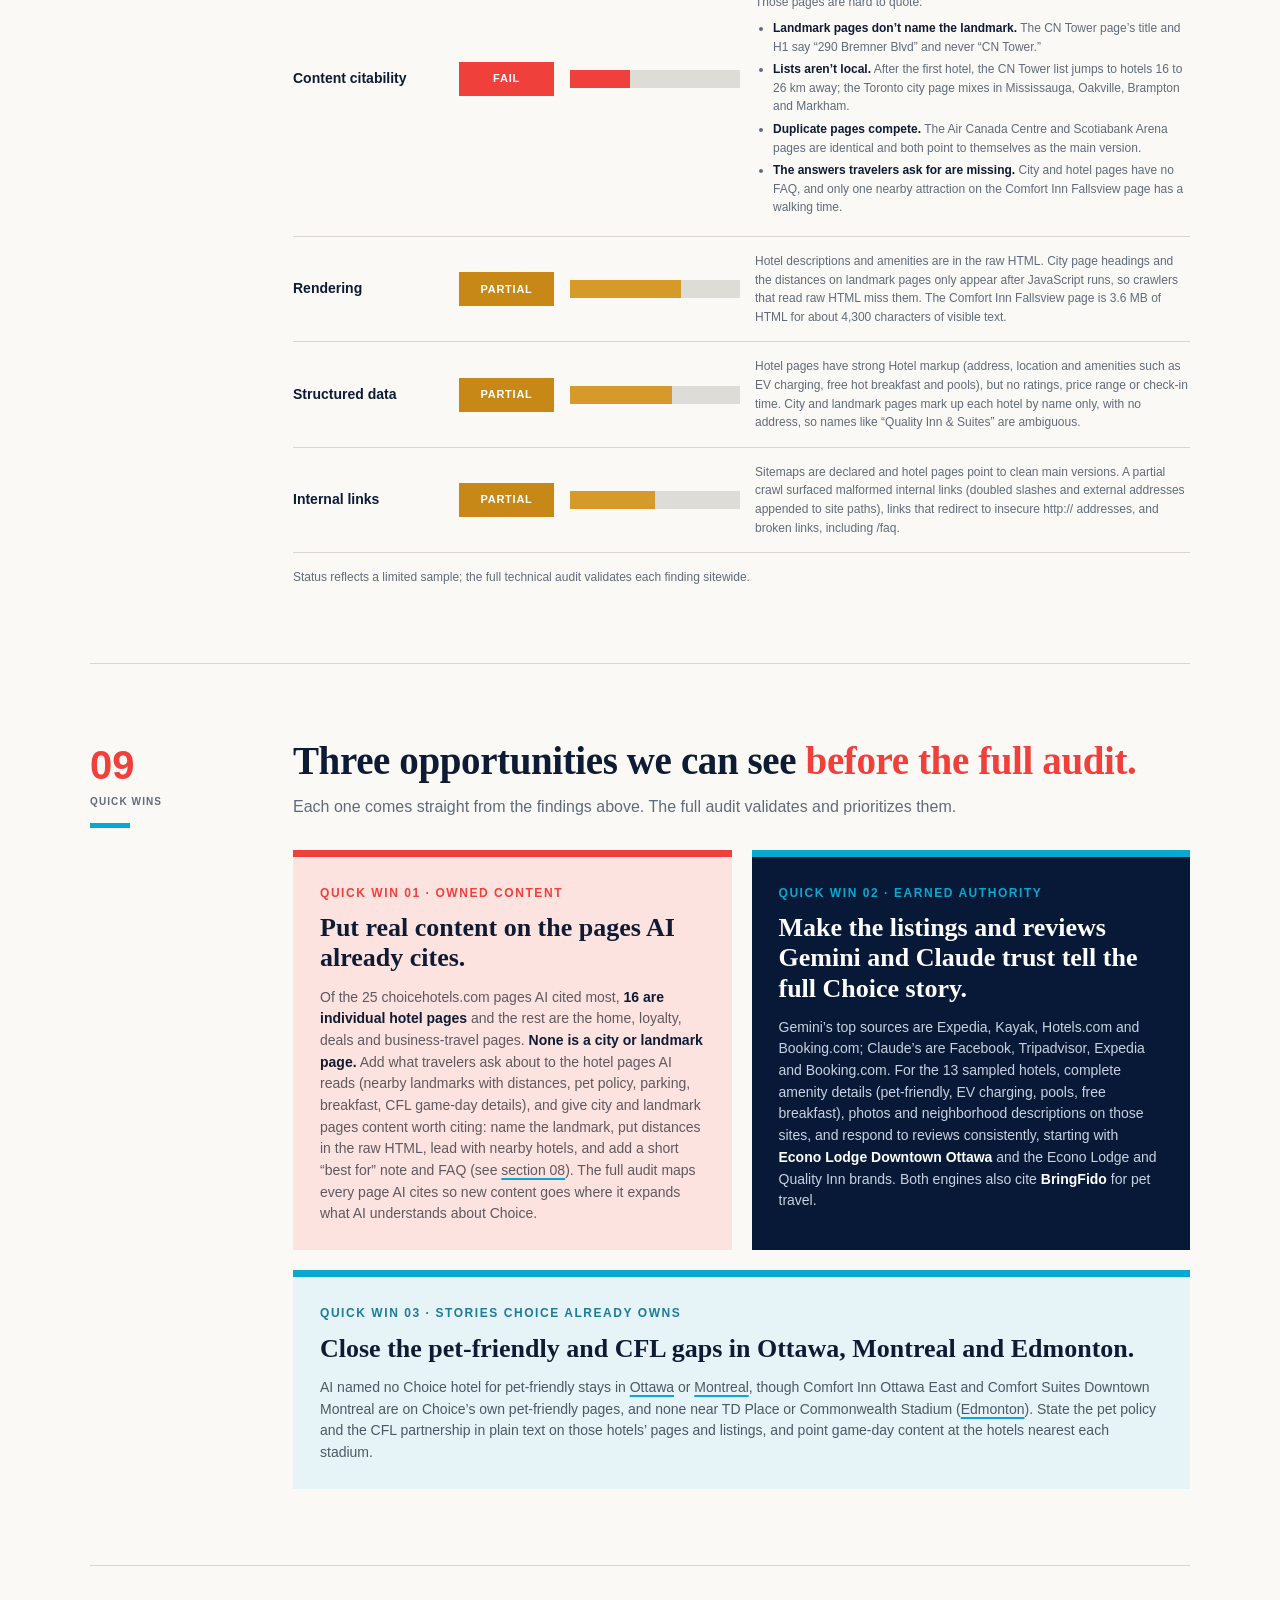
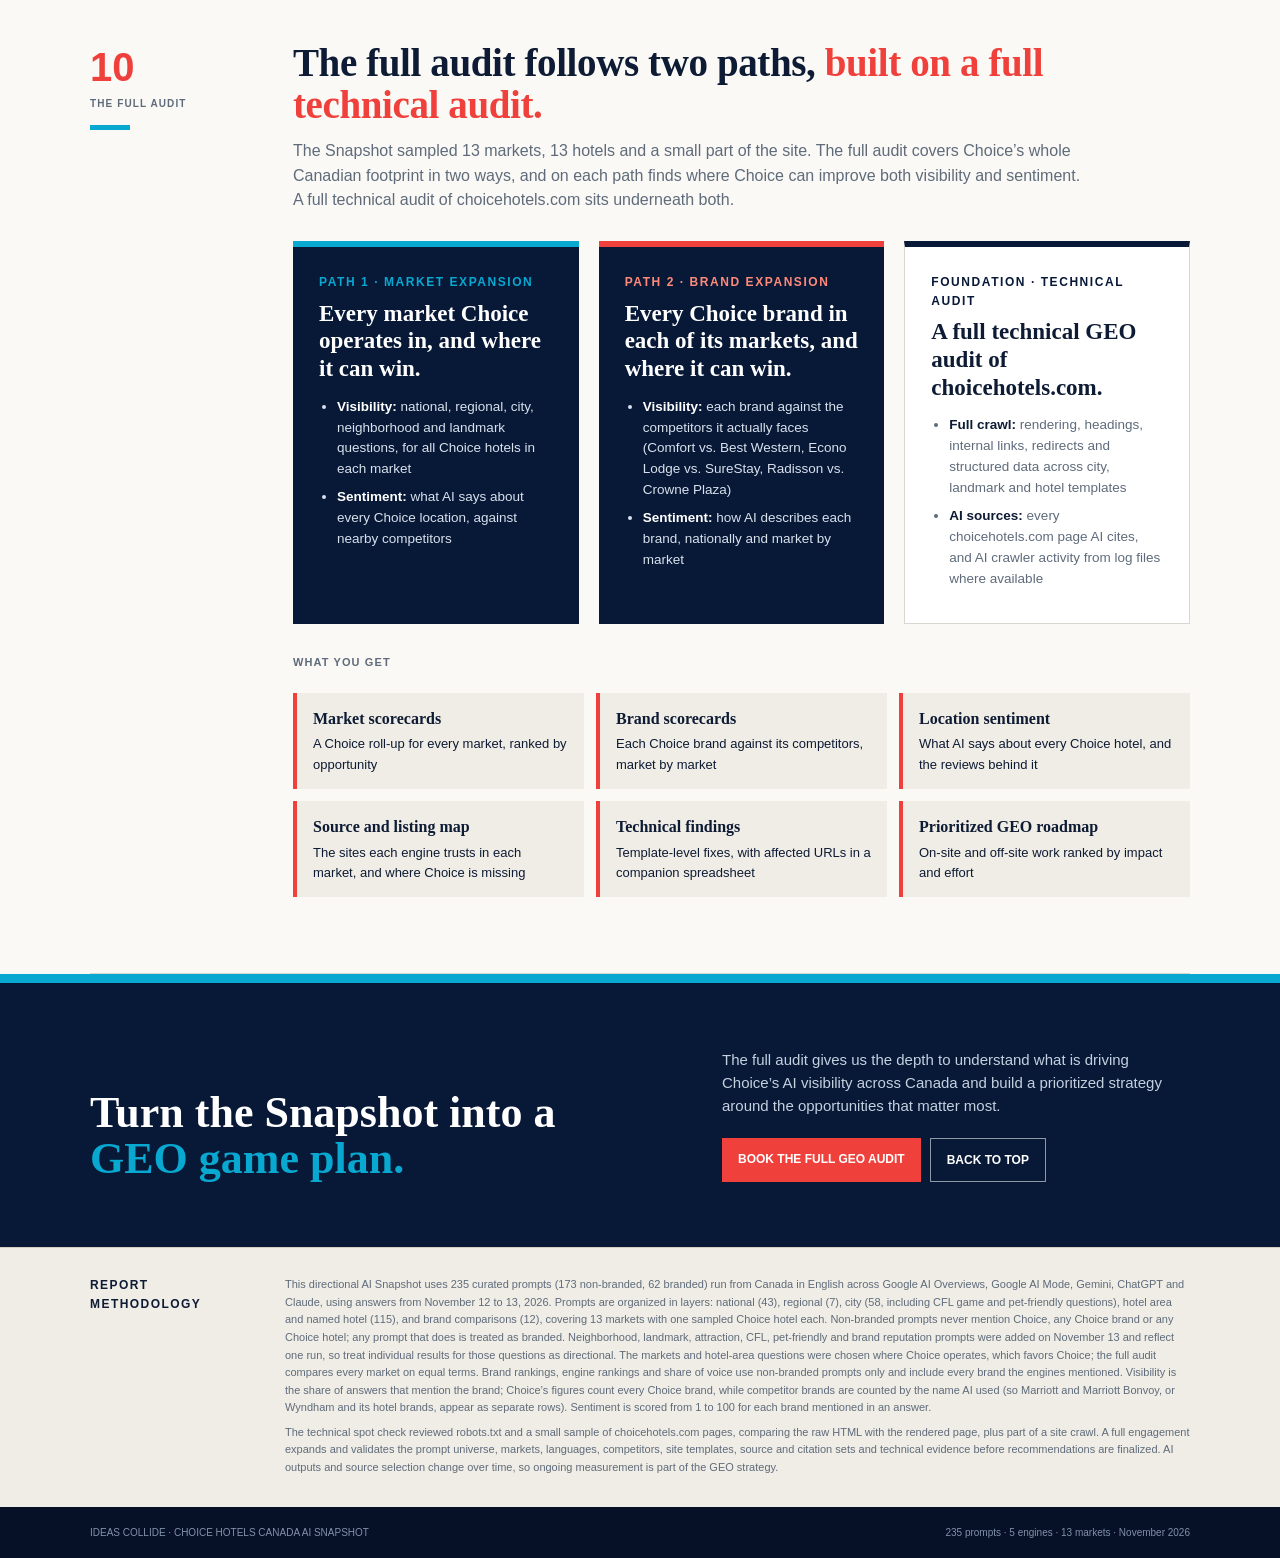
==== commit 3075ed43: "Choice snapshot: explain 60 vs 61 sentiment Co-Authored-By: Claude Opus 5.5 <noreply@anthropic.com> " ====
--- a/choice-hotels/index.html
+++ b/choice-hotels/index.html
@@ -418,7 +418,7 @@
 
   <h2 class="reveal">Choice is named most often. <span>It is rarely named first, and AI is cooler about it.</span></h2>
   <p class="section-intro reveal">This ranking covers every hotel brand the five engines named across 173 non-branded prompts. None of these prompts mention Choice, its brands (Comfort, Quality, Econo Lodge, Radisson and the rest) or its hotels, and we sampled markets where Choice operates, which likely helps. Visibility and position measure different things: visibility is <strong>how often</strong> a brand is named, position is <strong>where it sits in the list</strong> when it is. Choice shows up in more answers than anyone, but usually further down the list and with less positive language than the brands it competes with.</p>
-  <div class="kpis reveal"><div class="kpi"><b>24%</b><span>visibility: about 1 in 4 answers name Choice, the most of any brand</span></div><div class="kpi"><b>#4.1</b><span>average position: 10th of these 12 brands (Best Western #3.5, Marriott #3.3)</span></div><div class="kpi"><b>60/100</b><span>sentiment: 11th of these 12 brands</span></div><div class="kpi"><b>6.6%</b><span>share of voice: Choice&rsquo;s share of all brand mentions</span></div></div>
+  <div class="kpis reveal"><div class="kpi"><b>24%</b><span>visibility: about 1 in 4 answers name Choice, the most of any brand</span></div><div class="kpi"><b>#4.1</b><span>average position: 10th of these 12 brands (Best Western #3.5, Marriott #3.3)</span></div><div class="kpi"><b>60/100</b><span>sentiment when Choice comes up unprompted: 11th of these 12 brands</span></div><div class="kpi"><b>6.6%</b><span>share of voice: Choice&rsquo;s share of all brand mentions</span></div></div>
   <div class="explain reveal"><b>How can Choice be #1 and still be missing from 3 in 4 answers?</b> Each answer names a handful of hotels, drawn from dozens of chains and many independent hotels, so no brand comes close to appearing in every answer. Choice appears in about 1 in 4, Best Western in about 1 in 6 and Hilton in about 1 in 7. That makes Choice the leader, and it also means about 3 in 4 answers recommend somewhere else: that is the room to grow.</div>
   <div class="brand-table reveal">
     <div class="brand-head"><span>#</span><span>Brand &middot; parent</span><span>Visibility</span><span>Visibility</span><span>Sentiment</span><span>Avg. position</span></div>
@@ -436,6 +436,7 @@
 <div class="brand-row"><span class="brand-pos">12</span><span>Sheraton<small>Marriott International</small></span><div class="brand-track"><div class="brand-fill" style="width:15%"></div></div><span class="brand-score">3.5%</span><span class="brand-sent"><b class="sv ">62</b></span><span class="brand-avg">#3.5</span></div>
   </div>
   <div class="sent-legend reveal"><span><i class="s-good"></i>65+ healthy</span><span><i class="s-mid"></i>50 to 64 room to improve</span><span><i class="s-low"></i>under 50 needs attention</span><span>Position: 1 = named first</span></div>
+  <p class="fair-note reveal"><strong>Why 60 here and 61 in the summary?</strong> They measure two different moments. The 60 is how AI describes Choice when it comes up on its own, in answers to questions that never mention Choice. The 61 is the average when we ask AI directly whether each Choice brand is good (&ldquo;Are Econo Lodge hotels in Canada any good?&rdquo;), covered in <a class="ml" href="#sentiment">section 05</a>. Both sit in the &ldquo;room to improve&rdquo; range.</p>
   <p class="fair-note reveal">Choice&rsquo;s row counts every Choice brand. Competitors are counted by the name AI used, so some appear more than once (Marriott and Marriott Bonvoy) and some are split: Fairmont, Accor&rsquo;s luxury brand, is often named by hotel (Fairmont Royal York, Ch&acirc;teau Laurier, Pacific Rim), which Promptwatch counts separately. The full audit rolls every competitor up to its parent company.</p>
   <div class="insight reveal"><strong>The opportunity:</strong> being named most often is the hardest part, and Choice already has it. Moving up the list and improving how AI describes Choice comes down to the content and reviews AI draws on, covered in the sections that follow.</div>
 </div>
